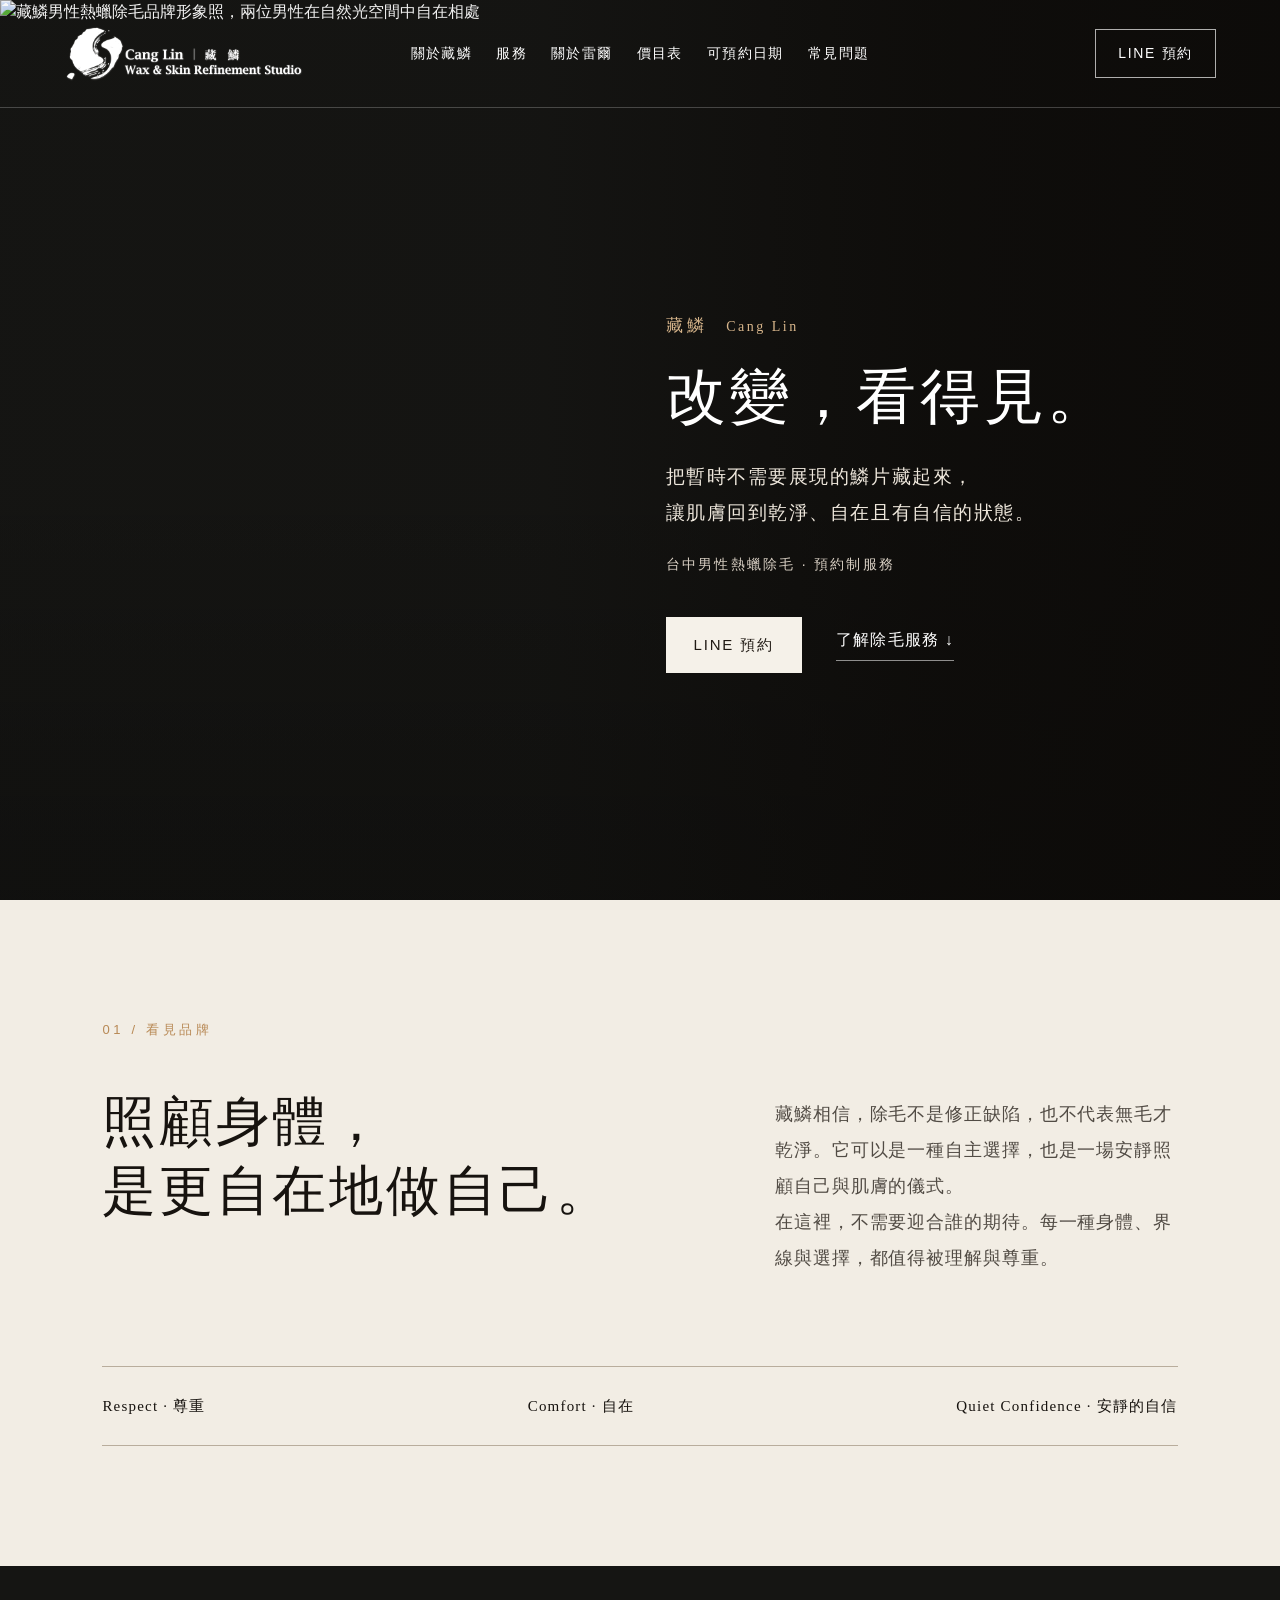
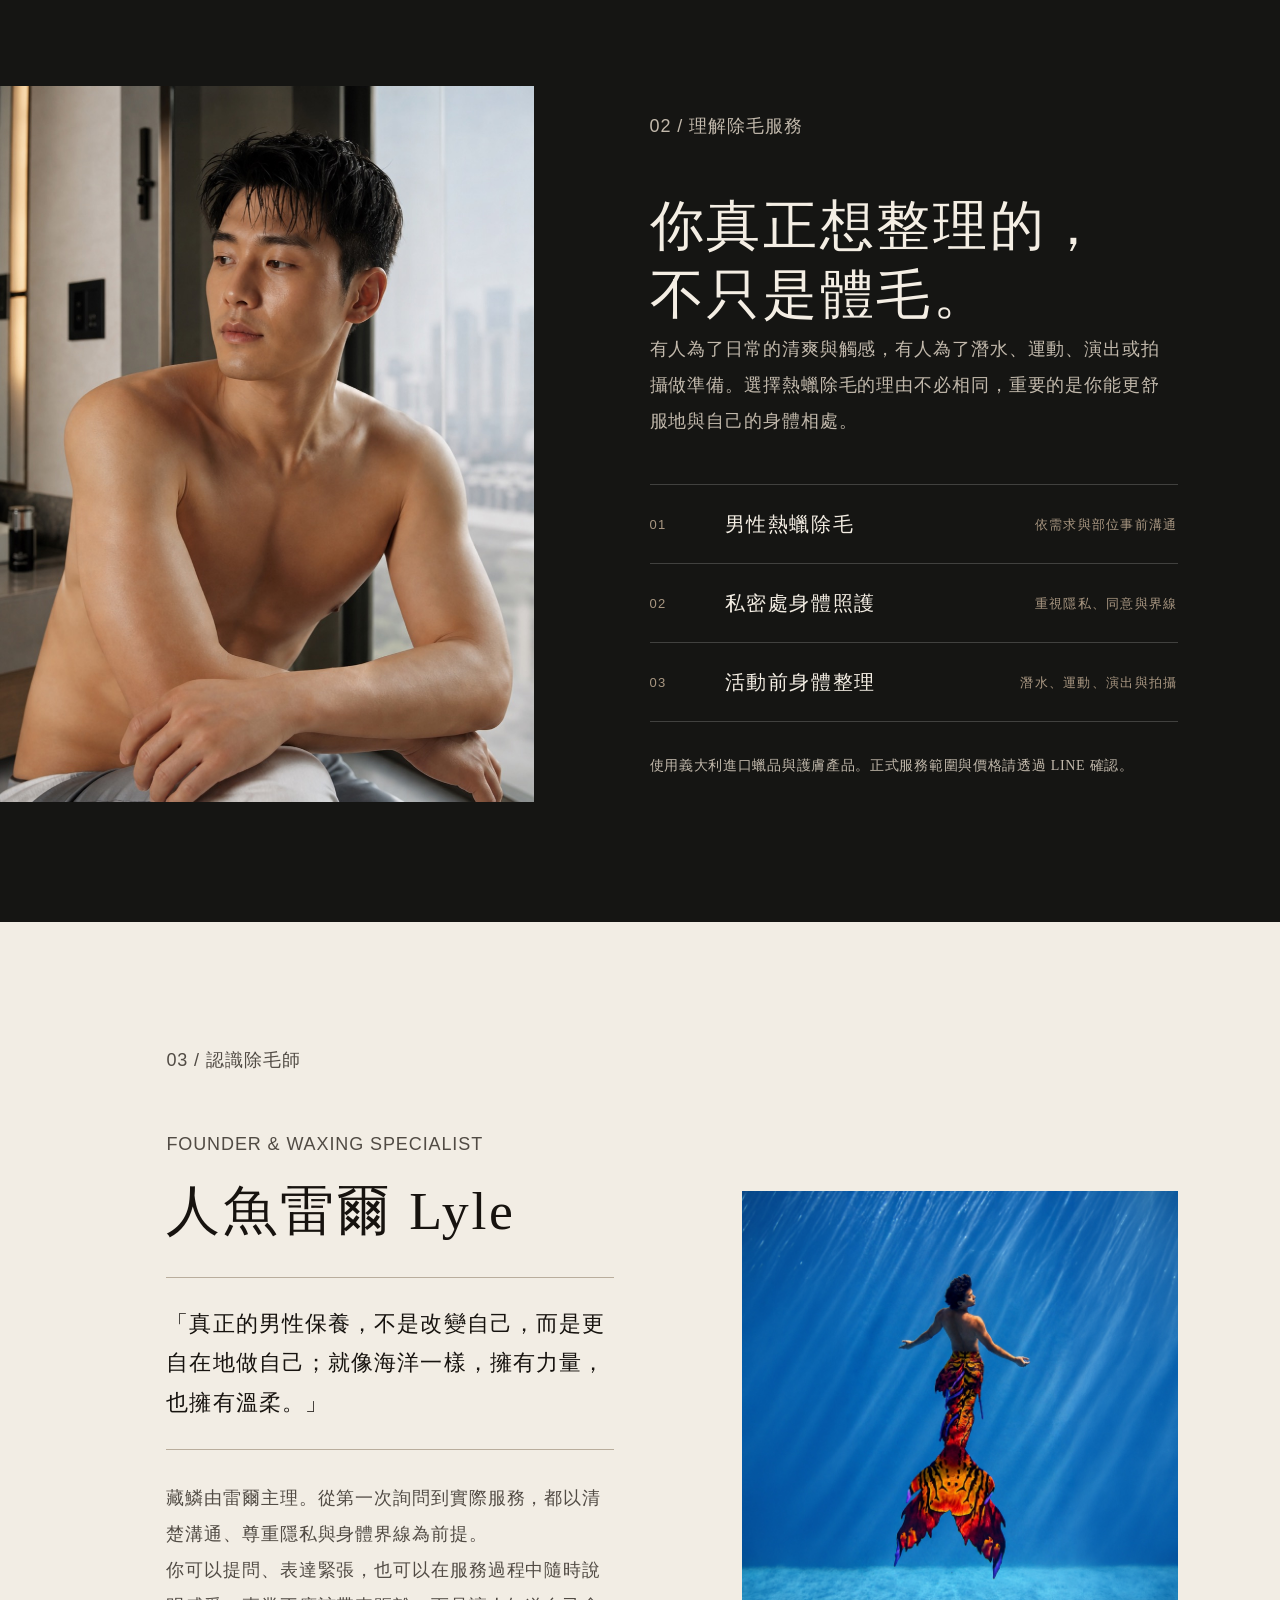
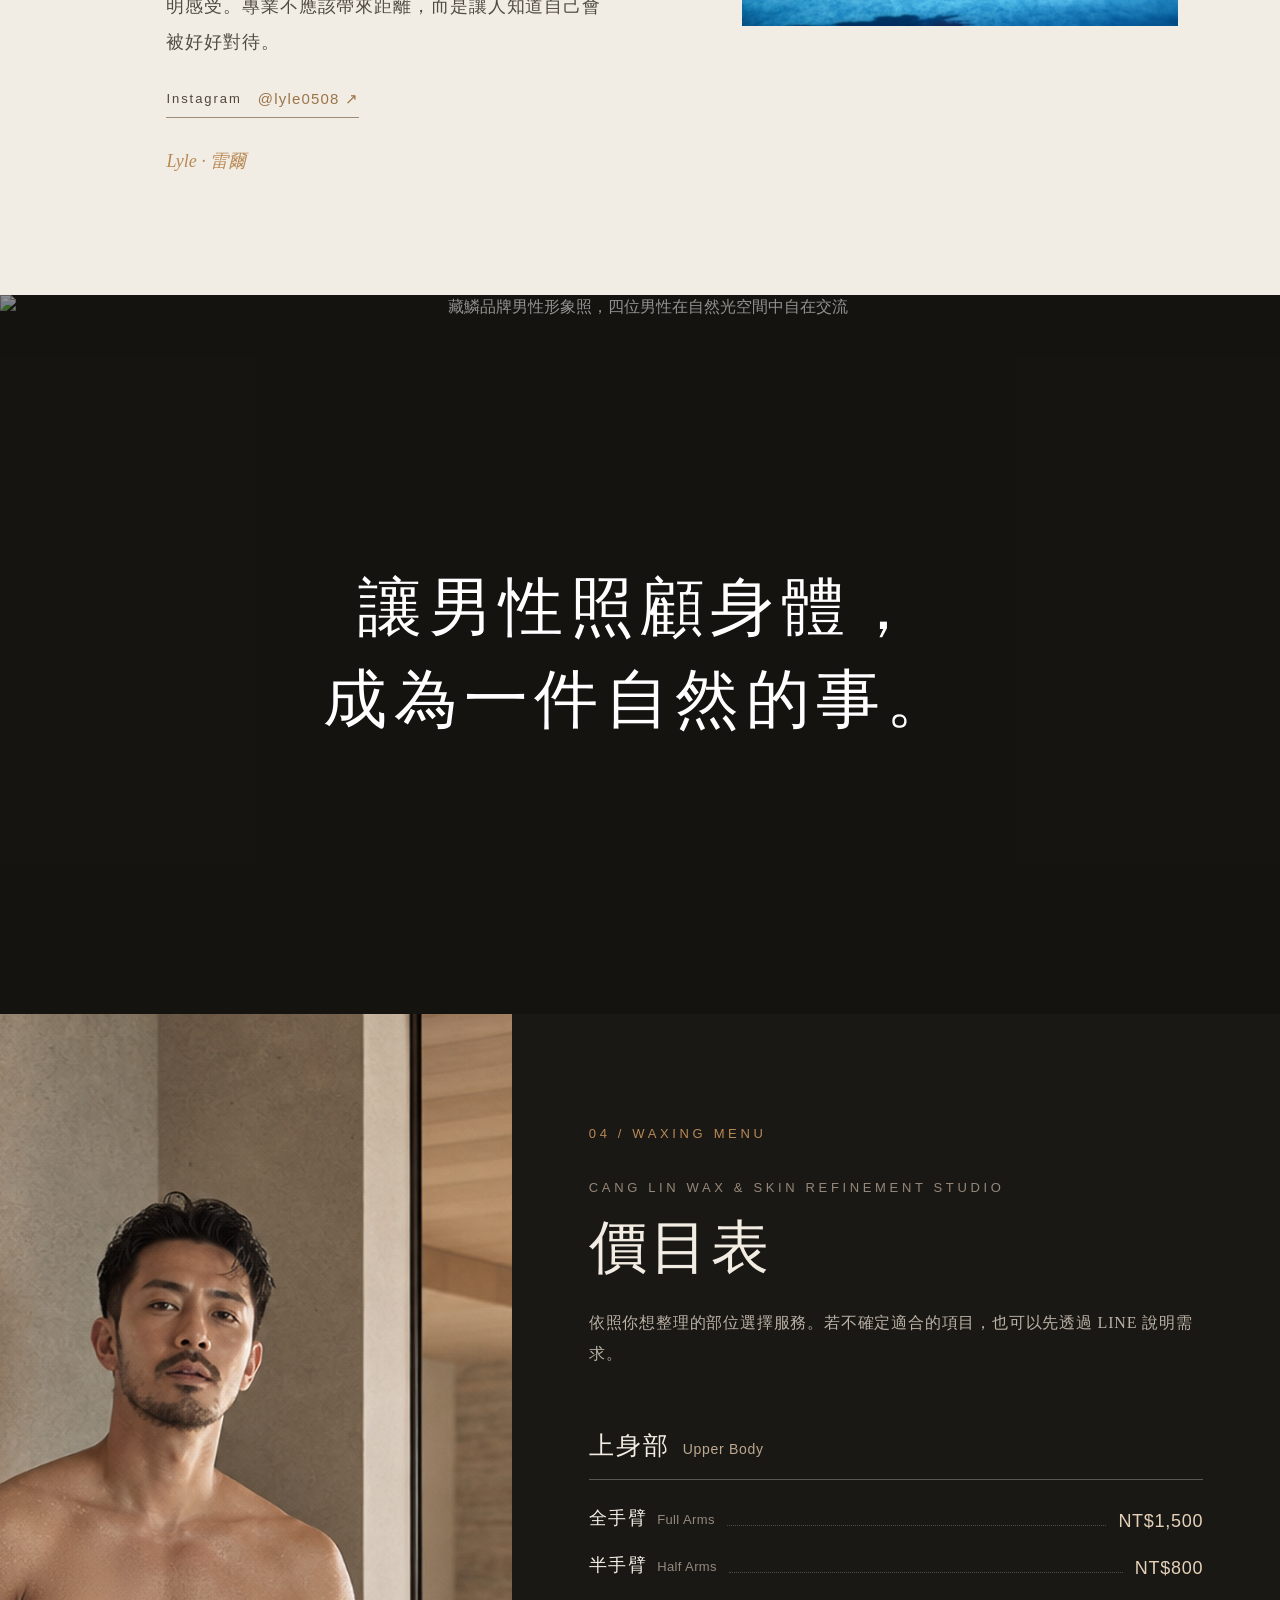
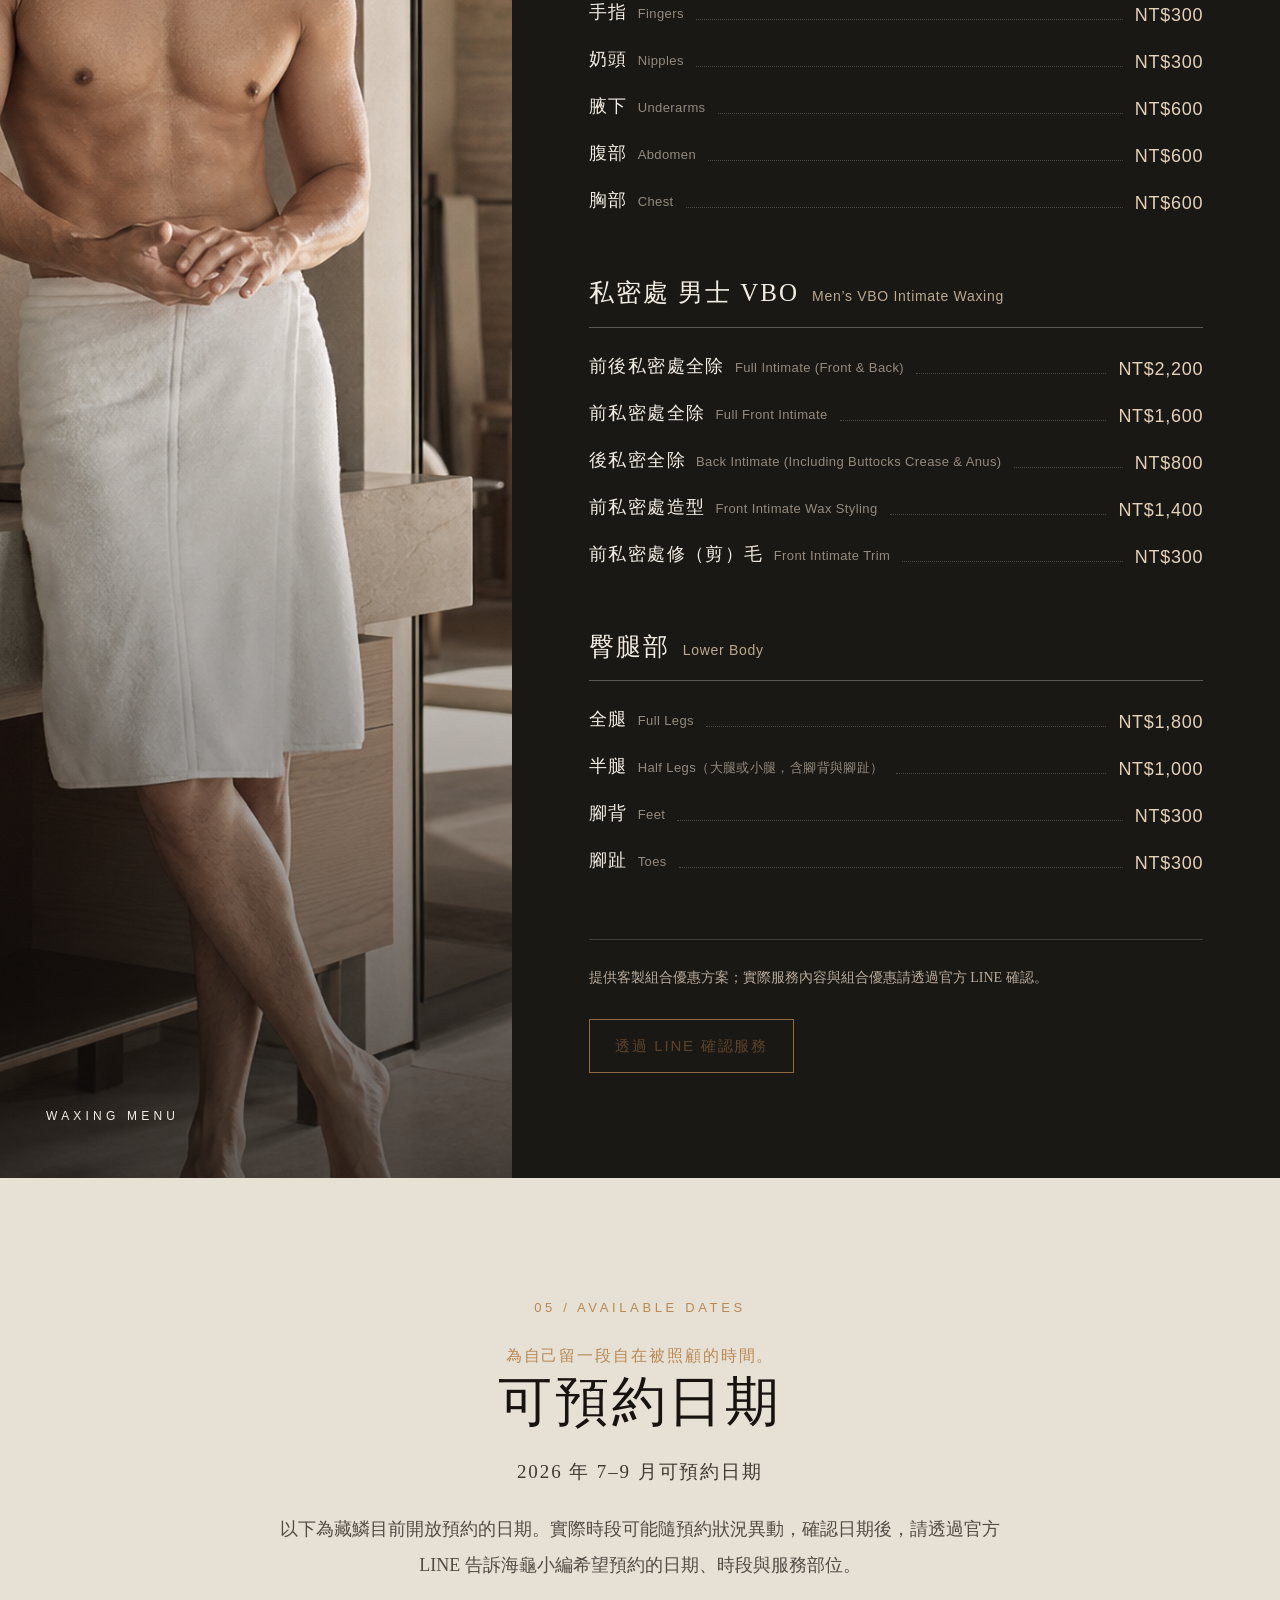
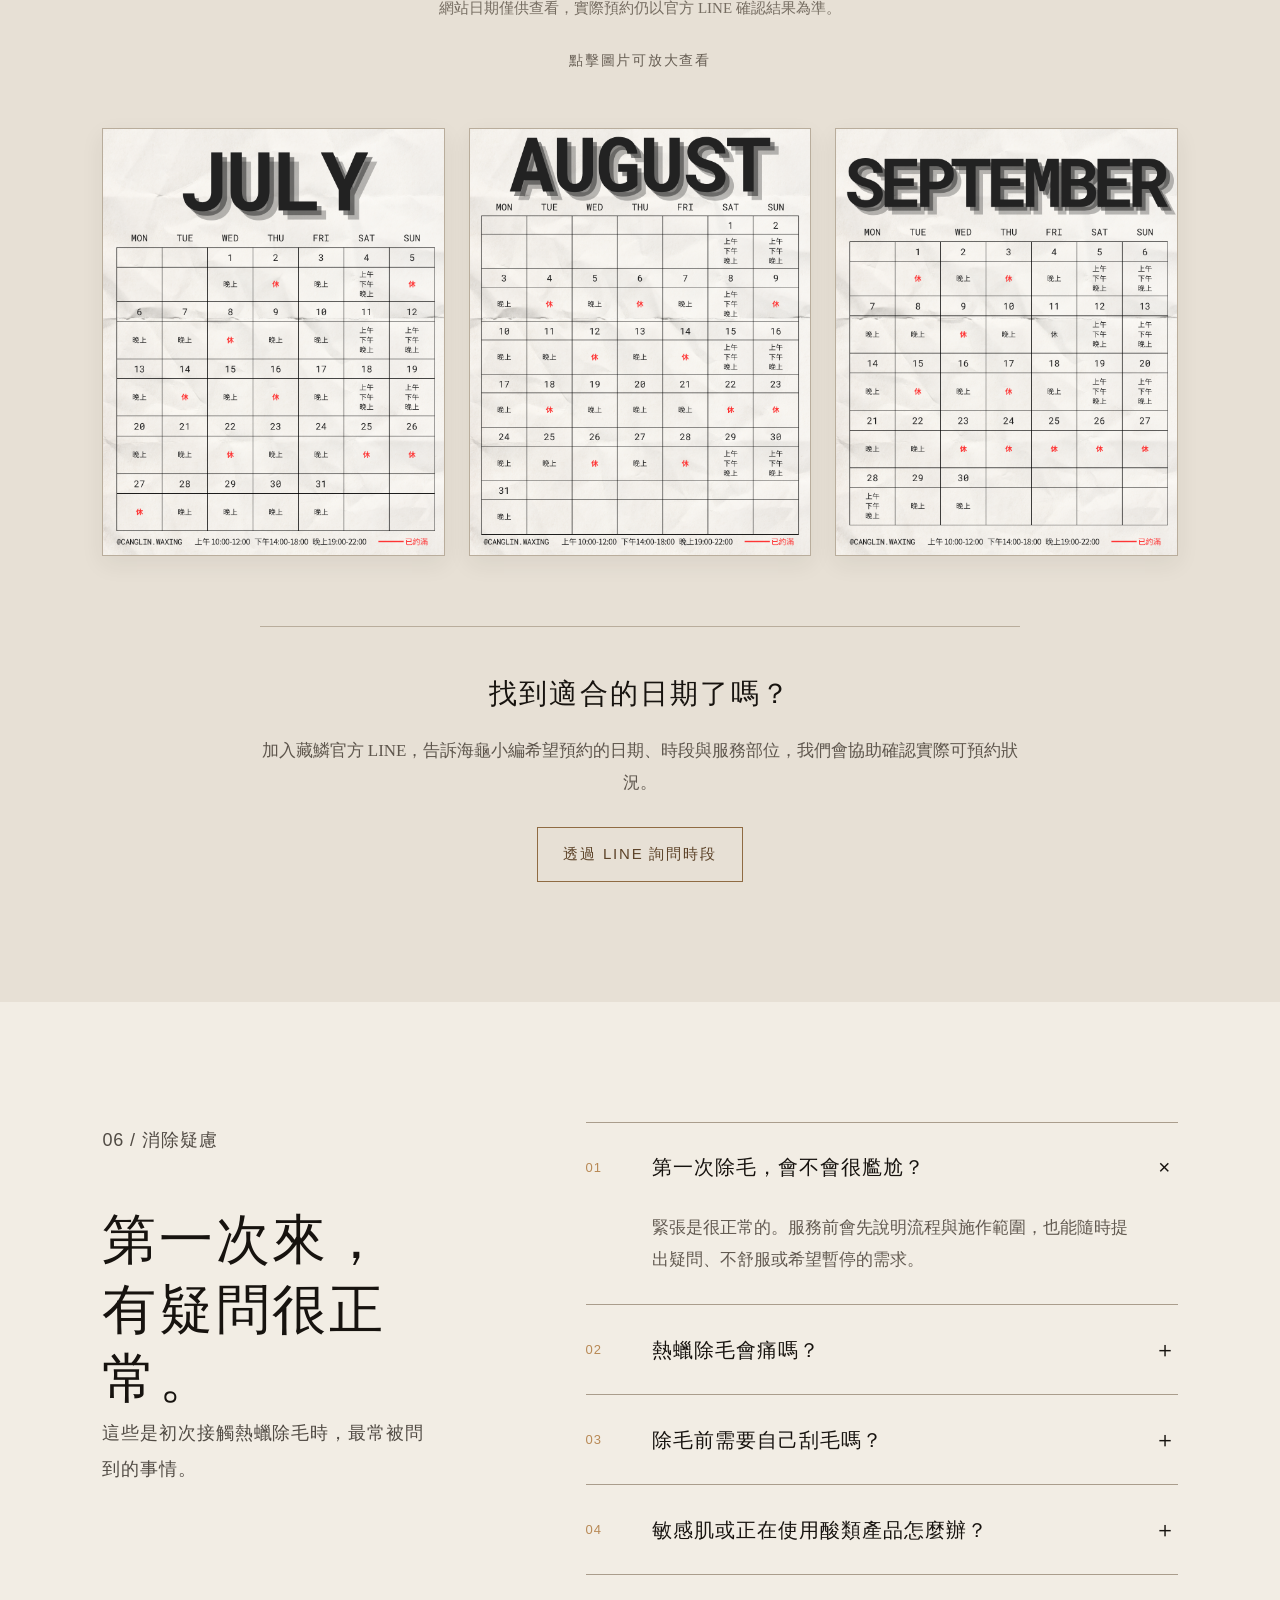
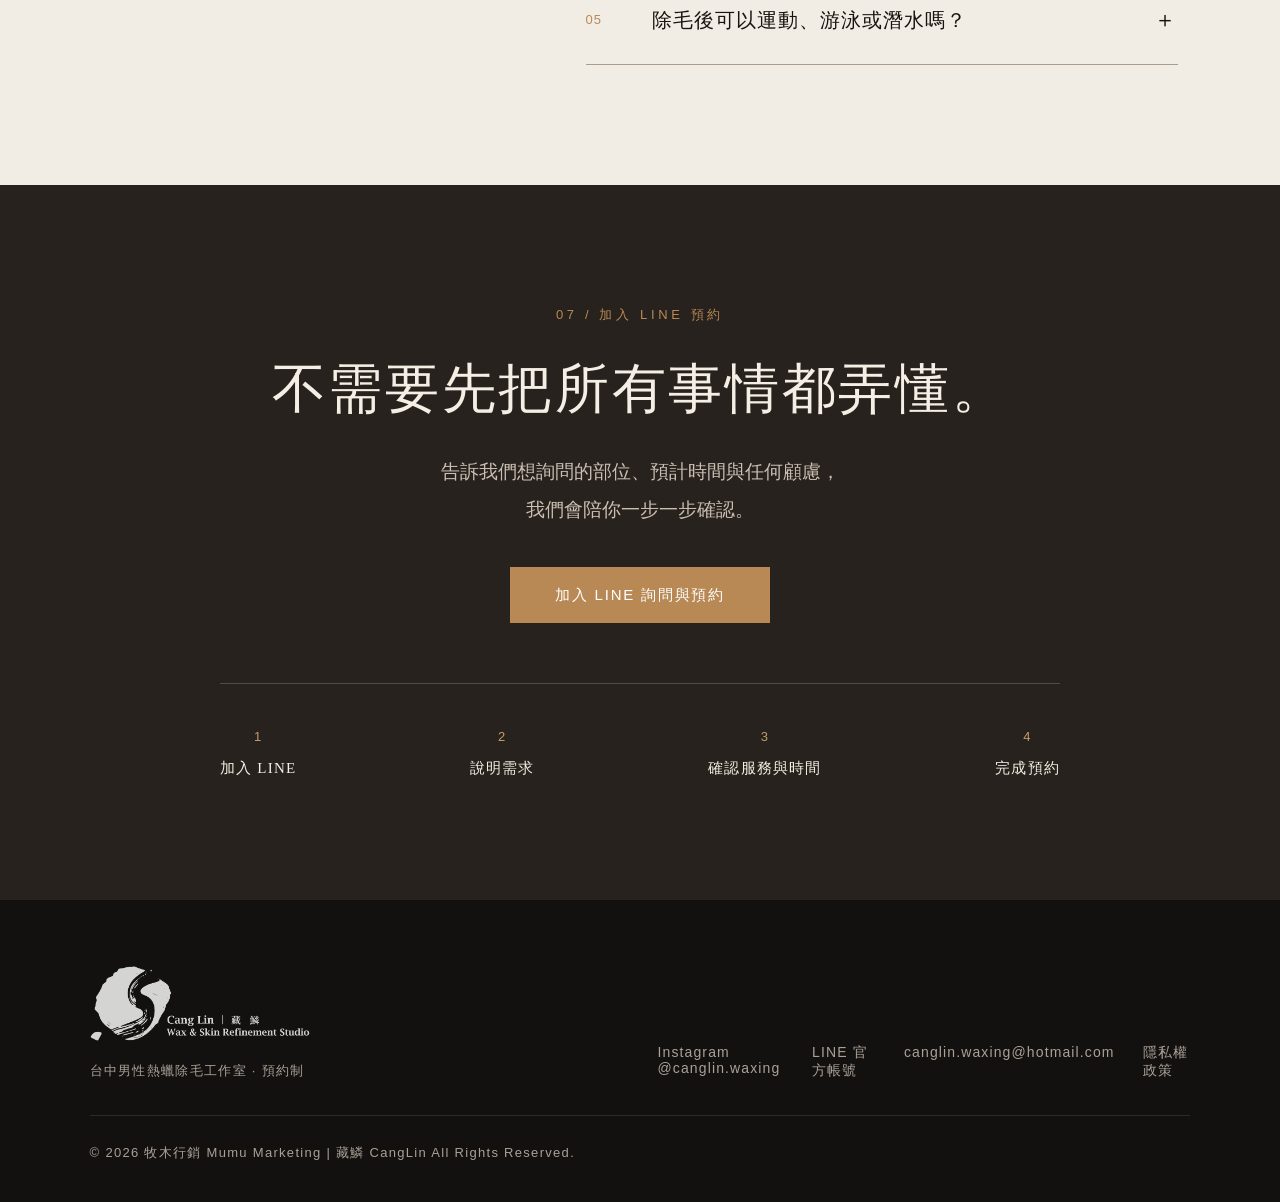
==== index.html @ 64a64127 "Update community section photo" ====
<!DOCTYPE html><html lang="zh-Hant"><head><meta charSet="utf-8"/><meta name="viewport" content="width=device-width, initial-scale=1"/><link rel="preload" as="image" imageSrcSet="/images/logo-gold.png 640w, /images/logo-gold.png 750w, /images/logo-gold.png 828w, /images/logo-gold.png 1080w, /images/logo-gold.png 1200w" fetchPriority="high"/><link rel="preload" as="image" href="/images/藏鱗形象照_合照06-1.png" imageSizes="100vw" fetchPriority="high"/><link rel="stylesheet" href="/assets/index-CUAfQSkG.css" data-rsc-css-href="/assets/index-CUAfQSkG.css" data-precedence="vite-rsc/importer-resources"/><link rel="modulepreload" href="/assets/layout-segment-context-DWnxrH9j.js" crossorigin=""/><link rel="modulepreload" href="/assets/rolldown-runtime-S-ySWqyJ.js" crossorigin=""/><link rel="modulepreload" href="/assets/index-DTHkSyoS.js" crossorigin=""/><link rel="modulepreload" href="/assets/framework-CXnKph_e.js" crossorigin=""/><link rel="modulepreload" href="/assets/image-CFgqE4Ha.js" crossorigin=""/><link rel="modulepreload" href="/assets/section-link-ClOKvVBa.js" crossorigin=""/><link rel="modulepreload" href="/assets/booking-date-gallery-FuSrTReK.js" crossorigin=""/><title>藏鱗 Cang Lin｜台中男性熱蠟除毛</title><meta name="description" content="藏鱗是位於台中的男性熱蠟除毛工作室。預約制服務，重視隱私、界線與自在的身體照護體驗。"/><meta property="og:title" content="藏鱗 Cang Lin｜台中男性熱蠟除毛"/><meta property="og:description" content="改變，看得見。為男性而設計的熱蠟除毛與身體照護。"/><meta property="og:image" content="https://canglinwaxing.com/images/%E8%97%8F%E9%B1%97%E5%BD%A2%E8%B1%A1%E7%85%A7_%E5%90%88%E7%85%A706-1.png"/><meta property="og:image:width" content="2560"/><meta property="og:image:height" content="1920"/><meta property="og:image:alt" content="藏鱗男性熱蠟除毛品牌形象照"/><meta name="twitter:card" content="summary_large_image"/><meta name="twitter:title" content="藏鱗 Cang Lin｜台中男性熱蠟除毛"/><meta name="twitter:description" content="改變，看得見。為男性而設計的熱蠟除毛與身體照護。"/><meta name="twitter:image" content="https://canglinwaxing.com/images/%E8%97%8F%E9%B1%97%E5%BD%A2%E8%B1%A1%E7%85%A7_%E5%90%88%E7%85%A706-1.png"/><meta name="twitter:image:width" content="2560"/><meta name="twitter:image:height" content="1920"/><meta name="twitter:image:alt" content="藏鱗男性熱蠟除毛品牌形象照"/><link rel="shortcut icon" href="https://canglinwaxing.com/favicon.svg"/><link rel="icon" href="https://canglinwaxing.com/favicon.svg"/><script>self.__VINEXT_RSC_PARAMS__={}</script><script>self.__VINEXT_RSC_NAV__={"pathname":"/","searchParams":[]}</script><link rel="modulepreload" href="/assets/index-DTHkSyoS.js" />
</head><body><main><header class="site-header"><a class="brand" href="#top" aria-label="回到藏鱗首頁"><img src="/images/logo-gold.png" alt="藏鱗 Cang Lin" width="740" height="170" loading="eager" fetchPriority="high" decoding="async" srcSet="/images/logo-gold.png 640w, /images/logo-gold.png 750w, /images/logo-gold.png 828w, /images/logo-gold.png 1080w, /images/logo-gold.png 1200w" data-nimg="1"/></a><nav aria-label="主要導覽"><a href="#philosophy">關於藏鱗</a><a href="#service">服務</a><a href="#about">關於雷爾</a><a href="#prices">價目表</a><a href="#booking-dates">可預約日期</a><a href="#faq">常見問題</a></nav><a class="header-cta" href="https://lin.ee/Y5k2vUgC" target="_blank" rel="noopener noreferrer">LINE 預約</a></header><section class="hero" id="top"><div class="hero-image"><img src="/images/藏鱗形象照_合照06-1.png" alt="藏鱗男性熱蠟除毛品牌形象照，兩位男性在自然光空間中自在相處" loading="eager" fetchPriority="high" decoding="async" sizes="100vw" data-nimg="fill" style="position:absolute;inset:0;width:100%;height:100%;object-fit:cover;object-position:center top"/></div><div class="hero-shade"></div><div class="hero-copy"><p class="hero-brand-name">藏鱗 <span>Cang Lin</span></p><h1>改變，看得見。</h1><p class="lead">把暫時不需要展現的鱗片藏起來，<br/>讓肌膚回到乾淨、自在且有自信的狀態。</p><p class="hero-meta">台中男性熱蠟除毛 · 預約制服務</p><div class="hero-actions"><a class="button button-light" href="https://lin.ee/Y5k2vUgC" target="_blank" rel="noreferrer">LINE 預約</a><a class="text-link" href="#service">了解除毛服務 <span>↓</span></a></div></div></section><section class="philosophy section" id="philosophy"><p class="section-no">01 / 看見品牌</p><div class="philosophy-grid"><h2>照顧身體，<br/>是更自在地做自己。</h2><div class="body-copy"><p>藏鱗相信，除毛不是修正缺陷，也不代表無毛才乾淨。它可以是一種自主選擇，也是一場安靜照顧自己與肌膚的儀式。</p><p>在這裡，不需要迎合誰的期待。每一種身體、界線與選擇，都值得被理解與尊重。</p></div></div><div class="value-row" aria-label="藏鱗品牌價值"><span>Respect · 尊重</span><span>Comfort · 自在</span><span>Quiet Confidence · 安靜的自信</span></div></section><section class="service section" id="service"><div class="service-photo"><img src="/images/service.jpg" alt="男性在自然光空間中的肌膚與身體照護形象" loading="lazy" decoding="async" sizes="(max-width: 800px) 100vw, 45vw" data-nimg="fill" style="position:absolute;inset:0;width:100%;height:100%;object-fit:cover;object-position:center top"/></div><div class="service-copy"><p class="section-no">02 / 理解除毛服務</p><h2>你真正想整理的，<br/>不只是體毛。</h2><p>有人為了日常的清爽與觸感，有人為了潛水、運動、演出或拍攝做準備。選擇熱蠟除毛的理由不必相同，重要的是你能更舒服地與自己的身體相處。</p><ul class="service-list"><li><span>01</span><strong>男性熱蠟除毛</strong><small>依需求與部位事前溝通</small></li><li><span>02</span><strong>私密處身體照護</strong><small>重視隱私、同意與界線</small></li><li><span>03</span><strong>活動前身體整理</strong><small>潛水、運動、演出與拍攝</small></li></ul><p class="fine-print">使用義大利進口蠟品與護膚產品。正式服務範圍與價格請透過 LINE 確認。</p></div></section><section class="about section" id="about"><div class="about-copy"><p class="section-no">03 / 認識除毛師</p><p class="kicker">FOUNDER &amp; WAXING SPECIALIST</p><h2>人魚雷爾 Lyle</h2><blockquote>「真正的男性保養，不是改變自己，而是更自在地做自己；就像海洋一樣，擁有力量，也擁有溫柔。」</blockquote><p>藏鱗由雷爾主理。從第一次詢問到實際服務，都以清楚溝通、尊重隱私與身體界線為前提。</p><p>你可以提問、表達緊張，也可以在服務過程中隨時說明感受。專業不應該帶來距離，而是讓人知道自己會被好好對待。</p><a class="profile-instagram" href="https://www.instagram.com/lyle0508/" target="_blank" rel="noreferrer" aria-label="前往人魚雷爾 Lyle 的 Instagram">Instagram <span>@lyle0508 ↗</span></a><div class="signature">Lyle · 雷爾</div></div><div class="about-photo"><img src="/images/founder-merman.jpg" alt="除毛師雷爾以人魚姿態自在游入水中的形象照" loading="lazy" decoding="async" sizes="(max-width: 800px) 100vw, 45vw" data-nimg="fill" style="position:absolute;inset:0;width:100%;height:100%;object-fit:cover;object-position:center center"/></div></section><section class="community"><img src="/images/藏鱗形象照_合照10.png" alt="藏鱗品牌男性形象照，四位男性在自然光空間中自在交流" loading="lazy" decoding="async" sizes="100vw" data-nimg="fill" style="position:absolute;inset:0;width:100%;height:100%;object-fit:cover;object-position:center top"/><div class="community-overlay"></div><p>讓男性照顧身體，<br/>成為一件自然的事。</p></section><section class="price-menu" id="prices" aria-labelledby="price-menu-title"><div class="price-menu-photo" aria-hidden="true"><div class="price-menu-photo-frame"><img src="/images/藏鱗形象照_人物3-01.png" alt="" loading="lazy" decoding="async" sizes="(max-width: 900px) 100vw, 40vw" data-nimg="fill" style="position:absolute;inset:0;width:100%;height:100%;object-fit:cover;object-position:center top"/><span>WAXING MENU</span></div></div><div class="price-menu-content"><p class="section-no">04 / WAXING MENU</p><p class="kicker">CANG LIN WAX &amp; SKIN REFINEMENT STUDIO</p><h2 id="price-menu-title">價目表</h2><p class="price-intro">依照你想整理的部位選擇服務。若不確定適合的項目，也可以先透過 LINE 說明需求。</p><div class="price-groups"><section class="price-group"><h3>上身部<span>Upper Body</span></h3><ul><li><span class="price-name"><strong>全手臂</strong><small>Full Arms</small></span><span class="price-dots" aria-hidden="true"></span><b>NT$1,500</b></li><li><span class="price-name"><strong>半手臂</strong><small>Half Arms</small></span><span class="price-dots" aria-hidden="true"></span><b>NT$800</b></li><li><span class="price-name"><strong>手指</strong><small>Fingers</small></span><span class="price-dots" aria-hidden="true"></span><b>NT$300</b></li><li><span class="price-name"><strong>奶頭</strong><small>Nipples</small></span><span class="price-dots" aria-hidden="true"></span><b>NT$300</b></li><li><span class="price-name"><strong>腋下</strong><small>Underarms</small></span><span class="price-dots" aria-hidden="true"></span><b>NT$600</b></li><li><span class="price-name"><strong>腹部</strong><small>Abdomen</small></span><span class="price-dots" aria-hidden="true"></span><b>NT$600</b></li><li><span class="price-name"><strong>胸部</strong><small>Chest</small></span><span class="price-dots" aria-hidden="true"></span><b>NT$600</b></li></ul></section><section class="price-group"><h3>私密處 男士 VBO<span>Men’s VBO Intimate Waxing</span></h3><ul><li><span class="price-name"><strong>前後私密處全除</strong><small>Full Intimate (Front &amp; Back)</small></span><span class="price-dots" aria-hidden="true"></span><b>NT$2,200</b></li><li><span class="price-name"><strong>前私密處全除</strong><small>Full Front Intimate</small></span><span class="price-dots" aria-hidden="true"></span><b>NT$1,600</b></li><li><span class="price-name"><strong>後私密全除</strong><small>Back Intimate (Including Buttocks Crease &amp; Anus)</small></span><span class="price-dots" aria-hidden="true"></span><b>NT$800</b></li><li><span class="price-name"><strong>前私密處造型</strong><small>Front Intimate Wax Styling</small></span><span class="price-dots" aria-hidden="true"></span><b>NT$1,400</b></li><li><span class="price-name"><strong>前私密處修（剪）毛</strong><small>Front Intimate Trim</small></span><span class="price-dots" aria-hidden="true"></span><b>NT$300</b></li></ul></section><section class="price-group"><h3>臀腿部<span>Lower Body</span></h3><ul><li><span class="price-name"><strong>全腿</strong><small>Full Legs</small></span><span class="price-dots" aria-hidden="true"></span><b>NT$1,800</b></li><li><span class="price-name"><strong>半腿</strong><small>Half Legs（大腿或小腿，含腳背與腳趾）</small></span><span class="price-dots" aria-hidden="true"></span><b>NT$1,000</b></li><li><span class="price-name"><strong>腳背</strong><small>Feet</small></span><span class="price-dots" aria-hidden="true"></span><b>NT$300</b></li><li><span class="price-name"><strong>腳趾</strong><small>Toes</small></span><span class="price-dots" aria-hidden="true"></span><b>NT$300</b></li></ul></section></div><p class="price-note">提供客製組合優惠方案；實際服務內容與組合優惠請透過官方 LINE 確認。</p><a class="button button-outline price-cta" href="https://lin.ee/Y5k2vUgC" target="_blank" rel="noreferrer">透過 LINE 確認服務</a></div></section><section class="booking-dates section" id="booking-dates" aria-labelledby="booking-dates-title"><div class="booking-dates-heading"><p class="section-no">05 / AVAILABLE DATES</p><p class="booking-date-kicker">為自己留一段自在被照顧的時間。</p><h2 id="booking-dates-title">可預約日期</h2><p class="booking-month">2026 年 7–9 月可預約日期</p><p>以下為藏鱗目前開放預約的日期。實際時段可能隨預約狀況異動，確認日期後，請透過官方 LINE 告訴海龜小編希望預約的日期、時段與服務部位。</p><p class="booking-date-note">網站日期僅供查看，實際預約仍以官方 LINE 確認結果為準。</p><p class="zoom-hint">點擊圖片可放大查看</p></div><div class="booking-date-grid"><button class="booking-date-card" type="button" aria-label="放大查看可預約日期圖片一"><img src="/images/booking-date-01.png" alt="藏鱗 2026 年 7 月可預約日期與時段" width="1080" height="1350" loading="lazy" decoding="async" srcSet="/images/booking-date-01.png 640w, /images/booking-date-01.png 750w, /images/booking-date-01.png 828w, /images/booking-date-01.png 1080w, /images/booking-date-01.png 1200w, /images/booking-date-01.png 1920w, /images/booking-date-01.png 2048w" sizes="(max-width: 768px) 86vw, 31vw" data-nimg="1"/></button><button class="booking-date-card" type="button" aria-label="放大查看可預約日期圖片二"><img src="/images/booking-date-02.png" alt="藏鱗 2026 年 8 月可預約日期與時段" width="1080" height="1350" loading="lazy" decoding="async" srcSet="/images/booking-date-02.png 640w, /images/booking-date-02.png 750w, /images/booking-date-02.png 828w, /images/booking-date-02.png 1080w, /images/booking-date-02.png 1200w, /images/booking-date-02.png 1920w, /images/booking-date-02.png 2048w" sizes="(max-width: 768px) 86vw, 31vw" data-nimg="1"/></button><button class="booking-date-card" type="button" aria-label="放大查看可預約日期圖片三"><img src="/images/booking-date-03.png" alt="藏鱗 2026 年 9 月可預約日期與時段" width="1080" height="1350" loading="lazy" decoding="async" srcSet="/images/booking-date-03.png 640w, /images/booking-date-03.png 750w, /images/booking-date-03.png 828w, /images/booking-date-03.png 1080w, /images/booking-date-03.png 1200w, /images/booking-date-03.png 1920w, /images/booking-date-03.png 2048w" sizes="(max-width: 768px) 86vw, 31vw" data-nimg="1"/></button></div><div class="booking-date-cta"><h3>找到適合的日期了嗎？</h3><p>加入藏鱗官方 LINE，告訴海龜小編希望預約的日期、時段與服務部位，我們會協助確認實際可預約狀況。</p><a class="button button-outline" href="https://lin.ee/Y5k2vUgC" target="_blank" rel="noreferrer">透過 LINE 詢問時段</a></div></section><section class="faq section" id="faq"><div class="faq-heading"><p class="section-no">06 / 消除疑慮</p><h2>第一次來，<br/>有疑問很正常。</h2><p>這些是初次接觸熱蠟除毛時，最常被問到的事情。</p></div><div class="faq-list"><details open=""><summary><span>01</span>第一次除毛，會不會很尷尬？<b aria-hidden="true">＋</b></summary><p>緊張是很正常的。服務前會先說明流程與施作範圍，也能隨時提出疑問、不舒服或希望暫停的需求。</p></details><details><summary><span>02</span>熱蠟除毛會痛嗎？<b aria-hidden="true">＋</b></summary><p>過程可能有短暫拉扯或不適感，實際感受會因部位、毛髮、膚況與個人敏感程度而不同，我們不會以「完全無痛」作為承諾。</p></details><details><summary><span>03</span>除毛前需要自己刮毛嗎？<b aria-hidden="true">＋</b></summary><p>一般建議不要先刮除預計施作的部位。若近期已刮毛，可先透過 LINE 說明時間與部位，再協助判斷是否適合安排。</p></details><details><summary><span>04</span>敏感肌或正在使用酸類產品怎麼辦？<b aria-hidden="true">＋</b></summary><p>預約前請主動說明過敏史、目前膚況、酸類、A 酸、藥物及近期療程。涉及疾病、藥物或治療安全時，請先詢問醫師。</p></details><details><summary><span>05</span>除毛後可以運動、游泳或潛水嗎？<b aria-hidden="true">＋</b></summary><p>剛除毛且肌膚仍敏感時，建議先避免大量摩擦、流汗、泳池與海水。適合的間隔會依部位與膚況不同，預約時可告知既定行程。</p></details></div></section><section class="booking section" id="booking"><p class="section-no">07 / 加入 LINE 預約</p><h2>不需要先把所有事情都弄懂。</h2><p>告訴我們想詢問的部位、預計時間與任何顧慮，<br/>我們會陪你一步一步確認。</p><a class="button button-gold" href="https://lin.ee/Y5k2vUgC" target="_blank" rel="noreferrer">加入 LINE 詢問與預約</a><ol class="steps"><li><span>1</span>加入 LINE</li><li><span>2</span>說明需求</li><li><span>3</span>確認服務與時間</li><li><span>4</span>完成預約</li></ol></section><footer><div class="footer-brand"><img src="/images/logo.png" alt="藏鱗 Cang Lin" width="420" height="140" loading="lazy" decoding="async" srcSet="/images/logo.png 640w, /images/logo.png 750w, /images/logo.png 828w" data-nimg="1"/><p>台中男性熱蠟除毛工作室 · 預約制</p></div><div class="footer-links"><a href="https://www.instagram.com/canglin.waxing/" target="_blank" rel="noopener noreferrer">Instagram @canglin.waxing</a><a href="https://lin.ee/Y5k2vUgC" target="_blank" rel="noopener noreferrer">LINE 官方帳號</a><a href="mailto:canglin.waxing@hotmail.com">canglin.waxing@hotmail.com</a><a href="/privacy-policy">隱私權政策</a></div><p class="copyright">© 2026 牧木行銷 Mumu Marketing | 藏鱗 CangLin All Rights Reserved.</p></footer><a class="floating-line" href="https://lin.ee/Y5k2vUgC" target="_blank" rel="noreferrer" aria-label="開啟藏鱗 LINE 官方帳號">LINE 預約</a></main><script id="_R_">import("/assets/index-DTHkSyoS.js")</script></body></html><script>self.__VINEXT_RSC_CHUNKS__=self.__VINEXT_RSC_CHUNKS__||[];self.__VINEXT_RSC_CHUNKS__.push("2:I[\"b843a7408a43\",[],\"Children\",1]\n3:I[\"e791668edc18\",[],\"LayoutSegmentProvider\",1]\n4:I[\"b843a7408a43\",[],\"Slot\",1]\n5:I[\"ffa4af8fdc37\",[],\"RedirectBoundary\",1]\n:HL[\"/assets/index-CUAfQSkG.css\",\"style\"]\n")</script><script>self.__VINEXT_RSC_CHUNKS__=self.__VINEXT_RSC_CHUNKS__||[];self.__VINEXT_RSC_CHUNKS__.push("0:{\"__route\":\"route:/\",\"__interceptionContext\":null,\"__layoutIds\":[\"layout:/\"],\"__rootLayout\":\"/\",\"page:/\":\"$L1\",\"layout:/\":[[[[\"$\",\"link\",\"css:/assets/index-CUAfQSkG.css\",{\"rel\":\"stylesheet\",\"precedence\":\"vite-rsc/importer-resources\",\"href\":\"/assets/index-CUAfQSkG.css\",\"data-rsc-css-href\":\"/assets/index-CUAfQSkG.css\"}],\"$undefined\"],[\"$\",\"html\",null,{\"lang\":\"zh-Hant\",\"children\":[\"$\",\"body\",null,{\"children\":[\"$\",\"$L2\",null,{}]}]}]],null],\"route:/\":[[[\"$\",\"meta\",null,{\"charSet\":\"utf-8\"}],[[\"$\",\"title\",\"0\",{\"children\":\"藏鱗 Cang Lin｜台中男性熱蠟除毛\"}],[\"$\",\"meta\",\"1\",{\"name\":\"description\",\"content\":\"藏鱗是位於台中的男性熱蠟除毛工作室。預約制服務，重視隱私、界線與自在的身體照護體驗。\"}],[\"$\",\"meta\",\"2\",{\"property\":\"og:title\",\"content\":\"藏鱗 Cang Lin｜台中男性熱蠟除毛\"}],[\"$\",\"meta\",\"3\",{\"property\":\"og:description\",\"content\":\"改變，看得見。為男性而設計的熱蠟除毛與身體照護。\"}],[\"$\",\"meta\",\"4\",{\"property\":\"og:image\",\"content\":\"https://canglinwaxing.com/images/%E8%97%8F%E9%B1%97%E5%BD%A2%E8%B1%A1%E7%85%A7_%E5%90%88%E7%85%A706-1.png\"}],[\"$\",\"meta\",\"5\",{\"property\":\"og:image:width\",\"content\":\"2560\"}],[\"$\",\"meta\",\"6\",{\"property\":\"og:image:height\",\"content\":\"1920\"}],[\"$\",\"meta\",\"7\",{\"property\":\"og:image:alt\",\"content\":\"藏鱗男性熱蠟除毛品牌形象照\"}],[\"$\",\"meta\",\"8\",{\"name\":\"twitter:card\",\"content\":\"summary_large_image\"}],[\"$\",\"meta\",\"9\",{\"name\":\"twitter:title\",\"content\":\"藏鱗 Cang Lin｜台中男性熱蠟除毛\"}],[\"$\",\"meta\",\"10\",{\"name\":\"twitter:description\",\"content\":\"改變，看得見。為男性而設計的熱蠟除毛與身體照護。\"}],[\"$\",\"meta\",\"11\",{\"name\":\"twitter:image\",\"content\":\"https://canglinwaxing.com/images/%E8%97%8F%E9%B1%97%E5%BD%A2%E8%B1%A1%E7%85%A7_%E5%90%88%E7%85%A706-1.png\"}],[\"$\",\"meta\",\"12\",{\"name\":\"twitter:image:width\",\"content\":\"2560\"}],[\"$\",\"meta\",\"13\",{\"name\":\"twitter:image:height\",\"content\":\"1920\"}],[\"$\",\"meta\",\"14\",{\"name\":\"twitter:image:alt\",\"content\":\"藏鱗男性熱蠟除毛品牌形象照\"}],[\"$\",\"link\",\"15\",{\"rel\":\"shortcut icon\",\"href\":\"https://canglinwaxing.com/favicon.svg\"}],[\"$\",\"link\",\"16\",{\"rel\":\"icon\",\"href\":\"https://canglinwaxing.com/favicon.svg\"}]],[[\"$\",\"meta\",\"0\",{\"name\":\"viewport\",\"content\":\"width=device-width, initial-scale=1\"}]]],[\"$\",\"$L3\",null,{\"segmentMap\":{\"children\":[]},\"children\":[\"$\",\"$L4\",null,{\"id\":\"layout:/\",\"parallelSlots\":\"$undefined\",\"children\":[\"$\",\"$L5\",null,{\"children\":[\"$\",\"$L3\",null,{\"segmentMap\":{\"children\":[]},\"children\":[\"$\",\"$L4\",null,{\"id\":\"page:/\"}]}]}]}]}]],\"__layoutFlags\":{\"layout:/\":\"s\"},\"__artifactCompatibility\":{\"schemaVersion\":1,\"graphVersion\":\"app-route-graph:4uhn5s1wvoptc\",\"deploymentVersion\":\"d6d54ae5-688f-4f82-b3c0-ff2f0cf7e745\",\"appElementsSchemaVersion\":1,\"rscPayloadSchemaVersion\":1,\"rootBoundaryId\":\"/\",\"renderEpoch\":null}}\n")</script><script>self.__VINEXT_RSC_CHUNKS__=self.__VINEXT_RSC_CHUNKS__||[];self.__VINEXT_RSC_CHUNKS__.push("6:I[\"9fb86276be8f\",[],\"default\",1]\n7:I[\"fd536da6927e\",[],\"default\",1]\n")</script><script>self.__VINEXT_RSC_CHUNKS__=self.__VINEXT_RSC_CHUNKS__||[];self.__VINEXT_RSC_CHUNKS__.push("1:[\"$\",\"main\",null,{\"children\":[[\"$\",\"header\",null,{\"className\":\"site-header\",\"children\":[[\"$\",\"a\",null,{\"className\":\"brand\",\"href\":\"#top\",\"aria-label\":\"回到藏鱗首頁\",\"children\":[\"$\",\"$L6\",null,{\"src\":\"/images/logo-gold.png\",\"width\":740,\"height\":170,\"alt\":\"藏鱗 Cang Lin\",\"priority\":true,\"unoptimized\":true}]}],[\"$\",\"nav\",null,{\"aria-label\":\"主要導覽\",\"children\":[[\"$\",\"$L7\",\"philosophy\",{\"href\":\"#philosophy\",\"children\":\"關於藏鱗\"}],[\"$\",\"$L7\",\"service\",{\"href\":\"#service\",\"children\":\"服務\"}],[\"$\",\"$L7\",\"about\",{\"href\":\"#about\",\"children\":\"關於雷爾\"}],[\"$\",\"$L7\",\"prices\",{\"href\":\"#prices\",\"children\":\"價目表\"}],[\"$\",\"$L7\",\"booking-dates\",{\"href\":\"#booking-dates\",\"children\":\"可預約日期\"}],[\"$\",\"$L7\",\"faq\",{\"href\":\"#faq\",\"children\":\"常見問題\"}]]}],[\"$\",\"a\",null,{\"className\":\"header-cta\",\"href\":\"https://lin.ee/Y5k2vUgC\",\"target\":\"_blank\",\"rel\":\"noopener noreferrer\",\"children\":\"LINE 預約\"}]]}],[\"$\",\"section\",null,{\"className\":\"hero\",\"id\":\"top\",\"children\":[[\"$\",\"div\",null,{\"className\":\"hero-image\",\"children\":[\"$\",\"$L6\",null,{\"src\":\"/images/藏鱗形象照_合照06-1.png\",\"fill\":true,\"sizes\":\"100vw\",\"alt\":\"藏鱗男性熱蠟除毛品牌形象照，兩位男性在自然光空間中自在相處\",\"style\":{\"objectPosition\":\"center top\"},\"priority\":true,\"unoptimized\":true}]}],[\"$\",\"div\",null,{\"className\":\"hero-shade\"}],[\"$\",\"div\",null,{\"className\":\"hero-copy\",\"children\":[[\"$\",\"p\",null,{\"className\":\"hero-brand-name\",\"children\":[\"藏鱗 \",[\"$\",\"span\",null,{\"children\":\"Cang Lin\"}]]}],[\"$\",\"h1\",null,{\"children\":\"改變，看得見。\"}],[\"$\",\"p\",null,{\"className\":\"lead\",\"children\":[\"把暫時不需要展現的鱗片藏起來，\",[\"$\",\"br\",null,{}],\"讓肌膚回到乾淨、自在且有自信的狀態。\"]}],[\"$\",\"p\",null,{\"className\":\"hero-meta\",\"children\":\"台中男性熱蠟除毛 · 預約制服務\"}],[\"$\",\"div\",null,{\"className\":\"hero-actions\",\"children\":[[\"$\",\"a\",null,{\"className\":\"button button-light\",\"href\":\"https://lin.ee/Y5k2vUgC\",\"target\":\"_blank\",\"rel\":\"noreferrer\",\"children\":\"LINE 預約\"}],[\"$\",\"a\",null,{\"className\":\"text-link\",\"href\":\"#service\",\"children\":[\"了解除毛服務 \",[\"$\",\"span\",null,{\"children\":\"↓\"}]]}]]}]]}]]}],[\"$\",\"section\",null,{\"className\":\"philosophy section\",\"id\":\"philosophy\",\"children\":[[\"$\",\"p\",null,{\"className\":\"section-no\",\"children\":\"01 / 看見品牌\"}],[\"$\",\"div\",null,{\"className\":\"philosophy-grid\",\"children\":[[\"$\",\"h2\",null,{\"children\":[\"照顧身體，\",[\"$\",\"br\",null,{}],\"是更自在地做自己。\"]}],[\"$\",\"div\",null,{\"className\":\"body-copy\",\"children\":[[\"$\",\"p\",null,{\"children\":\"藏鱗相信，除毛不是修正缺陷，也不代表無毛才乾淨。它可以是一種自主選擇，也是一場安靜照顧自己與肌膚的儀式。\"}],[\"$\",\"p\",null,{\"children\":\"在這裡，不需要迎合誰的期待。每一種身體、界線與選擇，都值得被理解與尊重。\"}]]}]]}],[\"$\",\"div\",null,{\"className\":\"value-row\",\"aria-label\":\"藏鱗品牌價值\",\"children\":[[\"$\",\"span\",null,{\"children\":\"Respect · 尊重\"}],[\"$\",\"span\",null,{\"children\":\"Comfort · 自在\"}],[\"$\",\"span\",null,{\"children\":\"Quiet Confidence · 安靜的自信\"}]]}]]}],[\"$\",\"section\",null,{\"className\":\"service section\",\"id\":\"service\",\"children\":[[\"$\",\"div\",null,{\"className\":\"service-photo\",\"children\":[\"$\",\"$L6\",null,{\"src\":\"/images/service.jpg\",\"fill\":true,\"sizes\":\"(max-width: 800px) 100vw, 45vw\",\"alt\":\"男性在自然光空間中的肌膚與身體照護形象\",\"style\":{\"objectPosition\":\"center top\"},\"unoptimized\":true}]}],[\"$\",\"div\",null,{\"className\":\"service-copy\",\"children\":[[\"$\",\"p\",null,{\"className\":\"section-no\",\"children\":\"02 / 理解除毛服務\"}],[\"$\",\"h2\",null,{\"children\":[\"你真正想整理的，\",[\"$\",\"br\",null,{}],\"不只是體毛。\"]}],[\"$\",\"p\",null,{\"children\":\"有人為了日常的清爽與觸感，有人為了潛水、運動、演出或拍攝做準備。選擇熱蠟除毛的理由不必相同，重要的是你能更舒服地與自己的身體相處。\"}],[\"$\",\"ul\",null,{\"className\":\"service-list\",\"children\":[[\"$\",\"li\",null,{\"children\":[[\"$\",\"span\",null,{\"children\":\"01\"}],[\"$\",\"strong\",null,{\"children\":\"男性熱蠟除毛\"}],[\"$\",\"small\",null,{\"children\":\"依需求與部位事前溝通\"}]]}],[\"$\",\"li\",null,{\"children\":[[\"$\",\"span\",null,{\"children\":\"02\"}],[\"$\",\"strong\",null,{\"children\":\"私密處身體照護\"}],[\"$\",\"small\",null,{\"children\":\"重視隱私、同意與界線\"}]]}],[\"$\",\"li\",null,{\"children\":[[\"$\",\"span\",null,{\"children\":\"03\"}],[\"$\",\"strong\",null,{\"children\":\"活動前身體整理\"}],[\"$\",\"small\",null,{\"children\":\"潛水、運動、演出與拍攝\"}]]}]]}],[\"$\",\"p\",null,{\"className\":\"fine-print\",\"children\":\"使用義大利進口蠟品與護膚產品。正式服務範圍與價格請透過 LINE 確認。\"}]]}]]}],[\"$\",\"section\",null,{\"className\":\"about section\",\"id\":\"about\",\"children\":[[\"$\",\"div\",null,{\"className\":\"about-copy\",\"children\":[[\"$\",\"p\",null,{\"className\":\"section-no\",\"children\":\"03 / 認識除毛師\"}],[\"$\",\"p\",null,{\"className\":\"kicker\",\"children\":\"FOUNDER \u0026 WAXING SPECIALIST\"}],[\"$\",\"h2\",null,{\"children\":\"人魚雷爾 Lyle\"}],[\"$\",\"blockquote\",null,{\"children\":\"「真正的男性保養，不是改變自己，而是更自在地做自己；就像海洋一樣，擁有力量，也擁有溫柔。」\"}],[\"$\",\"p\",null,{\"children\":\"藏鱗由雷爾主理。從第一次詢問到實際服務，都以清楚溝通、尊重隱私與身體界線為前提。\"}],[\"$\",\"p\",null,{\"children\":\"你可以提問、表達緊張，也可以在服務過程中隨時說明感受。專業不應該帶來距離，而是讓人知道自己會被好好對待。\"}],[\"$\",\"a\",null,{\"className\":\"profile-instagram\",\"href\":\"https://www.instagram.com/lyle0508/\",\"target\":\"_blank\",\"rel\":\"noreferrer\",\"aria-label\":\"前往人魚雷爾 Lyle 的 Instagram\",\"children\":[\"Instagram \",[\"$\",\"span\",null,{\"children\":\"@lyle0508 ↗\"}]]}],[\"$\",\"div\",null,{\"className\":\"signature\",\"children\":\"Lyle · 雷爾\"}]]}],[\"$\",\"div\",null,{\"className\":\"about-photo\",\"children\":[\"$\",\"$L6\",null,{\"src\":\"/images/founder-merman.jpg\",\"fill\":true,\"sizes\":\"(max-width: 800px) 100vw, 45vw\",\"alt\":\"除毛師雷爾以人魚姿態自在游入水中的形象照\",\"style\":{\"objectPosition\":\"center center\"},\"unoptimized\":true}]}]]}],\"$L8\",\"$L9\",\"$La\",\"$Lb\",\"$Lc\",\"$Ld\",\"$Le\"]}]\n")</script><script>self.__VINEXT_RSC_CHUNKS__=self.__VINEXT_RSC_CHUNKS__||[];self.__VINEXT_RSC_CHUNKS__.push("15:I[\"91f0a542b03e\",[],\"default\",1]\n8:[\"$\",\"section\",null,{\"className\":\"community\",\"children\":[[\"$\",\"$L6\",null,{\"src\":\"/images/藏鱗形象照_合照10.png\",\"fill\":true,\"sizes\":\"100vw\",\"alt\":\"藏鱗品牌男性形象照，四位男性在自然光空間中自在交流\",\"style\":{\"objectPosition\":\"center top\"},\"unoptimized\":true}],[\"$\",\"div\",null,{\"className\":\"community-overlay\"}],[\"$\",\"p\",null,{\"children\":[\"讓男性照顧身體，\",[\"$\",\"br\",null,{}],\"成為一件自然的事。\"]}]]}]\n")</script><script>self.__VINEXT_RSC_CHUNKS__=self.__VINEXT_RSC_CHUNKS__||[];self.__VINEXT_RSC_CHUNKS__.push("9:[\"$\",\"section\",null,{\"className\":\"price-menu\",\"id\":\"prices\",\"aria-labelledby\":\"price-menu-title\",\"children\":[[\"$\",\"div\",null,{\"className\":\"price-menu-photo\",\"aria-hidden\":\"true\",\"children\":[\"$\",\"div\",null,{\"className\":\"price-menu-photo-frame\",\"children\":[[\"$\",\"$L6\",null,{\"src\":\"/images/藏鱗形象照_人物3-01.png\",\"fill\":true,\"sizes\":\"(max-width: 900px) 100vw, 40vw\",\"alt\":\"\",\"style\":{\"objectPosition\":\"center top\"},\"unoptimized\":true}],[\"$\",\"span\",null,{\"children\":\"WAXING MENU\"}]]}]}],[\"$\",\"div\",null,{\"className\":\"price-menu-content\",\"children\":[[\"$\",\"p\",null,{\"className\":\"section-no\",\"children\":\"04 / WAXING MENU\"}],[\"$\",\"p\",null,{\"className\":\"kicker\",\"children\":\"CANG LIN WAX \u0026 SKIN REFINEMENT STUDIO\"}],[\"$\",\"h2\",null,{\"id\":\"price-menu-title\",\"children\":\"價目表\"}],[\"$\",\"p\",null,{\"className\":\"price-intro\",\"children\":\"依照你想整理的部位選擇服務。若不確定適合的項目，也可以先透過 LINE 說明需求。\"}],[\"$\",\"div\",null,{\"className\":\"price-groups\",\"children\":[[\"$\",\"section\",\"上身部\",{\"className\":\"price-group\",\"children\":[[\"$\",\"h3\",null,{\"children\":[\"上身部\",[\"$\",\"span\",null,{\"children\":\"Upper Body\"}]]}],[\"$\",\"ul\",null,{\"children\":[[\"$\",\"li\",\"全手臂\",{\"children\":[[\"$\",\"span\",null,{\"className\":\"price-name\",\"children\":[[\"$\",\"strong\",null,{\"children\":\"全手臂\"}],[\"$\",\"small\",null,{\"children\":\"Full Arms\"}]]}],[\"$\",\"span\",null,{\"className\":\"price-dots\",\"aria-hidden\":\"true\"}],[\"$\",\"b\",null,{\"children\":\"NT$1,500\"}]]}],[\"$\",\"li\",\"半手臂\",{\"children\":[[\"$\",\"span\",null,{\"className\":\"price-name\",\"children\":[[\"$\",\"strong\",null,{\"children\":\"半手臂\"}],[\"$\",\"small\",null,{\"children\":\"Half Arms\"}]]}],[\"$\",\"span\",null,{\"className\":\"price-dots\",\"aria-hidden\":\"true\"}],[\"$\",\"b\",null,{\"children\":\"NT$800\"}]]}],[\"$\",\"li\",\"手指\",{\"children\":[[\"$\",\"span\",null,{\"className\":\"price-name\",\"children\":[[\"$\",\"strong\",null,{\"children\":\"手指\"}],[\"$\",\"small\",null,{\"children\":\"Fingers\"}]]}],[\"$\",\"span\",null,{\"className\":\"price-dots\",\"aria-hidden\":\"true\"}],[\"$\",\"b\",null,{\"children\":\"NT$300\"}]]}],[\"$\",\"li\",\"奶頭\",{\"children\":[[\"$\",\"span\",null,{\"className\":\"price-name\",\"children\":[[\"$\",\"strong\",null,{\"children\":\"奶頭\"}],[\"$\",\"small\",null,{\"children\":\"Nipples\"}]]}],[\"$\",\"span\",null,{\"className\":\"price-dots\",\"aria-hidden\":\"true\"}],[\"$\",\"b\",null,{\"children\":\"NT$300\"}]]}],[\"$\",\"li\",\"腋下\",{\"children\":[[\"$\",\"span\",null,{\"className\":\"price-name\",\"children\":[[\"$\",\"strong\",null,{\"children\":\"腋下\"}],[\"$\",\"small\",null,{\"children\":\"Underarms\"}]]}],[\"$\",\"span\",null,{\"className\":\"price-dots\",\"aria-hidden\":\"true\"}],[\"$\",\"b\",null,{\"children\":\"NT$600\"}]]}],[\"$\",\"li\",\"腹部\",{\"children\":[[\"$\",\"span\",null,{\"className\":\"price-name\",\"children\":[[\"$\",\"strong\",null,{\"children\":\"腹部\"}],[\"$\",\"small\",null,{\"children\":\"Abdomen\"}]]}],[\"$\",\"span\",null,{\"className\":\"price-dots\",\"aria-hidden\":\"true\"}],[\"$\",\"b\",null,{\"children\":\"NT$600\"}]]}],[\"$\",\"li\",\"胸部\",{\"children\":[[\"$\",\"span\",null,{\"className\":\"price-name\",\"children\":[[\"$\",\"strong\",null,{\"children\":\"胸部\"}],[\"$\",\"small\",null,{\"children\":\"Chest\"}]]}],[\"$\",\"span\",null,{\"className\":\"price-dots\",\"aria-hidden\":\"true\"}],[\"$\",\"b\",null,{\"children\":\"NT$600\"}]]}]]}]]}],[\"$\",\"section\",\"私密處 男士 VBO\",{\"className\":\"price-group\",\"children\":[[\"$\",\"h3\",null,{\"children\":[\"私密處 男士 VBO\",[\"$\",\"span\",null,{\"children\":\"Men’s VBO Intimate Waxing\"}]]}],[\"$\",\"ul\",null,{\"children\":[[\"$\",\"li\",\"前後私密處全除\",{\"children\":[[\"$\",\"span\",null,{\"className\":\"price-name\",\"children\":[[\"$\",\"strong\",null,{\"children\":\"前後私密處全除\"}],[\"$\",\"small\",null,{\"children\":\"Full Intimate (Front \u0026 Back)\"}]]}],[\"$\",\"span\",null,{\"className\":\"price-dots\",\"aria-hidden\":\"true\"}],[\"$\",\"b\",null,{\"children\":\"NT$2,200\"}]]}],[\"$\",\"li\",\"前私密處全除\",{\"children\":[[\"$\",\"span\",null,{\"className\":\"price-name\",\"children\":[[\"$\",\"strong\",null,{\"children\":\"前私密處全除\"}],[\"$\",\"small\",null,{\"children\":\"Full Front Intimate\"}]]}],[\"$\",\"span\",null,{\"className\":\"price-dots\",\"aria-hidden\":\"true\"}],[\"$\",\"b\",null,{\"children\":\"NT$1,600\"}]]}],[\"$\",\"li\",\"後私密全除\",{\"children\":[[\"$\",\"span\",null,{\"className\":\"price-name\",\"children\":[[\"$\",\"strong\",null,{\"children\":\"後私密全除\"}],[\"$\",\"small\",null,{\"children\":\"Back Intimate (Including Buttocks Crease \u0026 Anus)\"}]]}],[\"$\",\"span\",null,{\"className\":\"price-dots\",\"aria-hidden\":\"true\"}],[\"$\",\"b\",null,{\"children\":\"NT$800\"}]]}],[\"$\",\"li\",\"前私密處造型\",{\"children\":[[\"$\",\"span\",null,{\"className\":\"price-name\",\"children\":[[\"$\",\"strong\",null,{\"children\":\"前私密處造型\"}],[\"$\",\"small\",null,{\"children\":\"Front Intimate Wax Styling\"}]]}],[\"$\",\"span\",null,{\"className\":\"price-dots\",\"aria-hidden\":\"true\"}],[\"$\",\"b\",null,{\"children\":\"NT$1,400\"}]]}],[\"$\",\"li\",\"前私密處修（剪）毛\",{\"children\":[[\"$\",\"span\",null,{\"className\":\"price-name\",\"children\":[[\"$\",\"strong\",null,{\"children\":\"前私密處修（剪）毛\"}],[\"$\",\"small\",null,{\"children\":\"Front Intimate Trim\"}]]}],[\"$\",\"span\",null,{\"className\":\"price-dots\",\"aria-hidden\":\"true\"}],[\"$\",\"b\",null,{\"children\":\"NT$300\"}]]}]]}]]}],[\"$\",\"section\",\"臀腿部\",{\"className\":\"price-group\",\"children\":[[\"$\",\"h3\",null,{\"children\":[\"臀腿部\",[\"$\",\"span\",null,{\"children\":\"Lower Body\"}]]}],[\"$\",\"ul\",null,{\"children\":[[\"$\",\"li\",\"全腿\",{\"children\":[[\"$\",\"span\",null,{\"className\":\"price-name\",\"children\":[[\"$\",\"strong\",null,{\"children\":\"全腿\"}],[\"$\",\"small\",null,{\"children\":\"Full Legs\"}]]}],[\"$\",\"span\",null,{\"className\":\"price-dots\",\"aria-hidden\":\"true\"}],\"$Lf\"]}],\"$L10\",\"$L11\",\"$L12\"]}]]}]]}],\"$L13\",\"$L14\"]}]]}]\n")</script><script>self.__VINEXT_RSC_CHUNKS__=self.__VINEXT_RSC_CHUNKS__||[];self.__VINEXT_RSC_CHUNKS__.push("a:[\"$\",\"section\",null,{\"className\":\"booking-dates section\",\"id\":\"booking-dates\",\"aria-labelledby\":\"booking-dates-title\",\"children\":[[\"$\",\"div\",null,{\"className\":\"booking-dates-heading\",\"children\":[[\"$\",\"p\",null,{\"className\":\"section-no\",\"children\":\"05 / AVAILABLE DATES\"}],[\"$\",\"p\",null,{\"className\":\"booking-date-kicker\",\"children\":\"為自己留一段自在被照顧的時間。\"}],[\"$\",\"h2\",null,{\"id\":\"booking-dates-title\",\"children\":\"可預約日期\"}],[\"$\",\"p\",null,{\"className\":\"booking-month\",\"children\":\"2026 年 7–9 月可預約日期\"}],[\"$\",\"p\",null,{\"children\":\"以下為藏鱗目前開放預約的日期。實際時段可能隨預約狀況異動，確認日期後，請透過官方 LINE 告訴海龜小編希望預約的日期、時段與服務部位。\"}],[\"$\",\"p\",null,{\"className\":\"booking-date-note\",\"children\":\"網站日期僅供查看，實際預約仍以官方 LINE 確認結果為準。\"}],[\"$\",\"p\",null,{\"className\":\"zoom-hint\",\"children\":\"點擊圖片可放大查看\"}]]}],[\"$\",\"$L15\",null,{}],[\"$\",\"div\",null,{\"className\":\"booking-date-cta\",\"children\":[[\"$\",\"h3\",null,{\"children\":\"找到適合的日期了嗎？\"}],[\"$\",\"p\",null,{\"children\":\"加入藏鱗官方 LINE，告訴海龜小編希望預約的日期、時段與服務部位，我們會協助確認實際可預約狀況。\"}],[\"$\",\"a\",null,{\"className\":\"button button-outline\",\"href\":\"https://lin.ee/Y5k2vUgC\",\"target\":\"_blank\",\"rel\":\"noreferrer\",\"children\":\"透過 LINE 詢問時段\"}]]}]]}]\n")</script><script>self.__VINEXT_RSC_CHUNKS__=self.__VINEXT_RSC_CHUNKS__||[];self.__VINEXT_RSC_CHUNKS__.push("b:[\"$\",\"section\",null,{\"className\":\"faq section\",\"id\":\"faq\",\"children\":[[\"$\",\"div\",null,{\"className\":\"faq-heading\",\"children\":[[\"$\",\"p\",null,{\"className\":\"section-no\",\"children\":\"06 / 消除疑慮\"}],[\"$\",\"h2\",null,{\"children\":[\"第一次來，\",[\"$\",\"br\",null,{}],\"有疑問很正常。\"]}],[\"$\",\"p\",null,{\"children\":\"這些是初次接觸熱蠟除毛時，最常被問到的事情。\"}]]}],[\"$\",\"div\",null,{\"className\":\"faq-list\",\"children\":[[\"$\",\"details\",\"第一次除毛，會不會很尷尬？\",{\"open\":true,\"children\":[[\"$\",\"summary\",null,{\"children\":[[\"$\",\"span\",null,{\"children\":\"01\"}],\"第一次除毛，會不會很尷尬？\",[\"$\",\"b\",null,{\"aria-hidden\":\"true\",\"children\":\"＋\"}]]}],[\"$\",\"p\",null,{\"children\":\"緊張是很正常的。服務前會先說明流程與施作範圍，也能隨時提出疑問、不舒服或希望暫停的需求。\"}]]}],[\"$\",\"details\",\"熱蠟除毛會痛嗎？\",{\"open\":false,\"children\":[[\"$\",\"summary\",null,{\"children\":[[\"$\",\"span\",null,{\"children\":\"02\"}],\"熱蠟除毛會痛嗎？\",[\"$\",\"b\",null,{\"aria-hidden\":\"true\",\"children\":\"＋\"}]]}],[\"$\",\"p\",null,{\"children\":\"過程可能有短暫拉扯或不適感，實際感受會因部位、毛髮、膚況與個人敏感程度而不同，我們不會以「完全無痛」作為承諾。\"}]]}],[\"$\",\"details\",\"除毛前需要自己刮毛嗎？\",{\"open\":false,\"children\":[[\"$\",\"summary\",null,{\"children\":[[\"$\",\"span\",null,{\"children\":\"03\"}],\"除毛前需要自己刮毛嗎？\",[\"$\",\"b\",null,{\"aria-hidden\":\"true\",\"children\":\"＋\"}]]}],[\"$\",\"p\",null,{\"children\":\"一般建議不要先刮除預計施作的部位。若近期已刮毛，可先透過 LINE 說明時間與部位，再協助判斷是否適合安排。\"}]]}],[\"$\",\"details\",\"敏感肌或正在使用酸類產品怎麼辦？\",{\"open\":false,\"children\":[[\"$\",\"summary\",null,{\"children\":[[\"$\",\"span\",null,{\"children\":\"04\"}],\"敏感肌或正在使用酸類產品怎麼辦？\",[\"$\",\"b\",null,{\"aria-hidden\":\"true\",\"children\":\"＋\"}]]}],[\"$\",\"p\",null,{\"children\":\"預約前請主動說明過敏史、目前膚況、酸類、A 酸、藥物及近期療程。涉及疾病、藥物或治療安全時，請先詢問醫師。\"}]]}],[\"$\",\"details\",\"除毛後可以運動、游泳或潛水嗎？\",{\"open\":false,\"children\":[[\"$\",\"summary\",null,{\"children\":[[\"$\",\"span\",null,{\"children\":\"05\"}],\"除毛後可以運動、游泳或潛水嗎？\",[\"$\",\"b\",null,{\"aria-hidden\":\"true\",\"children\":\"＋\"}]]}],[\"$\",\"p\",null,{\"children\":\"剛除毛且肌膚仍敏感時，建議先避免大量摩擦、流汗、泳池與海水。適合的間隔會依部位與膚況不同，預約時可告知既定行程。\"}]]}]]}]]}]\n")</script><script>self.__VINEXT_RSC_CHUNKS__=self.__VINEXT_RSC_CHUNKS__||[];self.__VINEXT_RSC_CHUNKS__.push("c:[\"$\",\"section\",null,{\"className\":\"booking section\",\"id\":\"booking\",\"children\":[[\"$\",\"p\",null,{\"className\":\"section-no\",\"children\":\"07 / 加入 LINE 預約\"}],[\"$\",\"h2\",null,{\"children\":\"不需要先把所有事情都弄懂。\"}],[\"$\",\"p\",null,{\"children\":[\"告訴我們想詢問的部位、預計時間與任何顧慮，\",[\"$\",\"br\",null,{}],\"我們會陪你一步一步確認。\"]}],[\"$\",\"a\",null,{\"className\":\"button button-gold\",\"href\":\"https://lin.ee/Y5k2vUgC\",\"target\":\"_blank\",\"rel\":\"noreferrer\",\"children\":\"加入 LINE 詢問與預約\"}],[\"$\",\"ol\",null,{\"className\":\"steps\",\"children\":[[\"$\",\"li\",null,{\"children\":[[\"$\",\"span\",null,{\"children\":\"1\"}],\"加入 LINE\"]}],[\"$\",\"li\",null,{\"children\":[[\"$\",\"span\",null,{\"children\":\"2\"}],\"說明需求\"]}],[\"$\",\"li\",null,{\"children\":[[\"$\",\"span\",null,{\"children\":\"3\"}],\"確認服務與時間\"]}],[\"$\",\"li\",null,{\"children\":[[\"$\",\"span\",null,{\"children\":\"4\"}],\"完成預約\"]}]]}]]}]\nd:[\"$\",\"footer\",null,{\"children\":[[\"$\",\"div\",null,{\"className\":\"footer-brand\",\"children\":[[\"$\",\"$L6\",null,{\"src\":\"/images/logo.png\",\"width\":420,\"height\":140,\"alt\":\"藏鱗 Cang Lin\",\"unoptimized\":true}],[\"$\",\"p\",null,{\"children\":\"台中男性熱蠟除毛工作室 · 預約制\"}]]}],[\"$\",\"div\",null,{\"className\":\"footer-links\",\"children\":[[\"$\",\"a\",null,{\"href\":\"https://www.instagram.com/canglin.waxing/\",\"target\":\"_blank\",\"rel\":\"noopener noreferrer\",\"children\":\"Instagram @canglin.waxing\"}],[\"$\",\"a\",null,{\"href\":\"https://lin.ee/Y5k2vUgC\",\"target\":\"_blank\",\"rel\":\"noopener noreferrer\",\"children\":\"LINE 官方帳號\"}],[\"$\",\"a\",null,{\"href\":\"mailto:canglin.waxing@hotmail.com\",\"children\":\"canglin.waxing@hotmail.com\"}],[\"$\",\"a\",null,{\"href\":\"/privacy-policy\",\"children\":\"隱私權政策\"}]]}],[\"$\",\"p\",null,{\"className\":\"copyright\",\"children\":\"© 2026 牧木行銷 Mumu Marketing | 藏鱗 CangLin All Rights Reserved.\"}]]}]\ne:[\"$\",\"a\",null,{\"className\":\"floating-line\",\"href\":\"https://lin.ee/Y5k2vUgC\",\"target\":\"_blank\",\"rel\":\"noreferrer\",\"aria-label\":\"開啟藏鱗 LINE 官方帳號\",\"children\":\"LINE 預約\"}]\n")</script><script>self.__VINEXT_RSC_CHUNKS__=self.__VINEXT_RSC_CHUNKS__||[];self.__VINEXT_RSC_CHUNKS__.push("f:[\"$\",\"b\",null,{\"children\":\"NT$1,800\"}]\n10:[\"$\",\"li\",\"半腿\",{\"children\":[[\"$\",\"span\",null,{\"className\":\"price-name\",\"children\":[[\"$\",\"strong\",null,{\"children\":\"半腿\"}],[\"$\",\"small\",null,{\"children\":\"Half Legs（大腿或小腿，含腳背與腳趾）\"}]]}],[\"$\",\"span\",null,{\"className\":\"price-dots\",\"aria-hidden\":\"true\"}],[\"$\",\"b\",null,{\"children\":\"NT$1,000\"}]]}]\n11:[\"$\",\"li\",\"腳背\",{\"children\":[[\"$\",\"span\",null,{\"className\":\"price-name\",\"children\":[[\"$\",\"strong\",null,{\"children\":\"腳背\"}],[\"$\",\"small\",null,{\"children\":\"Feet\"}]]}],[\"$\",\"span\",null,{\"className\":\"price-dots\",\"aria-hidden\":\"true\"}],[\"$\",\"b\",null,{\"children\":\"NT$300\"}]]}]\n12:[\"$\",\"li\",\"腳趾\",{\"children\":[[\"$\",\"span\",null,{\"className\":\"price-name\",\"children\":[[\"$\",\"strong\",null,{\"children\":\"腳趾\"}],[\"$\",\"small\",null,{\"children\":\"Toes\"}]]}],[\"$\",\"span\",null,{\"className\":\"price-dots\",\"aria-hidden\":\"true\"}],[\"$\",\"b\",null,{\"children\":\"NT$300\"}]]}]\n13:[\"$\",\"p\",null,{\"className\":\"price-note\",\"children\":\"提供客製組合優惠方案；實際服務內容與組合優惠請透過官方 LINE 確認。\"}]\n14:[\"$\",\"a\",null,{\"className\":\"button button-outline price-cta\",\"href\":\"https://lin.ee/Y5k2vUgC\",\"target\":\"_blank\",\"rel\":\"noreferrer\",\"children\":\"透過 LINE 確認服務\"}]\n")</script><script>self.__VINEXT_RSC_DONE__=true</script>
---- assets/index-CUAfQSkG.css ----
/*! tailwindcss v4.2.1 | MIT License | https://tailwindcss.com */
@layer theme{:root,:host{--font-sans:ui-sans-serif, system-ui, sans-serif, "Apple Color Emoji", "Segoe UI Emoji", "Segoe UI Symbol", "Noto Color Emoji";--font-mono:ui-monospace, SFMono-Regular, Menlo, Monaco, Consolas, "Liberation Mono", "Courier New", monospace;--spacing:.25rem;--default-font-family:var(--font-sans);--default-mono-font-family:var(--font-mono)}}@layer base{*,:after,:before,::backdrop{box-sizing:border-box;border:0 solid;margin:0;padding:0}::file-selector-button{box-sizing:border-box;border:0 solid;margin:0;padding:0}html,:host{-webkit-text-size-adjust:100%;tab-size:4;line-height:1.5;font-family:var(--default-font-family,ui-sans-serif, system-ui, sans-serif, "Apple Color Emoji", "Segoe UI Emoji", "Segoe UI Symbol", "Noto Color Emoji");font-feature-settings:var(--default-font-feature-settings,normal);font-variation-settings:var(--default-font-variation-settings,normal);-webkit-tap-highlight-color:transparent}hr{height:0;color:inherit;border-top-width:1px}abbr:where([title]){-webkit-text-decoration:underline dotted;text-decoration:underline dotted}h1,h2,h3,h4,h5,h6{font-size:inherit;font-weight:inherit}a{color:inherit;-webkit-text-decoration:inherit;-webkit-text-decoration:inherit;-webkit-text-decoration:inherit;-webkit-text-decoration:inherit;text-decoration:inherit}b,strong{font-weight:bolder}code,kbd,samp,pre{font-family:var(--default-mono-font-family,ui-monospace, SFMono-Regular, Menlo, Monaco, Consolas, "Liberation Mono", "Courier New", monospace);font-feature-settings:var(--default-mono-font-feature-settings,normal);font-variation-settings:var(--default-mono-font-variation-settings,normal);font-size:1em}small{font-size:80%}sub,sup{vertical-align:baseline;font-size:75%;line-height:0;position:relative}sub{bottom:-.25em}sup{top:-.5em}table{text-indent:0;border-color:inherit;border-collapse:collapse}:-moz-focusring{outline:auto}progress{vertical-align:baseline}summary{display:list-item}ol,ul,menu{list-style:none}img,svg,video,canvas,audio,iframe,embed,object{vertical-align:middle;display:block}img,video{max-width:100%;height:auto}button,input,select,optgroup,textarea{font:inherit;font-feature-settings:inherit;font-variation-settings:inherit;letter-spacing:inherit;color:inherit;opacity:1;background-color:#0000;border-radius:0}::file-selector-button{font:inherit;font-feature-settings:inherit;font-variation-settings:inherit;letter-spacing:inherit;color:inherit;opacity:1;background-color:#0000;border-radius:0}:where(select:is([multiple],[size])) optgroup{font-weight:bolder}:where(select:is([multiple],[size])) optgroup option{padding-inline-start:20px}::file-selector-button{margin-inline-end:4px}::placeholder{opacity:1}@supports (not ((-webkit-appearance:-apple-pay-button))) or (contain-intrinsic-size:1px){::placeholder{color:currentColor}@supports (color:color-mix(in lab, red, red)){::placeholder{color:color-mix(in oklab, currentcolor 50%, transparent)}}}textarea{resize:vertical}::-webkit-search-decoration{-webkit-appearance:none}::-webkit-date-and-time-value{min-height:1lh;text-align:inherit}::-webkit-datetime-edit{display:inline-flex}::-webkit-datetime-edit-fields-wrapper{padding:0}::-webkit-datetime-edit{padding-block:0}::-webkit-datetime-edit-year-field{padding-block:0}::-webkit-datetime-edit-month-field{padding-block:0}::-webkit-datetime-edit-day-field{padding-block:0}::-webkit-datetime-edit-hour-field{padding-block:0}::-webkit-datetime-edit-minute-field{padding-block:0}::-webkit-datetime-edit-second-field{padding-block:0}::-webkit-datetime-edit-millisecond-field{padding-block:0}::-webkit-datetime-edit-meridiem-field{padding-block:0}::-webkit-calendar-picker-indicator{line-height:1}:-moz-ui-invalid{box-shadow:none}button,input:where([type=button],[type=reset],[type=submit]){appearance:button}::file-selector-button{appearance:button}::-webkit-inner-spin-button{height:auto}::-webkit-outer-spin-button{height:auto}[hidden]:where(:not([hidden=until-found])){display:none!important}}@layer components;@layer utilities{.relative{position:relative}.start{inset-inline-start:var(--spacing)}.hidden{display:none}.table{display:table}}:root{--ink:#17130f;--paper:#f2ede4;--cream:#ded1bf;--gold:#b88955;--deep:#151513;--muted:#756c61}*{box-sizing:border-box}html{scroll-behavior:auto}body{background:var(--paper);color:var(--ink);margin:0;font-family:Noto Serif TC,Songti TC,Times New Roman,serif}a{color:inherit;text-decoration:none}.site-header{z-index:20;color:#fff;border-bottom:1px solid #ffffff38;grid-template-columns:1fr auto 1fr;align-items:center;width:100%;height:108px;padding:0 5vw;display:grid;position:absolute;top:0;left:0}.brand img{filter:brightness(0)invert();object-fit:contain;width:240px;height:auto}nav{letter-spacing:.1em;white-space:nowrap;gap:24px;font-family:Arial,sans-serif;font-size:12px;display:flex}.header-cta{letter-spacing:.12em;border:1px solid #fffa;justify-self:end;padding:13px 22px;font-family:Arial,sans-serif;font-size:12px}.hero{color:#fff;background:var(--deep);align-items:center;min-height:100svh;display:flex;position:relative;overflow:hidden}.hero-image,.hero-shade{position:absolute;inset:0}.hero-image img{object-fit:cover}.hero-shade{background:linear-gradient(90deg,#0c0a0808 0%,#0c0a0814 42%,#0c0a08b3 72%,#0c0a08e6 100%),linear-gradient(#0000 52%,#00000038)}.hero-copy{z-index:2;text-align:left;width:min(570px,42vw);margin-left:auto;margin-right:6vw;padding-top:86px;position:relative}.eyebrow,.section-no,.kicker{letter-spacing:.28em;text-transform:uppercase;font-family:Arial,sans-serif;font-size:11px}.eyebrow{color:#d7b58b}.hero-brand-name{color:#d7b58b;letter-spacing:.28em;margin:0 0 22px;font-size:15px}.hero-brand-name span{letter-spacing:.18em;margin-left:8px;font-size:12px}h1{letter-spacing:.06em;max-width:700px;margin:18px 0 25px;font-size:clamp(48px,4.7vw,68px);font-weight:500;line-height:1.22}.lead{letter-spacing:.08em;color:#eee7dc;font-size:clamp(16px,1.5vw,21px);line-height:1.9}.hero-meta{letter-spacing:.16em;color:#d7cec2;margin-top:22px;font-family:Arial,sans-serif;font-size:12px}.hero-actions{align-items:center;gap:34px;margin-top:42px;display:flex}.button{letter-spacing:.12em;padding:17px 28px;font-family:Arial,sans-serif;font-size:13px;transition:all .25s;display:inline-block}.button-light{color:#201a14;background:#f5f1e9}.button:hover{transform:translateY(-2px)}.text-link{letter-spacing:.08em;border-bottom:1px solid #fff8;padding-bottom:8px;font-size:14px}.section{padding:120px 8vw}.section-no{color:var(--gold);margin:0 0 48px}.philosophy-grid{grid-template-columns:1.15fr .85fr;align-items:start;gap:10vw;display:grid}h2{letter-spacing:.05em;margin:0;font-size:clamp(36px,4.2vw,64px);font-weight:500;line-height:1.3}.body-copy,.service-copy>p,.about-copy>p,.faq-heading>p{letter-spacing:.05em;color:#514b44;font-size:16px;line-height:2}.body-copy p:first-child{margin-top:8px}.value-row{letter-spacing:.08em;border-top:1px solid #b9ad9c;border-bottom:1px solid #b9ad9c;justify-content:space-between;gap:24px;margin-top:90px;padding:28px 0;font-size:13px;display:flex}.service{background:var(--deep);color:#f4eee4;grid-template-columns:.9fr 1.1fr;align-items:center;gap:9vw;display:grid}.service-photo{aspect-ratio:1045/1400;align-self:center;width:calc(100% + 8vw);height:auto;margin-left:-8vw;position:relative}.service-photo img{object-fit:cover}.service-copy>p{color:#c2b9ac;max-width:610px}.service-list{border-top:1px solid #ffffff30;margin:45px 0 30px;padding:0;list-style:none}.service-list li{border-bottom:1px solid #ffffff30;grid-template-columns:55px 1fr auto;align-items:center;gap:20px;padding:24px 0;display:grid}.service-list span,.service-list small{color:#a99782;letter-spacing:.1em;font-family:Arial,sans-serif;font-size:11px}.service-list strong{letter-spacing:.08em;font-size:18px;font-weight:400}.fine-print{font-size:12px!important}.about{grid-template-columns:1fr .85fr;align-items:center;gap:10vw;display:grid}.about-copy{padding-left:5vw}.kicker{color:var(--muted);margin-bottom:15px}.about-copy h2{margin-bottom:30px}blockquote{letter-spacing:.05em;border-top:1px solid #b9ad9c;border-bottom:1px solid #b9ad9c;margin:30px 0;padding:26px 0;font-size:22px;line-height:1.8}.profile-instagram{color:#4e453b;letter-spacing:.15em;border-bottom:1px solid #9e8d78;align-items:center;gap:16px;margin-top:18px;padding:12px 0 9px;font:11px Arial,sans-serif;transition:all .2s;display:inline-flex}.profile-instagram span{color:#9b7449;letter-spacing:.08em;font-size:13px}.profile-instagram:hover{color:var(--gold);border-color:var(--gold);transform:translateY(-1px)}.profile-instagram:focus-visible{outline:2px solid var(--gold);outline-offset:5px}.signature{color:var(--gold);margin-top:30px;font-size:18px;font-style:italic}.about-photo{aspect-ratio:1;background:#0d4b72;width:100%;height:auto;position:relative}.about-photo img{object-fit:cover}.community{aspect-ratio:2200/1237;color:#fff;text-align:center;background:var(--deep);justify-content:center;align-items:center;width:100%;height:auto;display:flex;position:relative;overflow:hidden}.community img{object-fit:cover}.community-overlay{background:#17120d77;position:absolute;inset:0}.community p{z-index:2;letter-spacing:.1em;font-size:clamp(36px,5vw,70px);line-height:1.45;position:relative}.price-menu{color:#f2ece2;background:#1a1815;grid-template-columns:minmax(340px,40%) 1fr;scroll-margin-top:24px;display:grid}.price-menu-photo{background:linear-gradient(#6b635a 0%,#38332e 52%,#1a1815 100%);align-self:stretch;width:100%;min-height:100%;position:relative;overflow:hidden}.price-menu-photo-frame{width:100%;height:100%;position:relative;overflow:hidden}.price-menu-photo-frame img{object-fit:cover;object-position:center top!important}.price-menu-photo-frame:after{content:"";background:linear-gradient(#0000 56%,#171411aa 100%);position:absolute;inset:0}.price-menu-photo span{z-index:2;letter-spacing:.35em;color:#f4eee4;font:12px Arial,sans-serif;position:absolute;bottom:55px;left:9%}.price-menu-content{padding:110px clamp(55px,6vw,100px) 105px}.price-menu-content .section-no{margin-bottom:34px}.price-menu-content .kicker{color:#958779;margin:0 0 14px}.price-menu-content h2{font-size:clamp(44px,4.5vw,66px)}.price-intro{color:#bbb1a5;letter-spacing:.05em;max-width:650px;margin:22px 0 58px;font-size:16px;line-height:1.9}.price-groups{gap:50px;display:grid}.price-group h3{letter-spacing:.08em;border-bottom:1px solid #ffffff46;margin:0 0 15px;padding-bottom:15px;font-size:25px;font-weight:500}.price-group h3 span{color:#bca98f;letter-spacing:.05em;margin-left:13px;font:14px Arial,sans-serif}.price-group ul{margin:0;padding:0;list-style:none}.price-group li{grid-template-columns:auto minmax(20px,1fr) auto;align-items:end;gap:12px;padding:10px 0;display:grid}.price-name{flex-wrap:wrap;align-items:baseline;gap:6px 10px;min-width:0;display:flex}.price-name strong{letter-spacing:.08em;font-size:18px;font-weight:400}.price-name small{color:#948a7e;letter-spacing:.03em;font:13px/1.45 Arial,sans-serif}.price-dots{border-bottom:1px dotted #ffffff38;min-width:20px;transform:translateY(-6px)}.price-group li b{color:#e4d1b9;letter-spacing:.04em;white-space:nowrap;font:500 18px Arial,sans-serif}.price-note{color:#b9ab9b;border-top:1px solid #ffffff2b;margin:55px 0 28px;padding-top:25px;font-size:14px;line-height:1.8}.price-cta{color:#e1c29f;border-color:#b88955}.booking-dates{background:#e7e0d5;scroll-margin-top:24px}.booking-dates-heading{text-align:center;max-width:850px;margin:0 auto 58px}.booking-dates-heading .section-no{margin-bottom:26px}.booking-date-kicker{color:var(--gold);letter-spacing:.12em;font-size:14px}.booking-dates-heading>p:not(.section-no):not(.booking-date-kicker):not(.booking-month):not(.booking-date-note):not(.zoom-hint){color:#514b44;max-width:760px;margin:25px auto 0;font-size:16px;line-height:2}.booking-month{color:#3f3932;letter-spacing:.1em;margin:20px 0 0;font-size:17px}.booking-date-note{color:#756c61;margin:12px 0 0;font-size:13px;line-height:1.8}.zoom-hint{color:#665d53;letter-spacing:.12em;margin:30px 0 0;font:12px Arial,sans-serif}.booking-date-grid{grid-template-columns:repeat(3,minmax(0,1fr));align-items:start;gap:24px;max-width:1240px;margin:0 auto;display:grid}.booking-date-card{cursor:zoom-in;background:#f4f0e8;border:1px solid #b9ad9c;width:100%;padding:0;display:block;box-shadow:0 8px 22px #2f261b12}.booking-date-card:focus-visible,.lightbox-close:focus-visible{outline-offset:4px;outline:3px solid #8f6b43}.booking-date-card img{object-fit:contain;width:100%;height:auto;display:block}.booking-date-cta{text-align:center;border-top:1px solid #b9ad9c;max-width:760px;margin:70px auto 0;padding-top:46px}.booking-date-cta h3{letter-spacing:.08em;margin:0;font-size:28px;font-weight:500}.booking-date-cta p{color:#5e564d;margin:20px auto 28px;font-size:15px;line-height:1.9}.button-outline{color:#5d4329;border:1px solid #8f6b43;padding:15px 25px}.lightbox{z-index:100;-webkit-backdrop-filter:blur(5px);backdrop-filter:blur(5px);background:#100e0cdd;justify-content:center;align-items:center;padding:70px 24px 24px;display:flex;position:fixed;inset:0}.lightbox-close{color:#fff;cursor:pointer;background:#181512;border:1px solid #fff8;padding:10px 16px;font-size:14px;position:absolute;top:20px;right:24px}.lightbox-image{touch-action:pan-x pan-y pinch-zoom;justify-content:center;align-items:center;width:100%;height:100%;display:flex;overflow:auto}.lightbox-image img{object-fit:contain;width:auto;max-width:100%;height:auto;max-height:100%;display:block}.faq{grid-template-columns:.75fr 1.25fr;gap:10vw;display:grid}.faq-heading{align-self:start}.faq-heading>p:last-child{max-width:330px}.faq-list{border-top:1px solid #aa9d8c}details{border-bottom:1px solid #aa9d8c}summary{cursor:pointer;letter-spacing:.05em;grid-template-columns:50px 1fr 24px;align-items:center;gap:16px;padding:28px 0;font-size:18px;list-style:none;display:grid}summary::-webkit-details-marker{display:none}summary span{color:var(--gold);font:11px Arial,sans-serif}summary b{font-size:22px;font-weight:300;transition:all .2s}details[open] summary b{transform:rotate(45deg)}details p{color:#625a51;margin:0;padding:0 35px 28px 66px;font-size:15px;line-height:1.9}.booking{color:#f5eee4;text-align:center;background:#27221d}.booking .section-no{margin-bottom:30px}.booking h2{max-width:900px;margin:auto}.booking>p:nth-of-type(2){color:#cabfb2;margin:28px 0 38px;font-size:17px;line-height:2}.button-gold{background:var(--gold);color:#fff;min-width:260px}.steps{border-top:1px solid #ffffff30;justify-content:space-between;max-width:840px;margin:60px auto 0;padding:45px 0 0;list-style:none;display:flex}.steps li{letter-spacing:.08em;flex-direction:column;gap:13px;font-size:13px;display:flex}.steps span{color:#c49b6d;font:11px Arial,sans-serif}footer{color:#aaa096;background:#12110f;grid-template-columns:1fr 1fr;align-items:end;gap:35px;padding:65px 7vw 40px;display:grid}.footer-brand img{filter:brightness(0)invert();object-fit:contain;opacity:.82;width:220px;height:auto;margin-bottom:20px;display:block}.footer-brand p{margin:0}.footer-brand p,.copyright{letter-spacing:.1em;font:11px Arial,sans-serif}.footer-links{letter-spacing:.08em;justify-self:end;gap:28px;font:12px Arial,sans-serif;display:flex}.copyright{border-top:1px solid #ffffff1c;grid-column:1/-1;padding-top:28px}.floating-line{display:none}.policy-page{background:var(--paper)}.policy-page .site-header{background:#171513;position:relative}.policy-content{color:#3f3932;letter-spacing:.035em;overflow-wrap:anywhere;width:min(780px,86vw);margin:0 auto;padding:105px 0 120px;font-size:16px;line-height:2}.policy-heading{border-bottom:1px solid #b9ad9c;margin-bottom:65px;padding-bottom:42px}.policy-heading .section-no{margin-bottom:18px}.policy-heading h1{color:var(--ink);margin:0;font-size:clamp(42px,6vw,64px)}.policy-updated{color:var(--muted);letter-spacing:.08em;margin:18px 0 0;font:13px Arial,sans-serif}.policy-content section{margin-top:58px}.policy-content section h2{color:var(--ink);margin:0 0 20px;font-size:25px;line-height:1.5}.policy-content p{margin:0 0 18px}.policy-content ol,.policy-content ul{margin:18px 0 24px;padding-left:1.6em}.policy-content li{margin:7px 0;padding-left:.35em}.policy-content a:not(.button){color:#765535;text-underline-offset:4px;-webkit-text-decoration:underline #b8895588;text-decoration:underline #b8895588}.policy-contact dl{margin:24px 0 28px}.policy-contact dl div{grid-template-columns:105px minmax(0,1fr);gap:12px;padding:8px 0;display:grid}.policy-contact dt,.policy-contact dd{margin:0}.policy-home-link{margin-top:48px}@media (width>=901px){nav,.header-cta{font-size:14px}.eyebrow,.section-no,.kicker{font-size:13px}.hero-brand-name{font-size:17px}.hero-brand-name span,.hero-meta{font-size:14px}.button{font-size:15px}.text-link{font-size:16px}.body-copy,.service-copy>p,.about-copy>p,.faq-heading>p{font-size:18px}.value-row{font-size:15px}.service-list span,.service-list small{font-size:13px}.service-list strong{font-size:20px}.fine-print{font-size:14px!important}.profile-instagram{font-size:13px}.profile-instagram span{font-size:15px}.booking-dates-heading>p:not(.section-no):not(.booking-date-kicker):not(.booking-month):not(.booking-date-note):not(.zoom-hint){font-size:18px}.booking-date-kicker{font-size:16px}.booking-month{font-size:19px}.booking-date-note{font-size:15px}.zoom-hint{font-size:14px}.booking-date-cta p{font-size:17px}summary{font-size:20px}summary span{font-size:13px}details p{font-size:17px}.booking>p:nth-of-type(2){font-size:19px}.steps li{font-size:15px}.steps span,.footer-brand p,.copyright{font-size:13px}.footer-links{font-size:14px}.policy-content{font-size:18px}}@media (width<=1100px) and (width>=821px){nav{gap:16px;font-size:12.5px}.hero-copy{width:min(430px,43vw);margin-right:4vw}h1{font-size:54px}.lead{font-size:16px}.hero-actions{gap:22px}}@media (width<=900px){.site-header{background:#171513;grid-template-rows:78px 56px;grid-template-columns:1fr auto;height:auto;min-height:134px;padding:0 20px;position:relative}.brand{grid-row:1;align-self:center}.brand img{width:178px}.footer-brand img{width:200px;margin-bottom:22px}nav{scrollbar-width:none;background:#171513;border-top:1px solid #ffffff24;border-bottom:1px solid #ffffff24;grid-area:2/1/auto/-1;align-items:center;gap:24px;width:calc(100% + 40px);height:56px;margin:0 -20px;padding:0 20px;display:flex;position:relative;top:auto;left:auto;overflow-x:auto}nav::-webkit-scrollbar{display:none}.header-cta{grid-row:1;align-self:center;padding:10px 14px}.section{padding:85px 7vw}.philosophy-grid,.service,.about,.faq{grid-template-columns:1fr;gap:55px}.value-row{flex-direction:column;margin-top:55px}.service-photo{aspect-ratio:1045/1400;order:0;width:calc(100% + 14vw);height:auto;margin:-85px -7vw 0}.service-copy{order:1}.service-list li{grid-template-columns:38px 1fr}.service-list small{grid-column:2}.about-copy{padding:0}.faq-heading{position:static}.steps{grid-template-columns:1fr 1fr;gap:32px;display:grid}footer{grid-template-columns:1fr}.footer-links{flex-direction:column;justify-self:start;gap:14px}.copyright{grid-column:auto}.floating-line{z-index:30;color:#fff;letter-spacing:.08em;background:#9f7c55;border-radius:2px;padding:14px 18px;font:12px Arial,sans-serif;display:block;position:fixed;bottom:16px;right:16px;box-shadow:0 6px 24px #0005}.policy-content{padding:78px 0 90px}#philosophy,#service,#about,#prices,#booking-dates,#faq{scroll-margin-top:58px}.price-menu{grid-template-columns:1fr}.price-menu-photo{aspect-ratio:16/5;min-height:0}.price-menu-photo-frame{aspect-ratio:auto;height:100%}.price-menu-photo-frame img{object-fit:cover;object-position:92% center!important}.price-menu-photo-frame:after{background:linear-gradient(90deg,#17141199,#0000 62%)}.price-menu-photo span{bottom:50%;left:7vw;transform:translateY(50%)}.price-menu-content{padding:78px 7vw 85px}}@media (width<=820px){.hero{min-height:0;padding:0;display:block}.hero-image{aspect-ratio:4/3;width:100%;height:auto;position:relative;inset:auto}.hero-image img{object-fit:cover}.hero-shade{aspect-ratio:4/3;pointer-events:none;background:linear-gradient(#0a080659 0%,#0a080600 34%,#0a08062e 100%);height:auto;inset:0 0 auto}.hero-copy{background:var(--deep);text-align:left;width:100%;margin:0;padding:52px 7vw 72px}.hero-brand-name{margin-bottom:16px}h1{font-size:clamp(43px,10vw,62px)}h2{font-size:clamp(30px,7.6vw,38px);line-height:1.38}blockquote{font-size:19px}.booking-date-cta h3{font-size:24px}.lead br{display:none}.hero-meta{line-height:1.7}}@media (width<=700px){.community{aspect-ratio:auto;flex-direction:column;min-height:0;display:flex}.community img{aspect-ratio:2200/1237;object-fit:contain;width:100%!important;height:auto!important;position:relative!important;inset:auto!important}.community-overlay{display:none}.community p{background:var(--deep);width:100%;margin:0;padding:58px 7vw 64px;font-size:clamp(29px,7.8vw,38px)}.booking-date-grid{grid-template-columns:1fr;gap:32px}.booking-dates-heading{text-align:left;margin-bottom:42px}.booking-dates-heading .section-no{margin-bottom:20px}.booking-date-cta{text-align:left;margin-top:52px}.lightbox{padding:64px 10px 14px}.lightbox-close{top:14px;right:14px}.price-menu-content h2{font-size:36px}.price-intro{margin:18px 0 46px;font-size:15px}.price-groups{gap:42px}.price-group h3{font-size:22px}.price-group h3 span{margin:7px 0 0;font-size:12px;display:block}.price-group li{gap:8px;padding:11px 0}.price-name,.price-name strong,.price-name small{display:block}.price-name strong{font-size:16px}.price-name small{margin-top:3px;font-size:11px}.price-group li b{font-size:16px}.price-note{margin-top:45px;font-size:13px}}@media (width<=520px){h1{font-size:40px}.hero-actions{flex-direction:column;align-items:flex-start;gap:24px}.service-photo{width:calc(100% + 14vw)}summary{grid-template-columns:30px 1fr 20px;font-size:16px}details p{padding-left:46px}.policy-content{width:86vw;font-size:15px;line-height:1.9}.policy-heading{margin-bottom:48px;padding-bottom:32px}.policy-heading h1{font-size:38px}.policy-content section{margin-top:46px}.policy-content section h2{font-size:21px}.policy-contact dl div{grid-template-columns:1fr;gap:0}}@media (prefers-reduced-motion:reduce){.button{transition:none}}
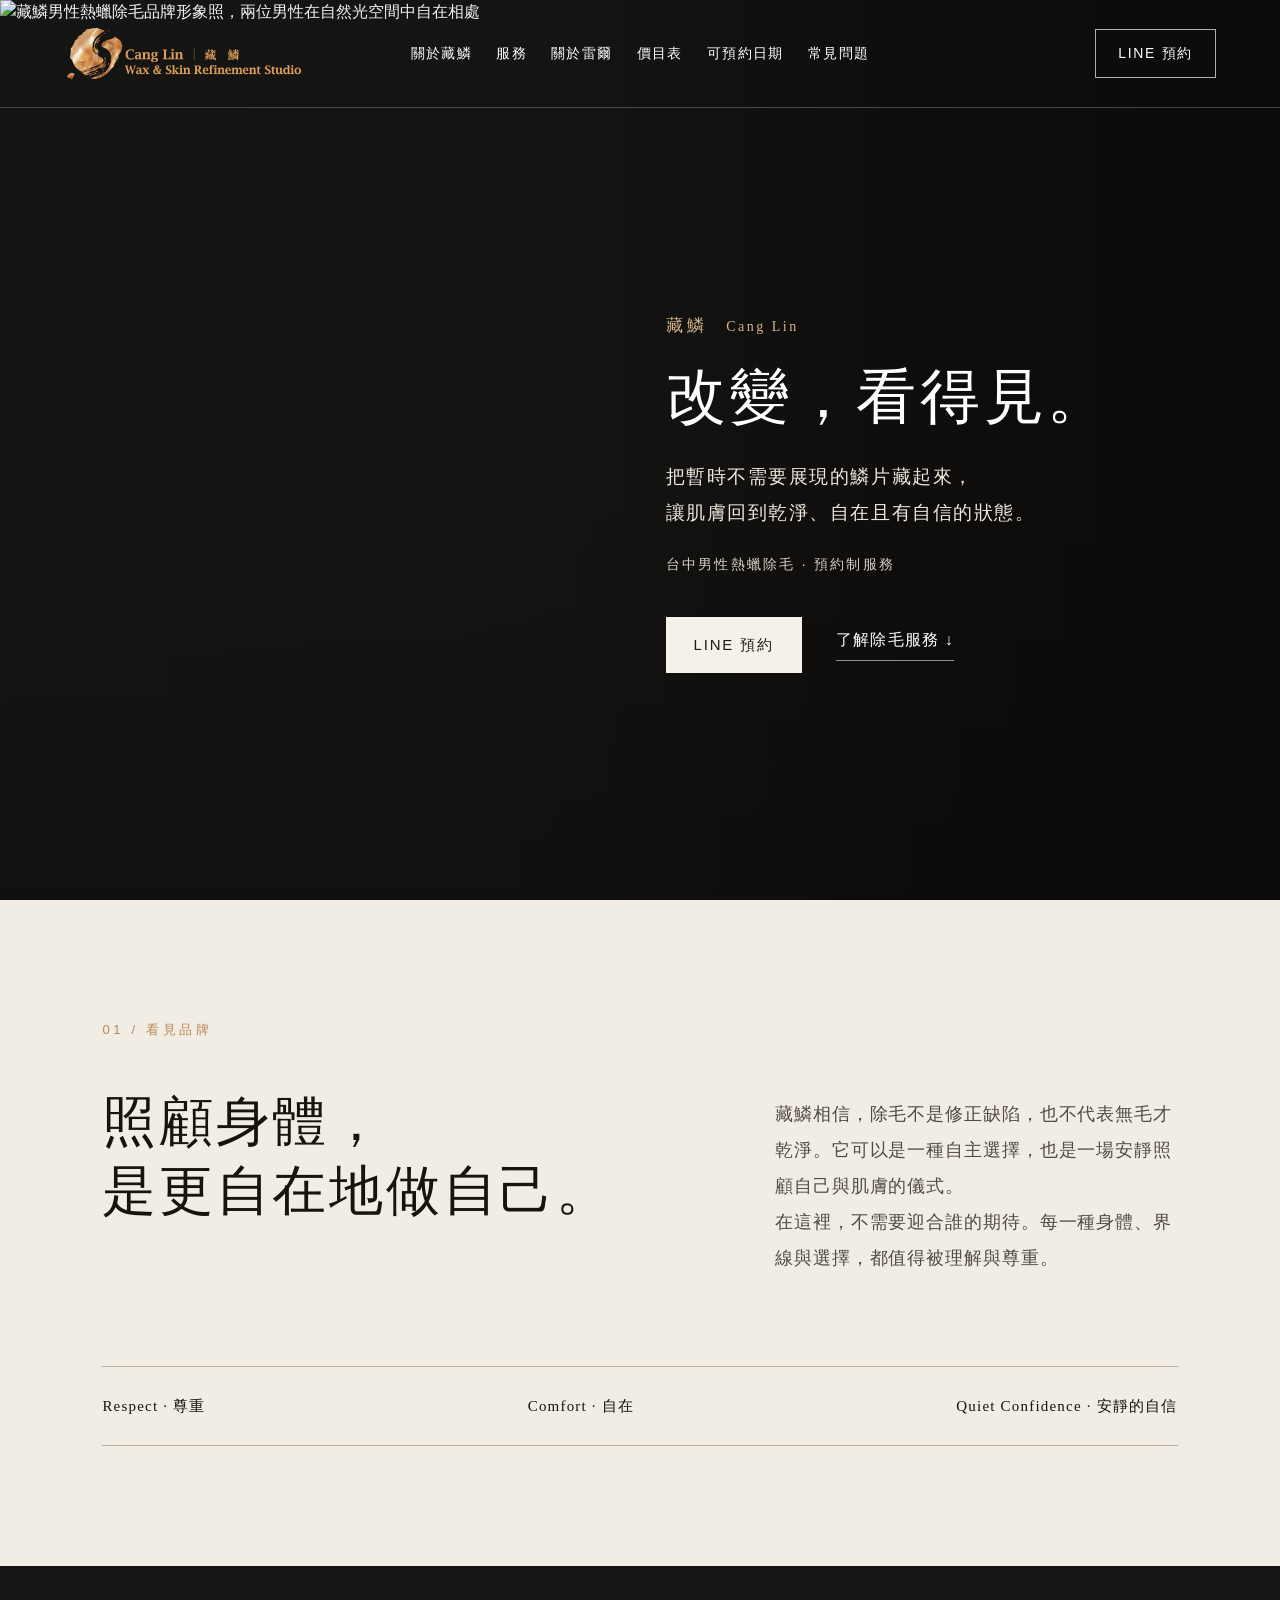
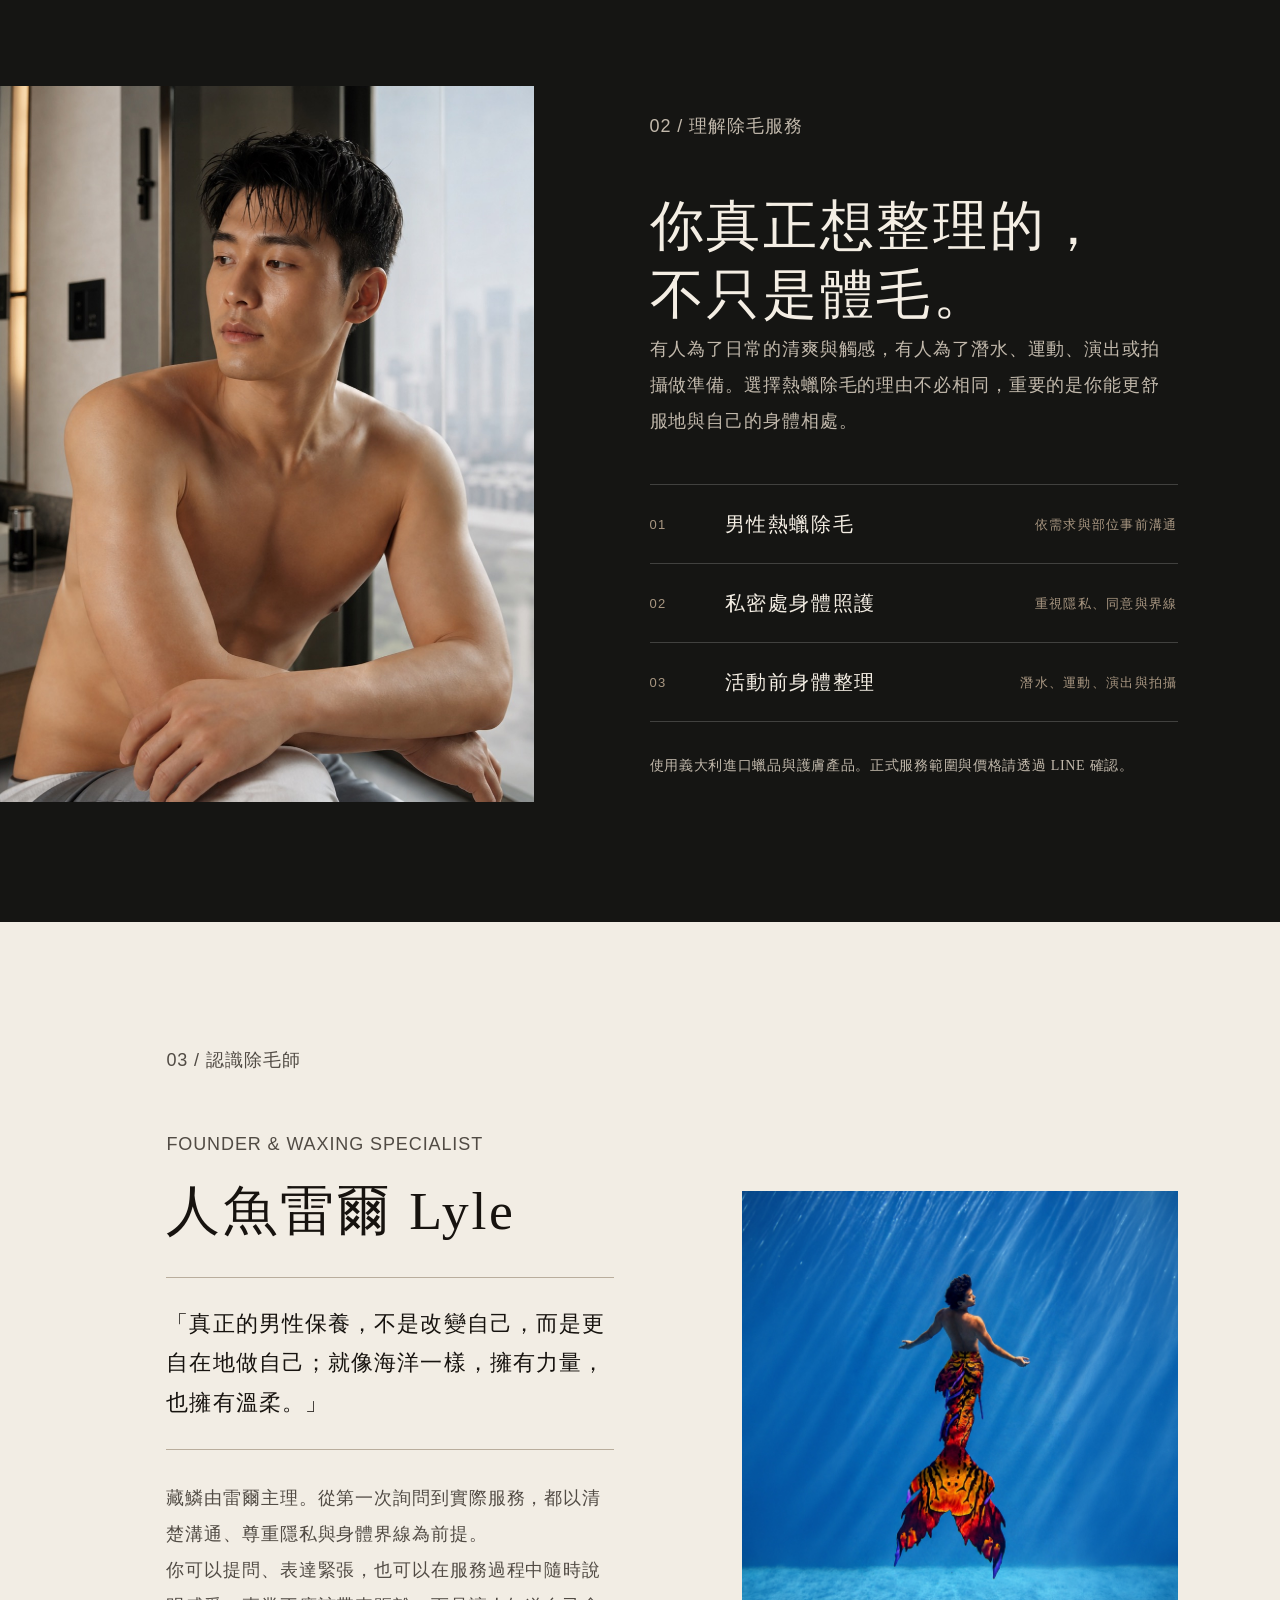
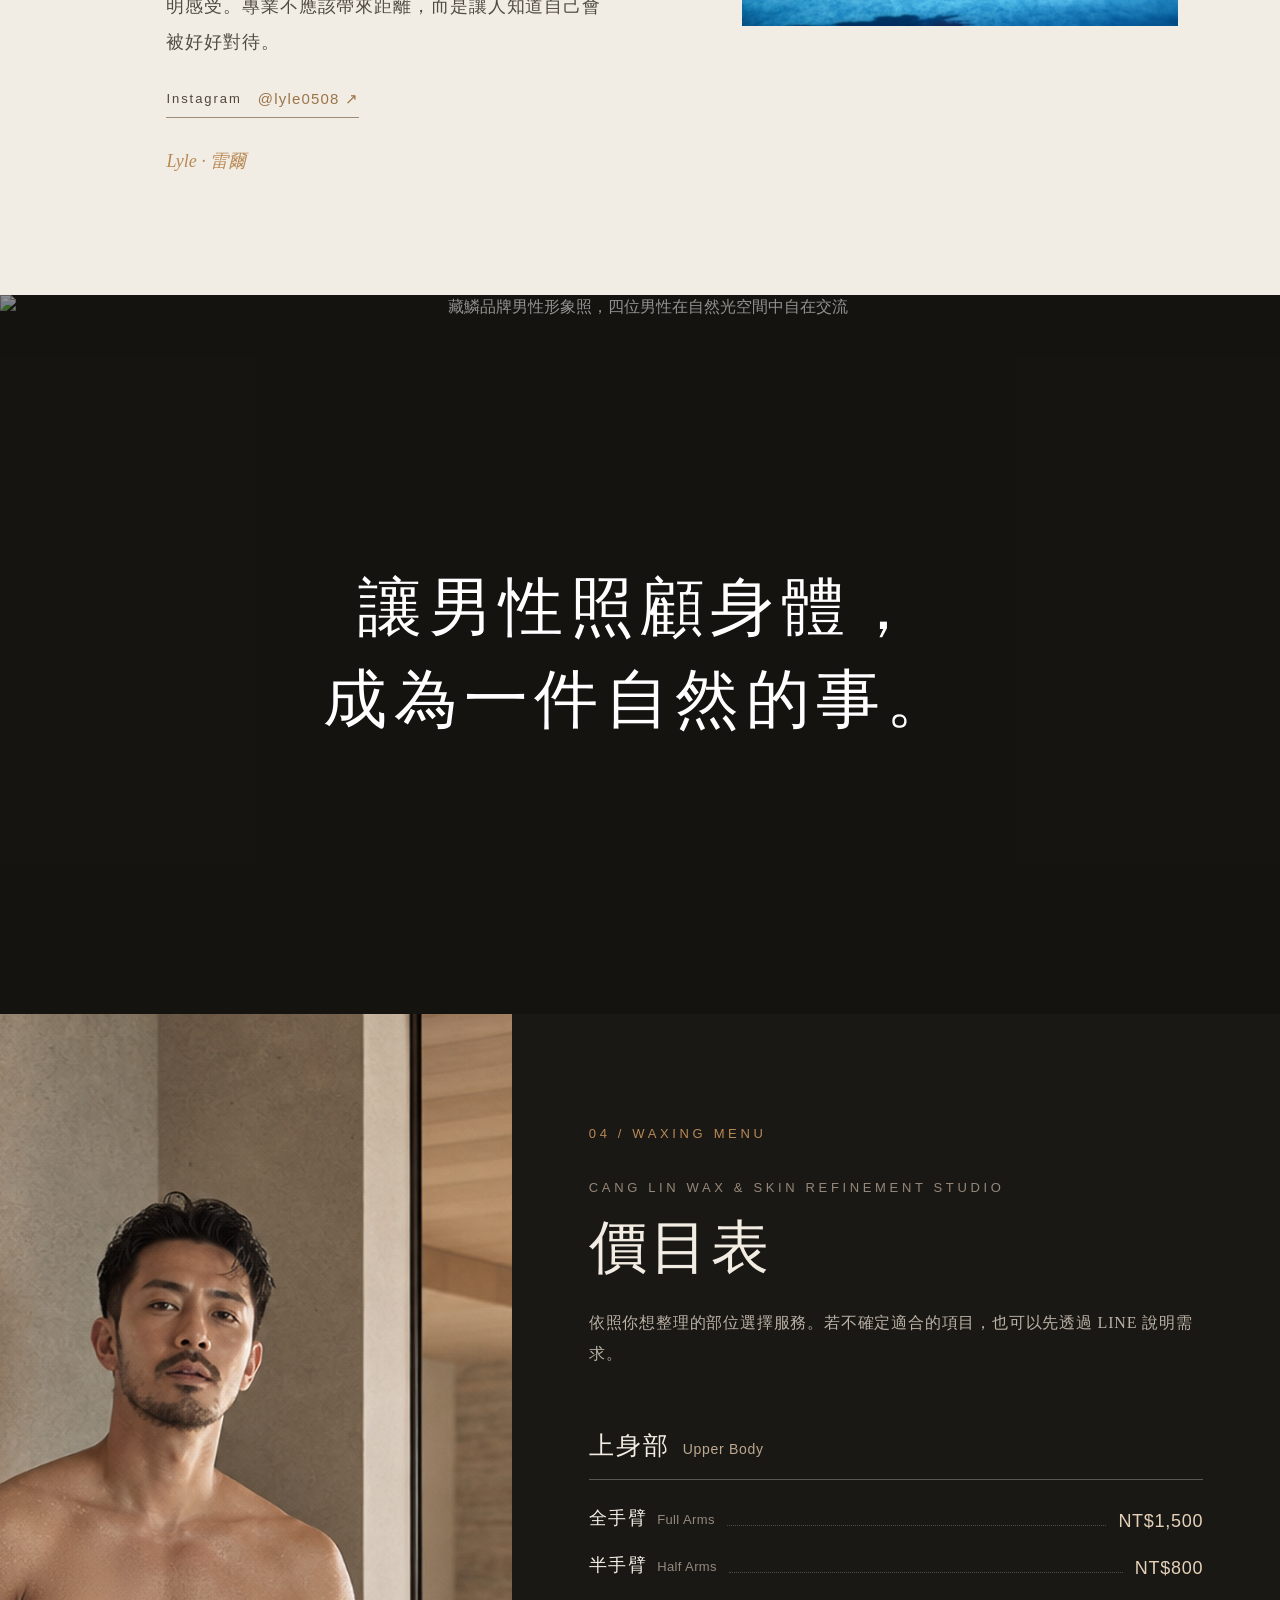
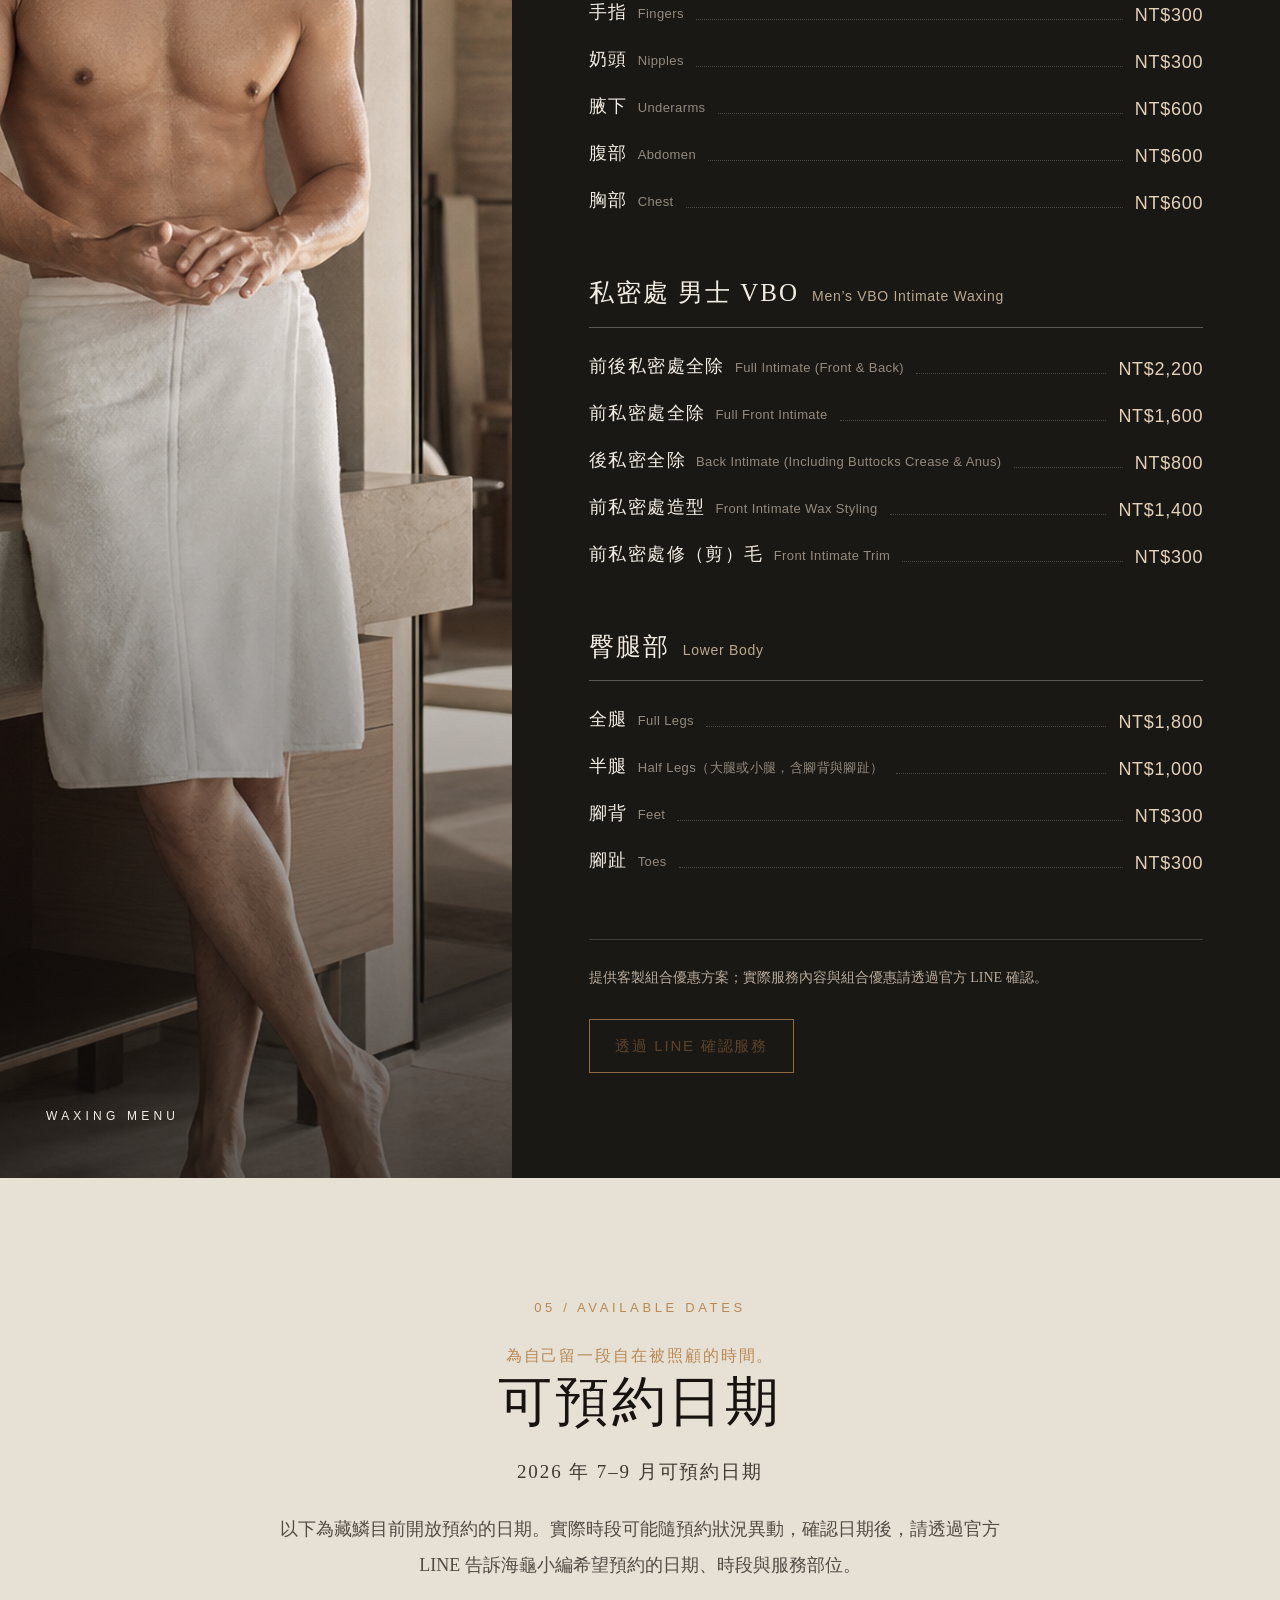
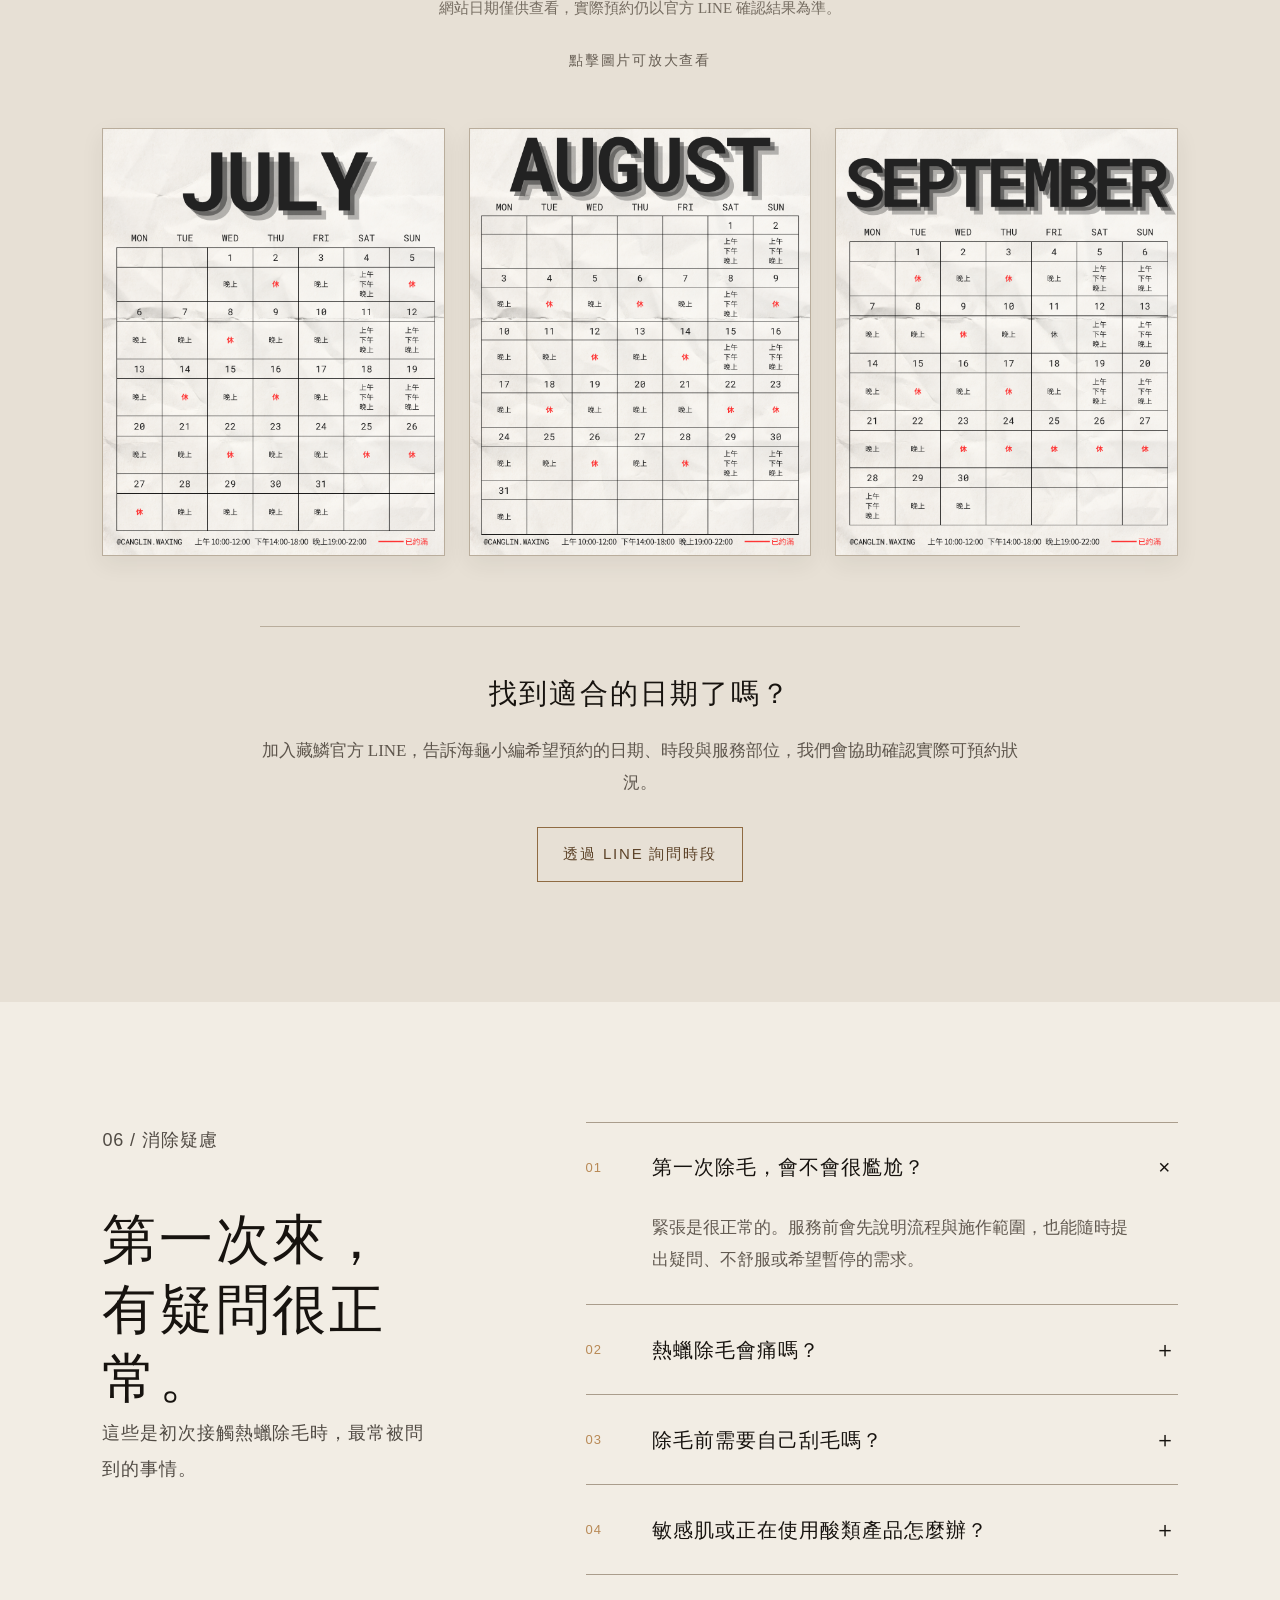
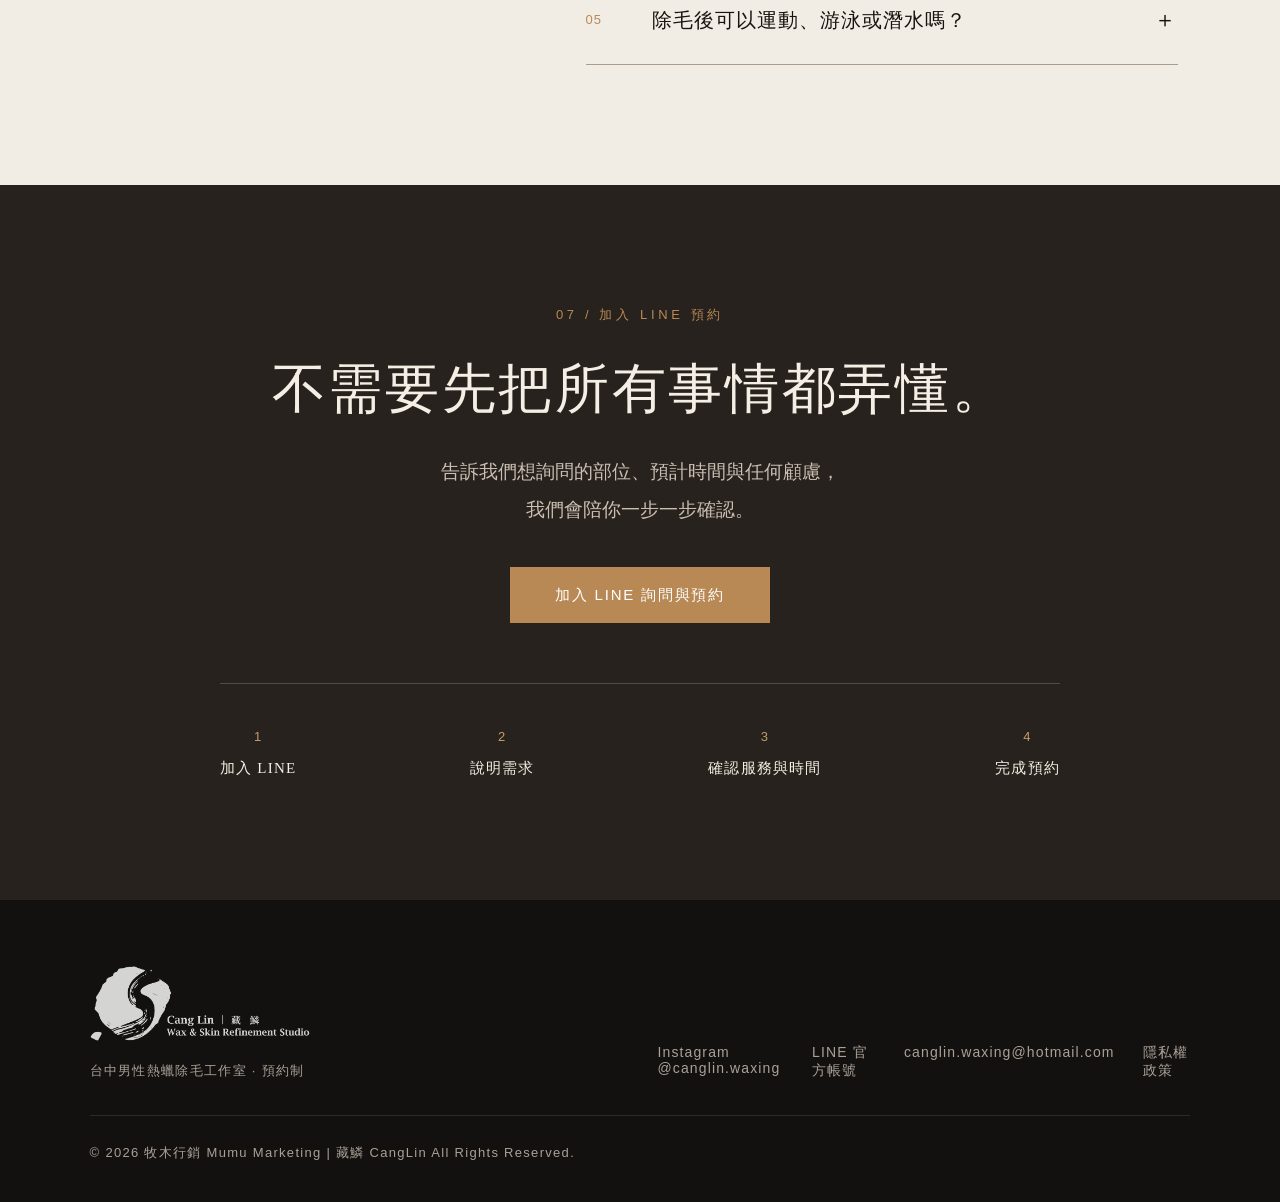
==== commit 7fbaea2f: "Show gold header logo colors" ====
--- a/index.html
+++ b/index.html
@@ -1,2 +1,2 @@
-<!DOCTYPE html><html lang="zh-Hant"><head><meta charSet="utf-8"/><meta name="viewport" content="width=device-width, initial-scale=1"/><link rel="preload" as="image" imageSrcSet="/images/logo-gold.png 640w, /images/logo-gold.png 750w, /images/logo-gold.png 828w, /images/logo-gold.png 1080w, /images/logo-gold.png 1200w" fetchPriority="high"/><link rel="preload" as="image" href="/images/藏鱗形象照_合照06-1.png" imageSizes="100vw" fetchPriority="high"/><link rel="stylesheet" href="/assets/index-CUAfQSkG.css" data-rsc-css-href="/assets/index-CUAfQSkG.css" data-precedence="vite-rsc/importer-resources"/><link rel="modulepreload" href="/assets/layout-segment-context-DWnxrH9j.js" crossorigin=""/><link rel="modulepreload" href="/assets/rolldown-runtime-S-ySWqyJ.js" crossorigin=""/><link rel="modulepreload" href="/assets/index-DTHkSyoS.js" crossorigin=""/><link rel="modulepreload" href="/assets/framework-CXnKph_e.js" crossorigin=""/><link rel="modulepreload" href="/assets/image-CFgqE4Ha.js" crossorigin=""/><link rel="modulepreload" href="/assets/section-link-ClOKvVBa.js" crossorigin=""/><link rel="modulepreload" href="/assets/booking-date-gallery-FuSrTReK.js" crossorigin=""/><title>藏鱗 Cang Lin｜台中男性熱蠟除毛</title><meta name="description" content="藏鱗是位於台中的男性熱蠟除毛工作室。預約制服務，重視隱私、界線與自在的身體照護體驗。"/><meta property="og:title" content="藏鱗 Cang Lin｜台中男性熱蠟除毛"/><meta property="og:description" content="改變，看得見。為男性而設計的熱蠟除毛與身體照護。"/><meta property="og:image" content="https://canglinwaxing.com/images/%E8%97%8F%E9%B1%97%E5%BD%A2%E8%B1%A1%E7%85%A7_%E5%90%88%E7%85%A706-1.png"/><meta property="og:image:width" content="2560"/><meta property="og:image:height" content="1920"/><meta property="og:image:alt" content="藏鱗男性熱蠟除毛品牌形象照"/><meta name="twitter:card" content="summary_large_image"/><meta name="twitter:title" content="藏鱗 Cang Lin｜台中男性熱蠟除毛"/><meta name="twitter:description" content="改變，看得見。為男性而設計的熱蠟除毛與身體照護。"/><meta name="twitter:image" content="https://canglinwaxing.com/images/%E8%97%8F%E9%B1%97%E5%BD%A2%E8%B1%A1%E7%85%A7_%E5%90%88%E7%85%A706-1.png"/><meta name="twitter:image:width" content="2560"/><meta name="twitter:image:height" content="1920"/><meta name="twitter:image:alt" content="藏鱗男性熱蠟除毛品牌形象照"/><link rel="shortcut icon" href="https://canglinwaxing.com/favicon.svg"/><link rel="icon" href="https://canglinwaxing.com/favicon.svg"/><script>self.__VINEXT_RSC_PARAMS__={}</script><script>self.__VINEXT_RSC_NAV__={"pathname":"/","searchParams":[]}</script><link rel="modulepreload" href="/assets/index-DTHkSyoS.js" />
-</head><body><main><header class="site-header"><a class="brand" href="#top" aria-label="回到藏鱗首頁"><img src="/images/logo-gold.png" alt="藏鱗 Cang Lin" width="740" height="170" loading="eager" fetchPriority="high" decoding="async" srcSet="/images/logo-gold.png 640w, /images/logo-gold.png 750w, /images/logo-gold.png 828w, /images/logo-gold.png 1080w, /images/logo-gold.png 1200w" data-nimg="1"/></a><nav aria-label="主要導覽"><a href="#philosophy">關於藏鱗</a><a href="#service">服務</a><a href="#about">關於雷爾</a><a href="#prices">價目表</a><a href="#booking-dates">可預約日期</a><a href="#faq">常見問題</a></nav><a class="header-cta" href="https://lin.ee/Y5k2vUgC" target="_blank" rel="noopener noreferrer">LINE 預約</a></header><section class="hero" id="top"><div class="hero-image"><img src="/images/藏鱗形象照_合照06-1.png" alt="藏鱗男性熱蠟除毛品牌形象照，兩位男性在自然光空間中自在相處" loading="eager" fetchPriority="high" decoding="async" sizes="100vw" data-nimg="fill" style="position:absolute;inset:0;width:100%;height:100%;object-fit:cover;object-position:center top"/></div><div class="hero-shade"></div><div class="hero-copy"><p class="hero-brand-name">藏鱗 <span>Cang Lin</span></p><h1>改變，看得見。</h1><p class="lead">把暫時不需要展現的鱗片藏起來，<br/>讓肌膚回到乾淨、自在且有自信的狀態。</p><p class="hero-meta">台中男性熱蠟除毛 · 預約制服務</p><div class="hero-actions"><a class="button button-light" href="https://lin.ee/Y5k2vUgC" target="_blank" rel="noreferrer">LINE 預約</a><a class="text-link" href="#service">了解除毛服務 <span>↓</span></a></div></div></section><section class="philosophy section" id="philosophy"><p class="section-no">01 / 看見品牌</p><div class="philosophy-grid"><h2>照顧身體，<br/>是更自在地做自己。</h2><div class="body-copy"><p>藏鱗相信，除毛不是修正缺陷，也不代表無毛才乾淨。它可以是一種自主選擇，也是一場安靜照顧自己與肌膚的儀式。</p><p>在這裡，不需要迎合誰的期待。每一種身體、界線與選擇，都值得被理解與尊重。</p></div></div><div class="value-row" aria-label="藏鱗品牌價值"><span>Respect · 尊重</span><span>Comfort · 自在</span><span>Quiet Confidence · 安靜的自信</span></div></section><section class="service section" id="service"><div class="service-photo"><img src="/images/service.jpg" alt="男性在自然光空間中的肌膚與身體照護形象" loading="lazy" decoding="async" sizes="(max-width: 800px) 100vw, 45vw" data-nimg="fill" style="position:absolute;inset:0;width:100%;height:100%;object-fit:cover;object-position:center top"/></div><div class="service-copy"><p class="section-no">02 / 理解除毛服務</p><h2>你真正想整理的，<br/>不只是體毛。</h2><p>有人為了日常的清爽與觸感，有人為了潛水、運動、演出或拍攝做準備。選擇熱蠟除毛的理由不必相同，重要的是你能更舒服地與自己的身體相處。</p><ul class="service-list"><li><span>01</span><strong>男性熱蠟除毛</strong><small>依需求與部位事前溝通</small></li><li><span>02</span><strong>私密處身體照護</strong><small>重視隱私、同意與界線</small></li><li><span>03</span><strong>活動前身體整理</strong><small>潛水、運動、演出與拍攝</small></li></ul><p class="fine-print">使用義大利進口蠟品與護膚產品。正式服務範圍與價格請透過 LINE 確認。</p></div></section><section class="about section" id="about"><div class="about-copy"><p class="section-no">03 / 認識除毛師</p><p class="kicker">FOUNDER &amp; WAXING SPECIALIST</p><h2>人魚雷爾 Lyle</h2><blockquote>「真正的男性保養，不是改變自己，而是更自在地做自己；就像海洋一樣，擁有力量，也擁有溫柔。」</blockquote><p>藏鱗由雷爾主理。從第一次詢問到實際服務，都以清楚溝通、尊重隱私與身體界線為前提。</p><p>你可以提問、表達緊張，也可以在服務過程中隨時說明感受。專業不應該帶來距離，而是讓人知道自己會被好好對待。</p><a class="profile-instagram" href="https://www.instagram.com/lyle0508/" target="_blank" rel="noreferrer" aria-label="前往人魚雷爾 Lyle 的 Instagram">Instagram <span>@lyle0508 ↗</span></a><div class="signature">Lyle · 雷爾</div></div><div class="about-photo"><img src="/images/founder-merman.jpg" alt="除毛師雷爾以人魚姿態自在游入水中的形象照" loading="lazy" decoding="async" sizes="(max-width: 800px) 100vw, 45vw" data-nimg="fill" style="position:absolute;inset:0;width:100%;height:100%;object-fit:cover;object-position:center center"/></div></section><section class="community"><img src="/images/藏鱗形象照_合照10.png" alt="藏鱗品牌男性形象照，四位男性在自然光空間中自在交流" loading="lazy" decoding="async" sizes="100vw" data-nimg="fill" style="position:absolute;inset:0;width:100%;height:100%;object-fit:cover;object-position:center top"/><div class="community-overlay"></div><p>讓男性照顧身體，<br/>成為一件自然的事。</p></section><section class="price-menu" id="prices" aria-labelledby="price-menu-title"><div class="price-menu-photo" aria-hidden="true"><div class="price-menu-photo-frame"><img src="/images/藏鱗形象照_人物3-01.png" alt="" loading="lazy" decoding="async" sizes="(max-width: 900px) 100vw, 40vw" data-nimg="fill" style="position:absolute;inset:0;width:100%;height:100%;object-fit:cover;object-position:center top"/><span>WAXING MENU</span></div></div><div class="price-menu-content"><p class="section-no">04 / WAXING MENU</p><p class="kicker">CANG LIN WAX &amp; SKIN REFINEMENT STUDIO</p><h2 id="price-menu-title">價目表</h2><p class="price-intro">依照你想整理的部位選擇服務。若不確定適合的項目，也可以先透過 LINE 說明需求。</p><div class="price-groups"><section class="price-group"><h3>上身部<span>Upper Body</span></h3><ul><li><span class="price-name"><strong>全手臂</strong><small>Full Arms</small></span><span class="price-dots" aria-hidden="true"></span><b>NT$1,500</b></li><li><span class="price-name"><strong>半手臂</strong><small>Half Arms</small></span><span class="price-dots" aria-hidden="true"></span><b>NT$800</b></li><li><span class="price-name"><strong>手指</strong><small>Fingers</small></span><span class="price-dots" aria-hidden="true"></span><b>NT$300</b></li><li><span class="price-name"><strong>奶頭</strong><small>Nipples</small></span><span class="price-dots" aria-hidden="true"></span><b>NT$300</b></li><li><span class="price-name"><strong>腋下</strong><small>Underarms</small></span><span class="price-dots" aria-hidden="true"></span><b>NT$600</b></li><li><span class="price-name"><strong>腹部</strong><small>Abdomen</small></span><span class="price-dots" aria-hidden="true"></span><b>NT$600</b></li><li><span class="price-name"><strong>胸部</strong><small>Chest</small></span><span class="price-dots" aria-hidden="true"></span><b>NT$600</b></li></ul></section><section class="price-group"><h3>私密處 男士 VBO<span>Men’s VBO Intimate Waxing</span></h3><ul><li><span class="price-name"><strong>前後私密處全除</strong><small>Full Intimate (Front &amp; Back)</small></span><span class="price-dots" aria-hidden="true"></span><b>NT$2,200</b></li><li><span class="price-name"><strong>前私密處全除</strong><small>Full Front Intimate</small></span><span class="price-dots" aria-hidden="true"></span><b>NT$1,600</b></li><li><span class="price-name"><strong>後私密全除</strong><small>Back Intimate (Including Buttocks Crease &amp; Anus)</small></span><span class="price-dots" aria-hidden="true"></span><b>NT$800</b></li><li><span class="price-name"><strong>前私密處造型</strong><small>Front Intimate Wax Styling</small></span><span class="price-dots" aria-hidden="true"></span><b>NT$1,400</b></li><li><span class="price-name"><strong>前私密處修（剪）毛</strong><small>Front Intimate Trim</small></span><span class="price-dots" aria-hidden="true"></span><b>NT$300</b></li></ul></section><section class="price-group"><h3>臀腿部<span>Lower Body</span></h3><ul><li><span class="price-name"><strong>全腿</strong><small>Full Legs</small></span><span class="price-dots" aria-hidden="true"></span><b>NT$1,800</b></li><li><span class="price-name"><strong>半腿</strong><small>Half Legs（大腿或小腿，含腳背與腳趾）</small></span><span class="price-dots" aria-hidden="true"></span><b>NT$1,000</b></li><li><span class="price-name"><strong>腳背</strong><small>Feet</small></span><span class="price-dots" aria-hidden="true"></span><b>NT$300</b></li><li><span class="price-name"><strong>腳趾</strong><small>Toes</small></span><span class="price-dots" aria-hidden="true"></span><b>NT$300</b></li></ul></section></div><p class="price-note">提供客製組合優惠方案；實際服務內容與組合優惠請透過官方 LINE 確認。</p><a class="button button-outline price-cta" href="https://lin.ee/Y5k2vUgC" target="_blank" rel="noreferrer">透過 LINE 確認服務</a></div></section><section class="booking-dates section" id="booking-dates" aria-labelledby="booking-dates-title"><div class="booking-dates-heading"><p class="section-no">05 / AVAILABLE DATES</p><p class="booking-date-kicker">為自己留一段自在被照顧的時間。</p><h2 id="booking-dates-title">可預約日期</h2><p class="booking-month">2026 年 7–9 月可預約日期</p><p>以下為藏鱗目前開放預約的日期。實際時段可能隨預約狀況異動，確認日期後，請透過官方 LINE 告訴海龜小編希望預約的日期、時段與服務部位。</p><p class="booking-date-note">網站日期僅供查看，實際預約仍以官方 LINE 確認結果為準。</p><p class="zoom-hint">點擊圖片可放大查看</p></div><div class="booking-date-grid"><button class="booking-date-card" type="button" aria-label="放大查看可預約日期圖片一"><img src="/images/booking-date-01.png" alt="藏鱗 2026 年 7 月可預約日期與時段" width="1080" height="1350" loading="lazy" decoding="async" srcSet="/images/booking-date-01.png 640w, /images/booking-date-01.png 750w, /images/booking-date-01.png 828w, /images/booking-date-01.png 1080w, /images/booking-date-01.png 1200w, /images/booking-date-01.png 1920w, /images/booking-date-01.png 2048w" sizes="(max-width: 768px) 86vw, 31vw" data-nimg="1"/></button><button class="booking-date-card" type="button" aria-label="放大查看可預約日期圖片二"><img src="/images/booking-date-02.png" alt="藏鱗 2026 年 8 月可預約日期與時段" width="1080" height="1350" loading="lazy" decoding="async" srcSet="/images/booking-date-02.png 640w, /images/booking-date-02.png 750w, /images/booking-date-02.png 828w, /images/booking-date-02.png 1080w, /images/booking-date-02.png 1200w, /images/booking-date-02.png 1920w, /images/booking-date-02.png 2048w" sizes="(max-width: 768px) 86vw, 31vw" data-nimg="1"/></button><button class="booking-date-card" type="button" aria-label="放大查看可預約日期圖片三"><img src="/images/booking-date-03.png" alt="藏鱗 2026 年 9 月可預約日期與時段" width="1080" height="1350" loading="lazy" decoding="async" srcSet="/images/booking-date-03.png 640w, /images/booking-date-03.png 750w, /images/booking-date-03.png 828w, /images/booking-date-03.png 1080w, /images/booking-date-03.png 1200w, /images/booking-date-03.png 1920w, /images/booking-date-03.png 2048w" sizes="(max-width: 768px) 86vw, 31vw" data-nimg="1"/></button></div><div class="booking-date-cta"><h3>找到適合的日期了嗎？</h3><p>加入藏鱗官方 LINE，告訴海龜小編希望預約的日期、時段與服務部位，我們會協助確認實際可預約狀況。</p><a class="button button-outline" href="https://lin.ee/Y5k2vUgC" target="_blank" rel="noreferrer">透過 LINE 詢問時段</a></div></section><section class="faq section" id="faq"><div class="faq-heading"><p class="section-no">06 / 消除疑慮</p><h2>第一次來，<br/>有疑問很正常。</h2><p>這些是初次接觸熱蠟除毛時，最常被問到的事情。</p></div><div class="faq-list"><details open=""><summary><span>01</span>第一次除毛，會不會很尷尬？<b aria-hidden="true">＋</b></summary><p>緊張是很正常的。服務前會先說明流程與施作範圍，也能隨時提出疑問、不舒服或希望暫停的需求。</p></details><details><summary><span>02</span>熱蠟除毛會痛嗎？<b aria-hidden="true">＋</b></summary><p>過程可能有短暫拉扯或不適感，實際感受會因部位、毛髮、膚況與個人敏感程度而不同，我們不會以「完全無痛」作為承諾。</p></details><details><summary><span>03</span>除毛前需要自己刮毛嗎？<b aria-hidden="true">＋</b></summary><p>一般建議不要先刮除預計施作的部位。若近期已刮毛，可先透過 LINE 說明時間與部位，再協助判斷是否適合安排。</p></details><details><summary><span>04</span>敏感肌或正在使用酸類產品怎麼辦？<b aria-hidden="true">＋</b></summary><p>預約前請主動說明過敏史、目前膚況、酸類、A 酸、藥物及近期療程。涉及疾病、藥物或治療安全時，請先詢問醫師。</p></details><details><summary><span>05</span>除毛後可以運動、游泳或潛水嗎？<b aria-hidden="true">＋</b></summary><p>剛除毛且肌膚仍敏感時，建議先避免大量摩擦、流汗、泳池與海水。適合的間隔會依部位與膚況不同，預約時可告知既定行程。</p></details></div></section><section class="booking section" id="booking"><p class="section-no">07 / 加入 LINE 預約</p><h2>不需要先把所有事情都弄懂。</h2><p>告訴我們想詢問的部位、預計時間與任何顧慮，<br/>我們會陪你一步一步確認。</p><a class="button button-gold" href="https://lin.ee/Y5k2vUgC" target="_blank" rel="noreferrer">加入 LINE 詢問與預約</a><ol class="steps"><li><span>1</span>加入 LINE</li><li><span>2</span>說明需求</li><li><span>3</span>確認服務與時間</li><li><span>4</span>完成預約</li></ol></section><footer><div class="footer-brand"><img src="/images/logo.png" alt="藏鱗 Cang Lin" width="420" height="140" loading="lazy" decoding="async" srcSet="/images/logo.png 640w, /images/logo.png 750w, /images/logo.png 828w" data-nimg="1"/><p>台中男性熱蠟除毛工作室 · 預約制</p></div><div class="footer-links"><a href="https://www.instagram.com/canglin.waxing/" target="_blank" rel="noopener noreferrer">Instagram @canglin.waxing</a><a href="https://lin.ee/Y5k2vUgC" target="_blank" rel="noopener noreferrer">LINE 官方帳號</a><a href="mailto:canglin.waxing@hotmail.com">canglin.waxing@hotmail.com</a><a href="/privacy-policy">隱私權政策</a></div><p class="copyright">© 2026 牧木行銷 Mumu Marketing | 藏鱗 CangLin All Rights Reserved.</p></footer><a class="floating-line" href="https://lin.ee/Y5k2vUgC" target="_blank" rel="noreferrer" aria-label="開啟藏鱗 LINE 官方帳號">LINE 預約</a></main><script id="_R_">import("/assets/index-DTHkSyoS.js")</script></body></html><script>self.__VINEXT_RSC_CHUNKS__=self.__VINEXT_RSC_CHUNKS__||[];self.__VINEXT_RSC_CHUNKS__.push("2:I[\"b843a7408a43\",[],\"Children\",1]\n3:I[\"e791668edc18\",[],\"LayoutSegmentProvider\",1]\n4:I[\"b843a7408a43\",[],\"Slot\",1]\n5:I[\"ffa4af8fdc37\",[],\"RedirectBoundary\",1]\n:HL[\"/assets/index-CUAfQSkG.css\",\"style\"]\n")</script><script>self.__VINEXT_RSC_CHUNKS__=self.__VINEXT_RSC_CHUNKS__||[];self.__VINEXT_RSC_CHUNKS__.push("0:{\"__route\":\"route:/\",\"__interceptionContext\":null,\"__layoutIds\":[\"layout:/\"],\"__rootLayout\":\"/\",\"page:/\":\"$L1\",\"layout:/\":[[[[\"$\",\"link\",\"css:/assets/index-CUAfQSkG.css\",{\"rel\":\"stylesheet\",\"precedence\":\"vite-rsc/importer-resources\",\"href\":\"/assets/index-CUAfQSkG.css\",\"data-rsc-css-href\":\"/assets/index-CUAfQSkG.css\"}],\"$undefined\"],[\"$\",\"html\",null,{\"lang\":\"zh-Hant\",\"children\":[\"$\",\"body\",null,{\"children\":[\"$\",\"$L2\",null,{}]}]}]],null],\"route:/\":[[[\"$\",\"meta\",null,{\"charSet\":\"utf-8\"}],[[\"$\",\"title\",\"0\",{\"children\":\"藏鱗 Cang Lin｜台中男性熱蠟除毛\"}],[\"$\",\"meta\",\"1\",{\"name\":\"description\",\"content\":\"藏鱗是位於台中的男性熱蠟除毛工作室。預約制服務，重視隱私、界線與自在的身體照護體驗。\"}],[\"$\",\"meta\",\"2\",{\"property\":\"og:title\",\"content\":\"藏鱗 Cang Lin｜台中男性熱蠟除毛\"}],[\"$\",\"meta\",\"3\",{\"property\":\"og:description\",\"content\":\"改變，看得見。為男性而設計的熱蠟除毛與身體照護。\"}],[\"$\",\"meta\",\"4\",{\"property\":\"og:image\",\"content\":\"https://canglinwaxing.com/images/%E8%97%8F%E9%B1%97%E5%BD%A2%E8%B1%A1%E7%85%A7_%E5%90%88%E7%85%A706-1.png\"}],[\"$\",\"meta\",\"5\",{\"property\":\"og:image:width\",\"content\":\"2560\"}],[\"$\",\"meta\",\"6\",{\"property\":\"og:image:height\",\"content\":\"1920\"}],[\"$\",\"meta\",\"7\",{\"property\":\"og:image:alt\",\"content\":\"藏鱗男性熱蠟除毛品牌形象照\"}],[\"$\",\"meta\",\"8\",{\"name\":\"twitter:card\",\"content\":\"summary_large_image\"}],[\"$\",\"meta\",\"9\",{\"name\":\"twitter:title\",\"content\":\"藏鱗 Cang Lin｜台中男性熱蠟除毛\"}],[\"$\",\"meta\",\"10\",{\"name\":\"twitter:description\",\"content\":\"改變，看得見。為男性而設計的熱蠟除毛與身體照護。\"}],[\"$\",\"meta\",\"11\",{\"name\":\"twitter:image\",\"content\":\"https://canglinwaxing.com/images/%E8%97%8F%E9%B1%97%E5%BD%A2%E8%B1%A1%E7%85%A7_%E5%90%88%E7%85%A706-1.png\"}],[\"$\",\"meta\",\"12\",{\"name\":\"twitter:image:width\",\"content\":\"2560\"}],[\"$\",\"meta\",\"13\",{\"name\":\"twitter:image:height\",\"content\":\"1920\"}],[\"$\",\"meta\",\"14\",{\"name\":\"twitter:image:alt\",\"content\":\"藏鱗男性熱蠟除毛品牌形象照\"}],[\"$\",\"link\",\"15\",{\"rel\":\"shortcut icon\",\"href\":\"https://canglinwaxing.com/favicon.svg\"}],[\"$\",\"link\",\"16\",{\"rel\":\"icon\",\"href\":\"https://canglinwaxing.com/favicon.svg\"}]],[[\"$\",\"meta\",\"0\",{\"name\":\"viewport\",\"content\":\"width=device-width, initial-scale=1\"}]]],[\"$\",\"$L3\",null,{\"segmentMap\":{\"children\":[]},\"children\":[\"$\",\"$L4\",null,{\"id\":\"layout:/\",\"parallelSlots\":\"$undefined\",\"children\":[\"$\",\"$L5\",null,{\"children\":[\"$\",\"$L3\",null,{\"segmentMap\":{\"children\":[]},\"children\":[\"$\",\"$L4\",null,{\"id\":\"page:/\"}]}]}]}]}]],\"__layoutFlags\":{\"layout:/\":\"s\"},\"__artifactCompatibility\":{\"schemaVersion\":1,\"graphVersion\":\"app-route-graph:4uhn5s1wvoptc\",\"deploymentVersion\":\"d6d54ae5-688f-4f82-b3c0-ff2f0cf7e745\",\"appElementsSchemaVersion\":1,\"rscPayloadSchemaVersion\":1,\"rootBoundaryId\":\"/\",\"renderEpoch\":null}}\n")</script><script>self.__VINEXT_RSC_CHUNKS__=self.__VINEXT_RSC_CHUNKS__||[];self.__VINEXT_RSC_CHUNKS__.push("6:I[\"9fb86276be8f\",[],\"default\",1]\n7:I[\"fd536da6927e\",[],\"default\",1]\n")</script><script>self.__VINEXT_RSC_CHUNKS__=self.__VINEXT_RSC_CHUNKS__||[];self.__VINEXT_RSC_CHUNKS__.push("1:[\"$\",\"main\",null,{\"children\":[[\"$\",\"header\",null,{\"className\":\"site-header\",\"children\":[[\"$\",\"a\",null,{\"className\":\"brand\",\"href\":\"#top\",\"aria-label\":\"回到藏鱗首頁\",\"children\":[\"$\",\"$L6\",null,{\"src\":\"/images/logo-gold.png\",\"width\":740,\"height\":170,\"alt\":\"藏鱗 Cang Lin\",\"priority\":true,\"unoptimized\":true}]}],[\"$\",\"nav\",null,{\"aria-label\":\"主要導覽\",\"children\":[[\"$\",\"$L7\",\"philosophy\",{\"href\":\"#philosophy\",\"children\":\"關於藏鱗\"}],[\"$\",\"$L7\",\"service\",{\"href\":\"#service\",\"children\":\"服務\"}],[\"$\",\"$L7\",\"about\",{\"href\":\"#about\",\"children\":\"關於雷爾\"}],[\"$\",\"$L7\",\"prices\",{\"href\":\"#prices\",\"children\":\"價目表\"}],[\"$\",\"$L7\",\"booking-dates\",{\"href\":\"#booking-dates\",\"children\":\"可預約日期\"}],[\"$\",\"$L7\",\"faq\",{\"href\":\"#faq\",\"children\":\"常見問題\"}]]}],[\"$\",\"a\",null,{\"className\":\"header-cta\",\"href\":\"https://lin.ee/Y5k2vUgC\",\"target\":\"_blank\",\"rel\":\"noopener noreferrer\",\"children\":\"LINE 預約\"}]]}],[\"$\",\"section\",null,{\"className\":\"hero\",\"id\":\"top\",\"children\":[[\"$\",\"div\",null,{\"className\":\"hero-image\",\"children\":[\"$\",\"$L6\",null,{\"src\":\"/images/藏鱗形象照_合照06-1.png\",\"fill\":true,\"sizes\":\"100vw\",\"alt\":\"藏鱗男性熱蠟除毛品牌形象照，兩位男性在自然光空間中自在相處\",\"style\":{\"objectPosition\":\"center top\"},\"priority\":true,\"unoptimized\":true}]}],[\"$\",\"div\",null,{\"className\":\"hero-shade\"}],[\"$\",\"div\",null,{\"className\":\"hero-copy\",\"children\":[[\"$\",\"p\",null,{\"className\":\"hero-brand-name\",\"children\":[\"藏鱗 \",[\"$\",\"span\",null,{\"children\":\"Cang Lin\"}]]}],[\"$\",\"h1\",null,{\"children\":\"改變，看得見。\"}],[\"$\",\"p\",null,{\"className\":\"lead\",\"children\":[\"把暫時不需要展現的鱗片藏起來，\",[\"$\",\"br\",null,{}],\"讓肌膚回到乾淨、自在且有自信的狀態。\"]}],[\"$\",\"p\",null,{\"className\":\"hero-meta\",\"children\":\"台中男性熱蠟除毛 · 預約制服務\"}],[\"$\",\"div\",null,{\"className\":\"hero-actions\",\"children\":[[\"$\",\"a\",null,{\"className\":\"button button-light\",\"href\":\"https://lin.ee/Y5k2vUgC\",\"target\":\"_blank\",\"rel\":\"noreferrer\",\"children\":\"LINE 預約\"}],[\"$\",\"a\",null,{\"className\":\"text-link\",\"href\":\"#service\",\"children\":[\"了解除毛服務 \",[\"$\",\"span\",null,{\"children\":\"↓\"}]]}]]}]]}]]}],[\"$\",\"section\",null,{\"className\":\"philosophy section\",\"id\":\"philosophy\",\"children\":[[\"$\",\"p\",null,{\"className\":\"section-no\",\"children\":\"01 / 看見品牌\"}],[\"$\",\"div\",null,{\"className\":\"philosophy-grid\",\"children\":[[\"$\",\"h2\",null,{\"children\":[\"照顧身體，\",[\"$\",\"br\",null,{}],\"是更自在地做自己。\"]}],[\"$\",\"div\",null,{\"className\":\"body-copy\",\"children\":[[\"$\",\"p\",null,{\"children\":\"藏鱗相信，除毛不是修正缺陷，也不代表無毛才乾淨。它可以是一種自主選擇，也是一場安靜照顧自己與肌膚的儀式。\"}],[\"$\",\"p\",null,{\"children\":\"在這裡，不需要迎合誰的期待。每一種身體、界線與選擇，都值得被理解與尊重。\"}]]}]]}],[\"$\",\"div\",null,{\"className\":\"value-row\",\"aria-label\":\"藏鱗品牌價值\",\"children\":[[\"$\",\"span\",null,{\"children\":\"Respect · 尊重\"}],[\"$\",\"span\",null,{\"children\":\"Comfort · 自在\"}],[\"$\",\"span\",null,{\"children\":\"Quiet Confidence · 安靜的自信\"}]]}]]}],[\"$\",\"section\",null,{\"className\":\"service section\",\"id\":\"service\",\"children\":[[\"$\",\"div\",null,{\"className\":\"service-photo\",\"children\":[\"$\",\"$L6\",null,{\"src\":\"/images/service.jpg\",\"fill\":true,\"sizes\":\"(max-width: 800px) 100vw, 45vw\",\"alt\":\"男性在自然光空間中的肌膚與身體照護形象\",\"style\":{\"objectPosition\":\"center top\"},\"unoptimized\":true}]}],[\"$\",\"div\",null,{\"className\":\"service-copy\",\"children\":[[\"$\",\"p\",null,{\"className\":\"section-no\",\"children\":\"02 / 理解除毛服務\"}],[\"$\",\"h2\",null,{\"children\":[\"你真正想整理的，\",[\"$\",\"br\",null,{}],\"不只是體毛。\"]}],[\"$\",\"p\",null,{\"children\":\"有人為了日常的清爽與觸感，有人為了潛水、運動、演出或拍攝做準備。選擇熱蠟除毛的理由不必相同，重要的是你能更舒服地與自己的身體相處。\"}],[\"$\",\"ul\",null,{\"className\":\"service-list\",\"children\":[[\"$\",\"li\",null,{\"children\":[[\"$\",\"span\",null,{\"children\":\"01\"}],[\"$\",\"strong\",null,{\"children\":\"男性熱蠟除毛\"}],[\"$\",\"small\",null,{\"children\":\"依需求與部位事前溝通\"}]]}],[\"$\",\"li\",null,{\"children\":[[\"$\",\"span\",null,{\"children\":\"02\"}],[\"$\",\"strong\",null,{\"children\":\"私密處身體照護\"}],[\"$\",\"small\",null,{\"children\":\"重視隱私、同意與界線\"}]]}],[\"$\",\"li\",null,{\"children\":[[\"$\",\"span\",null,{\"children\":\"03\"}],[\"$\",\"strong\",null,{\"children\":\"活動前身體整理\"}],[\"$\",\"small\",null,{\"children\":\"潛水、運動、演出與拍攝\"}]]}]]}],[\"$\",\"p\",null,{\"className\":\"fine-print\",\"children\":\"使用義大利進口蠟品與護膚產品。正式服務範圍與價格請透過 LINE 確認。\"}]]}]]}],[\"$\",\"section\",null,{\"className\":\"about section\",\"id\":\"about\",\"children\":[[\"$\",\"div\",null,{\"className\":\"about-copy\",\"children\":[[\"$\",\"p\",null,{\"className\":\"section-no\",\"children\":\"03 / 認識除毛師\"}],[\"$\",\"p\",null,{\"className\":\"kicker\",\"children\":\"FOUNDER \u0026 WAXING SPECIALIST\"}],[\"$\",\"h2\",null,{\"children\":\"人魚雷爾 Lyle\"}],[\"$\",\"blockquote\",null,{\"children\":\"「真正的男性保養，不是改變自己，而是更自在地做自己；就像海洋一樣，擁有力量，也擁有溫柔。」\"}],[\"$\",\"p\",null,{\"children\":\"藏鱗由雷爾主理。從第一次詢問到實際服務，都以清楚溝通、尊重隱私與身體界線為前提。\"}],[\"$\",\"p\",null,{\"children\":\"你可以提問、表達緊張，也可以在服務過程中隨時說明感受。專業不應該帶來距離，而是讓人知道自己會被好好對待。\"}],[\"$\",\"a\",null,{\"className\":\"profile-instagram\",\"href\":\"https://www.instagram.com/lyle0508/\",\"target\":\"_blank\",\"rel\":\"noreferrer\",\"aria-label\":\"前往人魚雷爾 Lyle 的 Instagram\",\"children\":[\"Instagram \",[\"$\",\"span\",null,{\"children\":\"@lyle0508 ↗\"}]]}],[\"$\",\"div\",null,{\"className\":\"signature\",\"children\":\"Lyle · 雷爾\"}]]}],[\"$\",\"div\",null,{\"className\":\"about-photo\",\"children\":[\"$\",\"$L6\",null,{\"src\":\"/images/founder-merman.jpg\",\"fill\":true,\"sizes\":\"(max-width: 800px) 100vw, 45vw\",\"alt\":\"除毛師雷爾以人魚姿態自在游入水中的形象照\",\"style\":{\"objectPosition\":\"center center\"},\"unoptimized\":true}]}]]}],\"$L8\",\"$L9\",\"$La\",\"$Lb\",\"$Lc\",\"$Ld\",\"$Le\"]}]\n")</script><script>self.__VINEXT_RSC_CHUNKS__=self.__VINEXT_RSC_CHUNKS__||[];self.__VINEXT_RSC_CHUNKS__.push("15:I[\"91f0a542b03e\",[],\"default\",1]\n8:[\"$\",\"section\",null,{\"className\":\"community\",\"children\":[[\"$\",\"$L6\",null,{\"src\":\"/images/藏鱗形象照_合照10.png\",\"fill\":true,\"sizes\":\"100vw\",\"alt\":\"藏鱗品牌男性形象照，四位男性在自然光空間中自在交流\",\"style\":{\"objectPosition\":\"center top\"},\"unoptimized\":true}],[\"$\",\"div\",null,{\"className\":\"community-overlay\"}],[\"$\",\"p\",null,{\"children\":[\"讓男性照顧身體，\",[\"$\",\"br\",null,{}],\"成為一件自然的事。\"]}]]}]\n")</script><script>self.__VINEXT_RSC_CHUNKS__=self.__VINEXT_RSC_CHUNKS__||[];self.__VINEXT_RSC_CHUNKS__.push("9:[\"$\",\"section\",null,{\"className\":\"price-menu\",\"id\":\"prices\",\"aria-labelledby\":\"price-menu-title\",\"children\":[[\"$\",\"div\",null,{\"className\":\"price-menu-photo\",\"aria-hidden\":\"true\",\"children\":[\"$\",\"div\",null,{\"className\":\"price-menu-photo-frame\",\"children\":[[\"$\",\"$L6\",null,{\"src\":\"/images/藏鱗形象照_人物3-01.png\",\"fill\":true,\"sizes\":\"(max-width: 900px) 100vw, 40vw\",\"alt\":\"\",\"style\":{\"objectPosition\":\"center top\"},\"unoptimized\":true}],[\"$\",\"span\",null,{\"children\":\"WAXING MENU\"}]]}]}],[\"$\",\"div\",null,{\"className\":\"price-menu-content\",\"children\":[[\"$\",\"p\",null,{\"className\":\"section-no\",\"children\":\"04 / WAXING MENU\"}],[\"$\",\"p\",null,{\"className\":\"kicker\",\"children\":\"CANG LIN WAX \u0026 SKIN REFINEMENT STUDIO\"}],[\"$\",\"h2\",null,{\"id\":\"price-menu-title\",\"children\":\"價目表\"}],[\"$\",\"p\",null,{\"className\":\"price-intro\",\"children\":\"依照你想整理的部位選擇服務。若不確定適合的項目，也可以先透過 LINE 說明需求。\"}],[\"$\",\"div\",null,{\"className\":\"price-groups\",\"children\":[[\"$\",\"section\",\"上身部\",{\"className\":\"price-group\",\"children\":[[\"$\",\"h3\",null,{\"children\":[\"上身部\",[\"$\",\"span\",null,{\"children\":\"Upper Body\"}]]}],[\"$\",\"ul\",null,{\"children\":[[\"$\",\"li\",\"全手臂\",{\"children\":[[\"$\",\"span\",null,{\"className\":\"price-name\",\"children\":[[\"$\",\"strong\",null,{\"children\":\"全手臂\"}],[\"$\",\"small\",null,{\"children\":\"Full Arms\"}]]}],[\"$\",\"span\",null,{\"className\":\"price-dots\",\"aria-hidden\":\"true\"}],[\"$\",\"b\",null,{\"children\":\"NT$1,500\"}]]}],[\"$\",\"li\",\"半手臂\",{\"children\":[[\"$\",\"span\",null,{\"className\":\"price-name\",\"children\":[[\"$\",\"strong\",null,{\"children\":\"半手臂\"}],[\"$\",\"small\",null,{\"children\":\"Half Arms\"}]]}],[\"$\",\"span\",null,{\"className\":\"price-dots\",\"aria-hidden\":\"true\"}],[\"$\",\"b\",null,{\"children\":\"NT$800\"}]]}],[\"$\",\"li\",\"手指\",{\"children\":[[\"$\",\"span\",null,{\"className\":\"price-name\",\"children\":[[\"$\",\"strong\",null,{\"children\":\"手指\"}],[\"$\",\"small\",null,{\"children\":\"Fingers\"}]]}],[\"$\",\"span\",null,{\"className\":\"price-dots\",\"aria-hidden\":\"true\"}],[\"$\",\"b\",null,{\"children\":\"NT$300\"}]]}],[\"$\",\"li\",\"奶頭\",{\"children\":[[\"$\",\"span\",null,{\"className\":\"price-name\",\"children\":[[\"$\",\"strong\",null,{\"children\":\"奶頭\"}],[\"$\",\"small\",null,{\"children\":\"Nipples\"}]]}],[\"$\",\"span\",null,{\"className\":\"price-dots\",\"aria-hidden\":\"true\"}],[\"$\",\"b\",null,{\"children\":\"NT$300\"}]]}],[\"$\",\"li\",\"腋下\",{\"children\":[[\"$\",\"span\",null,{\"className\":\"price-name\",\"children\":[[\"$\",\"strong\",null,{\"children\":\"腋下\"}],[\"$\",\"small\",null,{\"children\":\"Underarms\"}]]}],[\"$\",\"span\",null,{\"className\":\"price-dots\",\"aria-hidden\":\"true\"}],[\"$\",\"b\",null,{\"children\":\"NT$600\"}]]}],[\"$\",\"li\",\"腹部\",{\"children\":[[\"$\",\"span\",null,{\"className\":\"price-name\",\"children\":[[\"$\",\"strong\",null,{\"children\":\"腹部\"}],[\"$\",\"small\",null,{\"children\":\"Abdomen\"}]]}],[\"$\",\"span\",null,{\"className\":\"price-dots\",\"aria-hidden\":\"true\"}],[\"$\",\"b\",null,{\"children\":\"NT$600\"}]]}],[\"$\",\"li\",\"胸部\",{\"children\":[[\"$\",\"span\",null,{\"className\":\"price-name\",\"children\":[[\"$\",\"strong\",null,{\"children\":\"胸部\"}],[\"$\",\"small\",null,{\"children\":\"Chest\"}]]}],[\"$\",\"span\",null,{\"className\":\"price-dots\",\"aria-hidden\":\"true\"}],[\"$\",\"b\",null,{\"children\":\"NT$600\"}]]}]]}]]}],[\"$\",\"section\",\"私密處 男士 VBO\",{\"className\":\"price-group\",\"children\":[[\"$\",\"h3\",null,{\"children\":[\"私密處 男士 VBO\",[\"$\",\"span\",null,{\"children\":\"Men’s VBO Intimate Waxing\"}]]}],[\"$\",\"ul\",null,{\"children\":[[\"$\",\"li\",\"前後私密處全除\",{\"children\":[[\"$\",\"span\",null,{\"className\":\"price-name\",\"children\":[[\"$\",\"strong\",null,{\"children\":\"前後私密處全除\"}],[\"$\",\"small\",null,{\"children\":\"Full Intimate (Front \u0026 Back)\"}]]}],[\"$\",\"span\",null,{\"className\":\"price-dots\",\"aria-hidden\":\"true\"}],[\"$\",\"b\",null,{\"children\":\"NT$2,200\"}]]}],[\"$\",\"li\",\"前私密處全除\",{\"children\":[[\"$\",\"span\",null,{\"className\":\"price-name\",\"children\":[[\"$\",\"strong\",null,{\"children\":\"前私密處全除\"}],[\"$\",\"small\",null,{\"children\":\"Full Front Intimate\"}]]}],[\"$\",\"span\",null,{\"className\":\"price-dots\",\"aria-hidden\":\"true\"}],[\"$\",\"b\",null,{\"children\":\"NT$1,600\"}]]}],[\"$\",\"li\",\"後私密全除\",{\"children\":[[\"$\",\"span\",null,{\"className\":\"price-name\",\"children\":[[\"$\",\"strong\",null,{\"children\":\"後私密全除\"}],[\"$\",\"small\",null,{\"children\":\"Back Intimate (Including Buttocks Crease \u0026 Anus)\"}]]}],[\"$\",\"span\",null,{\"className\":\"price-dots\",\"aria-hidden\":\"true\"}],[\"$\",\"b\",null,{\"children\":\"NT$800\"}]]}],[\"$\",\"li\",\"前私密處造型\",{\"children\":[[\"$\",\"span\",null,{\"className\":\"price-name\",\"children\":[[\"$\",\"strong\",null,{\"children\":\"前私密處造型\"}],[\"$\",\"small\",null,{\"children\":\"Front Intimate Wax Styling\"}]]}],[\"$\",\"span\",null,{\"className\":\"price-dots\",\"aria-hidden\":\"true\"}],[\"$\",\"b\",null,{\"children\":\"NT$1,400\"}]]}],[\"$\",\"li\",\"前私密處修（剪）毛\",{\"children\":[[\"$\",\"span\",null,{\"className\":\"price-name\",\"children\":[[\"$\",\"strong\",null,{\"children\":\"前私密處修（剪）毛\"}],[\"$\",\"small\",null,{\"children\":\"Front Intimate Trim\"}]]}],[\"$\",\"span\",null,{\"className\":\"price-dots\",\"aria-hidden\":\"true\"}],[\"$\",\"b\",null,{\"children\":\"NT$300\"}]]}]]}]]}],[\"$\",\"section\",\"臀腿部\",{\"className\":\"price-group\",\"children\":[[\"$\",\"h3\",null,{\"children\":[\"臀腿部\",[\"$\",\"span\",null,{\"children\":\"Lower Body\"}]]}],[\"$\",\"ul\",null,{\"children\":[[\"$\",\"li\",\"全腿\",{\"children\":[[\"$\",\"span\",null,{\"className\":\"price-name\",\"children\":[[\"$\",\"strong\",null,{\"children\":\"全腿\"}],[\"$\",\"small\",null,{\"children\":\"Full Legs\"}]]}],[\"$\",\"span\",null,{\"className\":\"price-dots\",\"aria-hidden\":\"true\"}],\"$Lf\"]}],\"$L10\",\"$L11\",\"$L12\"]}]]}]]}],\"$L13\",\"$L14\"]}]]}]\n")</script><script>self.__VINEXT_RSC_CHUNKS__=self.__VINEXT_RSC_CHUNKS__||[];self.__VINEXT_RSC_CHUNKS__.push("a:[\"$\",\"section\",null,{\"className\":\"booking-dates section\",\"id\":\"booking-dates\",\"aria-labelledby\":\"booking-dates-title\",\"children\":[[\"$\",\"div\",null,{\"className\":\"booking-dates-heading\",\"children\":[[\"$\",\"p\",null,{\"className\":\"section-no\",\"children\":\"05 / AVAILABLE DATES\"}],[\"$\",\"p\",null,{\"className\":\"booking-date-kicker\",\"children\":\"為自己留一段自在被照顧的時間。\"}],[\"$\",\"h2\",null,{\"id\":\"booking-dates-title\",\"children\":\"可預約日期\"}],[\"$\",\"p\",null,{\"className\":\"booking-month\",\"children\":\"2026 年 7–9 月可預約日期\"}],[\"$\",\"p\",null,{\"children\":\"以下為藏鱗目前開放預約的日期。實際時段可能隨預約狀況異動，確認日期後，請透過官方 LINE 告訴海龜小編希望預約的日期、時段與服務部位。\"}],[\"$\",\"p\",null,{\"className\":\"booking-date-note\",\"children\":\"網站日期僅供查看，實際預約仍以官方 LINE 確認結果為準。\"}],[\"$\",\"p\",null,{\"className\":\"zoom-hint\",\"children\":\"點擊圖片可放大查看\"}]]}],[\"$\",\"$L15\",null,{}],[\"$\",\"div\",null,{\"className\":\"booking-date-cta\",\"children\":[[\"$\",\"h3\",null,{\"children\":\"找到適合的日期了嗎？\"}],[\"$\",\"p\",null,{\"children\":\"加入藏鱗官方 LINE，告訴海龜小編希望預約的日期、時段與服務部位，我們會協助確認實際可預約狀況。\"}],[\"$\",\"a\",null,{\"className\":\"button button-outline\",\"href\":\"https://lin.ee/Y5k2vUgC\",\"target\":\"_blank\",\"rel\":\"noreferrer\",\"children\":\"透過 LINE 詢問時段\"}]]}]]}]\n")</script><script>self.__VINEXT_RSC_CHUNKS__=self.__VINEXT_RSC_CHUNKS__||[];self.__VINEXT_RSC_CHUNKS__.push("b:[\"$\",\"section\",null,{\"className\":\"faq section\",\"id\":\"faq\",\"children\":[[\"$\",\"div\",null,{\"className\":\"faq-heading\",\"children\":[[\"$\",\"p\",null,{\"className\":\"section-no\",\"children\":\"06 / 消除疑慮\"}],[\"$\",\"h2\",null,{\"children\":[\"第一次來，\",[\"$\",\"br\",null,{}],\"有疑問很正常。\"]}],[\"$\",\"p\",null,{\"children\":\"這些是初次接觸熱蠟除毛時，最常被問到的事情。\"}]]}],[\"$\",\"div\",null,{\"className\":\"faq-list\",\"children\":[[\"$\",\"details\",\"第一次除毛，會不會很尷尬？\",{\"open\":true,\"children\":[[\"$\",\"summary\",null,{\"children\":[[\"$\",\"span\",null,{\"children\":\"01\"}],\"第一次除毛，會不會很尷尬？\",[\"$\",\"b\",null,{\"aria-hidden\":\"true\",\"children\":\"＋\"}]]}],[\"$\",\"p\",null,{\"children\":\"緊張是很正常的。服務前會先說明流程與施作範圍，也能隨時提出疑問、不舒服或希望暫停的需求。\"}]]}],[\"$\",\"details\",\"熱蠟除毛會痛嗎？\",{\"open\":false,\"children\":[[\"$\",\"summary\",null,{\"children\":[[\"$\",\"span\",null,{\"children\":\"02\"}],\"熱蠟除毛會痛嗎？\",[\"$\",\"b\",null,{\"aria-hidden\":\"true\",\"children\":\"＋\"}]]}],[\"$\",\"p\",null,{\"children\":\"過程可能有短暫拉扯或不適感，實際感受會因部位、毛髮、膚況與個人敏感程度而不同，我們不會以「完全無痛」作為承諾。\"}]]}],[\"$\",\"details\",\"除毛前需要自己刮毛嗎？\",{\"open\":false,\"children\":[[\"$\",\"summary\",null,{\"children\":[[\"$\",\"span\",null,{\"children\":\"03\"}],\"除毛前需要自己刮毛嗎？\",[\"$\",\"b\",null,{\"aria-hidden\":\"true\",\"children\":\"＋\"}]]}],[\"$\",\"p\",null,{\"children\":\"一般建議不要先刮除預計施作的部位。若近期已刮毛，可先透過 LINE 說明時間與部位，再協助判斷是否適合安排。\"}]]}],[\"$\",\"details\",\"敏感肌或正在使用酸類產品怎麼辦？\",{\"open\":false,\"children\":[[\"$\",\"summary\",null,{\"children\":[[\"$\",\"span\",null,{\"children\":\"04\"}],\"敏感肌或正在使用酸類產品怎麼辦？\",[\"$\",\"b\",null,{\"aria-hidden\":\"true\",\"children\":\"＋\"}]]}],[\"$\",\"p\",null,{\"children\":\"預約前請主動說明過敏史、目前膚況、酸類、A 酸、藥物及近期療程。涉及疾病、藥物或治療安全時，請先詢問醫師。\"}]]}],[\"$\",\"details\",\"除毛後可以運動、游泳或潛水嗎？\",{\"open\":false,\"children\":[[\"$\",\"summary\",null,{\"children\":[[\"$\",\"span\",null,{\"children\":\"05\"}],\"除毛後可以運動、游泳或潛水嗎？\",[\"$\",\"b\",null,{\"aria-hidden\":\"true\",\"children\":\"＋\"}]]}],[\"$\",\"p\",null,{\"children\":\"剛除毛且肌膚仍敏感時，建議先避免大量摩擦、流汗、泳池與海水。適合的間隔會依部位與膚況不同，預約時可告知既定行程。\"}]]}]]}]]}]\n")</script><script>self.__VINEXT_RSC_CHUNKS__=self.__VINEXT_RSC_CHUNKS__||[];self.__VINEXT_RSC_CHUNKS__.push("c:[\"$\",\"section\",null,{\"className\":\"booking section\",\"id\":\"booking\",\"children\":[[\"$\",\"p\",null,{\"className\":\"section-no\",\"children\":\"07 / 加入 LINE 預約\"}],[\"$\",\"h2\",null,{\"children\":\"不需要先把所有事情都弄懂。\"}],[\"$\",\"p\",null,{\"children\":[\"告訴我們想詢問的部位、預計時間與任何顧慮，\",[\"$\",\"br\",null,{}],\"我們會陪你一步一步確認。\"]}],[\"$\",\"a\",null,{\"className\":\"button button-gold\",\"href\":\"https://lin.ee/Y5k2vUgC\",\"target\":\"_blank\",\"rel\":\"noreferrer\",\"children\":\"加入 LINE 詢問與預約\"}],[\"$\",\"ol\",null,{\"className\":\"steps\",\"children\":[[\"$\",\"li\",null,{\"children\":[[\"$\",\"span\",null,{\"children\":\"1\"}],\"加入 LINE\"]}],[\"$\",\"li\",null,{\"children\":[[\"$\",\"span\",null,{\"children\":\"2\"}],\"說明需求\"]}],[\"$\",\"li\",null,{\"children\":[[\"$\",\"span\",null,{\"children\":\"3\"}],\"確認服務與時間\"]}],[\"$\",\"li\",null,{\"children\":[[\"$\",\"span\",null,{\"children\":\"4\"}],\"完成預約\"]}]]}]]}]\nd:[\"$\",\"footer\",null,{\"children\":[[\"$\",\"div\",null,{\"className\":\"footer-brand\",\"children\":[[\"$\",\"$L6\",null,{\"src\":\"/images/logo.png\",\"width\":420,\"height\":140,\"alt\":\"藏鱗 Cang Lin\",\"unoptimized\":true}],[\"$\",\"p\",null,{\"children\":\"台中男性熱蠟除毛工作室 · 預約制\"}]]}],[\"$\",\"div\",null,{\"className\":\"footer-links\",\"children\":[[\"$\",\"a\",null,{\"href\":\"https://www.instagram.com/canglin.waxing/\",\"target\":\"_blank\",\"rel\":\"noopener noreferrer\",\"children\":\"Instagram @canglin.waxing\"}],[\"$\",\"a\",null,{\"href\":\"https://lin.ee/Y5k2vUgC\",\"target\":\"_blank\",\"rel\":\"noopener noreferrer\",\"children\":\"LINE 官方帳號\"}],[\"$\",\"a\",null,{\"href\":\"mailto:canglin.waxing@hotmail.com\",\"children\":\"canglin.waxing@hotmail.com\"}],[\"$\",\"a\",null,{\"href\":\"/privacy-policy\",\"children\":\"隱私權政策\"}]]}],[\"$\",\"p\",null,{\"className\":\"copyright\",\"children\":\"© 2026 牧木行銷 Mumu Marketing | 藏鱗 CangLin All Rights Reserved.\"}]]}]\ne:[\"$\",\"a\",null,{\"className\":\"floating-line\",\"href\":\"https://lin.ee/Y5k2vUgC\",\"target\":\"_blank\",\"rel\":\"noreferrer\",\"aria-label\":\"開啟藏鱗 LINE 官方帳號\",\"children\":\"LINE 預約\"}]\n")</script><script>self.__VINEXT_RSC_CHUNKS__=self.__VINEXT_RSC_CHUNKS__||[];self.__VINEXT_RSC_CHUNKS__.push("f:[\"$\",\"b\",null,{\"children\":\"NT$1,800\"}]\n10:[\"$\",\"li\",\"半腿\",{\"children\":[[\"$\",\"span\",null,{\"className\":\"price-name\",\"children\":[[\"$\",\"strong\",null,{\"children\":\"半腿\"}],[\"$\",\"small\",null,{\"children\":\"Half Legs（大腿或小腿，含腳背與腳趾）\"}]]}],[\"$\",\"span\",null,{\"className\":\"price-dots\",\"aria-hidden\":\"true\"}],[\"$\",\"b\",null,{\"children\":\"NT$1,000\"}]]}]\n11:[\"$\",\"li\",\"腳背\",{\"children\":[[\"$\",\"span\",null,{\"className\":\"price-name\",\"children\":[[\"$\",\"strong\",null,{\"children\":\"腳背\"}],[\"$\",\"small\",null,{\"children\":\"Feet\"}]]}],[\"$\",\"span\",null,{\"className\":\"price-dots\",\"aria-hidden\":\"true\"}],[\"$\",\"b\",null,{\"children\":\"NT$300\"}]]}]\n12:[\"$\",\"li\",\"腳趾\",{\"children\":[[\"$\",\"span\",null,{\"className\":\"price-name\",\"children\":[[\"$\",\"strong\",null,{\"children\":\"腳趾\"}],[\"$\",\"small\",null,{\"children\":\"Toes\"}]]}],[\"$\",\"span\",null,{\"className\":\"price-dots\",\"aria-hidden\":\"true\"}],[\"$\",\"b\",null,{\"children\":\"NT$300\"}]]}]\n13:[\"$\",\"p\",null,{\"className\":\"price-note\",\"children\":\"提供客製組合優惠方案；實際服務內容與組合優惠請透過官方 LINE 確認。\"}]\n14:[\"$\",\"a\",null,{\"className\":\"button button-outline price-cta\",\"href\":\"https://lin.ee/Y5k2vUgC\",\"target\":\"_blank\",\"rel\":\"noreferrer\",\"children\":\"透過 LINE 確認服務\"}]\n")</script><script>self.__VINEXT_RSC_DONE__=true</script>+<!DOCTYPE html><html lang="zh-Hant"><head><meta charSet="utf-8"/><meta name="viewport" content="width=device-width, initial-scale=1"/><link rel="preload" as="image" imageSrcSet="/images/logo-gold-v2.png 640w, /images/logo-gold-v2.png 750w, /images/logo-gold-v2.png 828w, /images/logo-gold-v2.png 1080w, /images/logo-gold-v2.png 1200w" fetchPriority="high"/><link rel="preload" as="image" href="/images/藏鱗形象照_合照06-1.png" imageSizes="100vw" fetchPriority="high"/><link rel="stylesheet" href="/assets/index-vhcZmjZi.css" data-rsc-css-href="/assets/index-vhcZmjZi.css" data-precedence="vite-rsc/importer-resources"/><link rel="modulepreload" href="/assets/layout-segment-context-DWnxrH9j.js" crossorigin=""/><link rel="modulepreload" href="/assets/rolldown-runtime-S-ySWqyJ.js" crossorigin=""/><link rel="modulepreload" href="/assets/index-DTHkSyoS.js" crossorigin=""/><link rel="modulepreload" href="/assets/framework-CXnKph_e.js" crossorigin=""/><link rel="modulepreload" href="/assets/image-CFgqE4Ha.js" crossorigin=""/><link rel="modulepreload" href="/assets/section-link-ClOKvVBa.js" crossorigin=""/><link rel="modulepreload" href="/assets/booking-date-gallery-FuSrTReK.js" crossorigin=""/><title>藏鱗 Cang Lin｜台中男性熱蠟除毛</title><meta name="description" content="藏鱗是位於台中的男性熱蠟除毛工作室。預約制服務，重視隱私、界線與自在的身體照護體驗。"/><meta property="og:title" content="藏鱗 Cang Lin｜台中男性熱蠟除毛"/><meta property="og:description" content="改變，看得見。為男性而設計的熱蠟除毛與身體照護。"/><meta property="og:image" content="https://canglinwaxing.com/images/%E8%97%8F%E9%B1%97%E5%BD%A2%E8%B1%A1%E7%85%A7_%E5%90%88%E7%85%A706-1.png"/><meta property="og:image:width" content="2560"/><meta property="og:image:height" content="1920"/><meta property="og:image:alt" content="藏鱗男性熱蠟除毛品牌形象照"/><meta name="twitter:card" content="summary_large_image"/><meta name="twitter:title" content="藏鱗 Cang Lin｜台中男性熱蠟除毛"/><meta name="twitter:description" content="改變，看得見。為男性而設計的熱蠟除毛與身體照護。"/><meta name="twitter:image" content="https://canglinwaxing.com/images/%E8%97%8F%E9%B1%97%E5%BD%A2%E8%B1%A1%E7%85%A7_%E5%90%88%E7%85%A706-1.png"/><meta name="twitter:image:width" content="2560"/><meta name="twitter:image:height" content="1920"/><meta name="twitter:image:alt" content="藏鱗男性熱蠟除毛品牌形象照"/><link rel="shortcut icon" href="https://canglinwaxing.com/favicon.svg"/><link rel="icon" href="https://canglinwaxing.com/favicon.svg"/><script>self.__VINEXT_RSC_PARAMS__={}</script><script>self.__VINEXT_RSC_NAV__={"pathname":"/","searchParams":[]}</script><link rel="modulepreload" href="/assets/index-DTHkSyoS.js" />
+</head><body><main><header class="site-header"><a class="brand" href="#top" aria-label="回到藏鱗首頁"><img src="/images/logo-gold-v2.png" alt="藏鱗 Cang Lin" width="740" height="170" loading="eager" fetchPriority="high" decoding="async" srcSet="/images/logo-gold-v2.png 640w, /images/logo-gold-v2.png 750w, /images/logo-gold-v2.png 828w, /images/logo-gold-v2.png 1080w, /images/logo-gold-v2.png 1200w" data-nimg="1"/></a><nav aria-label="主要導覽"><a href="#philosophy">關於藏鱗</a><a href="#service">服務</a><a href="#about">關於雷爾</a><a href="#prices">價目表</a><a href="#booking-dates">可預約日期</a><a href="#faq">常見問題</a></nav><a class="header-cta" href="https://lin.ee/Y5k2vUgC" target="_blank" rel="noopener noreferrer">LINE 預約</a></header><section class="hero" id="top"><div class="hero-image"><img src="/images/藏鱗形象照_合照06-1.png" alt="藏鱗男性熱蠟除毛品牌形象照，兩位男性在自然光空間中自在相處" loading="eager" fetchPriority="high" decoding="async" sizes="100vw" data-nimg="fill" style="position:absolute;inset:0;width:100%;height:100%;object-fit:cover;object-position:center top"/></div><div class="hero-shade"></div><div class="hero-copy"><p class="hero-brand-name">藏鱗 <span>Cang Lin</span></p><h1>改變，看得見。</h1><p class="lead">把暫時不需要展現的鱗片藏起來，<br/>讓肌膚回到乾淨、自在且有自信的狀態。</p><p class="hero-meta">台中男性熱蠟除毛 · 預約制服務</p><div class="hero-actions"><a class="button button-light" href="https://lin.ee/Y5k2vUgC" target="_blank" rel="noreferrer">LINE 預約</a><a class="text-link" href="#service">了解除毛服務 <span>↓</span></a></div></div></section><section class="philosophy section" id="philosophy"><p class="section-no">01 / 看見品牌</p><div class="philosophy-grid"><h2>照顧身體，<br/>是更自在地做自己。</h2><div class="body-copy"><p>藏鱗相信，除毛不是修正缺陷，也不代表無毛才乾淨。它可以是一種自主選擇，也是一場安靜照顧自己與肌膚的儀式。</p><p>在這裡，不需要迎合誰的期待。每一種身體、界線與選擇，都值得被理解與尊重。</p></div></div><div class="value-row" aria-label="藏鱗品牌價值"><span>Respect · 尊重</span><span>Comfort · 自在</span><span>Quiet Confidence · 安靜的自信</span></div></section><section class="service section" id="service"><div class="service-photo"><img src="/images/service.jpg" alt="男性在自然光空間中的肌膚與身體照護形象" loading="lazy" decoding="async" sizes="(max-width: 800px) 100vw, 45vw" data-nimg="fill" style="position:absolute;inset:0;width:100%;height:100%;object-fit:cover;object-position:center top"/></div><div class="service-copy"><p class="section-no">02 / 理解除毛服務</p><h2>你真正想整理的，<br/>不只是體毛。</h2><p>有人為了日常的清爽與觸感，有人為了潛水、運動、演出或拍攝做準備。選擇熱蠟除毛的理由不必相同，重要的是你能更舒服地與自己的身體相處。</p><ul class="service-list"><li><span>01</span><strong>男性熱蠟除毛</strong><small>依需求與部位事前溝通</small></li><li><span>02</span><strong>私密處身體照護</strong><small>重視隱私、同意與界線</small></li><li><span>03</span><strong>活動前身體整理</strong><small>潛水、運動、演出與拍攝</small></li></ul><p class="fine-print">使用義大利進口蠟品與護膚產品。正式服務範圍與價格請透過 LINE 確認。</p></div></section><section class="about section" id="about"><div class="about-copy"><p class="section-no">03 / 認識除毛師</p><p class="kicker">FOUNDER &amp; WAXING SPECIALIST</p><h2>人魚雷爾 Lyle</h2><blockquote>「真正的男性保養，不是改變自己，而是更自在地做自己；就像海洋一樣，擁有力量，也擁有溫柔。」</blockquote><p>藏鱗由雷爾主理。從第一次詢問到實際服務，都以清楚溝通、尊重隱私與身體界線為前提。</p><p>你可以提問、表達緊張，也可以在服務過程中隨時說明感受。專業不應該帶來距離，而是讓人知道自己會被好好對待。</p><a class="profile-instagram" href="https://www.instagram.com/lyle0508/" target="_blank" rel="noreferrer" aria-label="前往人魚雷爾 Lyle 的 Instagram">Instagram <span>@lyle0508 ↗</span></a><div class="signature">Lyle · 雷爾</div></div><div class="about-photo"><img src="/images/founder-merman.jpg" alt="除毛師雷爾以人魚姿態自在游入水中的形象照" loading="lazy" decoding="async" sizes="(max-width: 800px) 100vw, 45vw" data-nimg="fill" style="position:absolute;inset:0;width:100%;height:100%;object-fit:cover;object-position:center center"/></div></section><section class="community"><img src="/images/藏鱗形象照_合照10.png" alt="藏鱗品牌男性形象照，四位男性在自然光空間中自在交流" loading="lazy" decoding="async" sizes="100vw" data-nimg="fill" style="position:absolute;inset:0;width:100%;height:100%;object-fit:cover;object-position:center top"/><div class="community-overlay"></div><p>讓男性照顧身體，<br/>成為一件自然的事。</p></section><section class="price-menu" id="prices" aria-labelledby="price-menu-title"><div class="price-menu-photo" aria-hidden="true"><div class="price-menu-photo-frame"><img src="/images/藏鱗形象照_人物3-01.png" alt="" loading="lazy" decoding="async" sizes="(max-width: 900px) 100vw, 40vw" data-nimg="fill" style="position:absolute;inset:0;width:100%;height:100%;object-fit:cover;object-position:center top"/><span>WAXING MENU</span></div></div><div class="price-menu-content"><p class="section-no">04 / WAXING MENU</p><p class="kicker">CANG LIN WAX &amp; SKIN REFINEMENT STUDIO</p><h2 id="price-menu-title">價目表</h2><p class="price-intro">依照你想整理的部位選擇服務。若不確定適合的項目，也可以先透過 LINE 說明需求。</p><div class="price-groups"><section class="price-group"><h3>上身部<span>Upper Body</span></h3><ul><li><span class="price-name"><strong>全手臂</strong><small>Full Arms</small></span><span class="price-dots" aria-hidden="true"></span><b>NT$1,500</b></li><li><span class="price-name"><strong>半手臂</strong><small>Half Arms</small></span><span class="price-dots" aria-hidden="true"></span><b>NT$800</b></li><li><span class="price-name"><strong>手指</strong><small>Fingers</small></span><span class="price-dots" aria-hidden="true"></span><b>NT$300</b></li><li><span class="price-name"><strong>奶頭</strong><small>Nipples</small></span><span class="price-dots" aria-hidden="true"></span><b>NT$300</b></li><li><span class="price-name"><strong>腋下</strong><small>Underarms</small></span><span class="price-dots" aria-hidden="true"></span><b>NT$600</b></li><li><span class="price-name"><strong>腹部</strong><small>Abdomen</small></span><span class="price-dots" aria-hidden="true"></span><b>NT$600</b></li><li><span class="price-name"><strong>胸部</strong><small>Chest</small></span><span class="price-dots" aria-hidden="true"></span><b>NT$600</b></li></ul></section><section class="price-group"><h3>私密處 男士 VBO<span>Men’s VBO Intimate Waxing</span></h3><ul><li><span class="price-name"><strong>前後私密處全除</strong><small>Full Intimate (Front &amp; Back)</small></span><span class="price-dots" aria-hidden="true"></span><b>NT$2,200</b></li><li><span class="price-name"><strong>前私密處全除</strong><small>Full Front Intimate</small></span><span class="price-dots" aria-hidden="true"></span><b>NT$1,600</b></li><li><span class="price-name"><strong>後私密全除</strong><small>Back Intimate (Including Buttocks Crease &amp; Anus)</small></span><span class="price-dots" aria-hidden="true"></span><b>NT$800</b></li><li><span class="price-name"><strong>前私密處造型</strong><small>Front Intimate Wax Styling</small></span><span class="price-dots" aria-hidden="true"></span><b>NT$1,400</b></li><li><span class="price-name"><strong>前私密處修（剪）毛</strong><small>Front Intimate Trim</small></span><span class="price-dots" aria-hidden="true"></span><b>NT$300</b></li></ul></section><section class="price-group"><h3>臀腿部<span>Lower Body</span></h3><ul><li><span class="price-name"><strong>全腿</strong><small>Full Legs</small></span><span class="price-dots" aria-hidden="true"></span><b>NT$1,800</b></li><li><span class="price-name"><strong>半腿</strong><small>Half Legs（大腿或小腿，含腳背與腳趾）</small></span><span class="price-dots" aria-hidden="true"></span><b>NT$1,000</b></li><li><span class="price-name"><strong>腳背</strong><small>Feet</small></span><span class="price-dots" aria-hidden="true"></span><b>NT$300</b></li><li><span class="price-name"><strong>腳趾</strong><small>Toes</small></span><span class="price-dots" aria-hidden="true"></span><b>NT$300</b></li></ul></section></div><p class="price-note">提供客製組合優惠方案；實際服務內容與組合優惠請透過官方 LINE 確認。</p><a class="button button-outline price-cta" href="https://lin.ee/Y5k2vUgC" target="_blank" rel="noreferrer">透過 LINE 確認服務</a></div></section><section class="booking-dates section" id="booking-dates" aria-labelledby="booking-dates-title"><div class="booking-dates-heading"><p class="section-no">05 / AVAILABLE DATES</p><p class="booking-date-kicker">為自己留一段自在被照顧的時間。</p><h2 id="booking-dates-title">可預約日期</h2><p class="booking-month">2026 年 7–9 月可預約日期</p><p>以下為藏鱗目前開放預約的日期。實際時段可能隨預約狀況異動，確認日期後，請透過官方 LINE 告訴海龜小編希望預約的日期、時段與服務部位。</p><p class="booking-date-note">網站日期僅供查看，實際預約仍以官方 LINE 確認結果為準。</p><p class="zoom-hint">點擊圖片可放大查看</p></div><div class="booking-date-grid"><button class="booking-date-card" type="button" aria-label="放大查看可預約日期圖片一"><img src="/images/booking-date-01.png" alt="藏鱗 2026 年 7 月可預約日期與時段" width="1080" height="1350" loading="lazy" decoding="async" srcSet="/images/booking-date-01.png 640w, /images/booking-date-01.png 750w, /images/booking-date-01.png 828w, /images/booking-date-01.png 1080w, /images/booking-date-01.png 1200w, /images/booking-date-01.png 1920w, /images/booking-date-01.png 2048w" sizes="(max-width: 768px) 86vw, 31vw" data-nimg="1"/></button><button class="booking-date-card" type="button" aria-label="放大查看可預約日期圖片二"><img src="/images/booking-date-02.png" alt="藏鱗 2026 年 8 月可預約日期與時段" width="1080" height="1350" loading="lazy" decoding="async" srcSet="/images/booking-date-02.png 640w, /images/booking-date-02.png 750w, /images/booking-date-02.png 828w, /images/booking-date-02.png 1080w, /images/booking-date-02.png 1200w, /images/booking-date-02.png 1920w, /images/booking-date-02.png 2048w" sizes="(max-width: 768px) 86vw, 31vw" data-nimg="1"/></button><button class="booking-date-card" type="button" aria-label="放大查看可預約日期圖片三"><img src="/images/booking-date-03.png" alt="藏鱗 2026 年 9 月可預約日期與時段" width="1080" height="1350" loading="lazy" decoding="async" srcSet="/images/booking-date-03.png 640w, /images/booking-date-03.png 750w, /images/booking-date-03.png 828w, /images/booking-date-03.png 1080w, /images/booking-date-03.png 1200w, /images/booking-date-03.png 1920w, /images/booking-date-03.png 2048w" sizes="(max-width: 768px) 86vw, 31vw" data-nimg="1"/></button></div><div class="booking-date-cta"><h3>找到適合的日期了嗎？</h3><p>加入藏鱗官方 LINE，告訴海龜小編希望預約的日期、時段與服務部位，我們會協助確認實際可預約狀況。</p><a class="button button-outline" href="https://lin.ee/Y5k2vUgC" target="_blank" rel="noreferrer">透過 LINE 詢問時段</a></div></section><section class="faq section" id="faq"><div class="faq-heading"><p class="section-no">06 / 消除疑慮</p><h2>第一次來，<br/>有疑問很正常。</h2><p>這些是初次接觸熱蠟除毛時，最常被問到的事情。</p></div><div class="faq-list"><details open=""><summary><span>01</span>第一次除毛，會不會很尷尬？<b aria-hidden="true">＋</b></summary><p>緊張是很正常的。服務前會先說明流程與施作範圍，也能隨時提出疑問、不舒服或希望暫停的需求。</p></details><details><summary><span>02</span>熱蠟除毛會痛嗎？<b aria-hidden="true">＋</b></summary><p>過程可能有短暫拉扯或不適感，實際感受會因部位、毛髮、膚況與個人敏感程度而不同，我們不會以「完全無痛」作為承諾。</p></details><details><summary><span>03</span>除毛前需要自己刮毛嗎？<b aria-hidden="true">＋</b></summary><p>一般建議不要先刮除預計施作的部位。若近期已刮毛，可先透過 LINE 說明時間與部位，再協助判斷是否適合安排。</p></details><details><summary><span>04</span>敏感肌或正在使用酸類產品怎麼辦？<b aria-hidden="true">＋</b></summary><p>預約前請主動說明過敏史、目前膚況、酸類、A 酸、藥物及近期療程。涉及疾病、藥物或治療安全時，請先詢問醫師。</p></details><details><summary><span>05</span>除毛後可以運動、游泳或潛水嗎？<b aria-hidden="true">＋</b></summary><p>剛除毛且肌膚仍敏感時，建議先避免大量摩擦、流汗、泳池與海水。適合的間隔會依部位與膚況不同，預約時可告知既定行程。</p></details></div></section><section class="booking section" id="booking"><p class="section-no">07 / 加入 LINE 預約</p><h2>不需要先把所有事情都弄懂。</h2><p>告訴我們想詢問的部位、預計時間與任何顧慮，<br/>我們會陪你一步一步確認。</p><a class="button button-gold" href="https://lin.ee/Y5k2vUgC" target="_blank" rel="noreferrer">加入 LINE 詢問與預約</a><ol class="steps"><li><span>1</span>加入 LINE</li><li><span>2</span>說明需求</li><li><span>3</span>確認服務與時間</li><li><span>4</span>完成預約</li></ol></section><footer><div class="footer-brand"><img src="/images/logo.png" alt="藏鱗 Cang Lin" width="420" height="140" loading="lazy" decoding="async" srcSet="/images/logo.png 640w, /images/logo.png 750w, /images/logo.png 828w" data-nimg="1"/><p>台中男性熱蠟除毛工作室 · 預約制</p></div><div class="footer-links"><a href="https://www.instagram.com/canglin.waxing/" target="_blank" rel="noopener noreferrer">Instagram @canglin.waxing</a><a href="https://lin.ee/Y5k2vUgC" target="_blank" rel="noopener noreferrer">LINE 官方帳號</a><a href="mailto:canglin.waxing@hotmail.com">canglin.waxing@hotmail.com</a><a href="/privacy-policy">隱私權政策</a></div><p class="copyright">© 2026 牧木行銷 Mumu Marketing | 藏鱗 CangLin All Rights Reserved.</p></footer><a class="floating-line" href="https://lin.ee/Y5k2vUgC" target="_blank" rel="noreferrer" aria-label="開啟藏鱗 LINE 官方帳號">LINE 預約</a></main><script id="_R_">import("/assets/index-DTHkSyoS.js")</script></body></html><script>self.__VINEXT_RSC_CHUNKS__=self.__VINEXT_RSC_CHUNKS__||[];self.__VINEXT_RSC_CHUNKS__.push("2:I[\"b843a7408a43\",[],\"Children\",1]\n3:I[\"e791668edc18\",[],\"LayoutSegmentProvider\",1]\n4:I[\"b843a7408a43\",[],\"Slot\",1]\n5:I[\"ffa4af8fdc37\",[],\"RedirectBoundary\",1]\n:HL[\"/assets/index-vhcZmjZi.css\",\"style\"]\n")</script><script>self.__VINEXT_RSC_CHUNKS__=self.__VINEXT_RSC_CHUNKS__||[];self.__VINEXT_RSC_CHUNKS__.push("0:{\"__route\":\"route:/\",\"__interceptionContext\":null,\"__layoutIds\":[\"layout:/\"],\"__rootLayout\":\"/\",\"page:/\":\"$L1\",\"layout:/\":[[[[\"$\",\"link\",\"css:/assets/index-vhcZmjZi.css\",{\"rel\":\"stylesheet\",\"precedence\":\"vite-rsc/importer-resources\",\"href\":\"/assets/index-vhcZmjZi.css\",\"data-rsc-css-href\":\"/assets/index-vhcZmjZi.css\"}],\"$undefined\"],[\"$\",\"html\",null,{\"lang\":\"zh-Hant\",\"children\":[\"$\",\"body\",null,{\"children\":[\"$\",\"$L2\",null,{}]}]}]],null],\"route:/\":[[[\"$\",\"meta\",null,{\"charSet\":\"utf-8\"}],[[\"$\",\"title\",\"0\",{\"children\":\"藏鱗 Cang Lin｜台中男性熱蠟除毛\"}],[\"$\",\"meta\",\"1\",{\"name\":\"description\",\"content\":\"藏鱗是位於台中的男性熱蠟除毛工作室。預約制服務，重視隱私、界線與自在的身體照護體驗。\"}],[\"$\",\"meta\",\"2\",{\"property\":\"og:title\",\"content\":\"藏鱗 Cang Lin｜台中男性熱蠟除毛\"}],[\"$\",\"meta\",\"3\",{\"property\":\"og:description\",\"content\":\"改變，看得見。為男性而設計的熱蠟除毛與身體照護。\"}],[\"$\",\"meta\",\"4\",{\"property\":\"og:image\",\"content\":\"https://canglinwaxing.com/images/%E8%97%8F%E9%B1%97%E5%BD%A2%E8%B1%A1%E7%85%A7_%E5%90%88%E7%85%A706-1.png\"}],[\"$\",\"meta\",\"5\",{\"property\":\"og:image:width\",\"content\":\"2560\"}],[\"$\",\"meta\",\"6\",{\"property\":\"og:image:height\",\"content\":\"1920\"}],[\"$\",\"meta\",\"7\",{\"property\":\"og:image:alt\",\"content\":\"藏鱗男性熱蠟除毛品牌形象照\"}],[\"$\",\"meta\",\"8\",{\"name\":\"twitter:card\",\"content\":\"summary_large_image\"}],[\"$\",\"meta\",\"9\",{\"name\":\"twitter:title\",\"content\":\"藏鱗 Cang Lin｜台中男性熱蠟除毛\"}],[\"$\",\"meta\",\"10\",{\"name\":\"twitter:description\",\"content\":\"改變，看得見。為男性而設計的熱蠟除毛與身體照護。\"}],[\"$\",\"meta\",\"11\",{\"name\":\"twitter:image\",\"content\":\"https://canglinwaxing.com/images/%E8%97%8F%E9%B1%97%E5%BD%A2%E8%B1%A1%E7%85%A7_%E5%90%88%E7%85%A706-1.png\"}],[\"$\",\"meta\",\"12\",{\"name\":\"twitter:image:width\",\"content\":\"2560\"}],[\"$\",\"meta\",\"13\",{\"name\":\"twitter:image:height\",\"content\":\"1920\"}],[\"$\",\"meta\",\"14\",{\"name\":\"twitter:image:alt\",\"content\":\"藏鱗男性熱蠟除毛品牌形象照\"}],[\"$\",\"link\",\"15\",{\"rel\":\"shortcut icon\",\"href\":\"https://canglinwaxing.com/favicon.svg\"}],[\"$\",\"link\",\"16\",{\"rel\":\"icon\",\"href\":\"https://canglinwaxing.com/favicon.svg\"}]],[[\"$\",\"meta\",\"0\",{\"name\":\"viewport\",\"content\":\"width=device-width, initial-scale=1\"}]]],[\"$\",\"$L3\",null,{\"segmentMap\":{\"children\":[]},\"children\":[\"$\",\"$L4\",null,{\"id\":\"layout:/\",\"parallelSlots\":\"$undefined\",\"children\":[\"$\",\"$L5\",null,{\"children\":[\"$\",\"$L3\",null,{\"segmentMap\":{\"children\":[]},\"children\":[\"$\",\"$L4\",null,{\"id\":\"page:/\"}]}]}]}]}]],\"__layoutFlags\":{\"layout:/\":\"s\"},\"__artifactCompatibility\":{\"schemaVersion\":1,\"graphVersion\":\"app-route-graph:4uhn5s1wvoptc\",\"deploymentVersion\":\"49f64575-bdb0-44da-9906-6c752b5f5c98\",\"appElementsSchemaVersion\":1,\"rscPayloadSchemaVersion\":1,\"rootBoundaryId\":\"/\",\"renderEpoch\":null}}\n")</script><script>self.__VINEXT_RSC_CHUNKS__=self.__VINEXT_RSC_CHUNKS__||[];self.__VINEXT_RSC_CHUNKS__.push("6:I[\"9fb86276be8f\",[],\"default\",1]\n7:I[\"fd536da6927e\",[],\"default\",1]\n")</script><script>self.__VINEXT_RSC_CHUNKS__=self.__VINEXT_RSC_CHUNKS__||[];self.__VINEXT_RSC_CHUNKS__.push("1:[\"$\",\"main\",null,{\"children\":[[\"$\",\"header\",null,{\"className\":\"site-header\",\"children\":[[\"$\",\"a\",null,{\"className\":\"brand\",\"href\":\"#top\",\"aria-label\":\"回到藏鱗首頁\",\"children\":[\"$\",\"$L6\",null,{\"src\":\"/images/logo-gold-v2.png\",\"width\":740,\"height\":170,\"alt\":\"藏鱗 Cang Lin\",\"priority\":true,\"unoptimized\":true}]}],[\"$\",\"nav\",null,{\"aria-label\":\"主要導覽\",\"children\":[[\"$\",\"$L7\",\"philosophy\",{\"href\":\"#philosophy\",\"children\":\"關於藏鱗\"}],[\"$\",\"$L7\",\"service\",{\"href\":\"#service\",\"children\":\"服務\"}],[\"$\",\"$L7\",\"about\",{\"href\":\"#about\",\"children\":\"關於雷爾\"}],[\"$\",\"$L7\",\"prices\",{\"href\":\"#prices\",\"children\":\"價目表\"}],[\"$\",\"$L7\",\"booking-dates\",{\"href\":\"#booking-dates\",\"children\":\"可預約日期\"}],[\"$\",\"$L7\",\"faq\",{\"href\":\"#faq\",\"children\":\"常見問題\"}]]}],[\"$\",\"a\",null,{\"className\":\"header-cta\",\"href\":\"https://lin.ee/Y5k2vUgC\",\"target\":\"_blank\",\"rel\":\"noopener noreferrer\",\"children\":\"LINE 預約\"}]]}],[\"$\",\"section\",null,{\"className\":\"hero\",\"id\":\"top\",\"children\":[[\"$\",\"div\",null,{\"className\":\"hero-image\",\"children\":[\"$\",\"$L6\",null,{\"src\":\"/images/藏鱗形象照_合照06-1.png\",\"fill\":true,\"sizes\":\"100vw\",\"alt\":\"藏鱗男性熱蠟除毛品牌形象照，兩位男性在自然光空間中自在相處\",\"style\":{\"objectPosition\":\"center top\"},\"priority\":true,\"unoptimized\":true}]}],[\"$\",\"div\",null,{\"className\":\"hero-shade\"}],[\"$\",\"div\",null,{\"className\":\"hero-copy\",\"children\":[[\"$\",\"p\",null,{\"className\":\"hero-brand-name\",\"children\":[\"藏鱗 \",[\"$\",\"span\",null,{\"children\":\"Cang Lin\"}]]}],[\"$\",\"h1\",null,{\"children\":\"改變，看得見。\"}],[\"$\",\"p\",null,{\"className\":\"lead\",\"children\":[\"把暫時不需要展現的鱗片藏起來，\",[\"$\",\"br\",null,{}],\"讓肌膚回到乾淨、自在且有自信的狀態。\"]}],[\"$\",\"p\",null,{\"className\":\"hero-meta\",\"children\":\"台中男性熱蠟除毛 · 預約制服務\"}],[\"$\",\"div\",null,{\"className\":\"hero-actions\",\"children\":[[\"$\",\"a\",null,{\"className\":\"button button-light\",\"href\":\"https://lin.ee/Y5k2vUgC\",\"target\":\"_blank\",\"rel\":\"noreferrer\",\"children\":\"LINE 預約\"}],[\"$\",\"a\",null,{\"className\":\"text-link\",\"href\":\"#service\",\"children\":[\"了解除毛服務 \",[\"$\",\"span\",null,{\"children\":\"↓\"}]]}]]}]]}]]}],[\"$\",\"section\",null,{\"className\":\"philosophy section\",\"id\":\"philosophy\",\"children\":[[\"$\",\"p\",null,{\"className\":\"section-no\",\"children\":\"01 / 看見品牌\"}],[\"$\",\"div\",null,{\"className\":\"philosophy-grid\",\"children\":[[\"$\",\"h2\",null,{\"children\":[\"照顧身體，\",[\"$\",\"br\",null,{}],\"是更自在地做自己。\"]}],[\"$\",\"div\",null,{\"className\":\"body-copy\",\"children\":[[\"$\",\"p\",null,{\"children\":\"藏鱗相信，除毛不是修正缺陷，也不代表無毛才乾淨。它可以是一種自主選擇，也是一場安靜照顧自己與肌膚的儀式。\"}],[\"$\",\"p\",null,{\"children\":\"在這裡，不需要迎合誰的期待。每一種身體、界線與選擇，都值得被理解與尊重。\"}]]}]]}],[\"$\",\"div\",null,{\"className\":\"value-row\",\"aria-label\":\"藏鱗品牌價值\",\"children\":[[\"$\",\"span\",null,{\"children\":\"Respect · 尊重\"}],[\"$\",\"span\",null,{\"children\":\"Comfort · 自在\"}],[\"$\",\"span\",null,{\"children\":\"Quiet Confidence · 安靜的自信\"}]]}]]}],[\"$\",\"section\",null,{\"className\":\"service section\",\"id\":\"service\",\"children\":[[\"$\",\"div\",null,{\"className\":\"service-photo\",\"children\":[\"$\",\"$L6\",null,{\"src\":\"/images/service.jpg\",\"fill\":true,\"sizes\":\"(max-width: 800px) 100vw, 45vw\",\"alt\":\"男性在自然光空間中的肌膚與身體照護形象\",\"style\":{\"objectPosition\":\"center top\"},\"unoptimized\":true}]}],[\"$\",\"div\",null,{\"className\":\"service-copy\",\"children\":[[\"$\",\"p\",null,{\"className\":\"section-no\",\"children\":\"02 / 理解除毛服務\"}],[\"$\",\"h2\",null,{\"children\":[\"你真正想整理的，\",[\"$\",\"br\",null,{}],\"不只是體毛。\"]}],[\"$\",\"p\",null,{\"children\":\"有人為了日常的清爽與觸感，有人為了潛水、運動、演出或拍攝做準備。選擇熱蠟除毛的理由不必相同，重要的是你能更舒服地與自己的身體相處。\"}],[\"$\",\"ul\",null,{\"className\":\"service-list\",\"children\":[[\"$\",\"li\",null,{\"children\":[[\"$\",\"span\",null,{\"children\":\"01\"}],[\"$\",\"strong\",null,{\"children\":\"男性熱蠟除毛\"}],[\"$\",\"small\",null,{\"children\":\"依需求與部位事前溝通\"}]]}],[\"$\",\"li\",null,{\"children\":[[\"$\",\"span\",null,{\"children\":\"02\"}],[\"$\",\"strong\",null,{\"children\":\"私密處身體照護\"}],[\"$\",\"small\",null,{\"children\":\"重視隱私、同意與界線\"}]]}],[\"$\",\"li\",null,{\"children\":[[\"$\",\"span\",null,{\"children\":\"03\"}],[\"$\",\"strong\",null,{\"children\":\"活動前身體整理\"}],[\"$\",\"small\",null,{\"children\":\"潛水、運動、演出與拍攝\"}]]}]]}],[\"$\",\"p\",null,{\"className\":\"fine-print\",\"children\":\"使用義大利進口蠟品與護膚產品。正式服務範圍與價格請透過 LINE 確認。\"}]]}]]}],[\"$\",\"section\",null,{\"className\":\"about section\",\"id\":\"about\",\"children\":[[\"$\",\"div\",null,{\"className\":\"about-copy\",\"children\":[[\"$\",\"p\",null,{\"className\":\"section-no\",\"children\":\"03 / 認識除毛師\"}],[\"$\",\"p\",null,{\"className\":\"kicker\",\"children\":\"FOUNDER \u0026 WAXING SPECIALIST\"}],[\"$\",\"h2\",null,{\"children\":\"人魚雷爾 Lyle\"}],[\"$\",\"blockquote\",null,{\"children\":\"「真正的男性保養，不是改變自己，而是更自在地做自己；就像海洋一樣，擁有力量，也擁有溫柔。」\"}],[\"$\",\"p\",null,{\"children\":\"藏鱗由雷爾主理。從第一次詢問到實際服務，都以清楚溝通、尊重隱私與身體界線為前提。\"}],[\"$\",\"p\",null,{\"children\":\"你可以提問、表達緊張，也可以在服務過程中隨時說明感受。專業不應該帶來距離，而是讓人知道自己會被好好對待。\"}],[\"$\",\"a\",null,{\"className\":\"profile-instagram\",\"href\":\"https://www.instagram.com/lyle0508/\",\"target\":\"_blank\",\"rel\":\"noreferrer\",\"aria-label\":\"前往人魚雷爾 Lyle 的 Instagram\",\"children\":[\"Instagram \",[\"$\",\"span\",null,{\"children\":\"@lyle0508 ↗\"}]]}],[\"$\",\"div\",null,{\"className\":\"signature\",\"children\":\"Lyle · 雷爾\"}]]}],[\"$\",\"div\",null,{\"className\":\"about-photo\",\"children\":[\"$\",\"$L6\",null,{\"src\":\"/images/founder-merman.jpg\",\"fill\":true,\"sizes\":\"(max-width: 800px) 100vw, 45vw\",\"alt\":\"除毛師雷爾以人魚姿態自在游入水中的形象照\",\"style\":{\"objectPosition\":\"center center\"},\"unoptimized\":true}]}]]}],\"$L8\",\"$L9\",\"$La\",\"$Lb\",\"$Lc\",\"$Ld\",\"$Le\"]}]\n")</script><script>self.__VINEXT_RSC_CHUNKS__=self.__VINEXT_RSC_CHUNKS__||[];self.__VINEXT_RSC_CHUNKS__.push("15:I[\"91f0a542b03e\",[],\"default\",1]\n8:[\"$\",\"section\",null,{\"className\":\"community\",\"children\":[[\"$\",\"$L6\",null,{\"src\":\"/images/藏鱗形象照_合照10.png\",\"fill\":true,\"sizes\":\"100vw\",\"alt\":\"藏鱗品牌男性形象照，四位男性在自然光空間中自在交流\",\"style\":{\"objectPosition\":\"center top\"},\"unoptimized\":true}],[\"$\",\"div\",null,{\"className\":\"community-overlay\"}],[\"$\",\"p\",null,{\"children\":[\"讓男性照顧身體，\",[\"$\",\"br\",null,{}],\"成為一件自然的事。\"]}]]}]\n")</script><script>self.__VINEXT_RSC_CHUNKS__=self.__VINEXT_RSC_CHUNKS__||[];self.__VINEXT_RSC_CHUNKS__.push("9:[\"$\",\"section\",null,{\"className\":\"price-menu\",\"id\":\"prices\",\"aria-labelledby\":\"price-menu-title\",\"children\":[[\"$\",\"div\",null,{\"className\":\"price-menu-photo\",\"aria-hidden\":\"true\",\"children\":[\"$\",\"div\",null,{\"className\":\"price-menu-photo-frame\",\"children\":[[\"$\",\"$L6\",null,{\"src\":\"/images/藏鱗形象照_人物3-01.png\",\"fill\":true,\"sizes\":\"(max-width: 900px) 100vw, 40vw\",\"alt\":\"\",\"style\":{\"objectPosition\":\"center top\"},\"unoptimized\":true}],[\"$\",\"span\",null,{\"children\":\"WAXING MENU\"}]]}]}],[\"$\",\"div\",null,{\"className\":\"price-menu-content\",\"children\":[[\"$\",\"p\",null,{\"className\":\"section-no\",\"children\":\"04 / WAXING MENU\"}],[\"$\",\"p\",null,{\"className\":\"kicker\",\"children\":\"CANG LIN WAX \u0026 SKIN REFINEMENT STUDIO\"}],[\"$\",\"h2\",null,{\"id\":\"price-menu-title\",\"children\":\"價目表\"}],[\"$\",\"p\",null,{\"className\":\"price-intro\",\"children\":\"依照你想整理的部位選擇服務。若不確定適合的項目，也可以先透過 LINE 說明需求。\"}],[\"$\",\"div\",null,{\"className\":\"price-groups\",\"children\":[[\"$\",\"section\",\"上身部\",{\"className\":\"price-group\",\"children\":[[\"$\",\"h3\",null,{\"children\":[\"上身部\",[\"$\",\"span\",null,{\"children\":\"Upper Body\"}]]}],[\"$\",\"ul\",null,{\"children\":[[\"$\",\"li\",\"全手臂\",{\"children\":[[\"$\",\"span\",null,{\"className\":\"price-name\",\"children\":[[\"$\",\"strong\",null,{\"children\":\"全手臂\"}],[\"$\",\"small\",null,{\"children\":\"Full Arms\"}]]}],[\"$\",\"span\",null,{\"className\":\"price-dots\",\"aria-hidden\":\"true\"}],[\"$\",\"b\",null,{\"children\":\"NT$1,500\"}]]}],[\"$\",\"li\",\"半手臂\",{\"children\":[[\"$\",\"span\",null,{\"className\":\"price-name\",\"children\":[[\"$\",\"strong\",null,{\"children\":\"半手臂\"}],[\"$\",\"small\",null,{\"children\":\"Half Arms\"}]]}],[\"$\",\"span\",null,{\"className\":\"price-dots\",\"aria-hidden\":\"true\"}],[\"$\",\"b\",null,{\"children\":\"NT$800\"}]]}],[\"$\",\"li\",\"手指\",{\"children\":[[\"$\",\"span\",null,{\"className\":\"price-name\",\"children\":[[\"$\",\"strong\",null,{\"children\":\"手指\"}],[\"$\",\"small\",null,{\"children\":\"Fingers\"}]]}],[\"$\",\"span\",null,{\"className\":\"price-dots\",\"aria-hidden\":\"true\"}],[\"$\",\"b\",null,{\"children\":\"NT$300\"}]]}],[\"$\",\"li\",\"奶頭\",{\"children\":[[\"$\",\"span\",null,{\"className\":\"price-name\",\"children\":[[\"$\",\"strong\",null,{\"children\":\"奶頭\"}],[\"$\",\"small\",null,{\"children\":\"Nipples\"}]]}],[\"$\",\"span\",null,{\"className\":\"price-dots\",\"aria-hidden\":\"true\"}],[\"$\",\"b\",null,{\"children\":\"NT$300\"}]]}],[\"$\",\"li\",\"腋下\",{\"children\":[[\"$\",\"span\",null,{\"className\":\"price-name\",\"children\":[[\"$\",\"strong\",null,{\"children\":\"腋下\"}],[\"$\",\"small\",null,{\"children\":\"Underarms\"}]]}],[\"$\",\"span\",null,{\"className\":\"price-dots\",\"aria-hidden\":\"true\"}],[\"$\",\"b\",null,{\"children\":\"NT$600\"}]]}],[\"$\",\"li\",\"腹部\",{\"children\":[[\"$\",\"span\",null,{\"className\":\"price-name\",\"children\":[[\"$\",\"strong\",null,{\"children\":\"腹部\"}],[\"$\",\"small\",null,{\"children\":\"Abdomen\"}]]}],[\"$\",\"span\",null,{\"className\":\"price-dots\",\"aria-hidden\":\"true\"}],[\"$\",\"b\",null,{\"children\":\"NT$600\"}]]}],[\"$\",\"li\",\"胸部\",{\"children\":[[\"$\",\"span\",null,{\"className\":\"price-name\",\"children\":[[\"$\",\"strong\",null,{\"children\":\"胸部\"}],[\"$\",\"small\",null,{\"children\":\"Chest\"}]]}],[\"$\",\"span\",null,{\"className\":\"price-dots\",\"aria-hidden\":\"true\"}],[\"$\",\"b\",null,{\"children\":\"NT$600\"}]]}]]}]]}],[\"$\",\"section\",\"私密處 男士 VBO\",{\"className\":\"price-group\",\"children\":[[\"$\",\"h3\",null,{\"children\":[\"私密處 男士 VBO\",[\"$\",\"span\",null,{\"children\":\"Men’s VBO Intimate Waxing\"}]]}],[\"$\",\"ul\",null,{\"children\":[[\"$\",\"li\",\"前後私密處全除\",{\"children\":[[\"$\",\"span\",null,{\"className\":\"price-name\",\"children\":[[\"$\",\"strong\",null,{\"children\":\"前後私密處全除\"}],[\"$\",\"small\",null,{\"children\":\"Full Intimate (Front \u0026 Back)\"}]]}],[\"$\",\"span\",null,{\"className\":\"price-dots\",\"aria-hidden\":\"true\"}],[\"$\",\"b\",null,{\"children\":\"NT$2,200\"}]]}],[\"$\",\"li\",\"前私密處全除\",{\"children\":[[\"$\",\"span\",null,{\"className\":\"price-name\",\"children\":[[\"$\",\"strong\",null,{\"children\":\"前私密處全除\"}],[\"$\",\"small\",null,{\"children\":\"Full Front Intimate\"}]]}],[\"$\",\"span\",null,{\"className\":\"price-dots\",\"aria-hidden\":\"true\"}],[\"$\",\"b\",null,{\"children\":\"NT$1,600\"}]]}],[\"$\",\"li\",\"後私密全除\",{\"children\":[[\"$\",\"span\",null,{\"className\":\"price-name\",\"children\":[[\"$\",\"strong\",null,{\"children\":\"後私密全除\"}],[\"$\",\"small\",null,{\"children\":\"Back Intimate (Including Buttocks Crease \u0026 Anus)\"}]]}],[\"$\",\"span\",null,{\"className\":\"price-dots\",\"aria-hidden\":\"true\"}],[\"$\",\"b\",null,{\"children\":\"NT$800\"}]]}],[\"$\",\"li\",\"前私密處造型\",{\"children\":[[\"$\",\"span\",null,{\"className\":\"price-name\",\"children\":[[\"$\",\"strong\",null,{\"children\":\"前私密處造型\"}],[\"$\",\"small\",null,{\"children\":\"Front Intimate Wax Styling\"}]]}],[\"$\",\"span\",null,{\"className\":\"price-dots\",\"aria-hidden\":\"true\"}],[\"$\",\"b\",null,{\"children\":\"NT$1,400\"}]]}],[\"$\",\"li\",\"前私密處修（剪）毛\",{\"children\":[[\"$\",\"span\",null,{\"className\":\"price-name\",\"children\":[[\"$\",\"strong\",null,{\"children\":\"前私密處修（剪）毛\"}],[\"$\",\"small\",null,{\"children\":\"Front Intimate Trim\"}]]}],[\"$\",\"span\",null,{\"className\":\"price-dots\",\"aria-hidden\":\"true\"}],[\"$\",\"b\",null,{\"children\":\"NT$300\"}]]}]]}]]}],[\"$\",\"section\",\"臀腿部\",{\"className\":\"price-group\",\"children\":[[\"$\",\"h3\",null,{\"children\":[\"臀腿部\",[\"$\",\"span\",null,{\"children\":\"Lower Body\"}]]}],[\"$\",\"ul\",null,{\"children\":[[\"$\",\"li\",\"全腿\",{\"children\":[[\"$\",\"span\",null,{\"className\":\"price-name\",\"children\":[[\"$\",\"strong\",null,{\"children\":\"全腿\"}],[\"$\",\"small\",null,{\"children\":\"Full Legs\"}]]}],[\"$\",\"span\",null,{\"className\":\"price-dots\",\"aria-hidden\":\"true\"}],\"$Lf\"]}],\"$L10\",\"$L11\",\"$L12\"]}]]}]]}],\"$L13\",\"$L14\"]}]]}]\n")</script><script>self.__VINEXT_RSC_CHUNKS__=self.__VINEXT_RSC_CHUNKS__||[];self.__VINEXT_RSC_CHUNKS__.push("a:[\"$\",\"section\",null,{\"className\":\"booking-dates section\",\"id\":\"booking-dates\",\"aria-labelledby\":\"booking-dates-title\",\"children\":[[\"$\",\"div\",null,{\"className\":\"booking-dates-heading\",\"children\":[[\"$\",\"p\",null,{\"className\":\"section-no\",\"children\":\"05 / AVAILABLE DATES\"}],[\"$\",\"p\",null,{\"className\":\"booking-date-kicker\",\"children\":\"為自己留一段自在被照顧的時間。\"}],[\"$\",\"h2\",null,{\"id\":\"booking-dates-title\",\"children\":\"可預約日期\"}],[\"$\",\"p\",null,{\"className\":\"booking-month\",\"children\":\"2026 年 7–9 月可預約日期\"}],[\"$\",\"p\",null,{\"children\":\"以下為藏鱗目前開放預約的日期。實際時段可能隨預約狀況異動，確認日期後，請透過官方 LINE 告訴海龜小編希望預約的日期、時段與服務部位。\"}],[\"$\",\"p\",null,{\"className\":\"booking-date-note\",\"children\":\"網站日期僅供查看，實際預約仍以官方 LINE 確認結果為準。\"}],[\"$\",\"p\",null,{\"className\":\"zoom-hint\",\"children\":\"點擊圖片可放大查看\"}]]}],[\"$\",\"$L15\",null,{}],[\"$\",\"div\",null,{\"className\":\"booking-date-cta\",\"children\":[[\"$\",\"h3\",null,{\"children\":\"找到適合的日期了嗎？\"}],[\"$\",\"p\",null,{\"children\":\"加入藏鱗官方 LINE，告訴海龜小編希望預約的日期、時段與服務部位，我們會協助確認實際可預約狀況。\"}],[\"$\",\"a\",null,{\"className\":\"button button-outline\",\"href\":\"https://lin.ee/Y5k2vUgC\",\"target\":\"_blank\",\"rel\":\"noreferrer\",\"children\":\"透過 LINE 詢問時段\"}]]}]]}]\n")</script><script>self.__VINEXT_RSC_CHUNKS__=self.__VINEXT_RSC_CHUNKS__||[];self.__VINEXT_RSC_CHUNKS__.push("b:[\"$\",\"section\",null,{\"className\":\"faq section\",\"id\":\"faq\",\"children\":[[\"$\",\"div\",null,{\"className\":\"faq-heading\",\"children\":[[\"$\",\"p\",null,{\"className\":\"section-no\",\"children\":\"06 / 消除疑慮\"}],[\"$\",\"h2\",null,{\"children\":[\"第一次來，\",[\"$\",\"br\",null,{}],\"有疑問很正常。\"]}],[\"$\",\"p\",null,{\"children\":\"這些是初次接觸熱蠟除毛時，最常被問到的事情。\"}]]}],[\"$\",\"div\",null,{\"className\":\"faq-list\",\"children\":[[\"$\",\"details\",\"第一次除毛，會不會很尷尬？\",{\"open\":true,\"children\":[[\"$\",\"summary\",null,{\"children\":[[\"$\",\"span\",null,{\"children\":\"01\"}],\"第一次除毛，會不會很尷尬？\",[\"$\",\"b\",null,{\"aria-hidden\":\"true\",\"children\":\"＋\"}]]}],[\"$\",\"p\",null,{\"children\":\"緊張是很正常的。服務前會先說明流程與施作範圍，也能隨時提出疑問、不舒服或希望暫停的需求。\"}]]}],[\"$\",\"details\",\"熱蠟除毛會痛嗎？\",{\"open\":false,\"children\":[[\"$\",\"summary\",null,{\"children\":[[\"$\",\"span\",null,{\"children\":\"02\"}],\"熱蠟除毛會痛嗎？\",[\"$\",\"b\",null,{\"aria-hidden\":\"true\",\"children\":\"＋\"}]]}],[\"$\",\"p\",null,{\"children\":\"過程可能有短暫拉扯或不適感，實際感受會因部位、毛髮、膚況與個人敏感程度而不同，我們不會以「完全無痛」作為承諾。\"}]]}],[\"$\",\"details\",\"除毛前需要自己刮毛嗎？\",{\"open\":false,\"children\":[[\"$\",\"summary\",null,{\"children\":[[\"$\",\"span\",null,{\"children\":\"03\"}],\"除毛前需要自己刮毛嗎？\",[\"$\",\"b\",null,{\"aria-hidden\":\"true\",\"children\":\"＋\"}]]}],[\"$\",\"p\",null,{\"children\":\"一般建議不要先刮除預計施作的部位。若近期已刮毛，可先透過 LINE 說明時間與部位，再協助判斷是否適合安排。\"}]]}],[\"$\",\"details\",\"敏感肌或正在使用酸類產品怎麼辦？\",{\"open\":false,\"children\":[[\"$\",\"summary\",null,{\"children\":[[\"$\",\"span\",null,{\"children\":\"04\"}],\"敏感肌或正在使用酸類產品怎麼辦？\",[\"$\",\"b\",null,{\"aria-hidden\":\"true\",\"children\":\"＋\"}]]}],[\"$\",\"p\",null,{\"children\":\"預約前請主動說明過敏史、目前膚況、酸類、A 酸、藥物及近期療程。涉及疾病、藥物或治療安全時，請先詢問醫師。\"}]]}],[\"$\",\"details\",\"除毛後可以運動、游泳或潛水嗎？\",{\"open\":false,\"children\":[[\"$\",\"summary\",null,{\"children\":[[\"$\",\"span\",null,{\"children\":\"05\"}],\"除毛後可以運動、游泳或潛水嗎？\",[\"$\",\"b\",null,{\"aria-hidden\":\"true\",\"children\":\"＋\"}]]}],[\"$\",\"p\",null,{\"children\":\"剛除毛且肌膚仍敏感時，建議先避免大量摩擦、流汗、泳池與海水。適合的間隔會依部位與膚況不同，預約時可告知既定行程。\"}]]}]]}]]}]\n")</script><script>self.__VINEXT_RSC_CHUNKS__=self.__VINEXT_RSC_CHUNKS__||[];self.__VINEXT_RSC_CHUNKS__.push("c:[\"$\",\"section\",null,{\"className\":\"booking section\",\"id\":\"booking\",\"children\":[[\"$\",\"p\",null,{\"className\":\"section-no\",\"children\":\"07 / 加入 LINE 預約\"}],[\"$\",\"h2\",null,{\"children\":\"不需要先把所有事情都弄懂。\"}],[\"$\",\"p\",null,{\"children\":[\"告訴我們想詢問的部位、預計時間與任何顧慮，\",[\"$\",\"br\",null,{}],\"我們會陪你一步一步確認。\"]}],[\"$\",\"a\",null,{\"className\":\"button button-gold\",\"href\":\"https://lin.ee/Y5k2vUgC\",\"target\":\"_blank\",\"rel\":\"noreferrer\",\"children\":\"加入 LINE 詢問與預約\"}],[\"$\",\"ol\",null,{\"className\":\"steps\",\"children\":[[\"$\",\"li\",null,{\"children\":[[\"$\",\"span\",null,{\"children\":\"1\"}],\"加入 LINE\"]}],[\"$\",\"li\",null,{\"children\":[[\"$\",\"span\",null,{\"children\":\"2\"}],\"說明需求\"]}],[\"$\",\"li\",null,{\"children\":[[\"$\",\"span\",null,{\"children\":\"3\"}],\"確認服務與時間\"]}],[\"$\",\"li\",null,{\"children\":[[\"$\",\"span\",null,{\"children\":\"4\"}],\"完成預約\"]}]]}]]}]\nd:[\"$\",\"footer\",null,{\"children\":[[\"$\",\"div\",null,{\"className\":\"footer-brand\",\"children\":[[\"$\",\"$L6\",null,{\"src\":\"/images/logo.png\",\"width\":420,\"height\":140,\"alt\":\"藏鱗 Cang Lin\",\"unoptimized\":true}],[\"$\",\"p\",null,{\"children\":\"台中男性熱蠟除毛工作室 · 預約制\"}]]}],[\"$\",\"div\",null,{\"className\":\"footer-links\",\"children\":[[\"$\",\"a\",null,{\"href\":\"https://www.instagram.com/canglin.waxing/\",\"target\":\"_blank\",\"rel\":\"noopener noreferrer\",\"children\":\"Instagram @canglin.waxing\"}],[\"$\",\"a\",null,{\"href\":\"https://lin.ee/Y5k2vUgC\",\"target\":\"_blank\",\"rel\":\"noopener noreferrer\",\"children\":\"LINE 官方帳號\"}],[\"$\",\"a\",null,{\"href\":\"mailto:canglin.waxing@hotmail.com\",\"children\":\"canglin.waxing@hotmail.com\"}],[\"$\",\"a\",null,{\"href\":\"/privacy-policy\",\"children\":\"隱私權政策\"}]]}],[\"$\",\"p\",null,{\"className\":\"copyright\",\"children\":\"© 2026 牧木行銷 Mumu Marketing | 藏鱗 CangLin All Rights Reserved.\"}]]}]\ne:[\"$\",\"a\",null,{\"className\":\"floating-line\",\"href\":\"https://lin.ee/Y5k2vUgC\",\"target\":\"_blank\",\"rel\":\"noreferrer\",\"aria-label\":\"開啟藏鱗 LINE 官方帳號\",\"children\":\"LINE 預約\"}]\n")</script><script>self.__VINEXT_RSC_CHUNKS__=self.__VINEXT_RSC_CHUNKS__||[];self.__VINEXT_RSC_CHUNKS__.push("f:[\"$\",\"b\",null,{\"children\":\"NT$1,800\"}]\n10:[\"$\",\"li\",\"半腿\",{\"children\":[[\"$\",\"span\",null,{\"className\":\"price-name\",\"children\":[[\"$\",\"strong\",null,{\"children\":\"半腿\"}],[\"$\",\"small\",null,{\"children\":\"Half Legs（大腿或小腿，含腳背與腳趾）\"}]]}],[\"$\",\"span\",null,{\"className\":\"price-dots\",\"aria-hidden\":\"true\"}],[\"$\",\"b\",null,{\"children\":\"NT$1,000\"}]]}]\n11:[\"$\",\"li\",\"腳背\",{\"children\":[[\"$\",\"span\",null,{\"className\":\"price-name\",\"children\":[[\"$\",\"strong\",null,{\"children\":\"腳背\"}],[\"$\",\"small\",null,{\"children\":\"Feet\"}]]}],[\"$\",\"span\",null,{\"className\":\"price-dots\",\"aria-hidden\":\"true\"}],[\"$\",\"b\",null,{\"children\":\"NT$300\"}]]}]\n12:[\"$\",\"li\",\"腳趾\",{\"children\":[[\"$\",\"span\",null,{\"className\":\"price-name\",\"children\":[[\"$\",\"strong\",null,{\"children\":\"腳趾\"}],[\"$\",\"small\",null,{\"children\":\"Toes\"}]]}],[\"$\",\"span\",null,{\"className\":\"price-dots\",\"aria-hidden\":\"true\"}],[\"$\",\"b\",null,{\"children\":\"NT$300\"}]]}]\n13:[\"$\",\"p\",null,{\"className\":\"price-note\",\"children\":\"提供客製組合優惠方案；實際服務內容與組合優惠請透過官方 LINE 確認。\"}]\n14:[\"$\",\"a\",null,{\"className\":\"button button-outline price-cta\",\"href\":\"https://lin.ee/Y5k2vUgC\",\"target\":\"_blank\",\"rel\":\"noreferrer\",\"children\":\"透過 LINE 確認服務\"}]\n")</script><script>self.__VINEXT_RSC_DONE__=true</script>
--- a/assets/index-vhcZmjZi.css
+++ b/assets/index-vhcZmjZi.css
@@ -0,0 +1,2 @@
+/*! tailwindcss v4.2.1 | MIT License | https://tailwindcss.com */
+@layer theme{:root,:host{--font-sans:ui-sans-serif, system-ui, sans-serif, "Apple Color Emoji", "Segoe UI Emoji", "Segoe UI Symbol", "Noto Color Emoji";--font-mono:ui-monospace, SFMono-Regular, Menlo, Monaco, Consolas, "Liberation Mono", "Courier New", monospace;--spacing:.25rem;--default-font-family:var(--font-sans);--default-mono-font-family:var(--font-mono)}}@layer base{*,:after,:before,::backdrop{box-sizing:border-box;border:0 solid;margin:0;padding:0}::file-selector-button{box-sizing:border-box;border:0 solid;margin:0;padding:0}html,:host{-webkit-text-size-adjust:100%;tab-size:4;line-height:1.5;font-family:var(--default-font-family,ui-sans-serif, system-ui, sans-serif, "Apple Color Emoji", "Segoe UI Emoji", "Segoe UI Symbol", "Noto Color Emoji");font-feature-settings:var(--default-font-feature-settings,normal);font-variation-settings:var(--default-font-variation-settings,normal);-webkit-tap-highlight-color:transparent}hr{height:0;color:inherit;border-top-width:1px}abbr:where([title]){-webkit-text-decoration:underline dotted;text-decoration:underline dotted}h1,h2,h3,h4,h5,h6{font-size:inherit;font-weight:inherit}a{color:inherit;-webkit-text-decoration:inherit;-webkit-text-decoration:inherit;-webkit-text-decoration:inherit;-webkit-text-decoration:inherit;text-decoration:inherit}b,strong{font-weight:bolder}code,kbd,samp,pre{font-family:var(--default-mono-font-family,ui-monospace, SFMono-Regular, Menlo, Monaco, Consolas, "Liberation Mono", "Courier New", monospace);font-feature-settings:var(--default-mono-font-feature-settings,normal);font-variation-settings:var(--default-mono-font-variation-settings,normal);font-size:1em}small{font-size:80%}sub,sup{vertical-align:baseline;font-size:75%;line-height:0;position:relative}sub{bottom:-.25em}sup{top:-.5em}table{text-indent:0;border-color:inherit;border-collapse:collapse}:-moz-focusring{outline:auto}progress{vertical-align:baseline}summary{display:list-item}ol,ul,menu{list-style:none}img,svg,video,canvas,audio,iframe,embed,object{vertical-align:middle;display:block}img,video{max-width:100%;height:auto}button,input,select,optgroup,textarea{font:inherit;font-feature-settings:inherit;font-variation-settings:inherit;letter-spacing:inherit;color:inherit;opacity:1;background-color:#0000;border-radius:0}::file-selector-button{font:inherit;font-feature-settings:inherit;font-variation-settings:inherit;letter-spacing:inherit;color:inherit;opacity:1;background-color:#0000;border-radius:0}:where(select:is([multiple],[size])) optgroup{font-weight:bolder}:where(select:is([multiple],[size])) optgroup option{padding-inline-start:20px}::file-selector-button{margin-inline-end:4px}::placeholder{opacity:1}@supports (not ((-webkit-appearance:-apple-pay-button))) or (contain-intrinsic-size:1px){::placeholder{color:currentColor}@supports (color:color-mix(in lab, red, red)){::placeholder{color:color-mix(in oklab, currentcolor 50%, transparent)}}}textarea{resize:vertical}::-webkit-search-decoration{-webkit-appearance:none}::-webkit-date-and-time-value{min-height:1lh;text-align:inherit}::-webkit-datetime-edit{display:inline-flex}::-webkit-datetime-edit-fields-wrapper{padding:0}::-webkit-datetime-edit{padding-block:0}::-webkit-datetime-edit-year-field{padding-block:0}::-webkit-datetime-edit-month-field{padding-block:0}::-webkit-datetime-edit-day-field{padding-block:0}::-webkit-datetime-edit-hour-field{padding-block:0}::-webkit-datetime-edit-minute-field{padding-block:0}::-webkit-datetime-edit-second-field{padding-block:0}::-webkit-datetime-edit-millisecond-field{padding-block:0}::-webkit-datetime-edit-meridiem-field{padding-block:0}::-webkit-calendar-picker-indicator{line-height:1}:-moz-ui-invalid{box-shadow:none}button,input:where([type=button],[type=reset],[type=submit]){appearance:button}::file-selector-button{appearance:button}::-webkit-inner-spin-button{height:auto}::-webkit-outer-spin-button{height:auto}[hidden]:where(:not([hidden=until-found])){display:none!important}}@layer components;@layer utilities{.relative{position:relative}.start{inset-inline-start:var(--spacing)}.hidden{display:none}.table{display:table}}:root{--ink:#17130f;--paper:#f2ede4;--cream:#ded1bf;--gold:#b88955;--deep:#151513;--muted:#756c61}*{box-sizing:border-box}html{scroll-behavior:auto}body{background:var(--paper);color:var(--ink);margin:0;font-family:Noto Serif TC,Songti TC,Times New Roman,serif}a{color:inherit;text-decoration:none}.site-header{z-index:20;color:#fff;border-bottom:1px solid #ffffff38;grid-template-columns:1fr auto 1fr;align-items:center;width:100%;height:108px;padding:0 5vw;display:grid;position:absolute;top:0;left:0}.brand img{object-fit:contain;width:240px;height:auto}nav{letter-spacing:.1em;white-space:nowrap;gap:24px;font-family:Arial,sans-serif;font-size:12px;display:flex}.header-cta{letter-spacing:.12em;border:1px solid #fffa;justify-self:end;padding:13px 22px;font-family:Arial,sans-serif;font-size:12px}.hero{color:#fff;background:var(--deep);align-items:center;min-height:100svh;display:flex;position:relative;overflow:hidden}.hero-image,.hero-shade{position:absolute;inset:0}.hero-image img{object-fit:cover}.hero-shade{background:linear-gradient(90deg,#0c0a0808 0%,#0c0a0814 42%,#0c0a08b3 72%,#0c0a08e6 100%),linear-gradient(#0000 52%,#00000038)}.hero-copy{z-index:2;text-align:left;width:min(570px,42vw);margin-left:auto;margin-right:6vw;padding-top:86px;position:relative}.eyebrow,.section-no,.kicker{letter-spacing:.28em;text-transform:uppercase;font-family:Arial,sans-serif;font-size:11px}.eyebrow{color:#d7b58b}.hero-brand-name{color:#d7b58b;letter-spacing:.28em;margin:0 0 22px;font-size:15px}.hero-brand-name span{letter-spacing:.18em;margin-left:8px;font-size:12px}h1{letter-spacing:.06em;max-width:700px;margin:18px 0 25px;font-size:clamp(48px,4.7vw,68px);font-weight:500;line-height:1.22}.lead{letter-spacing:.08em;color:#eee7dc;font-size:clamp(16px,1.5vw,21px);line-height:1.9}.hero-meta{letter-spacing:.16em;color:#d7cec2;margin-top:22px;font-family:Arial,sans-serif;font-size:12px}.hero-actions{align-items:center;gap:34px;margin-top:42px;display:flex}.button{letter-spacing:.12em;padding:17px 28px;font-family:Arial,sans-serif;font-size:13px;transition:all .25s;display:inline-block}.button-light{color:#201a14;background:#f5f1e9}.button:hover{transform:translateY(-2px)}.text-link{letter-spacing:.08em;border-bottom:1px solid #fff8;padding-bottom:8px;font-size:14px}.section{padding:120px 8vw}.section-no{color:var(--gold);margin:0 0 48px}.philosophy-grid{grid-template-columns:1.15fr .85fr;align-items:start;gap:10vw;display:grid}h2{letter-spacing:.05em;margin:0;font-size:clamp(36px,4.2vw,64px);font-weight:500;line-height:1.3}.body-copy,.service-copy>p,.about-copy>p,.faq-heading>p{letter-spacing:.05em;color:#514b44;font-size:16px;line-height:2}.body-copy p:first-child{margin-top:8px}.value-row{letter-spacing:.08em;border-top:1px solid #b9ad9c;border-bottom:1px solid #b9ad9c;justify-content:space-between;gap:24px;margin-top:90px;padding:28px 0;font-size:13px;display:flex}.service{background:var(--deep);color:#f4eee4;grid-template-columns:.9fr 1.1fr;align-items:center;gap:9vw;display:grid}.service-photo{aspect-ratio:1045/1400;align-self:center;width:calc(100% + 8vw);height:auto;margin-left:-8vw;position:relative}.service-photo img{object-fit:cover}.service-copy>p{color:#c2b9ac;max-width:610px}.service-list{border-top:1px solid #ffffff30;margin:45px 0 30px;padding:0;list-style:none}.service-list li{border-bottom:1px solid #ffffff30;grid-template-columns:55px 1fr auto;align-items:center;gap:20px;padding:24px 0;display:grid}.service-list span,.service-list small{color:#a99782;letter-spacing:.1em;font-family:Arial,sans-serif;font-size:11px}.service-list strong{letter-spacing:.08em;font-size:18px;font-weight:400}.fine-print{font-size:12px!important}.about{grid-template-columns:1fr .85fr;align-items:center;gap:10vw;display:grid}.about-copy{padding-left:5vw}.kicker{color:var(--muted);margin-bottom:15px}.about-copy h2{margin-bottom:30px}blockquote{letter-spacing:.05em;border-top:1px solid #b9ad9c;border-bottom:1px solid #b9ad9c;margin:30px 0;padding:26px 0;font-size:22px;line-height:1.8}.profile-instagram{color:#4e453b;letter-spacing:.15em;border-bottom:1px solid #9e8d78;align-items:center;gap:16px;margin-top:18px;padding:12px 0 9px;font:11px Arial,sans-serif;transition:all .2s;display:inline-flex}.profile-instagram span{color:#9b7449;letter-spacing:.08em;font-size:13px}.profile-instagram:hover{color:var(--gold);border-color:var(--gold);transform:translateY(-1px)}.profile-instagram:focus-visible{outline:2px solid var(--gold);outline-offset:5px}.signature{color:var(--gold);margin-top:30px;font-size:18px;font-style:italic}.about-photo{aspect-ratio:1;background:#0d4b72;width:100%;height:auto;position:relative}.about-photo img{object-fit:cover}.community{aspect-ratio:2200/1237;color:#fff;text-align:center;background:var(--deep);justify-content:center;align-items:center;width:100%;height:auto;display:flex;position:relative;overflow:hidden}.community img{object-fit:cover}.community-overlay{background:#17120d77;position:absolute;inset:0}.community p{z-index:2;letter-spacing:.1em;font-size:clamp(36px,5vw,70px);line-height:1.45;position:relative}.price-menu{color:#f2ece2;background:#1a1815;grid-template-columns:minmax(340px,40%) 1fr;scroll-margin-top:24px;display:grid}.price-menu-photo{background:linear-gradient(#6b635a 0%,#38332e 52%,#1a1815 100%);align-self:stretch;width:100%;min-height:100%;position:relative;overflow:hidden}.price-menu-photo-frame{width:100%;height:100%;position:relative;overflow:hidden}.price-menu-photo-frame img{object-fit:cover;object-position:center top!important}.price-menu-photo-frame:after{content:"";background:linear-gradient(#0000 56%,#171411aa 100%);position:absolute;inset:0}.price-menu-photo span{z-index:2;letter-spacing:.35em;color:#f4eee4;font:12px Arial,sans-serif;position:absolute;bottom:55px;left:9%}.price-menu-content{padding:110px clamp(55px,6vw,100px) 105px}.price-menu-content .section-no{margin-bottom:34px}.price-menu-content .kicker{color:#958779;margin:0 0 14px}.price-menu-content h2{font-size:clamp(44px,4.5vw,66px)}.price-intro{color:#bbb1a5;letter-spacing:.05em;max-width:650px;margin:22px 0 58px;font-size:16px;line-height:1.9}.price-groups{gap:50px;display:grid}.price-group h3{letter-spacing:.08em;border-bottom:1px solid #ffffff46;margin:0 0 15px;padding-bottom:15px;font-size:25px;font-weight:500}.price-group h3 span{color:#bca98f;letter-spacing:.05em;margin-left:13px;font:14px Arial,sans-serif}.price-group ul{margin:0;padding:0;list-style:none}.price-group li{grid-template-columns:auto minmax(20px,1fr) auto;align-items:end;gap:12px;padding:10px 0;display:grid}.price-name{flex-wrap:wrap;align-items:baseline;gap:6px 10px;min-width:0;display:flex}.price-name strong{letter-spacing:.08em;font-size:18px;font-weight:400}.price-name small{color:#948a7e;letter-spacing:.03em;font:13px/1.45 Arial,sans-serif}.price-dots{border-bottom:1px dotted #ffffff38;min-width:20px;transform:translateY(-6px)}.price-group li b{color:#e4d1b9;letter-spacing:.04em;white-space:nowrap;font:500 18px Arial,sans-serif}.price-note{color:#b9ab9b;border-top:1px solid #ffffff2b;margin:55px 0 28px;padding-top:25px;font-size:14px;line-height:1.8}.price-cta{color:#e1c29f;border-color:#b88955}.booking-dates{background:#e7e0d5;scroll-margin-top:24px}.booking-dates-heading{text-align:center;max-width:850px;margin:0 auto 58px}.booking-dates-heading .section-no{margin-bottom:26px}.booking-date-kicker{color:var(--gold);letter-spacing:.12em;font-size:14px}.booking-dates-heading>p:not(.section-no):not(.booking-date-kicker):not(.booking-month):not(.booking-date-note):not(.zoom-hint){color:#514b44;max-width:760px;margin:25px auto 0;font-size:16px;line-height:2}.booking-month{color:#3f3932;letter-spacing:.1em;margin:20px 0 0;font-size:17px}.booking-date-note{color:#756c61;margin:12px 0 0;font-size:13px;line-height:1.8}.zoom-hint{color:#665d53;letter-spacing:.12em;margin:30px 0 0;font:12px Arial,sans-serif}.booking-date-grid{grid-template-columns:repeat(3,minmax(0,1fr));align-items:start;gap:24px;max-width:1240px;margin:0 auto;display:grid}.booking-date-card{cursor:zoom-in;background:#f4f0e8;border:1px solid #b9ad9c;width:100%;padding:0;display:block;box-shadow:0 8px 22px #2f261b12}.booking-date-card:focus-visible,.lightbox-close:focus-visible{outline-offset:4px;outline:3px solid #8f6b43}.booking-date-card img{object-fit:contain;width:100%;height:auto;display:block}.booking-date-cta{text-align:center;border-top:1px solid #b9ad9c;max-width:760px;margin:70px auto 0;padding-top:46px}.booking-date-cta h3{letter-spacing:.08em;margin:0;font-size:28px;font-weight:500}.booking-date-cta p{color:#5e564d;margin:20px auto 28px;font-size:15px;line-height:1.9}.button-outline{color:#5d4329;border:1px solid #8f6b43;padding:15px 25px}.lightbox{z-index:100;-webkit-backdrop-filter:blur(5px);backdrop-filter:blur(5px);background:#100e0cdd;justify-content:center;align-items:center;padding:70px 24px 24px;display:flex;position:fixed;inset:0}.lightbox-close{color:#fff;cursor:pointer;background:#181512;border:1px solid #fff8;padding:10px 16px;font-size:14px;position:absolute;top:20px;right:24px}.lightbox-image{touch-action:pan-x pan-y pinch-zoom;justify-content:center;align-items:center;width:100%;height:100%;display:flex;overflow:auto}.lightbox-image img{object-fit:contain;width:auto;max-width:100%;height:auto;max-height:100%;display:block}.faq{grid-template-columns:.75fr 1.25fr;gap:10vw;display:grid}.faq-heading{align-self:start}.faq-heading>p:last-child{max-width:330px}.faq-list{border-top:1px solid #aa9d8c}details{border-bottom:1px solid #aa9d8c}summary{cursor:pointer;letter-spacing:.05em;grid-template-columns:50px 1fr 24px;align-items:center;gap:16px;padding:28px 0;font-size:18px;list-style:none;display:grid}summary::-webkit-details-marker{display:none}summary span{color:var(--gold);font:11px Arial,sans-serif}summary b{font-size:22px;font-weight:300;transition:all .2s}details[open] summary b{transform:rotate(45deg)}details p{color:#625a51;margin:0;padding:0 35px 28px 66px;font-size:15px;line-height:1.9}.booking{color:#f5eee4;text-align:center;background:#27221d}.booking .section-no{margin-bottom:30px}.booking h2{max-width:900px;margin:auto}.booking>p:nth-of-type(2){color:#cabfb2;margin:28px 0 38px;font-size:17px;line-height:2}.button-gold{background:var(--gold);color:#fff;min-width:260px}.steps{border-top:1px solid #ffffff30;justify-content:space-between;max-width:840px;margin:60px auto 0;padding:45px 0 0;list-style:none;display:flex}.steps li{letter-spacing:.08em;flex-direction:column;gap:13px;font-size:13px;display:flex}.steps span{color:#c49b6d;font:11px Arial,sans-serif}footer{color:#aaa096;background:#12110f;grid-template-columns:1fr 1fr;align-items:end;gap:35px;padding:65px 7vw 40px;display:grid}.footer-brand img{filter:brightness(0)invert();object-fit:contain;opacity:.82;width:220px;height:auto;margin-bottom:20px;display:block}.footer-brand p{margin:0}.footer-brand p,.copyright{letter-spacing:.1em;font:11px Arial,sans-serif}.footer-links{letter-spacing:.08em;justify-self:end;gap:28px;font:12px Arial,sans-serif;display:flex}.copyright{border-top:1px solid #ffffff1c;grid-column:1/-1;padding-top:28px}.floating-line{display:none}.policy-page{background:var(--paper)}.policy-page .site-header{background:#171513;position:relative}.policy-content{color:#3f3932;letter-spacing:.035em;overflow-wrap:anywhere;width:min(780px,86vw);margin:0 auto;padding:105px 0 120px;font-size:16px;line-height:2}.policy-heading{border-bottom:1px solid #b9ad9c;margin-bottom:65px;padding-bottom:42px}.policy-heading .section-no{margin-bottom:18px}.policy-heading h1{color:var(--ink);margin:0;font-size:clamp(42px,6vw,64px)}.policy-updated{color:var(--muted);letter-spacing:.08em;margin:18px 0 0;font:13px Arial,sans-serif}.policy-content section{margin-top:58px}.policy-content section h2{color:var(--ink);margin:0 0 20px;font-size:25px;line-height:1.5}.policy-content p{margin:0 0 18px}.policy-content ol,.policy-content ul{margin:18px 0 24px;padding-left:1.6em}.policy-content li{margin:7px 0;padding-left:.35em}.policy-content a:not(.button){color:#765535;text-underline-offset:4px;-webkit-text-decoration:underline #b8895588;text-decoration:underline #b8895588}.policy-contact dl{margin:24px 0 28px}.policy-contact dl div{grid-template-columns:105px minmax(0,1fr);gap:12px;padding:8px 0;display:grid}.policy-contact dt,.policy-contact dd{margin:0}.policy-home-link{margin-top:48px}@media (width>=901px){nav,.header-cta{font-size:14px}.eyebrow,.section-no,.kicker{font-size:13px}.hero-brand-name{font-size:17px}.hero-brand-name span,.hero-meta{font-size:14px}.button{font-size:15px}.text-link{font-size:16px}.body-copy,.service-copy>p,.about-copy>p,.faq-heading>p{font-size:18px}.value-row{font-size:15px}.service-list span,.service-list small{font-size:13px}.service-list strong{font-size:20px}.fine-print{font-size:14px!important}.profile-instagram{font-size:13px}.profile-instagram span{font-size:15px}.booking-dates-heading>p:not(.section-no):not(.booking-date-kicker):not(.booking-month):not(.booking-date-note):not(.zoom-hint){font-size:18px}.booking-date-kicker{font-size:16px}.booking-month{font-size:19px}.booking-date-note{font-size:15px}.zoom-hint{font-size:14px}.booking-date-cta p{font-size:17px}summary{font-size:20px}summary span{font-size:13px}details p{font-size:17px}.booking>p:nth-of-type(2){font-size:19px}.steps li{font-size:15px}.steps span,.footer-brand p,.copyright{font-size:13px}.footer-links{font-size:14px}.policy-content{font-size:18px}}@media (width<=1100px) and (width>=821px){nav{gap:16px;font-size:12.5px}.hero-copy{width:min(430px,43vw);margin-right:4vw}h1{font-size:54px}.lead{font-size:16px}.hero-actions{gap:22px}}@media (width<=900px){.site-header{background:#171513;grid-template-rows:78px 56px;grid-template-columns:1fr auto;height:auto;min-height:134px;padding:0 20px;position:relative}.brand{grid-row:1;align-self:center}.brand img{width:178px}.footer-brand img{width:200px;margin-bottom:22px}nav{scrollbar-width:none;background:#171513;border-top:1px solid #ffffff24;border-bottom:1px solid #ffffff24;grid-area:2/1/auto/-1;align-items:center;gap:24px;width:calc(100% + 40px);height:56px;margin:0 -20px;padding:0 20px;display:flex;position:relative;top:auto;left:auto;overflow-x:auto}nav::-webkit-scrollbar{display:none}.header-cta{grid-row:1;align-self:center;padding:10px 14px}.section{padding:85px 7vw}.philosophy-grid,.service,.about,.faq{grid-template-columns:1fr;gap:55px}.value-row{flex-direction:column;margin-top:55px}.service-photo{aspect-ratio:1045/1400;order:0;width:calc(100% + 14vw);height:auto;margin:-85px -7vw 0}.service-copy{order:1}.service-list li{grid-template-columns:38px 1fr}.service-list small{grid-column:2}.about-copy{padding:0}.faq-heading{position:static}.steps{grid-template-columns:1fr 1fr;gap:32px;display:grid}footer{grid-template-columns:1fr}.footer-links{flex-direction:column;justify-self:start;gap:14px}.copyright{grid-column:auto}.floating-line{z-index:30;color:#fff;letter-spacing:.08em;background:#9f7c55;border-radius:2px;padding:14px 18px;font:12px Arial,sans-serif;display:block;position:fixed;bottom:16px;right:16px;box-shadow:0 6px 24px #0005}.policy-content{padding:78px 0 90px}#philosophy,#service,#about,#prices,#booking-dates,#faq{scroll-margin-top:58px}.price-menu{grid-template-columns:1fr}.price-menu-photo{aspect-ratio:16/5;min-height:0}.price-menu-photo-frame{aspect-ratio:auto;height:100%}.price-menu-photo-frame img{object-fit:cover;object-position:92% center!important}.price-menu-photo-frame:after{background:linear-gradient(90deg,#17141199,#0000 62%)}.price-menu-photo span{bottom:50%;left:7vw;transform:translateY(50%)}.price-menu-content{padding:78px 7vw 85px}}@media (width<=820px){.hero{min-height:0;padding:0;display:block}.hero-image{aspect-ratio:4/3;width:100%;height:auto;position:relative;inset:auto}.hero-image img{object-fit:cover}.hero-shade{aspect-ratio:4/3;pointer-events:none;background:linear-gradient(#0a080659 0%,#0a080600 34%,#0a08062e 100%);height:auto;inset:0 0 auto}.hero-copy{background:var(--deep);text-align:left;width:100%;margin:0;padding:52px 7vw 72px}.hero-brand-name{margin-bottom:16px}h1{font-size:clamp(43px,10vw,62px)}h2{font-size:clamp(30px,7.6vw,38px);line-height:1.38}blockquote{font-size:19px}.booking-date-cta h3{font-size:24px}.lead br{display:none}.hero-meta{line-height:1.7}}@media (width<=700px){.community{aspect-ratio:auto;flex-direction:column;min-height:0;display:flex}.community img{aspect-ratio:2200/1237;object-fit:contain;width:100%!important;height:auto!important;position:relative!important;inset:auto!important}.community-overlay{display:none}.community p{background:var(--deep);width:100%;margin:0;padding:58px 7vw 64px;font-size:clamp(29px,7.8vw,38px)}.booking-date-grid{grid-template-columns:1fr;gap:32px}.booking-dates-heading{text-align:left;margin-bottom:42px}.booking-dates-heading .section-no{margin-bottom:20px}.booking-date-cta{text-align:left;margin-top:52px}.lightbox{padding:64px 10px 14px}.lightbox-close{top:14px;right:14px}.price-menu-content h2{font-size:36px}.price-intro{margin:18px 0 46px;font-size:15px}.price-groups{gap:42px}.price-group h3{font-size:22px}.price-group h3 span{margin:7px 0 0;font-size:12px;display:block}.price-group li{gap:8px;padding:11px 0}.price-name,.price-name strong,.price-name small{display:block}.price-name strong{font-size:16px}.price-name small{margin-top:3px;font-size:11px}.price-group li b{font-size:16px}.price-note{margin-top:45px;font-size:13px}}@media (width<=520px){h1{font-size:40px}.hero-actions{flex-direction:column;align-items:flex-start;gap:24px}.service-photo{width:calc(100% + 14vw)}summary{grid-template-columns:30px 1fr 20px;font-size:16px}details p{padding-left:46px}.policy-content{width:86vw;font-size:15px;line-height:1.9}.policy-heading{margin-bottom:48px;padding-bottom:32px}.policy-heading h1{font-size:38px}.policy-content section{margin-top:46px}.policy-content section h2{font-size:21px}.policy-contact dl div{grid-template-columns:1fr;gap:0}}@media (prefers-reduced-motion:reduce){.button{transition:none}}
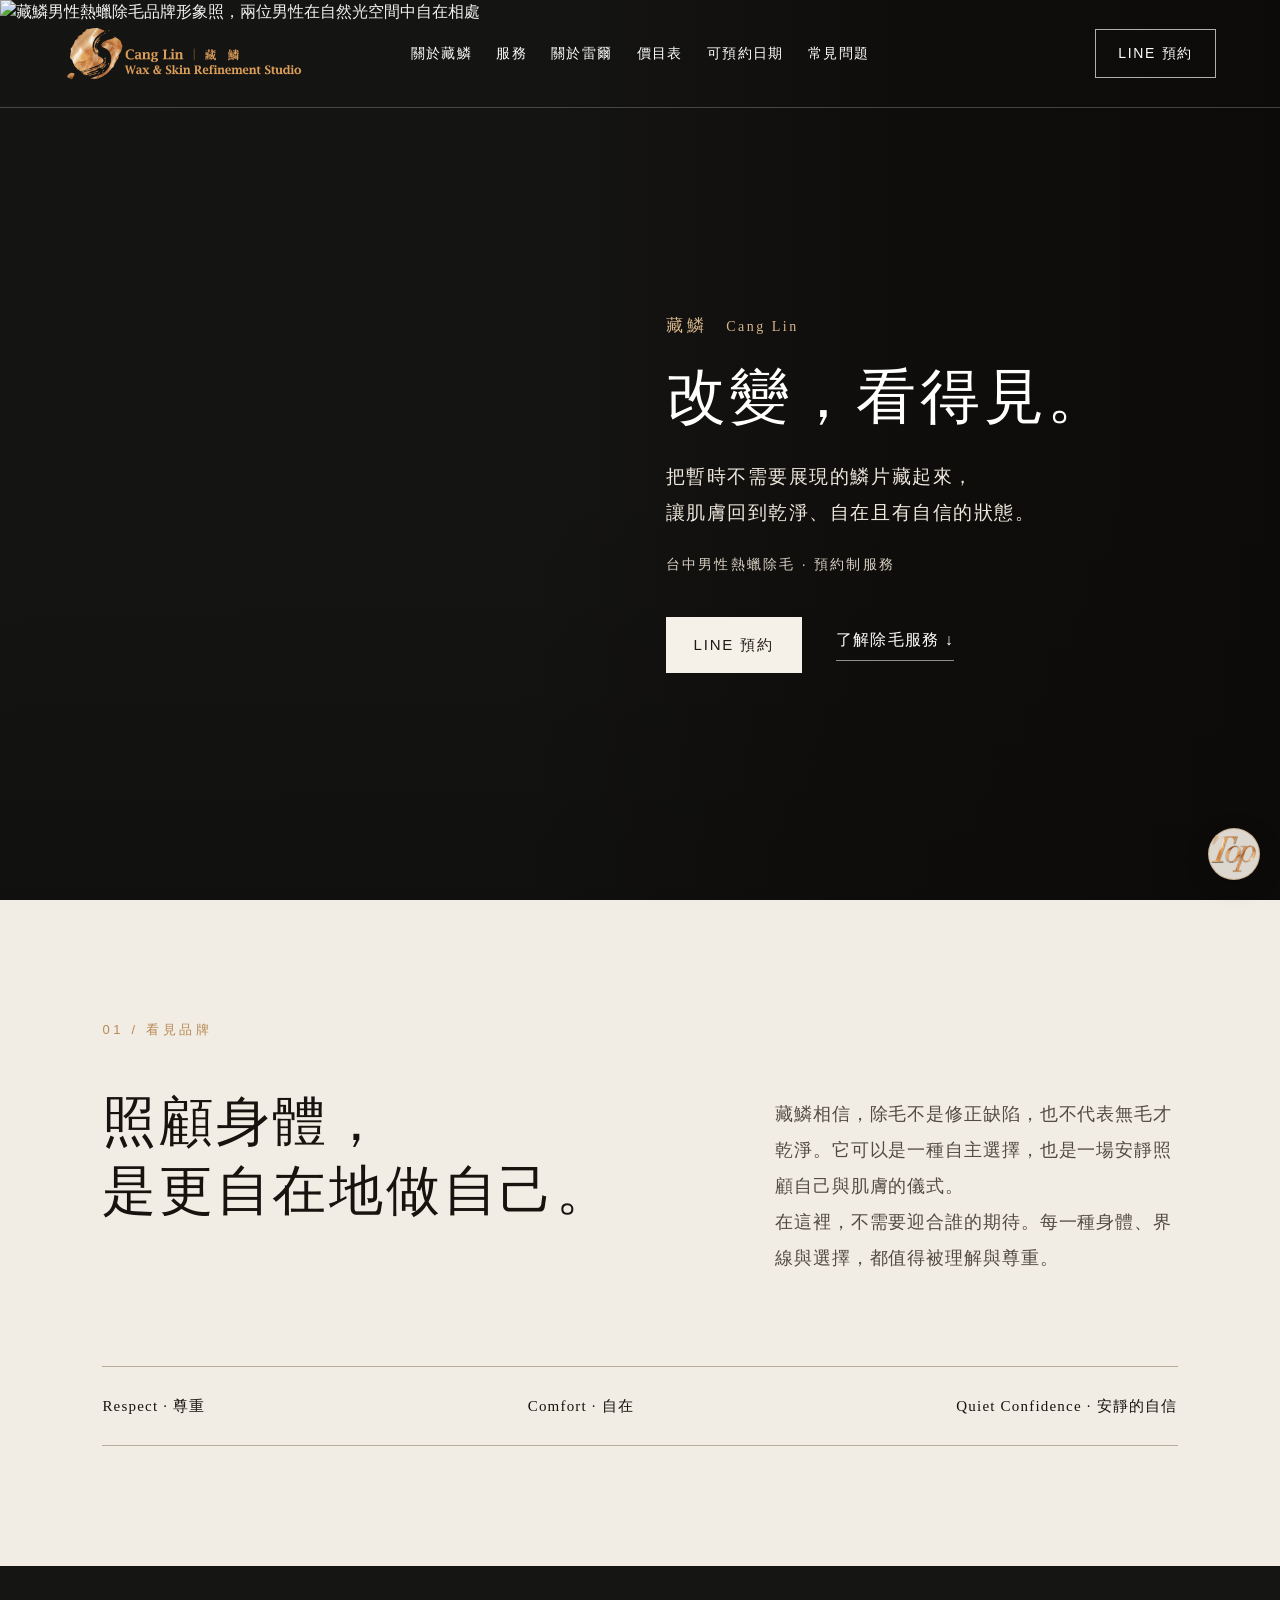
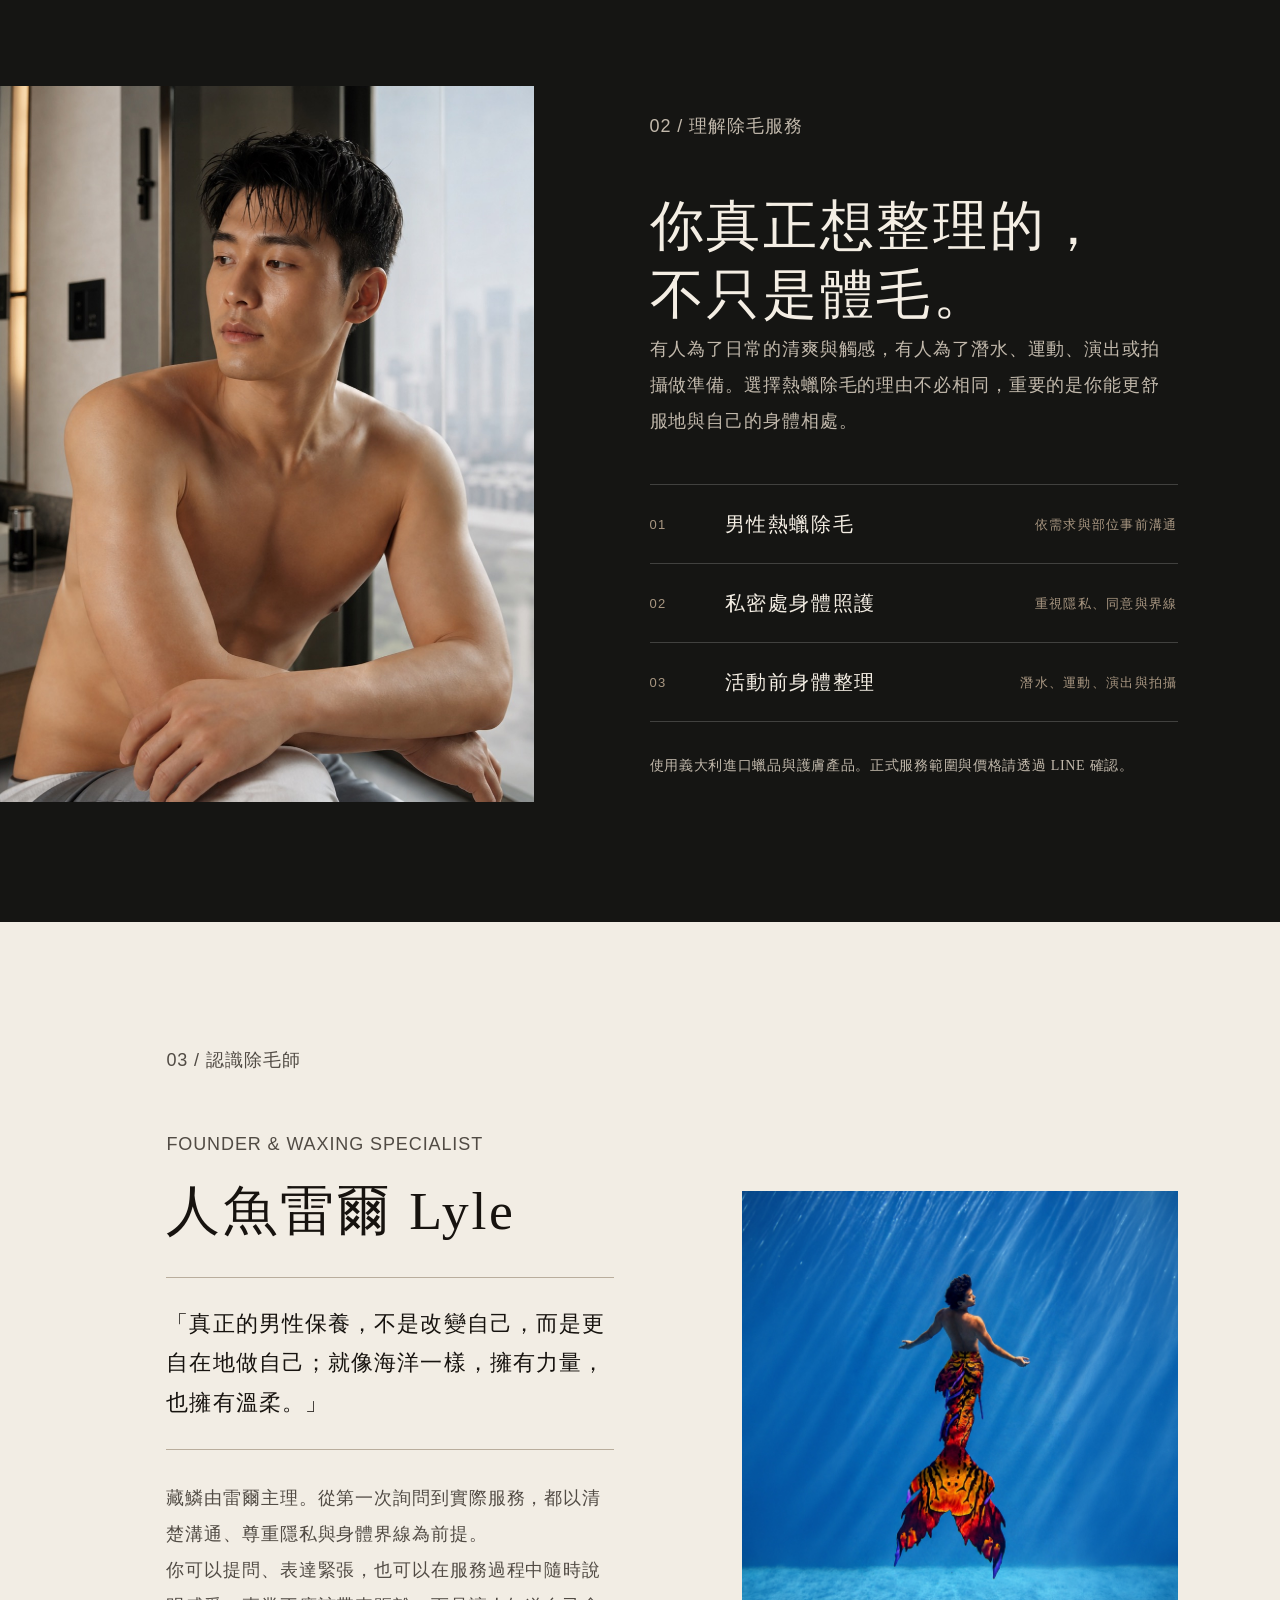
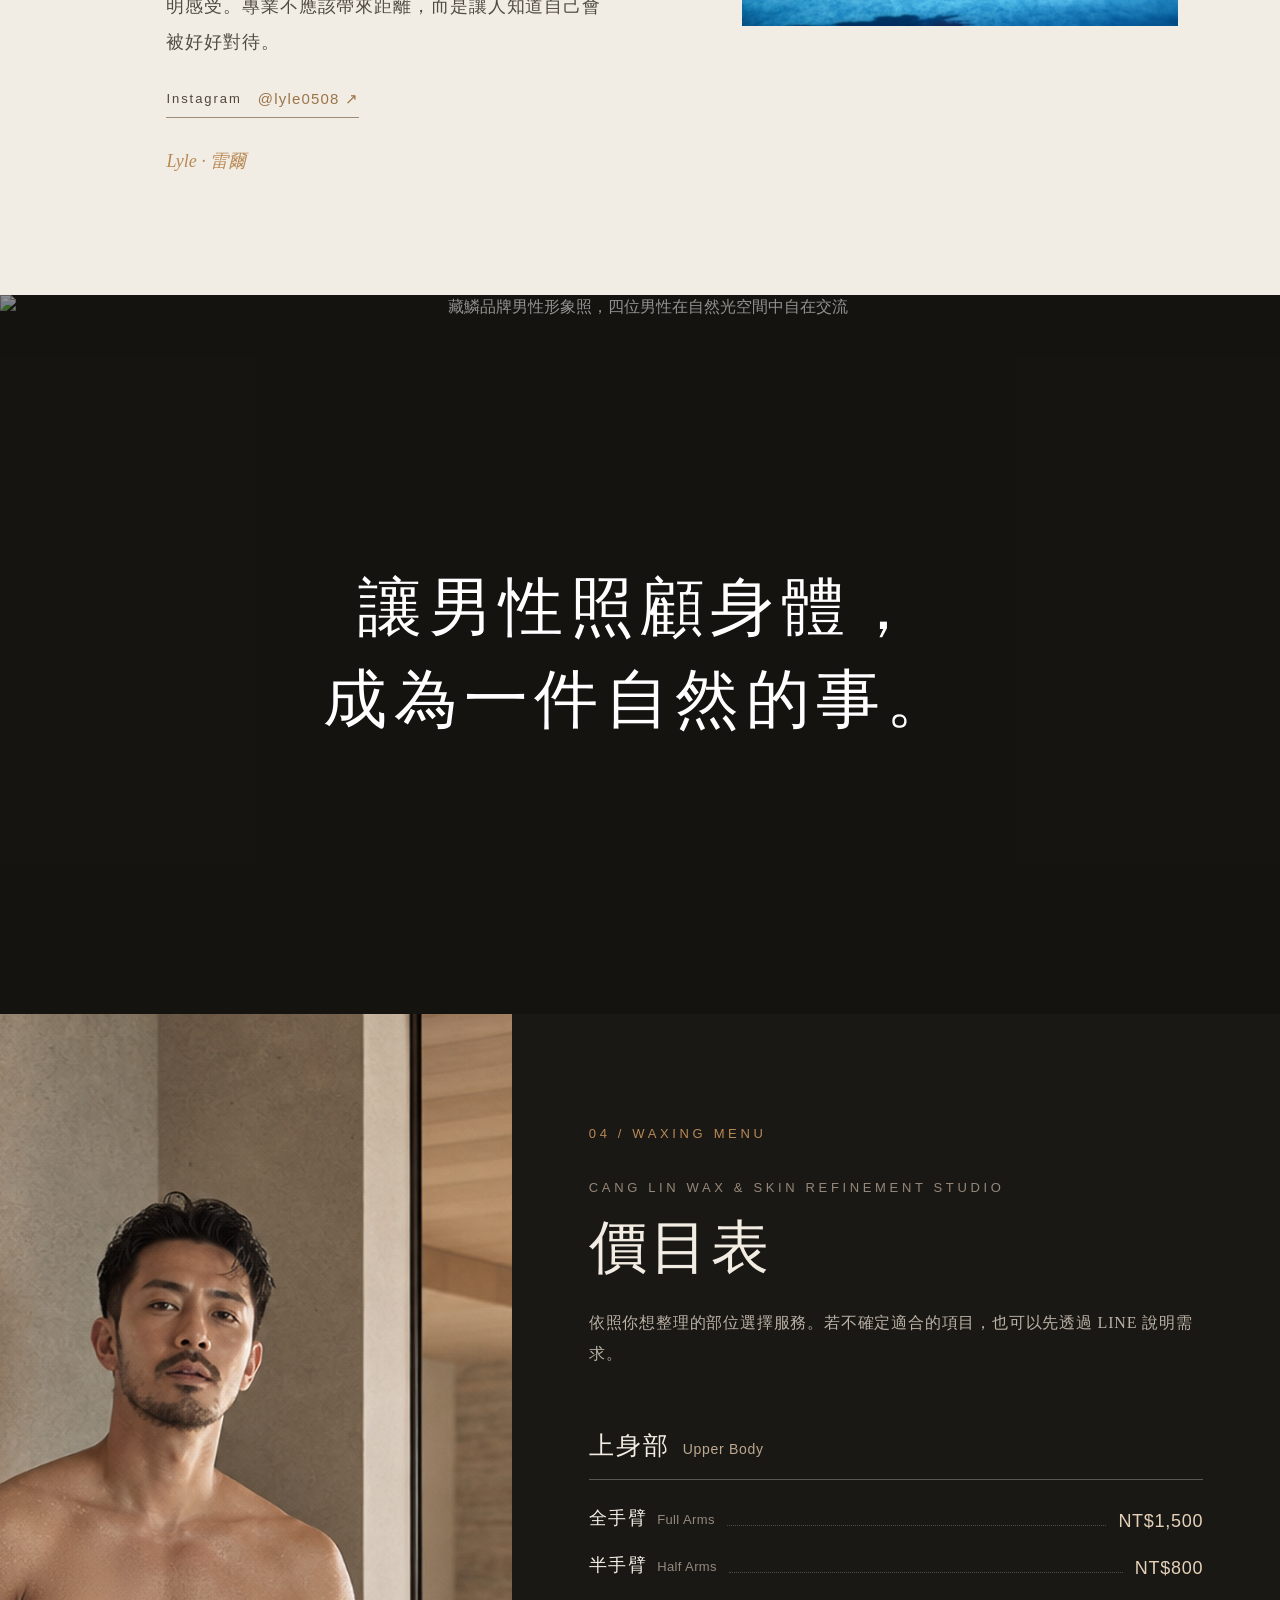
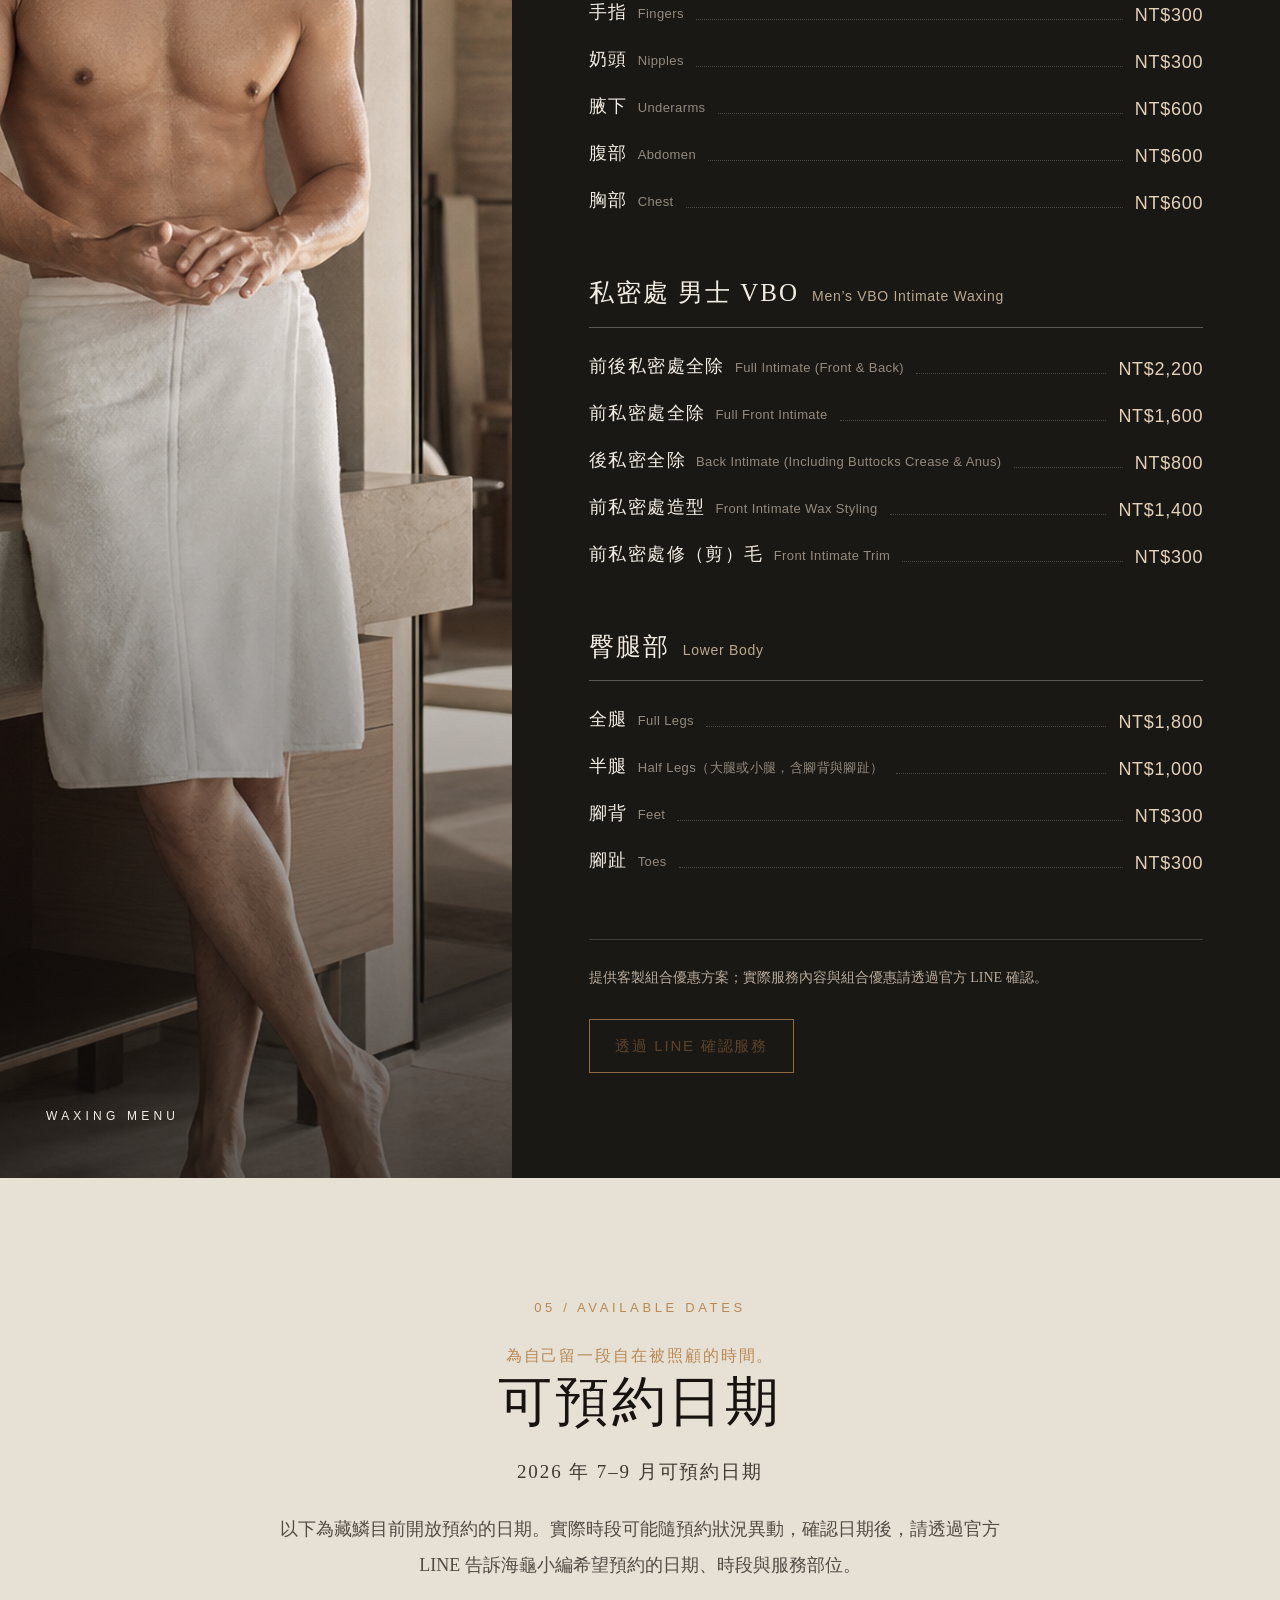
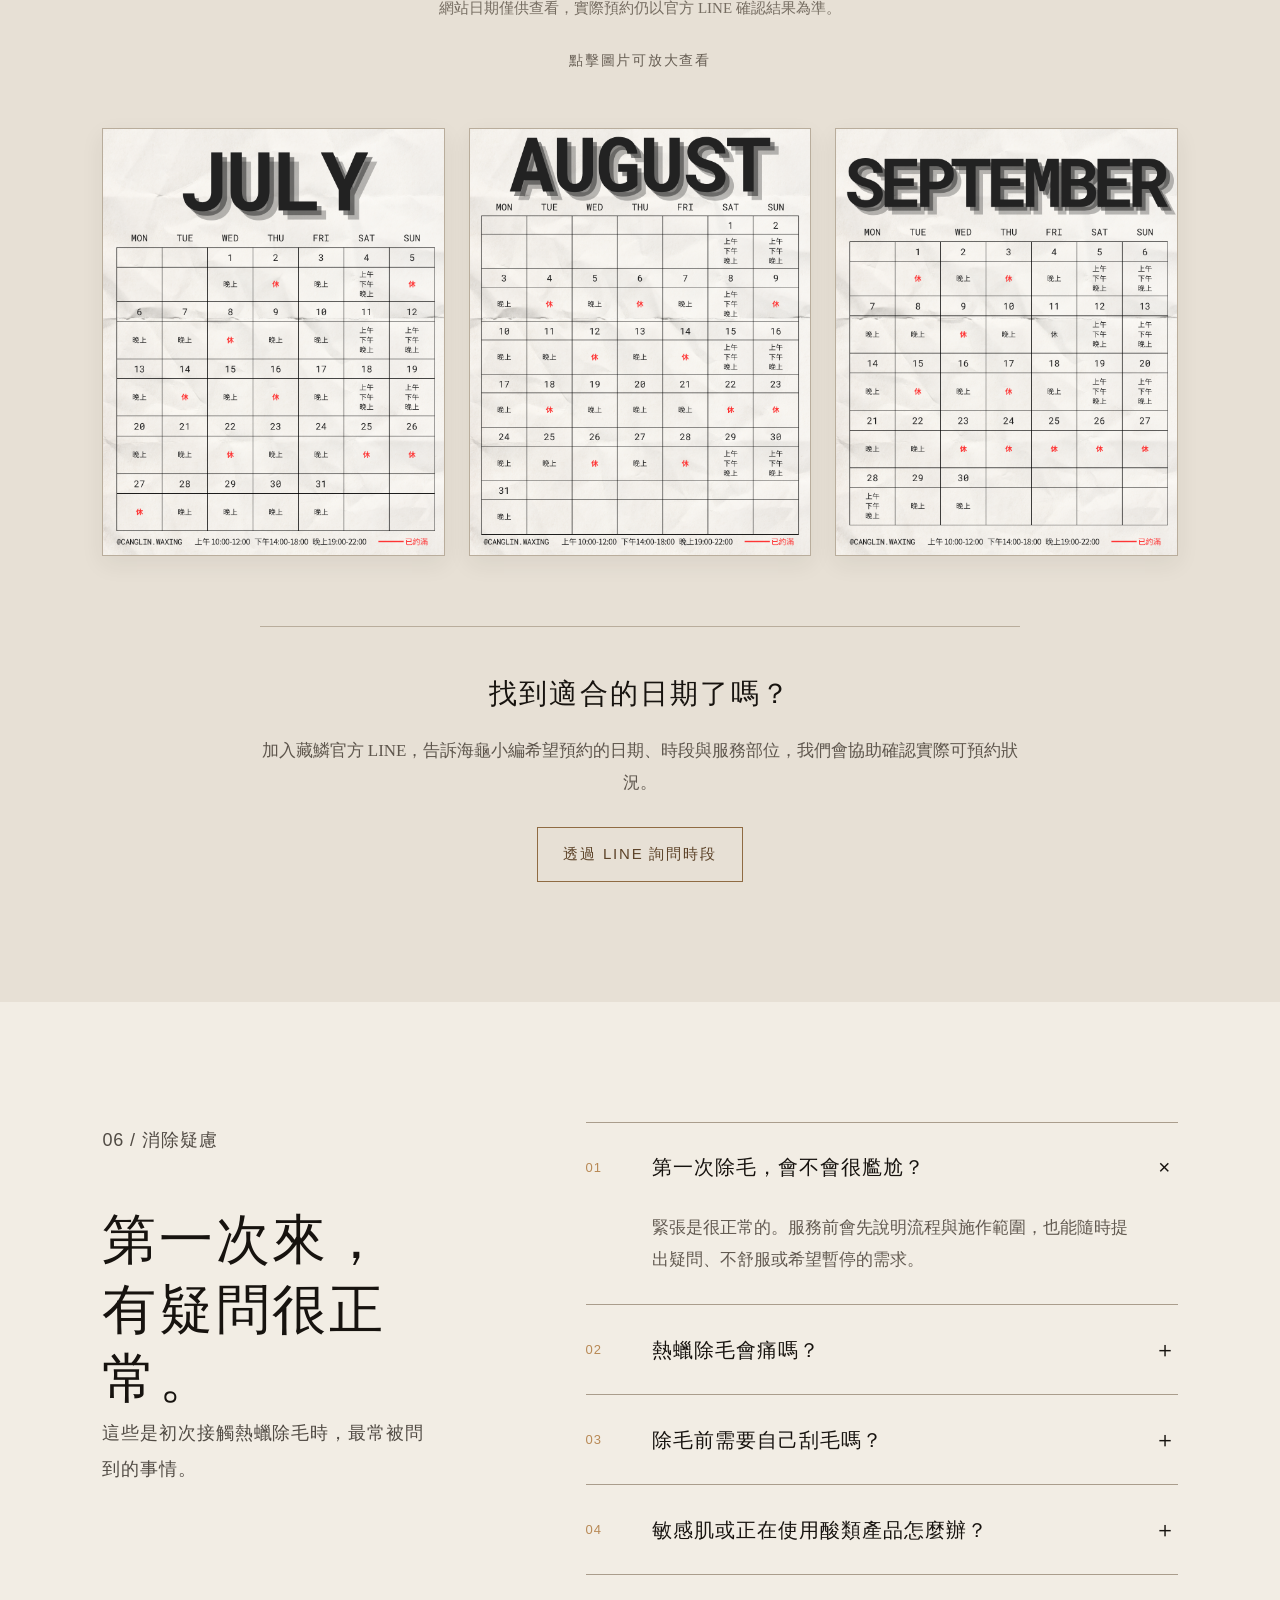
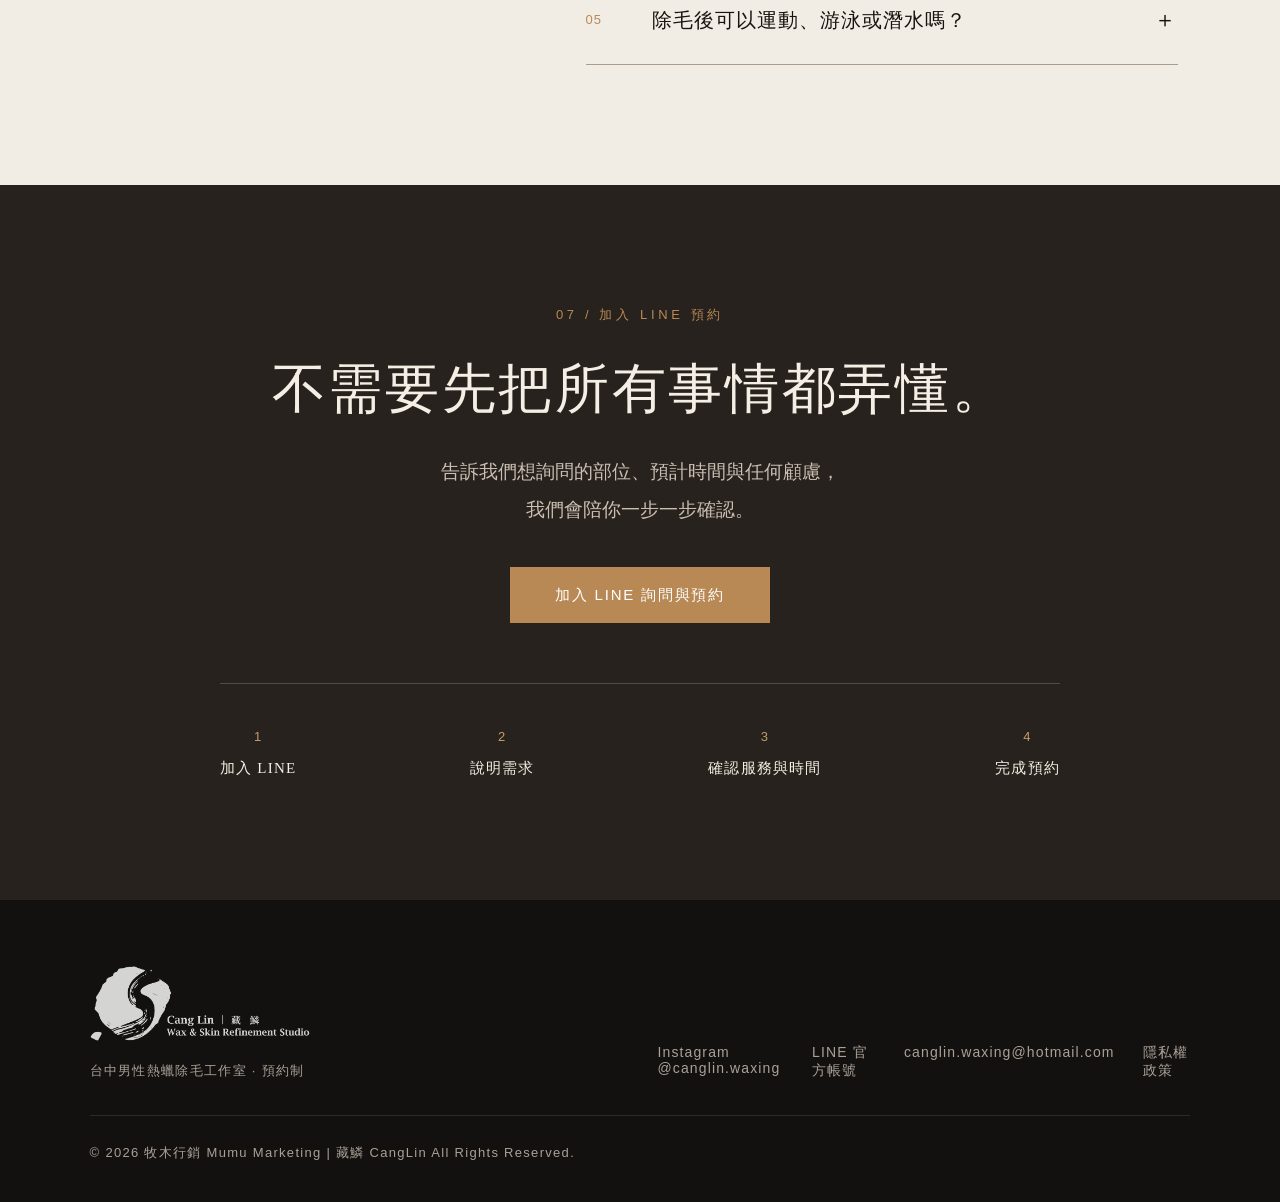
==== commit 1e1f1621: "Add safe back-to-top controls" ====
--- a/index.html
+++ b/index.html
@@ -1,2 +1,2 @@
-<!DOCTYPE html><html lang="zh-Hant"><head><meta charSet="utf-8"/><meta name="viewport" content="width=device-width, initial-scale=1"/><link rel="preload" as="image" imageSrcSet="/images/logo-gold-v2.png 640w, /images/logo-gold-v2.png 750w, /images/logo-gold-v2.png 828w, /images/logo-gold-v2.png 1080w, /images/logo-gold-v2.png 1200w" fetchPriority="high"/><link rel="preload" as="image" href="/images/藏鱗形象照_合照06-1.png" imageSizes="100vw" fetchPriority="high"/><link rel="stylesheet" href="/assets/index-vhcZmjZi.css" data-rsc-css-href="/assets/index-vhcZmjZi.css" data-precedence="vite-rsc/importer-resources"/><link rel="modulepreload" href="/assets/layout-segment-context-DWnxrH9j.js" crossorigin=""/><link rel="modulepreload" href="/assets/rolldown-runtime-S-ySWqyJ.js" crossorigin=""/><link rel="modulepreload" href="/assets/index-DTHkSyoS.js" crossorigin=""/><link rel="modulepreload" href="/assets/framework-CXnKph_e.js" crossorigin=""/><link rel="modulepreload" href="/assets/image-CFgqE4Ha.js" crossorigin=""/><link rel="modulepreload" href="/assets/section-link-ClOKvVBa.js" crossorigin=""/><link rel="modulepreload" href="/assets/booking-date-gallery-FuSrTReK.js" crossorigin=""/><title>藏鱗 Cang Lin｜台中男性熱蠟除毛</title><meta name="description" content="藏鱗是位於台中的男性熱蠟除毛工作室。預約制服務，重視隱私、界線與自在的身體照護體驗。"/><meta property="og:title" content="藏鱗 Cang Lin｜台中男性熱蠟除毛"/><meta property="og:description" content="改變，看得見。為男性而設計的熱蠟除毛與身體照護。"/><meta property="og:image" content="https://canglinwaxing.com/images/%E8%97%8F%E9%B1%97%E5%BD%A2%E8%B1%A1%E7%85%A7_%E5%90%88%E7%85%A706-1.png"/><meta property="og:image:width" content="2560"/><meta property="og:image:height" content="1920"/><meta property="og:image:alt" content="藏鱗男性熱蠟除毛品牌形象照"/><meta name="twitter:card" content="summary_large_image"/><meta name="twitter:title" content="藏鱗 Cang Lin｜台中男性熱蠟除毛"/><meta name="twitter:description" content="改變，看得見。為男性而設計的熱蠟除毛與身體照護。"/><meta name="twitter:image" content="https://canglinwaxing.com/images/%E8%97%8F%E9%B1%97%E5%BD%A2%E8%B1%A1%E7%85%A7_%E5%90%88%E7%85%A706-1.png"/><meta name="twitter:image:width" content="2560"/><meta name="twitter:image:height" content="1920"/><meta name="twitter:image:alt" content="藏鱗男性熱蠟除毛品牌形象照"/><link rel="shortcut icon" href="https://canglinwaxing.com/favicon.svg"/><link rel="icon" href="https://canglinwaxing.com/favicon.svg"/><script>self.__VINEXT_RSC_PARAMS__={}</script><script>self.__VINEXT_RSC_NAV__={"pathname":"/","searchParams":[]}</script><link rel="modulepreload" href="/assets/index-DTHkSyoS.js" />
-</head><body><main><header class="site-header"><a class="brand" href="#top" aria-label="回到藏鱗首頁"><img src="/images/logo-gold-v2.png" alt="藏鱗 Cang Lin" width="740" height="170" loading="eager" fetchPriority="high" decoding="async" srcSet="/images/logo-gold-v2.png 640w, /images/logo-gold-v2.png 750w, /images/logo-gold-v2.png 828w, /images/logo-gold-v2.png 1080w, /images/logo-gold-v2.png 1200w" data-nimg="1"/></a><nav aria-label="主要導覽"><a href="#philosophy">關於藏鱗</a><a href="#service">服務</a><a href="#about">關於雷爾</a><a href="#prices">價目表</a><a href="#booking-dates">可預約日期</a><a href="#faq">常見問題</a></nav><a class="header-cta" href="https://lin.ee/Y5k2vUgC" target="_blank" rel="noopener noreferrer">LINE 預約</a></header><section class="hero" id="top"><div class="hero-image"><img src="/images/藏鱗形象照_合照06-1.png" alt="藏鱗男性熱蠟除毛品牌形象照，兩位男性在自然光空間中自在相處" loading="eager" fetchPriority="high" decoding="async" sizes="100vw" data-nimg="fill" style="position:absolute;inset:0;width:100%;height:100%;object-fit:cover;object-position:center top"/></div><div class="hero-shade"></div><div class="hero-copy"><p class="hero-brand-name">藏鱗 <span>Cang Lin</span></p><h1>改變，看得見。</h1><p class="lead">把暫時不需要展現的鱗片藏起來，<br/>讓肌膚回到乾淨、自在且有自信的狀態。</p><p class="hero-meta">台中男性熱蠟除毛 · 預約制服務</p><div class="hero-actions"><a class="button button-light" href="https://lin.ee/Y5k2vUgC" target="_blank" rel="noreferrer">LINE 預約</a><a class="text-link" href="#service">了解除毛服務 <span>↓</span></a></div></div></section><section class="philosophy section" id="philosophy"><p class="section-no">01 / 看見品牌</p><div class="philosophy-grid"><h2>照顧身體，<br/>是更自在地做自己。</h2><div class="body-copy"><p>藏鱗相信，除毛不是修正缺陷，也不代表無毛才乾淨。它可以是一種自主選擇，也是一場安靜照顧自己與肌膚的儀式。</p><p>在這裡，不需要迎合誰的期待。每一種身體、界線與選擇，都值得被理解與尊重。</p></div></div><div class="value-row" aria-label="藏鱗品牌價值"><span>Respect · 尊重</span><span>Comfort · 自在</span><span>Quiet Confidence · 安靜的自信</span></div></section><section class="service section" id="service"><div class="service-photo"><img src="/images/service.jpg" alt="男性在自然光空間中的肌膚與身體照護形象" loading="lazy" decoding="async" sizes="(max-width: 800px) 100vw, 45vw" data-nimg="fill" style="position:absolute;inset:0;width:100%;height:100%;object-fit:cover;object-position:center top"/></div><div class="service-copy"><p class="section-no">02 / 理解除毛服務</p><h2>你真正想整理的，<br/>不只是體毛。</h2><p>有人為了日常的清爽與觸感，有人為了潛水、運動、演出或拍攝做準備。選擇熱蠟除毛的理由不必相同，重要的是你能更舒服地與自己的身體相處。</p><ul class="service-list"><li><span>01</span><strong>男性熱蠟除毛</strong><small>依需求與部位事前溝通</small></li><li><span>02</span><strong>私密處身體照護</strong><small>重視隱私、同意與界線</small></li><li><span>03</span><strong>活動前身體整理</strong><small>潛水、運動、演出與拍攝</small></li></ul><p class="fine-print">使用義大利進口蠟品與護膚產品。正式服務範圍與價格請透過 LINE 確認。</p></div></section><section class="about section" id="about"><div class="about-copy"><p class="section-no">03 / 認識除毛師</p><p class="kicker">FOUNDER &amp; WAXING SPECIALIST</p><h2>人魚雷爾 Lyle</h2><blockquote>「真正的男性保養，不是改變自己，而是更自在地做自己；就像海洋一樣，擁有力量，也擁有溫柔。」</blockquote><p>藏鱗由雷爾主理。從第一次詢問到實際服務，都以清楚溝通、尊重隱私與身體界線為前提。</p><p>你可以提問、表達緊張，也可以在服務過程中隨時說明感受。專業不應該帶來距離，而是讓人知道自己會被好好對待。</p><a class="profile-instagram" href="https://www.instagram.com/lyle0508/" target="_blank" rel="noreferrer" aria-label="前往人魚雷爾 Lyle 的 Instagram">Instagram <span>@lyle0508 ↗</span></a><div class="signature">Lyle · 雷爾</div></div><div class="about-photo"><img src="/images/founder-merman.jpg" alt="除毛師雷爾以人魚姿態自在游入水中的形象照" loading="lazy" decoding="async" sizes="(max-width: 800px) 100vw, 45vw" data-nimg="fill" style="position:absolute;inset:0;width:100%;height:100%;object-fit:cover;object-position:center center"/></div></section><section class="community"><img src="/images/藏鱗形象照_合照10.png" alt="藏鱗品牌男性形象照，四位男性在自然光空間中自在交流" loading="lazy" decoding="async" sizes="100vw" data-nimg="fill" style="position:absolute;inset:0;width:100%;height:100%;object-fit:cover;object-position:center top"/><div class="community-overlay"></div><p>讓男性照顧身體，<br/>成為一件自然的事。</p></section><section class="price-menu" id="prices" aria-labelledby="price-menu-title"><div class="price-menu-photo" aria-hidden="true"><div class="price-menu-photo-frame"><img src="/images/藏鱗形象照_人物3-01.png" alt="" loading="lazy" decoding="async" sizes="(max-width: 900px) 100vw, 40vw" data-nimg="fill" style="position:absolute;inset:0;width:100%;height:100%;object-fit:cover;object-position:center top"/><span>WAXING MENU</span></div></div><div class="price-menu-content"><p class="section-no">04 / WAXING MENU</p><p class="kicker">CANG LIN WAX &amp; SKIN REFINEMENT STUDIO</p><h2 id="price-menu-title">價目表</h2><p class="price-intro">依照你想整理的部位選擇服務。若不確定適合的項目，也可以先透過 LINE 說明需求。</p><div class="price-groups"><section class="price-group"><h3>上身部<span>Upper Body</span></h3><ul><li><span class="price-name"><strong>全手臂</strong><small>Full Arms</small></span><span class="price-dots" aria-hidden="true"></span><b>NT$1,500</b></li><li><span class="price-name"><strong>半手臂</strong><small>Half Arms</small></span><span class="price-dots" aria-hidden="true"></span><b>NT$800</b></li><li><span class="price-name"><strong>手指</strong><small>Fingers</small></span><span class="price-dots" aria-hidden="true"></span><b>NT$300</b></li><li><span class="price-name"><strong>奶頭</strong><small>Nipples</small></span><span class="price-dots" aria-hidden="true"></span><b>NT$300</b></li><li><span class="price-name"><strong>腋下</strong><small>Underarms</small></span><span class="price-dots" aria-hidden="true"></span><b>NT$600</b></li><li><span class="price-name"><strong>腹部</strong><small>Abdomen</small></span><span class="price-dots" aria-hidden="true"></span><b>NT$600</b></li><li><span class="price-name"><strong>胸部</strong><small>Chest</small></span><span class="price-dots" aria-hidden="true"></span><b>NT$600</b></li></ul></section><section class="price-group"><h3>私密處 男士 VBO<span>Men’s VBO Intimate Waxing</span></h3><ul><li><span class="price-name"><strong>前後私密處全除</strong><small>Full Intimate (Front &amp; Back)</small></span><span class="price-dots" aria-hidden="true"></span><b>NT$2,200</b></li><li><span class="price-name"><strong>前私密處全除</strong><small>Full Front Intimate</small></span><span class="price-dots" aria-hidden="true"></span><b>NT$1,600</b></li><li><span class="price-name"><strong>後私密全除</strong><small>Back Intimate (Including Buttocks Crease &amp; Anus)</small></span><span class="price-dots" aria-hidden="true"></span><b>NT$800</b></li><li><span class="price-name"><strong>前私密處造型</strong><small>Front Intimate Wax Styling</small></span><span class="price-dots" aria-hidden="true"></span><b>NT$1,400</b></li><li><span class="price-name"><strong>前私密處修（剪）毛</strong><small>Front Intimate Trim</small></span><span class="price-dots" aria-hidden="true"></span><b>NT$300</b></li></ul></section><section class="price-group"><h3>臀腿部<span>Lower Body</span></h3><ul><li><span class="price-name"><strong>全腿</strong><small>Full Legs</small></span><span class="price-dots" aria-hidden="true"></span><b>NT$1,800</b></li><li><span class="price-name"><strong>半腿</strong><small>Half Legs（大腿或小腿，含腳背與腳趾）</small></span><span class="price-dots" aria-hidden="true"></span><b>NT$1,000</b></li><li><span class="price-name"><strong>腳背</strong><small>Feet</small></span><span class="price-dots" aria-hidden="true"></span><b>NT$300</b></li><li><span class="price-name"><strong>腳趾</strong><small>Toes</small></span><span class="price-dots" aria-hidden="true"></span><b>NT$300</b></li></ul></section></div><p class="price-note">提供客製組合優惠方案；實際服務內容與組合優惠請透過官方 LINE 確認。</p><a class="button button-outline price-cta" href="https://lin.ee/Y5k2vUgC" target="_blank" rel="noreferrer">透過 LINE 確認服務</a></div></section><section class="booking-dates section" id="booking-dates" aria-labelledby="booking-dates-title"><div class="booking-dates-heading"><p class="section-no">05 / AVAILABLE DATES</p><p class="booking-date-kicker">為自己留一段自在被照顧的時間。</p><h2 id="booking-dates-title">可預約日期</h2><p class="booking-month">2026 年 7–9 月可預約日期</p><p>以下為藏鱗目前開放預約的日期。實際時段可能隨預約狀況異動，確認日期後，請透過官方 LINE 告訴海龜小編希望預約的日期、時段與服務部位。</p><p class="booking-date-note">網站日期僅供查看，實際預約仍以官方 LINE 確認結果為準。</p><p class="zoom-hint">點擊圖片可放大查看</p></div><div class="booking-date-grid"><button class="booking-date-card" type="button" aria-label="放大查看可預約日期圖片一"><img src="/images/booking-date-01.png" alt="藏鱗 2026 年 7 月可預約日期與時段" width="1080" height="1350" loading="lazy" decoding="async" srcSet="/images/booking-date-01.png 640w, /images/booking-date-01.png 750w, /images/booking-date-01.png 828w, /images/booking-date-01.png 1080w, /images/booking-date-01.png 1200w, /images/booking-date-01.png 1920w, /images/booking-date-01.png 2048w" sizes="(max-width: 768px) 86vw, 31vw" data-nimg="1"/></button><button class="booking-date-card" type="button" aria-label="放大查看可預約日期圖片二"><img src="/images/booking-date-02.png" alt="藏鱗 2026 年 8 月可預約日期與時段" width="1080" height="1350" loading="lazy" decoding="async" srcSet="/images/booking-date-02.png 640w, /images/booking-date-02.png 750w, /images/booking-date-02.png 828w, /images/booking-date-02.png 1080w, /images/booking-date-02.png 1200w, /images/booking-date-02.png 1920w, /images/booking-date-02.png 2048w" sizes="(max-width: 768px) 86vw, 31vw" data-nimg="1"/></button><button class="booking-date-card" type="button" aria-label="放大查看可預約日期圖片三"><img src="/images/booking-date-03.png" alt="藏鱗 2026 年 9 月可預約日期與時段" width="1080" height="1350" loading="lazy" decoding="async" srcSet="/images/booking-date-03.png 640w, /images/booking-date-03.png 750w, /images/booking-date-03.png 828w, /images/booking-date-03.png 1080w, /images/booking-date-03.png 1200w, /images/booking-date-03.png 1920w, /images/booking-date-03.png 2048w" sizes="(max-width: 768px) 86vw, 31vw" data-nimg="1"/></button></div><div class="booking-date-cta"><h3>找到適合的日期了嗎？</h3><p>加入藏鱗官方 LINE，告訴海龜小編希望預約的日期、時段與服務部位，我們會協助確認實際可預約狀況。</p><a class="button button-outline" href="https://lin.ee/Y5k2vUgC" target="_blank" rel="noreferrer">透過 LINE 詢問時段</a></div></section><section class="faq section" id="faq"><div class="faq-heading"><p class="section-no">06 / 消除疑慮</p><h2>第一次來，<br/>有疑問很正常。</h2><p>這些是初次接觸熱蠟除毛時，最常被問到的事情。</p></div><div class="faq-list"><details open=""><summary><span>01</span>第一次除毛，會不會很尷尬？<b aria-hidden="true">＋</b></summary><p>緊張是很正常的。服務前會先說明流程與施作範圍，也能隨時提出疑問、不舒服或希望暫停的需求。</p></details><details><summary><span>02</span>熱蠟除毛會痛嗎？<b aria-hidden="true">＋</b></summary><p>過程可能有短暫拉扯或不適感，實際感受會因部位、毛髮、膚況與個人敏感程度而不同，我們不會以「完全無痛」作為承諾。</p></details><details><summary><span>03</span>除毛前需要自己刮毛嗎？<b aria-hidden="true">＋</b></summary><p>一般建議不要先刮除預計施作的部位。若近期已刮毛，可先透過 LINE 說明時間與部位，再協助判斷是否適合安排。</p></details><details><summary><span>04</span>敏感肌或正在使用酸類產品怎麼辦？<b aria-hidden="true">＋</b></summary><p>預約前請主動說明過敏史、目前膚況、酸類、A 酸、藥物及近期療程。涉及疾病、藥物或治療安全時，請先詢問醫師。</p></details><details><summary><span>05</span>除毛後可以運動、游泳或潛水嗎？<b aria-hidden="true">＋</b></summary><p>剛除毛且肌膚仍敏感時，建議先避免大量摩擦、流汗、泳池與海水。適合的間隔會依部位與膚況不同，預約時可告知既定行程。</p></details></div></section><section class="booking section" id="booking"><p class="section-no">07 / 加入 LINE 預約</p><h2>不需要先把所有事情都弄懂。</h2><p>告訴我們想詢問的部位、預計時間與任何顧慮，<br/>我們會陪你一步一步確認。</p><a class="button button-gold" href="https://lin.ee/Y5k2vUgC" target="_blank" rel="noreferrer">加入 LINE 詢問與預約</a><ol class="steps"><li><span>1</span>加入 LINE</li><li><span>2</span>說明需求</li><li><span>3</span>確認服務與時間</li><li><span>4</span>完成預約</li></ol></section><footer><div class="footer-brand"><img src="/images/logo.png" alt="藏鱗 Cang Lin" width="420" height="140" loading="lazy" decoding="async" srcSet="/images/logo.png 640w, /images/logo.png 750w, /images/logo.png 828w" data-nimg="1"/><p>台中男性熱蠟除毛工作室 · 預約制</p></div><div class="footer-links"><a href="https://www.instagram.com/canglin.waxing/" target="_blank" rel="noopener noreferrer">Instagram @canglin.waxing</a><a href="https://lin.ee/Y5k2vUgC" target="_blank" rel="noopener noreferrer">LINE 官方帳號</a><a href="mailto:canglin.waxing@hotmail.com">canglin.waxing@hotmail.com</a><a href="/privacy-policy">隱私權政策</a></div><p class="copyright">© 2026 牧木行銷 Mumu Marketing | 藏鱗 CangLin All Rights Reserved.</p></footer><a class="floating-line" href="https://lin.ee/Y5k2vUgC" target="_blank" rel="noreferrer" aria-label="開啟藏鱗 LINE 官方帳號">LINE 預約</a></main><script id="_R_">import("/assets/index-DTHkSyoS.js")</script></body></html><script>self.__VINEXT_RSC_CHUNKS__=self.__VINEXT_RSC_CHUNKS__||[];self.__VINEXT_RSC_CHUNKS__.push("2:I[\"b843a7408a43\",[],\"Children\",1]\n3:I[\"e791668edc18\",[],\"LayoutSegmentProvider\",1]\n4:I[\"b843a7408a43\",[],\"Slot\",1]\n5:I[\"ffa4af8fdc37\",[],\"RedirectBoundary\",1]\n:HL[\"/assets/index-vhcZmjZi.css\",\"style\"]\n")</script><script>self.__VINEXT_RSC_CHUNKS__=self.__VINEXT_RSC_CHUNKS__||[];self.__VINEXT_RSC_CHUNKS__.push("0:{\"__route\":\"route:/\",\"__interceptionContext\":null,\"__layoutIds\":[\"layout:/\"],\"__rootLayout\":\"/\",\"page:/\":\"$L1\",\"layout:/\":[[[[\"$\",\"link\",\"css:/assets/index-vhcZmjZi.css\",{\"rel\":\"stylesheet\",\"precedence\":\"vite-rsc/importer-resources\",\"href\":\"/assets/index-vhcZmjZi.css\",\"data-rsc-css-href\":\"/assets/index-vhcZmjZi.css\"}],\"$undefined\"],[\"$\",\"html\",null,{\"lang\":\"zh-Hant\",\"children\":[\"$\",\"body\",null,{\"children\":[\"$\",\"$L2\",null,{}]}]}]],null],\"route:/\":[[[\"$\",\"meta\",null,{\"charSet\":\"utf-8\"}],[[\"$\",\"title\",\"0\",{\"children\":\"藏鱗 Cang Lin｜台中男性熱蠟除毛\"}],[\"$\",\"meta\",\"1\",{\"name\":\"description\",\"content\":\"藏鱗是位於台中的男性熱蠟除毛工作室。預約制服務，重視隱私、界線與自在的身體照護體驗。\"}],[\"$\",\"meta\",\"2\",{\"property\":\"og:title\",\"content\":\"藏鱗 Cang Lin｜台中男性熱蠟除毛\"}],[\"$\",\"meta\",\"3\",{\"property\":\"og:description\",\"content\":\"改變，看得見。為男性而設計的熱蠟除毛與身體照護。\"}],[\"$\",\"meta\",\"4\",{\"property\":\"og:image\",\"content\":\"https://canglinwaxing.com/images/%E8%97%8F%E9%B1%97%E5%BD%A2%E8%B1%A1%E7%85%A7_%E5%90%88%E7%85%A706-1.png\"}],[\"$\",\"meta\",\"5\",{\"property\":\"og:image:width\",\"content\":\"2560\"}],[\"$\",\"meta\",\"6\",{\"property\":\"og:image:height\",\"content\":\"1920\"}],[\"$\",\"meta\",\"7\",{\"property\":\"og:image:alt\",\"content\":\"藏鱗男性熱蠟除毛品牌形象照\"}],[\"$\",\"meta\",\"8\",{\"name\":\"twitter:card\",\"content\":\"summary_large_image\"}],[\"$\",\"meta\",\"9\",{\"name\":\"twitter:title\",\"content\":\"藏鱗 Cang Lin｜台中男性熱蠟除毛\"}],[\"$\",\"meta\",\"10\",{\"name\":\"twitter:description\",\"content\":\"改變，看得見。為男性而設計的熱蠟除毛與身體照護。\"}],[\"$\",\"meta\",\"11\",{\"name\":\"twitter:image\",\"content\":\"https://canglinwaxing.com/images/%E8%97%8F%E9%B1%97%E5%BD%A2%E8%B1%A1%E7%85%A7_%E5%90%88%E7%85%A706-1.png\"}],[\"$\",\"meta\",\"12\",{\"name\":\"twitter:image:width\",\"content\":\"2560\"}],[\"$\",\"meta\",\"13\",{\"name\":\"twitter:image:height\",\"content\":\"1920\"}],[\"$\",\"meta\",\"14\",{\"name\":\"twitter:image:alt\",\"content\":\"藏鱗男性熱蠟除毛品牌形象照\"}],[\"$\",\"link\",\"15\",{\"rel\":\"shortcut icon\",\"href\":\"https://canglinwaxing.com/favicon.svg\"}],[\"$\",\"link\",\"16\",{\"rel\":\"icon\",\"href\":\"https://canglinwaxing.com/favicon.svg\"}]],[[\"$\",\"meta\",\"0\",{\"name\":\"viewport\",\"content\":\"width=device-width, initial-scale=1\"}]]],[\"$\",\"$L3\",null,{\"segmentMap\":{\"children\":[]},\"children\":[\"$\",\"$L4\",null,{\"id\":\"layout:/\",\"parallelSlots\":\"$undefined\",\"children\":[\"$\",\"$L5\",null,{\"children\":[\"$\",\"$L3\",null,{\"segmentMap\":{\"children\":[]},\"children\":[\"$\",\"$L4\",null,{\"id\":\"page:/\"}]}]}]}]}]],\"__layoutFlags\":{\"layout:/\":\"s\"},\"__artifactCompatibility\":{\"schemaVersion\":1,\"graphVersion\":\"app-route-graph:4uhn5s1wvoptc\",\"deploymentVersion\":\"49f64575-bdb0-44da-9906-6c752b5f5c98\",\"appElementsSchemaVersion\":1,\"rscPayloadSchemaVersion\":1,\"rootBoundaryId\":\"/\",\"renderEpoch\":null}}\n")</script><script>self.__VINEXT_RSC_CHUNKS__=self.__VINEXT_RSC_CHUNKS__||[];self.__VINEXT_RSC_CHUNKS__.push("6:I[\"9fb86276be8f\",[],\"default\",1]\n7:I[\"fd536da6927e\",[],\"default\",1]\n")</script><script>self.__VINEXT_RSC_CHUNKS__=self.__VINEXT_RSC_CHUNKS__||[];self.__VINEXT_RSC_CHUNKS__.push("1:[\"$\",\"main\",null,{\"children\":[[\"$\",\"header\",null,{\"className\":\"site-header\",\"children\":[[\"$\",\"a\",null,{\"className\":\"brand\",\"href\":\"#top\",\"aria-label\":\"回到藏鱗首頁\",\"children\":[\"$\",\"$L6\",null,{\"src\":\"/images/logo-gold-v2.png\",\"width\":740,\"height\":170,\"alt\":\"藏鱗 Cang Lin\",\"priority\":true,\"unoptimized\":true}]}],[\"$\",\"nav\",null,{\"aria-label\":\"主要導覽\",\"children\":[[\"$\",\"$L7\",\"philosophy\",{\"href\":\"#philosophy\",\"children\":\"關於藏鱗\"}],[\"$\",\"$L7\",\"service\",{\"href\":\"#service\",\"children\":\"服務\"}],[\"$\",\"$L7\",\"about\",{\"href\":\"#about\",\"children\":\"關於雷爾\"}],[\"$\",\"$L7\",\"prices\",{\"href\":\"#prices\",\"children\":\"價目表\"}],[\"$\",\"$L7\",\"booking-dates\",{\"href\":\"#booking-dates\",\"children\":\"可預約日期\"}],[\"$\",\"$L7\",\"faq\",{\"href\":\"#faq\",\"children\":\"常見問題\"}]]}],[\"$\",\"a\",null,{\"className\":\"header-cta\",\"href\":\"https://lin.ee/Y5k2vUgC\",\"target\":\"_blank\",\"rel\":\"noopener noreferrer\",\"children\":\"LINE 預約\"}]]}],[\"$\",\"section\",null,{\"className\":\"hero\",\"id\":\"top\",\"children\":[[\"$\",\"div\",null,{\"className\":\"hero-image\",\"children\":[\"$\",\"$L6\",null,{\"src\":\"/images/藏鱗形象照_合照06-1.png\",\"fill\":true,\"sizes\":\"100vw\",\"alt\":\"藏鱗男性熱蠟除毛品牌形象照，兩位男性在自然光空間中自在相處\",\"style\":{\"objectPosition\":\"center top\"},\"priority\":true,\"unoptimized\":true}]}],[\"$\",\"div\",null,{\"className\":\"hero-shade\"}],[\"$\",\"div\",null,{\"className\":\"hero-copy\",\"children\":[[\"$\",\"p\",null,{\"className\":\"hero-brand-name\",\"children\":[\"藏鱗 \",[\"$\",\"span\",null,{\"children\":\"Cang Lin\"}]]}],[\"$\",\"h1\",null,{\"children\":\"改變，看得見。\"}],[\"$\",\"p\",null,{\"className\":\"lead\",\"children\":[\"把暫時不需要展現的鱗片藏起來，\",[\"$\",\"br\",null,{}],\"讓肌膚回到乾淨、自在且有自信的狀態。\"]}],[\"$\",\"p\",null,{\"className\":\"hero-meta\",\"children\":\"台中男性熱蠟除毛 · 預約制服務\"}],[\"$\",\"div\",null,{\"className\":\"hero-actions\",\"children\":[[\"$\",\"a\",null,{\"className\":\"button button-light\",\"href\":\"https://lin.ee/Y5k2vUgC\",\"target\":\"_blank\",\"rel\":\"noreferrer\",\"children\":\"LINE 預約\"}],[\"$\",\"a\",null,{\"className\":\"text-link\",\"href\":\"#service\",\"children\":[\"了解除毛服務 \",[\"$\",\"span\",null,{\"children\":\"↓\"}]]}]]}]]}]]}],[\"$\",\"section\",null,{\"className\":\"philosophy section\",\"id\":\"philosophy\",\"children\":[[\"$\",\"p\",null,{\"className\":\"section-no\",\"children\":\"01 / 看見品牌\"}],[\"$\",\"div\",null,{\"className\":\"philosophy-grid\",\"children\":[[\"$\",\"h2\",null,{\"children\":[\"照顧身體，\",[\"$\",\"br\",null,{}],\"是更自在地做自己。\"]}],[\"$\",\"div\",null,{\"className\":\"body-copy\",\"children\":[[\"$\",\"p\",null,{\"children\":\"藏鱗相信，除毛不是修正缺陷，也不代表無毛才乾淨。它可以是一種自主選擇，也是一場安靜照顧自己與肌膚的儀式。\"}],[\"$\",\"p\",null,{\"children\":\"在這裡，不需要迎合誰的期待。每一種身體、界線與選擇，都值得被理解與尊重。\"}]]}]]}],[\"$\",\"div\",null,{\"className\":\"value-row\",\"aria-label\":\"藏鱗品牌價值\",\"children\":[[\"$\",\"span\",null,{\"children\":\"Respect · 尊重\"}],[\"$\",\"span\",null,{\"children\":\"Comfort · 自在\"}],[\"$\",\"span\",null,{\"children\":\"Quiet Confidence · 安靜的自信\"}]]}]]}],[\"$\",\"section\",null,{\"className\":\"service section\",\"id\":\"service\",\"children\":[[\"$\",\"div\",null,{\"className\":\"service-photo\",\"children\":[\"$\",\"$L6\",null,{\"src\":\"/images/service.jpg\",\"fill\":true,\"sizes\":\"(max-width: 800px) 100vw, 45vw\",\"alt\":\"男性在自然光空間中的肌膚與身體照護形象\",\"style\":{\"objectPosition\":\"center top\"},\"unoptimized\":true}]}],[\"$\",\"div\",null,{\"className\":\"service-copy\",\"children\":[[\"$\",\"p\",null,{\"className\":\"section-no\",\"children\":\"02 / 理解除毛服務\"}],[\"$\",\"h2\",null,{\"children\":[\"你真正想整理的，\",[\"$\",\"br\",null,{}],\"不只是體毛。\"]}],[\"$\",\"p\",null,{\"children\":\"有人為了日常的清爽與觸感，有人為了潛水、運動、演出或拍攝做準備。選擇熱蠟除毛的理由不必相同，重要的是你能更舒服地與自己的身體相處。\"}],[\"$\",\"ul\",null,{\"className\":\"service-list\",\"children\":[[\"$\",\"li\",null,{\"children\":[[\"$\",\"span\",null,{\"children\":\"01\"}],[\"$\",\"strong\",null,{\"children\":\"男性熱蠟除毛\"}],[\"$\",\"small\",null,{\"children\":\"依需求與部位事前溝通\"}]]}],[\"$\",\"li\",null,{\"children\":[[\"$\",\"span\",null,{\"children\":\"02\"}],[\"$\",\"strong\",null,{\"children\":\"私密處身體照護\"}],[\"$\",\"small\",null,{\"children\":\"重視隱私、同意與界線\"}]]}],[\"$\",\"li\",null,{\"children\":[[\"$\",\"span\",null,{\"children\":\"03\"}],[\"$\",\"strong\",null,{\"children\":\"活動前身體整理\"}],[\"$\",\"small\",null,{\"children\":\"潛水、運動、演出與拍攝\"}]]}]]}],[\"$\",\"p\",null,{\"className\":\"fine-print\",\"children\":\"使用義大利進口蠟品與護膚產品。正式服務範圍與價格請透過 LINE 確認。\"}]]}]]}],[\"$\",\"section\",null,{\"className\":\"about section\",\"id\":\"about\",\"children\":[[\"$\",\"div\",null,{\"className\":\"about-copy\",\"children\":[[\"$\",\"p\",null,{\"className\":\"section-no\",\"children\":\"03 / 認識除毛師\"}],[\"$\",\"p\",null,{\"className\":\"kicker\",\"children\":\"FOUNDER \u0026 WAXING SPECIALIST\"}],[\"$\",\"h2\",null,{\"children\":\"人魚雷爾 Lyle\"}],[\"$\",\"blockquote\",null,{\"children\":\"「真正的男性保養，不是改變自己，而是更自在地做自己；就像海洋一樣，擁有力量，也擁有溫柔。」\"}],[\"$\",\"p\",null,{\"children\":\"藏鱗由雷爾主理。從第一次詢問到實際服務，都以清楚溝通、尊重隱私與身體界線為前提。\"}],[\"$\",\"p\",null,{\"children\":\"你可以提問、表達緊張，也可以在服務過程中隨時說明感受。專業不應該帶來距離，而是讓人知道自己會被好好對待。\"}],[\"$\",\"a\",null,{\"className\":\"profile-instagram\",\"href\":\"https://www.instagram.com/lyle0508/\",\"target\":\"_blank\",\"rel\":\"noreferrer\",\"aria-label\":\"前往人魚雷爾 Lyle 的 Instagram\",\"children\":[\"Instagram \",[\"$\",\"span\",null,{\"children\":\"@lyle0508 ↗\"}]]}],[\"$\",\"div\",null,{\"className\":\"signature\",\"children\":\"Lyle · 雷爾\"}]]}],[\"$\",\"div\",null,{\"className\":\"about-photo\",\"children\":[\"$\",\"$L6\",null,{\"src\":\"/images/founder-merman.jpg\",\"fill\":true,\"sizes\":\"(max-width: 800px) 100vw, 45vw\",\"alt\":\"除毛師雷爾以人魚姿態自在游入水中的形象照\",\"style\":{\"objectPosition\":\"center center\"},\"unoptimized\":true}]}]]}],\"$L8\",\"$L9\",\"$La\",\"$Lb\",\"$Lc\",\"$Ld\",\"$Le\"]}]\n")</script><script>self.__VINEXT_RSC_CHUNKS__=self.__VINEXT_RSC_CHUNKS__||[];self.__VINEXT_RSC_CHUNKS__.push("15:I[\"91f0a542b03e\",[],\"default\",1]\n8:[\"$\",\"section\",null,{\"className\":\"community\",\"children\":[[\"$\",\"$L6\",null,{\"src\":\"/images/藏鱗形象照_合照10.png\",\"fill\":true,\"sizes\":\"100vw\",\"alt\":\"藏鱗品牌男性形象照，四位男性在自然光空間中自在交流\",\"style\":{\"objectPosition\":\"center top\"},\"unoptimized\":true}],[\"$\",\"div\",null,{\"className\":\"community-overlay\"}],[\"$\",\"p\",null,{\"children\":[\"讓男性照顧身體，\",[\"$\",\"br\",null,{}],\"成為一件自然的事。\"]}]]}]\n")</script><script>self.__VINEXT_RSC_CHUNKS__=self.__VINEXT_RSC_CHUNKS__||[];self.__VINEXT_RSC_CHUNKS__.push("9:[\"$\",\"section\",null,{\"className\":\"price-menu\",\"id\":\"prices\",\"aria-labelledby\":\"price-menu-title\",\"children\":[[\"$\",\"div\",null,{\"className\":\"price-menu-photo\",\"aria-hidden\":\"true\",\"children\":[\"$\",\"div\",null,{\"className\":\"price-menu-photo-frame\",\"children\":[[\"$\",\"$L6\",null,{\"src\":\"/images/藏鱗形象照_人物3-01.png\",\"fill\":true,\"sizes\":\"(max-width: 900px) 100vw, 40vw\",\"alt\":\"\",\"style\":{\"objectPosition\":\"center top\"},\"unoptimized\":true}],[\"$\",\"span\",null,{\"children\":\"WAXING MENU\"}]]}]}],[\"$\",\"div\",null,{\"className\":\"price-menu-content\",\"children\":[[\"$\",\"p\",null,{\"className\":\"section-no\",\"children\":\"04 / WAXING MENU\"}],[\"$\",\"p\",null,{\"className\":\"kicker\",\"children\":\"CANG LIN WAX \u0026 SKIN REFINEMENT STUDIO\"}],[\"$\",\"h2\",null,{\"id\":\"price-menu-title\",\"children\":\"價目表\"}],[\"$\",\"p\",null,{\"className\":\"price-intro\",\"children\":\"依照你想整理的部位選擇服務。若不確定適合的項目，也可以先透過 LINE 說明需求。\"}],[\"$\",\"div\",null,{\"className\":\"price-groups\",\"children\":[[\"$\",\"section\",\"上身部\",{\"className\":\"price-group\",\"children\":[[\"$\",\"h3\",null,{\"children\":[\"上身部\",[\"$\",\"span\",null,{\"children\":\"Upper Body\"}]]}],[\"$\",\"ul\",null,{\"children\":[[\"$\",\"li\",\"全手臂\",{\"children\":[[\"$\",\"span\",null,{\"className\":\"price-name\",\"children\":[[\"$\",\"strong\",null,{\"children\":\"全手臂\"}],[\"$\",\"small\",null,{\"children\":\"Full Arms\"}]]}],[\"$\",\"span\",null,{\"className\":\"price-dots\",\"aria-hidden\":\"true\"}],[\"$\",\"b\",null,{\"children\":\"NT$1,500\"}]]}],[\"$\",\"li\",\"半手臂\",{\"children\":[[\"$\",\"span\",null,{\"className\":\"price-name\",\"children\":[[\"$\",\"strong\",null,{\"children\":\"半手臂\"}],[\"$\",\"small\",null,{\"children\":\"Half Arms\"}]]}],[\"$\",\"span\",null,{\"className\":\"price-dots\",\"aria-hidden\":\"true\"}],[\"$\",\"b\",null,{\"children\":\"NT$800\"}]]}],[\"$\",\"li\",\"手指\",{\"children\":[[\"$\",\"span\",null,{\"className\":\"price-name\",\"children\":[[\"$\",\"strong\",null,{\"children\":\"手指\"}],[\"$\",\"small\",null,{\"children\":\"Fingers\"}]]}],[\"$\",\"span\",null,{\"className\":\"price-dots\",\"aria-hidden\":\"true\"}],[\"$\",\"b\",null,{\"children\":\"NT$300\"}]]}],[\"$\",\"li\",\"奶頭\",{\"children\":[[\"$\",\"span\",null,{\"className\":\"price-name\",\"children\":[[\"$\",\"strong\",null,{\"children\":\"奶頭\"}],[\"$\",\"small\",null,{\"children\":\"Nipples\"}]]}],[\"$\",\"span\",null,{\"className\":\"price-dots\",\"aria-hidden\":\"true\"}],[\"$\",\"b\",null,{\"children\":\"NT$300\"}]]}],[\"$\",\"li\",\"腋下\",{\"children\":[[\"$\",\"span\",null,{\"className\":\"price-name\",\"children\":[[\"$\",\"strong\",null,{\"children\":\"腋下\"}],[\"$\",\"small\",null,{\"children\":\"Underarms\"}]]}],[\"$\",\"span\",null,{\"className\":\"price-dots\",\"aria-hidden\":\"true\"}],[\"$\",\"b\",null,{\"children\":\"NT$600\"}]]}],[\"$\",\"li\",\"腹部\",{\"children\":[[\"$\",\"span\",null,{\"className\":\"price-name\",\"children\":[[\"$\",\"strong\",null,{\"children\":\"腹部\"}],[\"$\",\"small\",null,{\"children\":\"Abdomen\"}]]}],[\"$\",\"span\",null,{\"className\":\"price-dots\",\"aria-hidden\":\"true\"}],[\"$\",\"b\",null,{\"children\":\"NT$600\"}]]}],[\"$\",\"li\",\"胸部\",{\"children\":[[\"$\",\"span\",null,{\"className\":\"price-name\",\"children\":[[\"$\",\"strong\",null,{\"children\":\"胸部\"}],[\"$\",\"small\",null,{\"children\":\"Chest\"}]]}],[\"$\",\"span\",null,{\"className\":\"price-dots\",\"aria-hidden\":\"true\"}],[\"$\",\"b\",null,{\"children\":\"NT$600\"}]]}]]}]]}],[\"$\",\"section\",\"私密處 男士 VBO\",{\"className\":\"price-group\",\"children\":[[\"$\",\"h3\",null,{\"children\":[\"私密處 男士 VBO\",[\"$\",\"span\",null,{\"children\":\"Men’s VBO Intimate Waxing\"}]]}],[\"$\",\"ul\",null,{\"children\":[[\"$\",\"li\",\"前後私密處全除\",{\"children\":[[\"$\",\"span\",null,{\"className\":\"price-name\",\"children\":[[\"$\",\"strong\",null,{\"children\":\"前後私密處全除\"}],[\"$\",\"small\",null,{\"children\":\"Full Intimate (Front \u0026 Back)\"}]]}],[\"$\",\"span\",null,{\"className\":\"price-dots\",\"aria-hidden\":\"true\"}],[\"$\",\"b\",null,{\"children\":\"NT$2,200\"}]]}],[\"$\",\"li\",\"前私密處全除\",{\"children\":[[\"$\",\"span\",null,{\"className\":\"price-name\",\"children\":[[\"$\",\"strong\",null,{\"children\":\"前私密處全除\"}],[\"$\",\"small\",null,{\"children\":\"Full Front Intimate\"}]]}],[\"$\",\"span\",null,{\"className\":\"price-dots\",\"aria-hidden\":\"true\"}],[\"$\",\"b\",null,{\"children\":\"NT$1,600\"}]]}],[\"$\",\"li\",\"後私密全除\",{\"children\":[[\"$\",\"span\",null,{\"className\":\"price-name\",\"children\":[[\"$\",\"strong\",null,{\"children\":\"後私密全除\"}],[\"$\",\"small\",null,{\"children\":\"Back Intimate (Including Buttocks Crease \u0026 Anus)\"}]]}],[\"$\",\"span\",null,{\"className\":\"price-dots\",\"aria-hidden\":\"true\"}],[\"$\",\"b\",null,{\"children\":\"NT$800\"}]]}],[\"$\",\"li\",\"前私密處造型\",{\"children\":[[\"$\",\"span\",null,{\"className\":\"price-name\",\"children\":[[\"$\",\"strong\",null,{\"children\":\"前私密處造型\"}],[\"$\",\"small\",null,{\"children\":\"Front Intimate Wax Styling\"}]]}],[\"$\",\"span\",null,{\"className\":\"price-dots\",\"aria-hidden\":\"true\"}],[\"$\",\"b\",null,{\"children\":\"NT$1,400\"}]]}],[\"$\",\"li\",\"前私密處修（剪）毛\",{\"children\":[[\"$\",\"span\",null,{\"className\":\"price-name\",\"children\":[[\"$\",\"strong\",null,{\"children\":\"前私密處修（剪）毛\"}],[\"$\",\"small\",null,{\"children\":\"Front Intimate Trim\"}]]}],[\"$\",\"span\",null,{\"className\":\"price-dots\",\"aria-hidden\":\"true\"}],[\"$\",\"b\",null,{\"children\":\"NT$300\"}]]}]]}]]}],[\"$\",\"section\",\"臀腿部\",{\"className\":\"price-group\",\"children\":[[\"$\",\"h3\",null,{\"children\":[\"臀腿部\",[\"$\",\"span\",null,{\"children\":\"Lower Body\"}]]}],[\"$\",\"ul\",null,{\"children\":[[\"$\",\"li\",\"全腿\",{\"children\":[[\"$\",\"span\",null,{\"className\":\"price-name\",\"children\":[[\"$\",\"strong\",null,{\"children\":\"全腿\"}],[\"$\",\"small\",null,{\"children\":\"Full Legs\"}]]}],[\"$\",\"span\",null,{\"className\":\"price-dots\",\"aria-hidden\":\"true\"}],\"$Lf\"]}],\"$L10\",\"$L11\",\"$L12\"]}]]}]]}],\"$L13\",\"$L14\"]}]]}]\n")</script><script>self.__VINEXT_RSC_CHUNKS__=self.__VINEXT_RSC_CHUNKS__||[];self.__VINEXT_RSC_CHUNKS__.push("a:[\"$\",\"section\",null,{\"className\":\"booking-dates section\",\"id\":\"booking-dates\",\"aria-labelledby\":\"booking-dates-title\",\"children\":[[\"$\",\"div\",null,{\"className\":\"booking-dates-heading\",\"children\":[[\"$\",\"p\",null,{\"className\":\"section-no\",\"children\":\"05 / AVAILABLE DATES\"}],[\"$\",\"p\",null,{\"className\":\"booking-date-kicker\",\"children\":\"為自己留一段自在被照顧的時間。\"}],[\"$\",\"h2\",null,{\"id\":\"booking-dates-title\",\"children\":\"可預約日期\"}],[\"$\",\"p\",null,{\"className\":\"booking-month\",\"children\":\"2026 年 7–9 月可預約日期\"}],[\"$\",\"p\",null,{\"children\":\"以下為藏鱗目前開放預約的日期。實際時段可能隨預約狀況異動，確認日期後，請透過官方 LINE 告訴海龜小編希望預約的日期、時段與服務部位。\"}],[\"$\",\"p\",null,{\"className\":\"booking-date-note\",\"children\":\"網站日期僅供查看，實際預約仍以官方 LINE 確認結果為準。\"}],[\"$\",\"p\",null,{\"className\":\"zoom-hint\",\"children\":\"點擊圖片可放大查看\"}]]}],[\"$\",\"$L15\",null,{}],[\"$\",\"div\",null,{\"className\":\"booking-date-cta\",\"children\":[[\"$\",\"h3\",null,{\"children\":\"找到適合的日期了嗎？\"}],[\"$\",\"p\",null,{\"children\":\"加入藏鱗官方 LINE，告訴海龜小編希望預約的日期、時段與服務部位，我們會協助確認實際可預約狀況。\"}],[\"$\",\"a\",null,{\"className\":\"button button-outline\",\"href\":\"https://lin.ee/Y5k2vUgC\",\"target\":\"_blank\",\"rel\":\"noreferrer\",\"children\":\"透過 LINE 詢問時段\"}]]}]]}]\n")</script><script>self.__VINEXT_RSC_CHUNKS__=self.__VINEXT_RSC_CHUNKS__||[];self.__VINEXT_RSC_CHUNKS__.push("b:[\"$\",\"section\",null,{\"className\":\"faq section\",\"id\":\"faq\",\"children\":[[\"$\",\"div\",null,{\"className\":\"faq-heading\",\"children\":[[\"$\",\"p\",null,{\"className\":\"section-no\",\"children\":\"06 / 消除疑慮\"}],[\"$\",\"h2\",null,{\"children\":[\"第一次來，\",[\"$\",\"br\",null,{}],\"有疑問很正常。\"]}],[\"$\",\"p\",null,{\"children\":\"這些是初次接觸熱蠟除毛時，最常被問到的事情。\"}]]}],[\"$\",\"div\",null,{\"className\":\"faq-list\",\"children\":[[\"$\",\"details\",\"第一次除毛，會不會很尷尬？\",{\"open\":true,\"children\":[[\"$\",\"summary\",null,{\"children\":[[\"$\",\"span\",null,{\"children\":\"01\"}],\"第一次除毛，會不會很尷尬？\",[\"$\",\"b\",null,{\"aria-hidden\":\"true\",\"children\":\"＋\"}]]}],[\"$\",\"p\",null,{\"children\":\"緊張是很正常的。服務前會先說明流程與施作範圍，也能隨時提出疑問、不舒服或希望暫停的需求。\"}]]}],[\"$\",\"details\",\"熱蠟除毛會痛嗎？\",{\"open\":false,\"children\":[[\"$\",\"summary\",null,{\"children\":[[\"$\",\"span\",null,{\"children\":\"02\"}],\"熱蠟除毛會痛嗎？\",[\"$\",\"b\",null,{\"aria-hidden\":\"true\",\"children\":\"＋\"}]]}],[\"$\",\"p\",null,{\"children\":\"過程可能有短暫拉扯或不適感，實際感受會因部位、毛髮、膚況與個人敏感程度而不同，我們不會以「完全無痛」作為承諾。\"}]]}],[\"$\",\"details\",\"除毛前需要自己刮毛嗎？\",{\"open\":false,\"children\":[[\"$\",\"summary\",null,{\"children\":[[\"$\",\"span\",null,{\"children\":\"03\"}],\"除毛前需要自己刮毛嗎？\",[\"$\",\"b\",null,{\"aria-hidden\":\"true\",\"children\":\"＋\"}]]}],[\"$\",\"p\",null,{\"children\":\"一般建議不要先刮除預計施作的部位。若近期已刮毛，可先透過 LINE 說明時間與部位，再協助判斷是否適合安排。\"}]]}],[\"$\",\"details\",\"敏感肌或正在使用酸類產品怎麼辦？\",{\"open\":false,\"children\":[[\"$\",\"summary\",null,{\"children\":[[\"$\",\"span\",null,{\"children\":\"04\"}],\"敏感肌或正在使用酸類產品怎麼辦？\",[\"$\",\"b\",null,{\"aria-hidden\":\"true\",\"children\":\"＋\"}]]}],[\"$\",\"p\",null,{\"children\":\"預約前請主動說明過敏史、目前膚況、酸類、A 酸、藥物及近期療程。涉及疾病、藥物或治療安全時，請先詢問醫師。\"}]]}],[\"$\",\"details\",\"除毛後可以運動、游泳或潛水嗎？\",{\"open\":false,\"children\":[[\"$\",\"summary\",null,{\"children\":[[\"$\",\"span\",null,{\"children\":\"05\"}],\"除毛後可以運動、游泳或潛水嗎？\",[\"$\",\"b\",null,{\"aria-hidden\":\"true\",\"children\":\"＋\"}]]}],[\"$\",\"p\",null,{\"children\":\"剛除毛且肌膚仍敏感時，建議先避免大量摩擦、流汗、泳池與海水。適合的間隔會依部位與膚況不同，預約時可告知既定行程。\"}]]}]]}]]}]\n")</script><script>self.__VINEXT_RSC_CHUNKS__=self.__VINEXT_RSC_CHUNKS__||[];self.__VINEXT_RSC_CHUNKS__.push("c:[\"$\",\"section\",null,{\"className\":\"booking section\",\"id\":\"booking\",\"children\":[[\"$\",\"p\",null,{\"className\":\"section-no\",\"children\":\"07 / 加入 LINE 預約\"}],[\"$\",\"h2\",null,{\"children\":\"不需要先把所有事情都弄懂。\"}],[\"$\",\"p\",null,{\"children\":[\"告訴我們想詢問的部位、預計時間與任何顧慮，\",[\"$\",\"br\",null,{}],\"我們會陪你一步一步確認。\"]}],[\"$\",\"a\",null,{\"className\":\"button button-gold\",\"href\":\"https://lin.ee/Y5k2vUgC\",\"target\":\"_blank\",\"rel\":\"noreferrer\",\"children\":\"加入 LINE 詢問與預約\"}],[\"$\",\"ol\",null,{\"className\":\"steps\",\"children\":[[\"$\",\"li\",null,{\"children\":[[\"$\",\"span\",null,{\"children\":\"1\"}],\"加入 LINE\"]}],[\"$\",\"li\",null,{\"children\":[[\"$\",\"span\",null,{\"children\":\"2\"}],\"說明需求\"]}],[\"$\",\"li\",null,{\"children\":[[\"$\",\"span\",null,{\"children\":\"3\"}],\"確認服務與時間\"]}],[\"$\",\"li\",null,{\"children\":[[\"$\",\"span\",null,{\"children\":\"4\"}],\"完成預約\"]}]]}]]}]\nd:[\"$\",\"footer\",null,{\"children\":[[\"$\",\"div\",null,{\"className\":\"footer-brand\",\"children\":[[\"$\",\"$L6\",null,{\"src\":\"/images/logo.png\",\"width\":420,\"height\":140,\"alt\":\"藏鱗 Cang Lin\",\"unoptimized\":true}],[\"$\",\"p\",null,{\"children\":\"台中男性熱蠟除毛工作室 · 預約制\"}]]}],[\"$\",\"div\",null,{\"className\":\"footer-links\",\"children\":[[\"$\",\"a\",null,{\"href\":\"https://www.instagram.com/canglin.waxing/\",\"target\":\"_blank\",\"rel\":\"noopener noreferrer\",\"children\":\"Instagram @canglin.waxing\"}],[\"$\",\"a\",null,{\"href\":\"https://lin.ee/Y5k2vUgC\",\"target\":\"_blank\",\"rel\":\"noopener noreferrer\",\"children\":\"LINE 官方帳號\"}],[\"$\",\"a\",null,{\"href\":\"mailto:canglin.waxing@hotmail.com\",\"children\":\"canglin.waxing@hotmail.com\"}],[\"$\",\"a\",null,{\"href\":\"/privacy-policy\",\"children\":\"隱私權政策\"}]]}],[\"$\",\"p\",null,{\"className\":\"copyright\",\"children\":\"© 2026 牧木行銷 Mumu Marketing | 藏鱗 CangLin All Rights Reserved.\"}]]}]\ne:[\"$\",\"a\",null,{\"className\":\"floating-line\",\"href\":\"https://lin.ee/Y5k2vUgC\",\"target\":\"_blank\",\"rel\":\"noreferrer\",\"aria-label\":\"開啟藏鱗 LINE 官方帳號\",\"children\":\"LINE 預約\"}]\n")</script><script>self.__VINEXT_RSC_CHUNKS__=self.__VINEXT_RSC_CHUNKS__||[];self.__VINEXT_RSC_CHUNKS__.push("f:[\"$\",\"b\",null,{\"children\":\"NT$1,800\"}]\n10:[\"$\",\"li\",\"半腿\",{\"children\":[[\"$\",\"span\",null,{\"className\":\"price-name\",\"children\":[[\"$\",\"strong\",null,{\"children\":\"半腿\"}],[\"$\",\"small\",null,{\"children\":\"Half Legs（大腿或小腿，含腳背與腳趾）\"}]]}],[\"$\",\"span\",null,{\"className\":\"price-dots\",\"aria-hidden\":\"true\"}],[\"$\",\"b\",null,{\"children\":\"NT$1,000\"}]]}]\n11:[\"$\",\"li\",\"腳背\",{\"children\":[[\"$\",\"span\",null,{\"className\":\"price-name\",\"children\":[[\"$\",\"strong\",null,{\"children\":\"腳背\"}],[\"$\",\"small\",null,{\"children\":\"Feet\"}]]}],[\"$\",\"span\",null,{\"className\":\"price-dots\",\"aria-hidden\":\"true\"}],[\"$\",\"b\",null,{\"children\":\"NT$300\"}]]}]\n12:[\"$\",\"li\",\"腳趾\",{\"children\":[[\"$\",\"span\",null,{\"className\":\"price-name\",\"children\":[[\"$\",\"strong\",null,{\"children\":\"腳趾\"}],[\"$\",\"small\",null,{\"children\":\"Toes\"}]]}],[\"$\",\"span\",null,{\"className\":\"price-dots\",\"aria-hidden\":\"true\"}],[\"$\",\"b\",null,{\"children\":\"NT$300\"}]]}]\n13:[\"$\",\"p\",null,{\"className\":\"price-note\",\"children\":\"提供客製組合優惠方案；實際服務內容與組合優惠請透過官方 LINE 確認。\"}]\n14:[\"$\",\"a\",null,{\"className\":\"button button-outline price-cta\",\"href\":\"https://lin.ee/Y5k2vUgC\",\"target\":\"_blank\",\"rel\":\"noreferrer\",\"children\":\"透過 LINE 確認服務\"}]\n")</script><script>self.__VINEXT_RSC_DONE__=true</script>+<!DOCTYPE html><html lang="zh-Hant"><head><meta charSet="utf-8"/><meta name="viewport" content="width=device-width, initial-scale=1"/><link rel="preload" as="image" imageSrcSet="/images/logo-gold-v2.png 640w, /images/logo-gold-v2.png 750w, /images/logo-gold-v2.png 828w, /images/logo-gold-v2.png 1080w, /images/logo-gold-v2.png 1200w" fetchPriority="high"/><link rel="preload" as="image" href="/images/藏鱗形象照_合照06-1.png" imageSizes="100vw" fetchPriority="high"/><link rel="stylesheet" href="/assets/index-Bv_SJZn-.css" data-rsc-css-href="/assets/index-Bv_SJZn-.css" data-precedence="vite-rsc/importer-resources"/><link rel="modulepreload" href="/assets/layout-segment-context-DiMRdmi6.js" crossorigin=""/><link rel="modulepreload" href="/assets/rolldown-runtime-S-ySWqyJ.js" crossorigin=""/><link rel="modulepreload" href="/assets/index-CRUi4djy.js" crossorigin=""/><link rel="modulepreload" href="/assets/framework-CXnKph_e.js" crossorigin=""/><link rel="modulepreload" href="/assets/section-link-uERL-uYq.js" crossorigin=""/><link rel="modulepreload" href="/assets/image-CFgqE4Ha.js" crossorigin=""/><link rel="modulepreload" href="/assets/booking-date-gallery-FuSrTReK.js" crossorigin=""/><title>藏鱗 Cang Lin｜台中男性熱蠟除毛</title><meta name="description" content="藏鱗是位於台中的男性熱蠟除毛工作室。預約制服務，重視隱私、界線與自在的身體照護體驗。"/><meta property="og:title" content="藏鱗 Cang Lin｜台中男性熱蠟除毛"/><meta property="og:description" content="改變，看得見。為男性而設計的熱蠟除毛與身體照護。"/><meta property="og:image" content="https://canglinwaxing.com/images/%E8%97%8F%E9%B1%97%E5%BD%A2%E8%B1%A1%E7%85%A7_%E5%90%88%E7%85%A706-1.png"/><meta property="og:image:width" content="2560"/><meta property="og:image:height" content="1920"/><meta property="og:image:alt" content="藏鱗男性熱蠟除毛品牌形象照"/><meta name="twitter:card" content="summary_large_image"/><meta name="twitter:title" content="藏鱗 Cang Lin｜台中男性熱蠟除毛"/><meta name="twitter:description" content="改變，看得見。為男性而設計的熱蠟除毛與身體照護。"/><meta name="twitter:image" content="https://canglinwaxing.com/images/%E8%97%8F%E9%B1%97%E5%BD%A2%E8%B1%A1%E7%85%A7_%E5%90%88%E7%85%A706-1.png"/><meta name="twitter:image:width" content="2560"/><meta name="twitter:image:height" content="1920"/><meta name="twitter:image:alt" content="藏鱗男性熱蠟除毛品牌形象照"/><link rel="shortcut icon" href="https://canglinwaxing.com/favicon.svg"/><link rel="icon" href="https://canglinwaxing.com/favicon.svg"/><script>self.__VINEXT_RSC_PARAMS__={}</script><script>self.__VINEXT_RSC_NAV__={"pathname":"/","searchParams":[]}</script><link rel="modulepreload" href="/assets/index-CRUi4djy.js" />
+</head><body><main><header class="site-header"><a class="brand" href="#top"><img src="/images/logo-gold-v2.png" alt="藏鱗 Cang Lin" width="740" height="170" loading="eager" fetchPriority="high" decoding="async" srcSet="/images/logo-gold-v2.png 640w, /images/logo-gold-v2.png 750w, /images/logo-gold-v2.png 828w, /images/logo-gold-v2.png 1080w, /images/logo-gold-v2.png 1200w" data-nimg="1"/><span class="sr-only">回到頁面頂部</span></a><nav aria-label="主要導覽"><a href="#philosophy">關於藏鱗</a><a href="#service">服務</a><a href="#about">關於雷爾</a><a href="#prices">價目表</a><a href="#booking-dates">可預約日期</a><a href="#faq">常見問題</a></nav><a class="header-cta" href="https://lin.ee/Y5k2vUgC" target="_blank" rel="noopener noreferrer">LINE 預約</a></header><section class="hero" id="top"><div class="hero-image"><img src="/images/藏鱗形象照_合照06-1.png" alt="藏鱗男性熱蠟除毛品牌形象照，兩位男性在自然光空間中自在相處" loading="eager" fetchPriority="high" decoding="async" sizes="100vw" data-nimg="fill" style="position:absolute;inset:0;width:100%;height:100%;object-fit:cover;object-position:center top"/></div><div class="hero-shade"></div><div class="hero-copy"><p class="hero-brand-name">藏鱗 <span>Cang Lin</span></p><h1>改變，看得見。</h1><p class="lead">把暫時不需要展現的鱗片藏起來，<br/>讓肌膚回到乾淨、自在且有自信的狀態。</p><p class="hero-meta">台中男性熱蠟除毛 · 預約制服務</p><div class="hero-actions"><a class="button button-light" href="https://lin.ee/Y5k2vUgC" target="_blank" rel="noreferrer">LINE 預約</a><a class="text-link" href="#service">了解除毛服務 <span>↓</span></a></div></div></section><section class="philosophy section" id="philosophy"><p class="section-no">01 / 看見品牌</p><div class="philosophy-grid"><h2>照顧身體，<br/>是更自在地做自己。</h2><div class="body-copy"><p>藏鱗相信，除毛不是修正缺陷，也不代表無毛才乾淨。它可以是一種自主選擇，也是一場安靜照顧自己與肌膚的儀式。</p><p>在這裡，不需要迎合誰的期待。每一種身體、界線與選擇，都值得被理解與尊重。</p></div></div><div class="value-row" aria-label="藏鱗品牌價值"><span>Respect · 尊重</span><span>Comfort · 自在</span><span>Quiet Confidence · 安靜的自信</span></div></section><section class="service section" id="service"><div class="service-photo"><img src="/images/service.jpg" alt="男性在自然光空間中的肌膚與身體照護形象" loading="lazy" decoding="async" sizes="(max-width: 800px) 100vw, 45vw" data-nimg="fill" style="position:absolute;inset:0;width:100%;height:100%;object-fit:cover;object-position:center top"/></div><div class="service-copy"><p class="section-no">02 / 理解除毛服務</p><h2>你真正想整理的，<br/>不只是體毛。</h2><p>有人為了日常的清爽與觸感，有人為了潛水、運動、演出或拍攝做準備。選擇熱蠟除毛的理由不必相同，重要的是你能更舒服地與自己的身體相處。</p><ul class="service-list"><li><span>01</span><strong>男性熱蠟除毛</strong><small>依需求與部位事前溝通</small></li><li><span>02</span><strong>私密處身體照護</strong><small>重視隱私、同意與界線</small></li><li><span>03</span><strong>活動前身體整理</strong><small>潛水、運動、演出與拍攝</small></li></ul><p class="fine-print">使用義大利進口蠟品與護膚產品。正式服務範圍與價格請透過 LINE 確認。</p></div></section><section class="about section" id="about"><div class="about-copy"><p class="section-no">03 / 認識除毛師</p><p class="kicker">FOUNDER &amp; WAXING SPECIALIST</p><h2>人魚雷爾 Lyle</h2><blockquote>「真正的男性保養，不是改變自己，而是更自在地做自己；就像海洋一樣，擁有力量，也擁有溫柔。」</blockquote><p>藏鱗由雷爾主理。從第一次詢問到實際服務，都以清楚溝通、尊重隱私與身體界線為前提。</p><p>你可以提問、表達緊張，也可以在服務過程中隨時說明感受。專業不應該帶來距離，而是讓人知道自己會被好好對待。</p><a class="profile-instagram" href="https://www.instagram.com/lyle0508/" target="_blank" rel="noreferrer" aria-label="前往人魚雷爾 Lyle 的 Instagram">Instagram <span>@lyle0508 ↗</span></a><div class="signature">Lyle · 雷爾</div></div><div class="about-photo"><img src="/images/founder-merman.jpg" alt="除毛師雷爾以人魚姿態自在游入水中的形象照" loading="lazy" decoding="async" sizes="(max-width: 800px) 100vw, 45vw" data-nimg="fill" style="position:absolute;inset:0;width:100%;height:100%;object-fit:cover;object-position:center center"/></div></section><section class="community"><img src="/images/藏鱗形象照_合照10.png" alt="藏鱗品牌男性形象照，四位男性在自然光空間中自在交流" loading="lazy" decoding="async" sizes="100vw" data-nimg="fill" style="position:absolute;inset:0;width:100%;height:100%;object-fit:cover;object-position:center top"/><div class="community-overlay"></div><p>讓男性照顧身體，<br/>成為一件自然的事。</p></section><section class="price-menu" id="prices" aria-labelledby="price-menu-title"><div class="price-menu-photo" aria-hidden="true"><div class="price-menu-photo-frame"><img src="/images/藏鱗形象照_人物3-01.png" alt="" loading="lazy" decoding="async" sizes="(max-width: 900px) 100vw, 40vw" data-nimg="fill" style="position:absolute;inset:0;width:100%;height:100%;object-fit:cover;object-position:center top"/><span>WAXING MENU</span></div></div><div class="price-menu-content"><p class="section-no">04 / WAXING MENU</p><p class="kicker">CANG LIN WAX &amp; SKIN REFINEMENT STUDIO</p><h2 id="price-menu-title">價目表</h2><p class="price-intro">依照你想整理的部位選擇服務。若不確定適合的項目，也可以先透過 LINE 說明需求。</p><div class="price-groups"><section class="price-group"><h3>上身部<span>Upper Body</span></h3><ul><li><span class="price-name"><strong>全手臂</strong><small>Full Arms</small></span><span class="price-dots" aria-hidden="true"></span><b>NT$1,500</b></li><li><span class="price-name"><strong>半手臂</strong><small>Half Arms</small></span><span class="price-dots" aria-hidden="true"></span><b>NT$800</b></li><li><span class="price-name"><strong>手指</strong><small>Fingers</small></span><span class="price-dots" aria-hidden="true"></span><b>NT$300</b></li><li><span class="price-name"><strong>奶頭</strong><small>Nipples</small></span><span class="price-dots" aria-hidden="true"></span><b>NT$300</b></li><li><span class="price-name"><strong>腋下</strong><small>Underarms</small></span><span class="price-dots" aria-hidden="true"></span><b>NT$600</b></li><li><span class="price-name"><strong>腹部</strong><small>Abdomen</small></span><span class="price-dots" aria-hidden="true"></span><b>NT$600</b></li><li><span class="price-name"><strong>胸部</strong><small>Chest</small></span><span class="price-dots" aria-hidden="true"></span><b>NT$600</b></li></ul></section><section class="price-group"><h3>私密處 男士 VBO<span>Men’s VBO Intimate Waxing</span></h3><ul><li><span class="price-name"><strong>前後私密處全除</strong><small>Full Intimate (Front &amp; Back)</small></span><span class="price-dots" aria-hidden="true"></span><b>NT$2,200</b></li><li><span class="price-name"><strong>前私密處全除</strong><small>Full Front Intimate</small></span><span class="price-dots" aria-hidden="true"></span><b>NT$1,600</b></li><li><span class="price-name"><strong>後私密全除</strong><small>Back Intimate (Including Buttocks Crease &amp; Anus)</small></span><span class="price-dots" aria-hidden="true"></span><b>NT$800</b></li><li><span class="price-name"><strong>前私密處造型</strong><small>Front Intimate Wax Styling</small></span><span class="price-dots" aria-hidden="true"></span><b>NT$1,400</b></li><li><span class="price-name"><strong>前私密處修（剪）毛</strong><small>Front Intimate Trim</small></span><span class="price-dots" aria-hidden="true"></span><b>NT$300</b></li></ul></section><section class="price-group"><h3>臀腿部<span>Lower Body</span></h3><ul><li><span class="price-name"><strong>全腿</strong><small>Full Legs</small></span><span class="price-dots" aria-hidden="true"></span><b>NT$1,800</b></li><li><span class="price-name"><strong>半腿</strong><small>Half Legs（大腿或小腿，含腳背與腳趾）</small></span><span class="price-dots" aria-hidden="true"></span><b>NT$1,000</b></li><li><span class="price-name"><strong>腳背</strong><small>Feet</small></span><span class="price-dots" aria-hidden="true"></span><b>NT$300</b></li><li><span class="price-name"><strong>腳趾</strong><small>Toes</small></span><span class="price-dots" aria-hidden="true"></span><b>NT$300</b></li></ul></section></div><p class="price-note">提供客製組合優惠方案；實際服務內容與組合優惠請透過官方 LINE 確認。</p><a class="button button-outline price-cta" href="https://lin.ee/Y5k2vUgC" target="_blank" rel="noreferrer">透過 LINE 確認服務</a></div></section><section class="booking-dates section" id="booking-dates" aria-labelledby="booking-dates-title"><div class="booking-dates-heading"><p class="section-no">05 / AVAILABLE DATES</p><p class="booking-date-kicker">為自己留一段自在被照顧的時間。</p><h2 id="booking-dates-title">可預約日期</h2><p class="booking-month">2026 年 7–9 月可預約日期</p><p>以下為藏鱗目前開放預約的日期。實際時段可能隨預約狀況異動，確認日期後，請透過官方 LINE 告訴海龜小編希望預約的日期、時段與服務部位。</p><p class="booking-date-note">網站日期僅供查看，實際預約仍以官方 LINE 確認結果為準。</p><p class="zoom-hint">點擊圖片可放大查看</p></div><div class="booking-date-grid"><button class="booking-date-card" type="button" aria-label="放大查看可預約日期圖片一"><img src="/images/booking-date-01.png" alt="藏鱗 2026 年 7 月可預約日期與時段" width="1080" height="1350" loading="lazy" decoding="async" srcSet="/images/booking-date-01.png 640w, /images/booking-date-01.png 750w, /images/booking-date-01.png 828w, /images/booking-date-01.png 1080w, /images/booking-date-01.png 1200w, /images/booking-date-01.png 1920w, /images/booking-date-01.png 2048w" sizes="(max-width: 768px) 86vw, 31vw" data-nimg="1"/></button><button class="booking-date-card" type="button" aria-label="放大查看可預約日期圖片二"><img src="/images/booking-date-02.png" alt="藏鱗 2026 年 8 月可預約日期與時段" width="1080" height="1350" loading="lazy" decoding="async" srcSet="/images/booking-date-02.png 640w, /images/booking-date-02.png 750w, /images/booking-date-02.png 828w, /images/booking-date-02.png 1080w, /images/booking-date-02.png 1200w, /images/booking-date-02.png 1920w, /images/booking-date-02.png 2048w" sizes="(max-width: 768px) 86vw, 31vw" data-nimg="1"/></button><button class="booking-date-card" type="button" aria-label="放大查看可預約日期圖片三"><img src="/images/booking-date-03.png" alt="藏鱗 2026 年 9 月可預約日期與時段" width="1080" height="1350" loading="lazy" decoding="async" srcSet="/images/booking-date-03.png 640w, /images/booking-date-03.png 750w, /images/booking-date-03.png 828w, /images/booking-date-03.png 1080w, /images/booking-date-03.png 1200w, /images/booking-date-03.png 1920w, /images/booking-date-03.png 2048w" sizes="(max-width: 768px) 86vw, 31vw" data-nimg="1"/></button></div><div class="booking-date-cta"><h3>找到適合的日期了嗎？</h3><p>加入藏鱗官方 LINE，告訴海龜小編希望預約的日期、時段與服務部位，我們會協助確認實際可預約狀況。</p><a class="button button-outline" href="https://lin.ee/Y5k2vUgC" target="_blank" rel="noreferrer">透過 LINE 詢問時段</a></div></section><section class="faq section" id="faq"><div class="faq-heading"><p class="section-no">06 / 消除疑慮</p><h2>第一次來，<br/>有疑問很正常。</h2><p>這些是初次接觸熱蠟除毛時，最常被問到的事情。</p></div><div class="faq-list"><details open=""><summary><span>01</span>第一次除毛，會不會很尷尬？<b aria-hidden="true">＋</b></summary><p>緊張是很正常的。服務前會先說明流程與施作範圍，也能隨時提出疑問、不舒服或希望暫停的需求。</p></details><details><summary><span>02</span>熱蠟除毛會痛嗎？<b aria-hidden="true">＋</b></summary><p>過程可能有短暫拉扯或不適感，實際感受會因部位、毛髮、膚況與個人敏感程度而不同，我們不會以「完全無痛」作為承諾。</p></details><details><summary><span>03</span>除毛前需要自己刮毛嗎？<b aria-hidden="true">＋</b></summary><p>一般建議不要先刮除預計施作的部位。若近期已刮毛，可先透過 LINE 說明時間與部位，再協助判斷是否適合安排。</p></details><details><summary><span>04</span>敏感肌或正在使用酸類產品怎麼辦？<b aria-hidden="true">＋</b></summary><p>預約前請主動說明過敏史、目前膚況、酸類、A 酸、藥物及近期療程。涉及疾病、藥物或治療安全時，請先詢問醫師。</p></details><details><summary><span>05</span>除毛後可以運動、游泳或潛水嗎？<b aria-hidden="true">＋</b></summary><p>剛除毛且肌膚仍敏感時，建議先避免大量摩擦、流汗、泳池與海水。適合的間隔會依部位與膚況不同，預約時可告知既定行程。</p></details></div></section><section class="booking section" id="booking"><p class="section-no">07 / 加入 LINE 預約</p><h2>不需要先把所有事情都弄懂。</h2><p>告訴我們想詢問的部位、預計時間與任何顧慮，<br/>我們會陪你一步一步確認。</p><a class="button button-gold" href="https://lin.ee/Y5k2vUgC" target="_blank" rel="noreferrer">加入 LINE 詢問與預約</a><ol class="steps"><li><span>1</span>加入 LINE</li><li><span>2</span>說明需求</li><li><span>3</span>確認服務與時間</li><li><span>4</span>完成預約</li></ol></section><footer><div class="footer-brand"><img src="/images/logo.png" alt="藏鱗 Cang Lin" width="420" height="140" loading="lazy" decoding="async" srcSet="/images/logo.png 640w, /images/logo.png 750w, /images/logo.png 828w" data-nimg="1"/><p>台中男性熱蠟除毛工作室 · 預約制</p></div><div class="footer-links"><a href="https://www.instagram.com/canglin.waxing/" target="_blank" rel="noopener noreferrer">Instagram @canglin.waxing</a><a href="https://lin.ee/Y5k2vUgC" target="_blank" rel="noopener noreferrer">LINE 官方帳號</a><a href="mailto:canglin.waxing@hotmail.com">canglin.waxing@hotmail.com</a><a href="/privacy-policy">隱私權政策</a></div><p class="copyright">© 2026 牧木行銷 Mumu Marketing | 藏鱗 CangLin All Rights Reserved.</p></footer><a class="back-to-top" href="#top"><img src="/images/back-to-top.png" alt="" width="48" height="48" loading="lazy" decoding="async" srcSet="/images/back-to-top.png 48w" data-nimg="1"/><span class="sr-only">回到頂部</span></a><a class="floating-line" href="https://lin.ee/Y5k2vUgC" target="_blank" rel="noreferrer" aria-label="開啟藏鱗 LINE 官方帳號">LINE 預約</a></main><script id="_R_">import("/assets/index-CRUi4djy.js")</script></body></html><script>self.__VINEXT_RSC_CHUNKS__=self.__VINEXT_RSC_CHUNKS__||[];self.__VINEXT_RSC_CHUNKS__.push("2:I[\"b843a7408a43\",[],\"Children\",1]\n3:I[\"e791668edc18\",[],\"LayoutSegmentProvider\",1]\n4:I[\"b843a7408a43\",[],\"Slot\",1]\n5:I[\"ffa4af8fdc37\",[],\"RedirectBoundary\",1]\n:HL[\"/assets/index-Bv_SJZn-.css\",\"style\"]\n")</script><script>self.__VINEXT_RSC_CHUNKS__=self.__VINEXT_RSC_CHUNKS__||[];self.__VINEXT_RSC_CHUNKS__.push("0:{\"__route\":\"route:/\",\"__interceptionContext\":null,\"__layoutIds\":[\"layout:/\"],\"__rootLayout\":\"/\",\"page:/\":\"$L1\",\"layout:/\":[[[[\"$\",\"link\",\"css:/assets/index-Bv_SJZn-.css\",{\"rel\":\"stylesheet\",\"precedence\":\"vite-rsc/importer-resources\",\"href\":\"/assets/index-Bv_SJZn-.css\",\"data-rsc-css-href\":\"/assets/index-Bv_SJZn-.css\"}],\"$undefined\"],[\"$\",\"html\",null,{\"lang\":\"zh-Hant\",\"children\":[\"$\",\"body\",null,{\"children\":[\"$\",\"$L2\",null,{}]}]}]],null],\"route:/\":[[[\"$\",\"meta\",null,{\"charSet\":\"utf-8\"}],[[\"$\",\"title\",\"0\",{\"children\":\"藏鱗 Cang Lin｜台中男性熱蠟除毛\"}],[\"$\",\"meta\",\"1\",{\"name\":\"description\",\"content\":\"藏鱗是位於台中的男性熱蠟除毛工作室。預約制服務，重視隱私、界線與自在的身體照護體驗。\"}],[\"$\",\"meta\",\"2\",{\"property\":\"og:title\",\"content\":\"藏鱗 Cang Lin｜台中男性熱蠟除毛\"}],[\"$\",\"meta\",\"3\",{\"property\":\"og:description\",\"content\":\"改變，看得見。為男性而設計的熱蠟除毛與身體照護。\"}],[\"$\",\"meta\",\"4\",{\"property\":\"og:image\",\"content\":\"https://canglinwaxing.com/images/%E8%97%8F%E9%B1%97%E5%BD%A2%E8%B1%A1%E7%85%A7_%E5%90%88%E7%85%A706-1.png\"}],[\"$\",\"meta\",\"5\",{\"property\":\"og:image:width\",\"content\":\"2560\"}],[\"$\",\"meta\",\"6\",{\"property\":\"og:image:height\",\"content\":\"1920\"}],[\"$\",\"meta\",\"7\",{\"property\":\"og:image:alt\",\"content\":\"藏鱗男性熱蠟除毛品牌形象照\"}],[\"$\",\"meta\",\"8\",{\"name\":\"twitter:card\",\"content\":\"summary_large_image\"}],[\"$\",\"meta\",\"9\",{\"name\":\"twitter:title\",\"content\":\"藏鱗 Cang Lin｜台中男性熱蠟除毛\"}],[\"$\",\"meta\",\"10\",{\"name\":\"twitter:description\",\"content\":\"改變，看得見。為男性而設計的熱蠟除毛與身體照護。\"}],[\"$\",\"meta\",\"11\",{\"name\":\"twitter:image\",\"content\":\"https://canglinwaxing.com/images/%E8%97%8F%E9%B1%97%E5%BD%A2%E8%B1%A1%E7%85%A7_%E5%90%88%E7%85%A706-1.png\"}],[\"$\",\"meta\",\"12\",{\"name\":\"twitter:image:width\",\"content\":\"2560\"}],[\"$\",\"meta\",\"13\",{\"name\":\"twitter:image:height\",\"content\":\"1920\"}],[\"$\",\"meta\",\"14\",{\"name\":\"twitter:image:alt\",\"content\":\"藏鱗男性熱蠟除毛品牌形象照\"}],[\"$\",\"link\",\"15\",{\"rel\":\"shortcut icon\",\"href\":\"https://canglinwaxing.com/favicon.svg\"}],[\"$\",\"link\",\"16\",{\"rel\":\"icon\",\"href\":\"https://canglinwaxing.com/favicon.svg\"}]],[[\"$\",\"meta\",\"0\",{\"name\":\"viewport\",\"content\":\"width=device-width, initial-scale=1\"}]]],[\"$\",\"$L3\",null,{\"segmentMap\":{\"children\":[]},\"children\":[\"$\",\"$L4\",null,{\"id\":\"layout:/\",\"parallelSlots\":\"$undefined\",\"children\":[\"$\",\"$L5\",null,{\"children\":[\"$\",\"$L3\",null,{\"segmentMap\":{\"children\":[]},\"children\":[\"$\",\"$L4\",null,{\"id\":\"page:/\"}]}]}]}]}]],\"__layoutFlags\":{\"layout:/\":\"s\"},\"__artifactCompatibility\":{\"schemaVersion\":1,\"graphVersion\":\"app-route-graph:4uhn5s1wvoptc\",\"deploymentVersion\":\"0acd08f8-8a77-49d6-b32b-0b098de958dd\",\"appElementsSchemaVersion\":1,\"rscPayloadSchemaVersion\":1,\"rootBoundaryId\":\"/\",\"renderEpoch\":null}}\n")</script><script>self.__VINEXT_RSC_CHUNKS__=self.__VINEXT_RSC_CHUNKS__||[];self.__VINEXT_RSC_CHUNKS__.push("6:I[\"fd536da6927e\",[],\"default\",1]\n7:I[\"9fb86276be8f\",[],\"default\",1]\n")</script><script>self.__VINEXT_RSC_CHUNKS__=self.__VINEXT_RSC_CHUNKS__||[];self.__VINEXT_RSC_CHUNKS__.push("1:[\"$\",\"main\",null,{\"children\":[[\"$\",\"header\",null,{\"className\":\"site-header\",\"children\":[[\"$\",\"$L6\",null,{\"className\":\"brand\",\"href\":\"#top\",\"clearHash\":true,\"children\":[[\"$\",\"$L7\",null,{\"src\":\"/images/logo-gold-v2.png\",\"width\":740,\"height\":170,\"alt\":\"藏鱗 Cang Lin\",\"priority\":true,\"unoptimized\":true}],[\"$\",\"span\",null,{\"className\":\"sr-only\",\"children\":\"回到頁面頂部\"}]]}],[\"$\",\"nav\",null,{\"aria-label\":\"主要導覽\",\"children\":[[\"$\",\"$L6\",\"philosophy\",{\"href\":\"#philosophy\",\"children\":\"關於藏鱗\"}],[\"$\",\"$L6\",\"service\",{\"href\":\"#service\",\"children\":\"服務\"}],[\"$\",\"$L6\",\"about\",{\"href\":\"#about\",\"children\":\"關於雷爾\"}],[\"$\",\"$L6\",\"prices\",{\"href\":\"#prices\",\"children\":\"價目表\"}],[\"$\",\"$L6\",\"booking-dates\",{\"href\":\"#booking-dates\",\"children\":\"可預約日期\"}],[\"$\",\"$L6\",\"faq\",{\"href\":\"#faq\",\"children\":\"常見問題\"}]]}],[\"$\",\"a\",null,{\"className\":\"header-cta\",\"href\":\"https://lin.ee/Y5k2vUgC\",\"target\":\"_blank\",\"rel\":\"noopener noreferrer\",\"children\":\"LINE 預約\"}]]}],[\"$\",\"section\",null,{\"className\":\"hero\",\"id\":\"top\",\"children\":[[\"$\",\"div\",null,{\"className\":\"hero-image\",\"children\":[\"$\",\"$L7\",null,{\"src\":\"/images/藏鱗形象照_合照06-1.png\",\"fill\":true,\"sizes\":\"100vw\",\"alt\":\"藏鱗男性熱蠟除毛品牌形象照，兩位男性在自然光空間中自在相處\",\"style\":{\"objectPosition\":\"center top\"},\"priority\":true,\"unoptimized\":true}]}],[\"$\",\"div\",null,{\"className\":\"hero-shade\"}],[\"$\",\"div\",null,{\"className\":\"hero-copy\",\"children\":[[\"$\",\"p\",null,{\"className\":\"hero-brand-name\",\"children\":[\"藏鱗 \",[\"$\",\"span\",null,{\"children\":\"Cang Lin\"}]]}],[\"$\",\"h1\",null,{\"children\":\"改變，看得見。\"}],[\"$\",\"p\",null,{\"className\":\"lead\",\"children\":[\"把暫時不需要展現的鱗片藏起來，\",[\"$\",\"br\",null,{}],\"讓肌膚回到乾淨、自在且有自信的狀態。\"]}],[\"$\",\"p\",null,{\"className\":\"hero-meta\",\"children\":\"台中男性熱蠟除毛 · 預約制服務\"}],[\"$\",\"div\",null,{\"className\":\"hero-actions\",\"children\":[[\"$\",\"a\",null,{\"className\":\"button button-light\",\"href\":\"https://lin.ee/Y5k2vUgC\",\"target\":\"_blank\",\"rel\":\"noreferrer\",\"children\":\"LINE 預約\"}],[\"$\",\"a\",null,{\"className\":\"text-link\",\"href\":\"#service\",\"children\":[\"了解除毛服務 \",[\"$\",\"span\",null,{\"children\":\"↓\"}]]}]]}]]}]]}],[\"$\",\"section\",null,{\"className\":\"philosophy section\",\"id\":\"philosophy\",\"children\":[[\"$\",\"p\",null,{\"className\":\"section-no\",\"children\":\"01 / 看見品牌\"}],[\"$\",\"div\",null,{\"className\":\"philosophy-grid\",\"children\":[[\"$\",\"h2\",null,{\"children\":[\"照顧身體，\",[\"$\",\"br\",null,{}],\"是更自在地做自己。\"]}],[\"$\",\"div\",null,{\"className\":\"body-copy\",\"children\":[[\"$\",\"p\",null,{\"children\":\"藏鱗相信，除毛不是修正缺陷，也不代表無毛才乾淨。它可以是一種自主選擇，也是一場安靜照顧自己與肌膚的儀式。\"}],[\"$\",\"p\",null,{\"children\":\"在這裡，不需要迎合誰的期待。每一種身體、界線與選擇，都值得被理解與尊重。\"}]]}]]}],[\"$\",\"div\",null,{\"className\":\"value-row\",\"aria-label\":\"藏鱗品牌價值\",\"children\":[[\"$\",\"span\",null,{\"children\":\"Respect · 尊重\"}],[\"$\",\"span\",null,{\"children\":\"Comfort · 自在\"}],[\"$\",\"span\",null,{\"children\":\"Quiet Confidence · 安靜的自信\"}]]}]]}],[\"$\",\"section\",null,{\"className\":\"service section\",\"id\":\"service\",\"children\":[[\"$\",\"div\",null,{\"className\":\"service-photo\",\"children\":[\"$\",\"$L7\",null,{\"src\":\"/images/service.jpg\",\"fill\":true,\"sizes\":\"(max-width: 800px) 100vw, 45vw\",\"alt\":\"男性在自然光空間中的肌膚與身體照護形象\",\"style\":{\"objectPosition\":\"center top\"},\"unoptimized\":true}]}],[\"$\",\"div\",null,{\"className\":\"service-copy\",\"children\":[[\"$\",\"p\",null,{\"className\":\"section-no\",\"children\":\"02 / 理解除毛服務\"}],[\"$\",\"h2\",null,{\"children\":[\"你真正想整理的，\",[\"$\",\"br\",null,{}],\"不只是體毛。\"]}],[\"$\",\"p\",null,{\"children\":\"有人為了日常的清爽與觸感，有人為了潛水、運動、演出或拍攝做準備。選擇熱蠟除毛的理由不必相同，重要的是你能更舒服地與自己的身體相處。\"}],[\"$\",\"ul\",null,{\"className\":\"service-list\",\"children\":[[\"$\",\"li\",null,{\"children\":[[\"$\",\"span\",null,{\"children\":\"01\"}],[\"$\",\"strong\",null,{\"children\":\"男性熱蠟除毛\"}],[\"$\",\"small\",null,{\"children\":\"依需求與部位事前溝通\"}]]}],[\"$\",\"li\",null,{\"children\":[[\"$\",\"span\",null,{\"children\":\"02\"}],[\"$\",\"strong\",null,{\"children\":\"私密處身體照護\"}],[\"$\",\"small\",null,{\"children\":\"重視隱私、同意與界線\"}]]}],[\"$\",\"li\",null,{\"children\":[[\"$\",\"span\",null,{\"children\":\"03\"}],[\"$\",\"strong\",null,{\"children\":\"活動前身體整理\"}],[\"$\",\"small\",null,{\"children\":\"潛水、運動、演出與拍攝\"}]]}]]}],[\"$\",\"p\",null,{\"className\":\"fine-print\",\"children\":\"使用義大利進口蠟品與護膚產品。正式服務範圍與價格請透過 LINE 確認。\"}]]}]]}],[\"$\",\"section\",null,{\"className\":\"about section\",\"id\":\"about\",\"children\":[[\"$\",\"div\",null,{\"className\":\"about-copy\",\"children\":[[\"$\",\"p\",null,{\"className\":\"section-no\",\"children\":\"03 / 認識除毛師\"}],[\"$\",\"p\",null,{\"className\":\"kicker\",\"children\":\"FOUNDER \u0026 WAXING SPECIALIST\"}],[\"$\",\"h2\",null,{\"children\":\"人魚雷爾 Lyle\"}],[\"$\",\"blockquote\",null,{\"children\":\"「真正的男性保養，不是改變自己，而是更自在地做自己；就像海洋一樣，擁有力量，也擁有溫柔。」\"}],[\"$\",\"p\",null,{\"children\":\"藏鱗由雷爾主理。從第一次詢問到實際服務，都以清楚溝通、尊重隱私與身體界線為前提。\"}],[\"$\",\"p\",null,{\"children\":\"你可以提問、表達緊張，也可以在服務過程中隨時說明感受。專業不應該帶來距離，而是讓人知道自己會被好好對待。\"}],[\"$\",\"a\",null,{\"className\":\"profile-instagram\",\"href\":\"https://www.instagram.com/lyle0508/\",\"target\":\"_blank\",\"rel\":\"noreferrer\",\"aria-label\":\"前往人魚雷爾 Lyle 的 Instagram\",\"children\":[\"Instagram \",[\"$\",\"span\",null,{\"children\":\"@lyle0508 ↗\"}]]}],[\"$\",\"div\",null,{\"className\":\"signature\",\"children\":\"Lyle · 雷爾\"}]]}],[\"$\",\"div\",null,{\"className\":\"about-photo\",\"children\":[\"$\",\"$L7\",null,{\"src\":\"/images/founder-merman.jpg\",\"fill\":true,\"sizes\":\"(max-width: 800px) 100vw, 45vw\",\"alt\":\"除毛師雷爾以人魚姿態自在游入水中的形象照\",\"style\":{\"objectPosition\":\"center center\"},\"unoptimized\":true}]}]]}],\"$L8\",\"$L9\",\"$La\",\"$Lb\",\"$Lc\",\"$Ld\",\"$Le\",\"$Lf\"]}]\n")</script><script>self.__VINEXT_RSC_CHUNKS__=self.__VINEXT_RSC_CHUNKS__||[];self.__VINEXT_RSC_CHUNKS__.push("16:I[\"91f0a542b03e\",[],\"default\",1]\n8:[\"$\",\"section\",null,{\"className\":\"community\",\"children\":[[\"$\",\"$L7\",null,{\"src\":\"/images/藏鱗形象照_合照10.png\",\"fill\":true,\"sizes\":\"100vw\",\"alt\":\"藏鱗品牌男性形象照，四位男性在自然光空間中自在交流\",\"style\":{\"objectPosition\":\"center top\"},\"unoptimized\":true}],[\"$\",\"div\",null,{\"className\":\"community-overlay\"}],[\"$\",\"p\",null,{\"children\":[\"讓男性照顧身體，\",[\"$\",\"br\",null,{}],\"成為一件自然的事。\"]}]]}]\n")</script><script>self.__VINEXT_RSC_CHUNKS__=self.__VINEXT_RSC_CHUNKS__||[];self.__VINEXT_RSC_CHUNKS__.push("9:[\"$\",\"section\",null,{\"className\":\"price-menu\",\"id\":\"prices\",\"aria-labelledby\":\"price-menu-title\",\"children\":[[\"$\",\"div\",null,{\"className\":\"price-menu-photo\",\"aria-hidden\":\"true\",\"children\":[\"$\",\"div\",null,{\"className\":\"price-menu-photo-frame\",\"children\":[[\"$\",\"$L7\",null,{\"src\":\"/images/藏鱗形象照_人物3-01.png\",\"fill\":true,\"sizes\":\"(max-width: 900px) 100vw, 40vw\",\"alt\":\"\",\"style\":{\"objectPosition\":\"center top\"},\"unoptimized\":true}],[\"$\",\"span\",null,{\"children\":\"WAXING MENU\"}]]}]}],[\"$\",\"div\",null,{\"className\":\"price-menu-content\",\"children\":[[\"$\",\"p\",null,{\"className\":\"section-no\",\"children\":\"04 / WAXING MENU\"}],[\"$\",\"p\",null,{\"className\":\"kicker\",\"children\":\"CANG LIN WAX \u0026 SKIN REFINEMENT STUDIO\"}],[\"$\",\"h2\",null,{\"id\":\"price-menu-title\",\"children\":\"價目表\"}],[\"$\",\"p\",null,{\"className\":\"price-intro\",\"children\":\"依照你想整理的部位選擇服務。若不確定適合的項目，也可以先透過 LINE 說明需求。\"}],[\"$\",\"div\",null,{\"className\":\"price-groups\",\"children\":[[\"$\",\"section\",\"上身部\",{\"className\":\"price-group\",\"children\":[[\"$\",\"h3\",null,{\"children\":[\"上身部\",[\"$\",\"span\",null,{\"children\":\"Upper Body\"}]]}],[\"$\",\"ul\",null,{\"children\":[[\"$\",\"li\",\"全手臂\",{\"children\":[[\"$\",\"span\",null,{\"className\":\"price-name\",\"children\":[[\"$\",\"strong\",null,{\"children\":\"全手臂\"}],[\"$\",\"small\",null,{\"children\":\"Full Arms\"}]]}],[\"$\",\"span\",null,{\"className\":\"price-dots\",\"aria-hidden\":\"true\"}],[\"$\",\"b\",null,{\"children\":\"NT$1,500\"}]]}],[\"$\",\"li\",\"半手臂\",{\"children\":[[\"$\",\"span\",null,{\"className\":\"price-name\",\"children\":[[\"$\",\"strong\",null,{\"children\":\"半手臂\"}],[\"$\",\"small\",null,{\"children\":\"Half Arms\"}]]}],[\"$\",\"span\",null,{\"className\":\"price-dots\",\"aria-hidden\":\"true\"}],[\"$\",\"b\",null,{\"children\":\"NT$800\"}]]}],[\"$\",\"li\",\"手指\",{\"children\":[[\"$\",\"span\",null,{\"className\":\"price-name\",\"children\":[[\"$\",\"strong\",null,{\"children\":\"手指\"}],[\"$\",\"small\",null,{\"children\":\"Fingers\"}]]}],[\"$\",\"span\",null,{\"className\":\"price-dots\",\"aria-hidden\":\"true\"}],[\"$\",\"b\",null,{\"children\":\"NT$300\"}]]}],[\"$\",\"li\",\"奶頭\",{\"children\":[[\"$\",\"span\",null,{\"className\":\"price-name\",\"children\":[[\"$\",\"strong\",null,{\"children\":\"奶頭\"}],[\"$\",\"small\",null,{\"children\":\"Nipples\"}]]}],[\"$\",\"span\",null,{\"className\":\"price-dots\",\"aria-hidden\":\"true\"}],[\"$\",\"b\",null,{\"children\":\"NT$300\"}]]}],[\"$\",\"li\",\"腋下\",{\"children\":[[\"$\",\"span\",null,{\"className\":\"price-name\",\"children\":[[\"$\",\"strong\",null,{\"children\":\"腋下\"}],[\"$\",\"small\",null,{\"children\":\"Underarms\"}]]}],[\"$\",\"span\",null,{\"className\":\"price-dots\",\"aria-hidden\":\"true\"}],[\"$\",\"b\",null,{\"children\":\"NT$600\"}]]}],[\"$\",\"li\",\"腹部\",{\"children\":[[\"$\",\"span\",null,{\"className\":\"price-name\",\"children\":[[\"$\",\"strong\",null,{\"children\":\"腹部\"}],[\"$\",\"small\",null,{\"children\":\"Abdomen\"}]]}],[\"$\",\"span\",null,{\"className\":\"price-dots\",\"aria-hidden\":\"true\"}],[\"$\",\"b\",null,{\"children\":\"NT$600\"}]]}],[\"$\",\"li\",\"胸部\",{\"children\":[[\"$\",\"span\",null,{\"className\":\"price-name\",\"children\":[[\"$\",\"strong\",null,{\"children\":\"胸部\"}],[\"$\",\"small\",null,{\"children\":\"Chest\"}]]}],[\"$\",\"span\",null,{\"className\":\"price-dots\",\"aria-hidden\":\"true\"}],[\"$\",\"b\",null,{\"children\":\"NT$600\"}]]}]]}]]}],[\"$\",\"section\",\"私密處 男士 VBO\",{\"className\":\"price-group\",\"children\":[[\"$\",\"h3\",null,{\"children\":[\"私密處 男士 VBO\",[\"$\",\"span\",null,{\"children\":\"Men’s VBO Intimate Waxing\"}]]}],[\"$\",\"ul\",null,{\"children\":[[\"$\",\"li\",\"前後私密處全除\",{\"children\":[[\"$\",\"span\",null,{\"className\":\"price-name\",\"children\":[[\"$\",\"strong\",null,{\"children\":\"前後私密處全除\"}],[\"$\",\"small\",null,{\"children\":\"Full Intimate (Front \u0026 Back)\"}]]}],[\"$\",\"span\",null,{\"className\":\"price-dots\",\"aria-hidden\":\"true\"}],[\"$\",\"b\",null,{\"children\":\"NT$2,200\"}]]}],[\"$\",\"li\",\"前私密處全除\",{\"children\":[[\"$\",\"span\",null,{\"className\":\"price-name\",\"children\":[[\"$\",\"strong\",null,{\"children\":\"前私密處全除\"}],[\"$\",\"small\",null,{\"children\":\"Full Front Intimate\"}]]}],[\"$\",\"span\",null,{\"className\":\"price-dots\",\"aria-hidden\":\"true\"}],[\"$\",\"b\",null,{\"children\":\"NT$1,600\"}]]}],[\"$\",\"li\",\"後私密全除\",{\"children\":[[\"$\",\"span\",null,{\"className\":\"price-name\",\"children\":[[\"$\",\"strong\",null,{\"children\":\"後私密全除\"}],[\"$\",\"small\",null,{\"children\":\"Back Intimate (Including Buttocks Crease \u0026 Anus)\"}]]}],[\"$\",\"span\",null,{\"className\":\"price-dots\",\"aria-hidden\":\"true\"}],[\"$\",\"b\",null,{\"children\":\"NT$800\"}]]}],[\"$\",\"li\",\"前私密處造型\",{\"children\":[[\"$\",\"span\",null,{\"className\":\"price-name\",\"children\":[[\"$\",\"strong\",null,{\"children\":\"前私密處造型\"}],[\"$\",\"small\",null,{\"children\":\"Front Intimate Wax Styling\"}]]}],[\"$\",\"span\",null,{\"className\":\"price-dots\",\"aria-hidden\":\"true\"}],[\"$\",\"b\",null,{\"children\":\"NT$1,400\"}]]}],[\"$\",\"li\",\"前私密處修（剪）毛\",{\"children\":[[\"$\",\"span\",null,{\"className\":\"price-name\",\"children\":[[\"$\",\"strong\",null,{\"children\":\"前私密處修（剪）毛\"}],[\"$\",\"small\",null,{\"children\":\"Front Intimate Trim\"}]]}],[\"$\",\"span\",null,{\"className\":\"price-dots\",\"aria-hidden\":\"true\"}],[\"$\",\"b\",null,{\"children\":\"NT$300\"}]]}]]}]]}],[\"$\",\"section\",\"臀腿部\",{\"className\":\"price-group\",\"children\":[[\"$\",\"h3\",null,{\"children\":[\"臀腿部\",[\"$\",\"span\",null,{\"children\":\"Lower Body\"}]]}],[\"$\",\"ul\",null,{\"children\":[[\"$\",\"li\",\"全腿\",{\"children\":[[\"$\",\"span\",null,{\"className\":\"price-name\",\"children\":[[\"$\",\"strong\",null,{\"children\":\"全腿\"}],[\"$\",\"small\",null,{\"children\":\"Full Legs\"}]]}],[\"$\",\"span\",null,{\"className\":\"price-dots\",\"aria-hidden\":\"true\"}],\"$L10\"]}],\"$L11\",\"$L12\",\"$L13\"]}]]}]]}],\"$L14\",\"$L15\"]}]]}]\n")</script><script>self.__VINEXT_RSC_CHUNKS__=self.__VINEXT_RSC_CHUNKS__||[];self.__VINEXT_RSC_CHUNKS__.push("a:[\"$\",\"section\",null,{\"className\":\"booking-dates section\",\"id\":\"booking-dates\",\"aria-labelledby\":\"booking-dates-title\",\"children\":[[\"$\",\"div\",null,{\"className\":\"booking-dates-heading\",\"children\":[[\"$\",\"p\",null,{\"className\":\"section-no\",\"children\":\"05 / AVAILABLE DATES\"}],[\"$\",\"p\",null,{\"className\":\"booking-date-kicker\",\"children\":\"為自己留一段自在被照顧的時間。\"}],[\"$\",\"h2\",null,{\"id\":\"booking-dates-title\",\"children\":\"可預約日期\"}],[\"$\",\"p\",null,{\"className\":\"booking-month\",\"children\":\"2026 年 7–9 月可預約日期\"}],[\"$\",\"p\",null,{\"children\":\"以下為藏鱗目前開放預約的日期。實際時段可能隨預約狀況異動，確認日期後，請透過官方 LINE 告訴海龜小編希望預約的日期、時段與服務部位。\"}],[\"$\",\"p\",null,{\"className\":\"booking-date-note\",\"children\":\"網站日期僅供查看，實際預約仍以官方 LINE 確認結果為準。\"}],[\"$\",\"p\",null,{\"className\":\"zoom-hint\",\"children\":\"點擊圖片可放大查看\"}]]}],[\"$\",\"$L16\",null,{}],[\"$\",\"div\",null,{\"className\":\"booking-date-cta\",\"children\":[[\"$\",\"h3\",null,{\"children\":\"找到適合的日期了嗎？\"}],[\"$\",\"p\",null,{\"children\":\"加入藏鱗官方 LINE，告訴海龜小編希望預約的日期、時段與服務部位，我們會協助確認實際可預約狀況。\"}],[\"$\",\"a\",null,{\"className\":\"button button-outline\",\"href\":\"https://lin.ee/Y5k2vUgC\",\"target\":\"_blank\",\"rel\":\"noreferrer\",\"children\":\"透過 LINE 詢問時段\"}]]}]]}]\n")</script><script>self.__VINEXT_RSC_CHUNKS__=self.__VINEXT_RSC_CHUNKS__||[];self.__VINEXT_RSC_CHUNKS__.push("b:[\"$\",\"section\",null,{\"className\":\"faq section\",\"id\":\"faq\",\"children\":[[\"$\",\"div\",null,{\"className\":\"faq-heading\",\"children\":[[\"$\",\"p\",null,{\"className\":\"section-no\",\"children\":\"06 / 消除疑慮\"}],[\"$\",\"h2\",null,{\"children\":[\"第一次來，\",[\"$\",\"br\",null,{}],\"有疑問很正常。\"]}],[\"$\",\"p\",null,{\"children\":\"這些是初次接觸熱蠟除毛時，最常被問到的事情。\"}]]}],[\"$\",\"div\",null,{\"className\":\"faq-list\",\"children\":[[\"$\",\"details\",\"第一次除毛，會不會很尷尬？\",{\"open\":true,\"children\":[[\"$\",\"summary\",null,{\"children\":[[\"$\",\"span\",null,{\"children\":\"01\"}],\"第一次除毛，會不會很尷尬？\",[\"$\",\"b\",null,{\"aria-hidden\":\"true\",\"children\":\"＋\"}]]}],[\"$\",\"p\",null,{\"children\":\"緊張是很正常的。服務前會先說明流程與施作範圍，也能隨時提出疑問、不舒服或希望暫停的需求。\"}]]}],[\"$\",\"details\",\"熱蠟除毛會痛嗎？\",{\"open\":false,\"children\":[[\"$\",\"summary\",null,{\"children\":[[\"$\",\"span\",null,{\"children\":\"02\"}],\"熱蠟除毛會痛嗎？\",[\"$\",\"b\",null,{\"aria-hidden\":\"true\",\"children\":\"＋\"}]]}],[\"$\",\"p\",null,{\"children\":\"過程可能有短暫拉扯或不適感，實際感受會因部位、毛髮、膚況與個人敏感程度而不同，我們不會以「完全無痛」作為承諾。\"}]]}],[\"$\",\"details\",\"除毛前需要自己刮毛嗎？\",{\"open\":false,\"children\":[[\"$\",\"summary\",null,{\"children\":[[\"$\",\"span\",null,{\"children\":\"03\"}],\"除毛前需要自己刮毛嗎？\",[\"$\",\"b\",null,{\"aria-hidden\":\"true\",\"children\":\"＋\"}]]}],[\"$\",\"p\",null,{\"children\":\"一般建議不要先刮除預計施作的部位。若近期已刮毛，可先透過 LINE 說明時間與部位，再協助判斷是否適合安排。\"}]]}],[\"$\",\"details\",\"敏感肌或正在使用酸類產品怎麼辦？\",{\"open\":false,\"children\":[[\"$\",\"summary\",null,{\"children\":[[\"$\",\"span\",null,{\"children\":\"04\"}],\"敏感肌或正在使用酸類產品怎麼辦？\",[\"$\",\"b\",null,{\"aria-hidden\":\"true\",\"children\":\"＋\"}]]}],[\"$\",\"p\",null,{\"children\":\"預約前請主動說明過敏史、目前膚況、酸類、A 酸、藥物及近期療程。涉及疾病、藥物或治療安全時，請先詢問醫師。\"}]]}],[\"$\",\"details\",\"除毛後可以運動、游泳或潛水嗎？\",{\"open\":false,\"children\":[[\"$\",\"summary\",null,{\"children\":[[\"$\",\"span\",null,{\"children\":\"05\"}],\"除毛後可以運動、游泳或潛水嗎？\",[\"$\",\"b\",null,{\"aria-hidden\":\"true\",\"children\":\"＋\"}]]}],[\"$\",\"p\",null,{\"children\":\"剛除毛且肌膚仍敏感時，建議先避免大量摩擦、流汗、泳池與海水。適合的間隔會依部位與膚況不同，預約時可告知既定行程。\"}]]}]]}]]}]\n")</script><script>self.__VINEXT_RSC_CHUNKS__=self.__VINEXT_RSC_CHUNKS__||[];self.__VINEXT_RSC_CHUNKS__.push("c:[\"$\",\"section\",null,{\"className\":\"booking section\",\"id\":\"booking\",\"children\":[[\"$\",\"p\",null,{\"className\":\"section-no\",\"children\":\"07 / 加入 LINE 預約\"}],[\"$\",\"h2\",null,{\"children\":\"不需要先把所有事情都弄懂。\"}],[\"$\",\"p\",null,{\"children\":[\"告訴我們想詢問的部位、預計時間與任何顧慮，\",[\"$\",\"br\",null,{}],\"我們會陪你一步一步確認。\"]}],[\"$\",\"a\",null,{\"className\":\"button button-gold\",\"href\":\"https://lin.ee/Y5k2vUgC\",\"target\":\"_blank\",\"rel\":\"noreferrer\",\"children\":\"加入 LINE 詢問與預約\"}],[\"$\",\"ol\",null,{\"className\":\"steps\",\"children\":[[\"$\",\"li\",null,{\"children\":[[\"$\",\"span\",null,{\"children\":\"1\"}],\"加入 LINE\"]}],[\"$\",\"li\",null,{\"children\":[[\"$\",\"span\",null,{\"children\":\"2\"}],\"說明需求\"]}],[\"$\",\"li\",null,{\"children\":[[\"$\",\"span\",null,{\"children\":\"3\"}],\"確認服務與時間\"]}],[\"$\",\"li\",null,{\"children\":[[\"$\",\"span\",null,{\"children\":\"4\"}],\"完成預約\"]}]]}]]}]\nd:[\"$\",\"footer\",null,{\"children\":[[\"$\",\"div\",null,{\"className\":\"footer-brand\",\"children\":[[\"$\",\"$L7\",null,{\"src\":\"/images/logo.png\",\"width\":420,\"height\":140,\"alt\":\"藏鱗 Cang Lin\",\"unoptimized\":true}],[\"$\",\"p\",null,{\"children\":\"台中男性熱蠟除毛工作室 · 預約制\"}]]}],[\"$\",\"div\",null,{\"className\":\"footer-links\",\"children\":[[\"$\",\"a\",null,{\"href\":\"https://www.instagram.com/canglin.waxing/\",\"target\":\"_blank\",\"rel\":\"noopener noreferrer\",\"children\":\"Instagram @canglin.waxing\"}],[\"$\",\"a\",null,{\"href\":\"https://lin.ee/Y5k2vUgC\",\"target\":\"_blank\",\"rel\":\"noopener noreferrer\",\"children\":\"LINE 官方帳號\"}],[\"$\",\"a\",null,{\"href\":\"mailto:canglin.waxing@hotmail.com\",\"children\":\"canglin.waxing@hotmail.com\"}],[\"$\",\"a\",null,{\"href\":\"/privacy-policy\",\"children\":\"隱私權政策\"}]]}],[\"$\",\"p\",null,{\"className\":\"copyright\",\"children\":\"© 2026 牧木行銷 Mumu Marketing | 藏鱗 CangLin All Rights Reserved.\"}]]}]\n")</script><script>self.__VINEXT_RSC_CHUNKS__=self.__VINEXT_RSC_CHUNKS__||[];self.__VINEXT_RSC_CHUNKS__.push("e:[\"$\",\"$L6\",null,{\"className\":\"back-to-top\",\"href\":\"#top\",\"clearHash\":true,\"children\":[[\"$\",\"$L7\",null,{\"src\":\"/images/back-to-top.png\",\"width\":48,\"height\":48,\"alt\":\"\",\"unoptimized\":true}],[\"$\",\"span\",null,{\"className\":\"sr-only\",\"children\":\"回到頂部\"}]]}]\nf:[\"$\",\"a\",null,{\"className\":\"floating-line\",\"href\":\"https://lin.ee/Y5k2vUgC\",\"target\":\"_blank\",\"rel\":\"noreferrer\",\"aria-label\":\"開啟藏鱗 LINE 官方帳號\",\"children\":\"LINE 預約\"}]\n")</script><script>self.__VINEXT_RSC_CHUNKS__=self.__VINEXT_RSC_CHUNKS__||[];self.__VINEXT_RSC_CHUNKS__.push("10:[\"$\",\"b\",null,{\"children\":\"NT$1,800\"}]\n11:[\"$\",\"li\",\"半腿\",{\"children\":[[\"$\",\"span\",null,{\"className\":\"price-name\",\"children\":[[\"$\",\"strong\",null,{\"children\":\"半腿\"}],[\"$\",\"small\",null,{\"children\":\"Half Legs（大腿或小腿，含腳背與腳趾）\"}]]}],[\"$\",\"span\",null,{\"className\":\"price-dots\",\"aria-hidden\":\"true\"}],[\"$\",\"b\",null,{\"children\":\"NT$1,000\"}]]}]\n12:[\"$\",\"li\",\"腳背\",{\"children\":[[\"$\",\"span\",null,{\"className\":\"price-name\",\"children\":[[\"$\",\"strong\",null,{\"children\":\"腳背\"}],[\"$\",\"small\",null,{\"children\":\"Feet\"}]]}],[\"$\",\"span\",null,{\"className\":\"price-dots\",\"aria-hidden\":\"true\"}],[\"$\",\"b\",null,{\"children\":\"NT$300\"}]]}]\n13:[\"$\",\"li\",\"腳趾\",{\"children\":[[\"$\",\"span\",null,{\"className\":\"price-name\",\"children\":[[\"$\",\"strong\",null,{\"children\":\"腳趾\"}],[\"$\",\"small\",null,{\"children\":\"Toes\"}]]}],[\"$\",\"span\",null,{\"className\":\"price-dots\",\"aria-hidden\":\"true\"}],[\"$\",\"b\",null,{\"children\":\"NT$300\"}]]}]\n14:[\"$\",\"p\",null,{\"className\":\"price-note\",\"children\":\"提供客製組合優惠方案；實際服務內容與組合優惠請透過官方 LINE 確認。\"}]\n15:[\"$\",\"a\",null,{\"className\":\"button button-outline price-cta\",\"href\":\"https://lin.ee/Y5k2vUgC\",\"target\":\"_blank\",\"rel\":\"noreferrer\",\"children\":\"透過 LINE 確認服務\"}]\n")</script><script>self.__VINEXT_RSC_DONE__=true</script>
--- a/assets/index-Bv_SJZn-.css
+++ b/assets/index-Bv_SJZn-.css
@@ -0,0 +1,2 @@
+/*! tailwindcss v4.2.1 | MIT License | https://tailwindcss.com */
+@layer theme{:root,:host{--font-sans:ui-sans-serif, system-ui, sans-serif, "Apple Color Emoji", "Segoe UI Emoji", "Segoe UI Symbol", "Noto Color Emoji";--font-mono:ui-monospace, SFMono-Regular, Menlo, Monaco, Consolas, "Liberation Mono", "Courier New", monospace;--spacing:.25rem;--default-font-family:var(--font-sans);--default-mono-font-family:var(--font-mono)}}@layer base{*,:after,:before,::backdrop{box-sizing:border-box;border:0 solid;margin:0;padding:0}::file-selector-button{box-sizing:border-box;border:0 solid;margin:0;padding:0}html,:host{-webkit-text-size-adjust:100%;tab-size:4;line-height:1.5;font-family:var(--default-font-family,ui-sans-serif, system-ui, sans-serif, "Apple Color Emoji", "Segoe UI Emoji", "Segoe UI Symbol", "Noto Color Emoji");font-feature-settings:var(--default-font-feature-settings,normal);font-variation-settings:var(--default-font-variation-settings,normal);-webkit-tap-highlight-color:transparent}hr{height:0;color:inherit;border-top-width:1px}abbr:where([title]){-webkit-text-decoration:underline dotted;text-decoration:underline dotted}h1,h2,h3,h4,h5,h6{font-size:inherit;font-weight:inherit}a{color:inherit;-webkit-text-decoration:inherit;-webkit-text-decoration:inherit;-webkit-text-decoration:inherit;-webkit-text-decoration:inherit;text-decoration:inherit}b,strong{font-weight:bolder}code,kbd,samp,pre{font-family:var(--default-mono-font-family,ui-monospace, SFMono-Regular, Menlo, Monaco, Consolas, "Liberation Mono", "Courier New", monospace);font-feature-settings:var(--default-mono-font-feature-settings,normal);font-variation-settings:var(--default-mono-font-variation-settings,normal);font-size:1em}small{font-size:80%}sub,sup{vertical-align:baseline;font-size:75%;line-height:0;position:relative}sub{bottom:-.25em}sup{top:-.5em}table{text-indent:0;border-color:inherit;border-collapse:collapse}:-moz-focusring{outline:auto}progress{vertical-align:baseline}summary{display:list-item}ol,ul,menu{list-style:none}img,svg,video,canvas,audio,iframe,embed,object{vertical-align:middle;display:block}img,video{max-width:100%;height:auto}button,input,select,optgroup,textarea{font:inherit;font-feature-settings:inherit;font-variation-settings:inherit;letter-spacing:inherit;color:inherit;opacity:1;background-color:#0000;border-radius:0}::file-selector-button{font:inherit;font-feature-settings:inherit;font-variation-settings:inherit;letter-spacing:inherit;color:inherit;opacity:1;background-color:#0000;border-radius:0}:where(select:is([multiple],[size])) optgroup{font-weight:bolder}:where(select:is([multiple],[size])) optgroup option{padding-inline-start:20px}::file-selector-button{margin-inline-end:4px}::placeholder{opacity:1}@supports (not ((-webkit-appearance:-apple-pay-button))) or (contain-intrinsic-size:1px){::placeholder{color:currentColor}@supports (color:color-mix(in lab, red, red)){::placeholder{color:color-mix(in oklab, currentcolor 50%, transparent)}}}textarea{resize:vertical}::-webkit-search-decoration{-webkit-appearance:none}::-webkit-date-and-time-value{min-height:1lh;text-align:inherit}::-webkit-datetime-edit{display:inline-flex}::-webkit-datetime-edit-fields-wrapper{padding:0}::-webkit-datetime-edit{padding-block:0}::-webkit-datetime-edit-year-field{padding-block:0}::-webkit-datetime-edit-month-field{padding-block:0}::-webkit-datetime-edit-day-field{padding-block:0}::-webkit-datetime-edit-hour-field{padding-block:0}::-webkit-datetime-edit-minute-field{padding-block:0}::-webkit-datetime-edit-second-field{padding-block:0}::-webkit-datetime-edit-millisecond-field{padding-block:0}::-webkit-datetime-edit-meridiem-field{padding-block:0}::-webkit-calendar-picker-indicator{line-height:1}:-moz-ui-invalid{box-shadow:none}button,input:where([type=button],[type=reset],[type=submit]){appearance:button}::file-selector-button{appearance:button}::-webkit-inner-spin-button{height:auto}::-webkit-outer-spin-button{height:auto}[hidden]:where(:not([hidden=until-found])){display:none!important}}@layer components;@layer utilities{.sr-only{clip-path:inset(50%);white-space:nowrap;border-width:0;width:1px;height:1px;margin:-1px;padding:0;position:absolute;overflow:hidden}.relative{position:relative}.start{inset-inline-start:var(--spacing)}.hidden{display:none}.table{display:table}}:root{--ink:#17130f;--paper:#f2ede4;--cream:#ded1bf;--gold:#b88955;--deep:#151513;--muted:#756c61}*{box-sizing:border-box}.sr-only{clip:rect(0,0,0,0);white-space:nowrap;border:0;width:1px;height:1px;margin:-1px;padding:0;position:absolute;overflow:hidden}html{scroll-behavior:auto}body{background:var(--paper);color:var(--ink);margin:0;font-family:Noto Serif TC,Songti TC,Times New Roman,serif}a{color:inherit;text-decoration:none}.site-header{z-index:20;color:#fff;border-bottom:1px solid #ffffff38;grid-template-columns:1fr auto 1fr;align-items:center;width:100%;height:108px;padding:0 5vw;display:grid;position:absolute;top:0;left:0}.brand img{object-fit:contain;width:240px;height:auto}nav{letter-spacing:.1em;white-space:nowrap;gap:24px;font-family:Arial,sans-serif;font-size:12px;display:flex}.header-cta{letter-spacing:.12em;border:1px solid #fffa;justify-self:end;padding:13px 22px;font-family:Arial,sans-serif;font-size:12px}.hero{color:#fff;background:var(--deep);align-items:center;min-height:100svh;display:flex;position:relative;overflow:hidden}.hero-image,.hero-shade{position:absolute;inset:0}.hero-image img{object-fit:cover}.hero-shade{background:linear-gradient(90deg,#0c0a0808 0%,#0c0a0814 42%,#0c0a08b3 72%,#0c0a08e6 100%),linear-gradient(#0000 52%,#00000038)}.hero-copy{z-index:2;text-align:left;width:min(570px,42vw);margin-left:auto;margin-right:6vw;padding-top:86px;position:relative}.eyebrow,.section-no,.kicker{letter-spacing:.28em;text-transform:uppercase;font-family:Arial,sans-serif;font-size:11px}.eyebrow{color:#d7b58b}.hero-brand-name{color:#d7b58b;letter-spacing:.28em;margin:0 0 22px;font-size:15px}.hero-brand-name span{letter-spacing:.18em;margin-left:8px;font-size:12px}h1{letter-spacing:.06em;max-width:700px;margin:18px 0 25px;font-size:clamp(48px,4.7vw,68px);font-weight:500;line-height:1.22}.lead{letter-spacing:.08em;color:#eee7dc;font-size:clamp(16px,1.5vw,21px);line-height:1.9}.hero-meta{letter-spacing:.16em;color:#d7cec2;margin-top:22px;font-family:Arial,sans-serif;font-size:12px}.hero-actions{align-items:center;gap:34px;margin-top:42px;display:flex}.button{letter-spacing:.12em;padding:17px 28px;font-family:Arial,sans-serif;font-size:13px;transition:all .25s;display:inline-block}.button-light{color:#201a14;background:#f5f1e9}.button:hover{transform:translateY(-2px)}.text-link{letter-spacing:.08em;border-bottom:1px solid #fff8;padding-bottom:8px;font-size:14px}.section{padding:120px 8vw}.section-no{color:var(--gold);margin:0 0 48px}.philosophy-grid{grid-template-columns:1.15fr .85fr;align-items:start;gap:10vw;display:grid}h2{letter-spacing:.05em;margin:0;font-size:clamp(36px,4.2vw,64px);font-weight:500;line-height:1.3}.body-copy,.service-copy>p,.about-copy>p,.faq-heading>p{letter-spacing:.05em;color:#514b44;font-size:16px;line-height:2}.body-copy p:first-child{margin-top:8px}.value-row{letter-spacing:.08em;border-top:1px solid #b9ad9c;border-bottom:1px solid #b9ad9c;justify-content:space-between;gap:24px;margin-top:90px;padding:28px 0;font-size:13px;display:flex}.service{background:var(--deep);color:#f4eee4;grid-template-columns:.9fr 1.1fr;align-items:center;gap:9vw;display:grid}.service-photo{aspect-ratio:1045/1400;align-self:center;width:calc(100% + 8vw);height:auto;margin-left:-8vw;position:relative}.service-photo img{object-fit:cover}.service-copy>p{color:#c2b9ac;max-width:610px}.service-list{border-top:1px solid #ffffff30;margin:45px 0 30px;padding:0;list-style:none}.service-list li{border-bottom:1px solid #ffffff30;grid-template-columns:55px 1fr auto;align-items:center;gap:20px;padding:24px 0;display:grid}.service-list span,.service-list small{color:#a99782;letter-spacing:.1em;font-family:Arial,sans-serif;font-size:11px}.service-list strong{letter-spacing:.08em;font-size:18px;font-weight:400}.fine-print{font-size:12px!important}.about{grid-template-columns:1fr .85fr;align-items:center;gap:10vw;display:grid}.about-copy{padding-left:5vw}.kicker{color:var(--muted);margin-bottom:15px}.about-copy h2{margin-bottom:30px}blockquote{letter-spacing:.05em;border-top:1px solid #b9ad9c;border-bottom:1px solid #b9ad9c;margin:30px 0;padding:26px 0;font-size:22px;line-height:1.8}.profile-instagram{color:#4e453b;letter-spacing:.15em;border-bottom:1px solid #9e8d78;align-items:center;gap:16px;margin-top:18px;padding:12px 0 9px;font:11px Arial,sans-serif;transition:all .2s;display:inline-flex}.profile-instagram span{color:#9b7449;letter-spacing:.08em;font-size:13px}.profile-instagram:hover{color:var(--gold);border-color:var(--gold);transform:translateY(-1px)}.profile-instagram:focus-visible{outline:2px solid var(--gold);outline-offset:5px}.signature{color:var(--gold);margin-top:30px;font-size:18px;font-style:italic}.about-photo{aspect-ratio:1;background:#0d4b72;width:100%;height:auto;position:relative}.about-photo img{object-fit:cover}.community{aspect-ratio:2200/1237;color:#fff;text-align:center;background:var(--deep);justify-content:center;align-items:center;width:100%;height:auto;display:flex;position:relative;overflow:hidden}.community img{object-fit:cover}.community-overlay{background:#17120d77;position:absolute;inset:0}.community p{z-index:2;letter-spacing:.1em;font-size:clamp(36px,5vw,70px);line-height:1.45;position:relative}.price-menu{color:#f2ece2;background:#1a1815;grid-template-columns:minmax(340px,40%) 1fr;scroll-margin-top:24px;display:grid}.price-menu-photo{background:linear-gradient(#6b635a 0%,#38332e 52%,#1a1815 100%);align-self:stretch;width:100%;min-height:100%;position:relative;overflow:hidden}.price-menu-photo-frame{width:100%;height:100%;position:relative;overflow:hidden}.price-menu-photo-frame img{object-fit:cover;object-position:center top!important}.price-menu-photo-frame:after{content:"";background:linear-gradient(#0000 56%,#171411aa 100%);position:absolute;inset:0}.price-menu-photo span{z-index:2;letter-spacing:.35em;color:#f4eee4;font:12px Arial,sans-serif;position:absolute;bottom:55px;left:9%}.price-menu-content{padding:110px clamp(55px,6vw,100px) 105px}.price-menu-content .section-no{margin-bottom:34px}.price-menu-content .kicker{color:#958779;margin:0 0 14px}.price-menu-content h2{font-size:clamp(44px,4.5vw,66px)}.price-intro{color:#bbb1a5;letter-spacing:.05em;max-width:650px;margin:22px 0 58px;font-size:16px;line-height:1.9}.price-groups{gap:50px;display:grid}.price-group h3{letter-spacing:.08em;border-bottom:1px solid #ffffff46;margin:0 0 15px;padding-bottom:15px;font-size:25px;font-weight:500}.price-group h3 span{color:#bca98f;letter-spacing:.05em;margin-left:13px;font:14px Arial,sans-serif}.price-group ul{margin:0;padding:0;list-style:none}.price-group li{grid-template-columns:auto minmax(20px,1fr) auto;align-items:end;gap:12px;padding:10px 0;display:grid}.price-name{flex-wrap:wrap;align-items:baseline;gap:6px 10px;min-width:0;display:flex}.price-name strong{letter-spacing:.08em;font-size:18px;font-weight:400}.price-name small{color:#948a7e;letter-spacing:.03em;font:13px/1.45 Arial,sans-serif}.price-dots{border-bottom:1px dotted #ffffff38;min-width:20px;transform:translateY(-6px)}.price-group li b{color:#e4d1b9;letter-spacing:.04em;white-space:nowrap;font:500 18px Arial,sans-serif}.price-note{color:#b9ab9b;border-top:1px solid #ffffff2b;margin:55px 0 28px;padding-top:25px;font-size:14px;line-height:1.8}.price-cta{color:#e1c29f;border-color:#b88955}.booking-dates{background:#e7e0d5;scroll-margin-top:24px}.booking-dates-heading{text-align:center;max-width:850px;margin:0 auto 58px}.booking-dates-heading .section-no{margin-bottom:26px}.booking-date-kicker{color:var(--gold);letter-spacing:.12em;font-size:14px}.booking-dates-heading>p:not(.section-no):not(.booking-date-kicker):not(.booking-month):not(.booking-date-note):not(.zoom-hint){color:#514b44;max-width:760px;margin:25px auto 0;font-size:16px;line-height:2}.booking-month{color:#3f3932;letter-spacing:.1em;margin:20px 0 0;font-size:17px}.booking-date-note{color:#756c61;margin:12px 0 0;font-size:13px;line-height:1.8}.zoom-hint{color:#665d53;letter-spacing:.12em;margin:30px 0 0;font:12px Arial,sans-serif}.booking-date-grid{grid-template-columns:repeat(3,minmax(0,1fr));align-items:start;gap:24px;max-width:1240px;margin:0 auto;display:grid}.booking-date-card{cursor:zoom-in;background:#f4f0e8;border:1px solid #b9ad9c;width:100%;padding:0;display:block;box-shadow:0 8px 22px #2f261b12}.booking-date-card:focus-visible,.lightbox-close:focus-visible{outline-offset:4px;outline:3px solid #8f6b43}.booking-date-card img{object-fit:contain;width:100%;height:auto;display:block}.booking-date-cta{text-align:center;border-top:1px solid #b9ad9c;max-width:760px;margin:70px auto 0;padding-top:46px}.booking-date-cta h3{letter-spacing:.08em;margin:0;font-size:28px;font-weight:500}.booking-date-cta p{color:#5e564d;margin:20px auto 28px;font-size:15px;line-height:1.9}.button-outline{color:#5d4329;border:1px solid #8f6b43;padding:15px 25px}.lightbox{z-index:100;-webkit-backdrop-filter:blur(5px);backdrop-filter:blur(5px);background:#100e0cdd;justify-content:center;align-items:center;padding:70px 24px 24px;display:flex;position:fixed;inset:0}.lightbox-close{color:#fff;cursor:pointer;background:#181512;border:1px solid #fff8;padding:10px 16px;font-size:14px;position:absolute;top:20px;right:24px}.lightbox-image{touch-action:pan-x pan-y pinch-zoom;justify-content:center;align-items:center;width:100%;height:100%;display:flex;overflow:auto}.lightbox-image img{object-fit:contain;width:auto;max-width:100%;height:auto;max-height:100%;display:block}.faq{grid-template-columns:.75fr 1.25fr;gap:10vw;display:grid}.faq-heading{align-self:start}.faq-heading>p:last-child{max-width:330px}.faq-list{border-top:1px solid #aa9d8c}details{border-bottom:1px solid #aa9d8c}summary{cursor:pointer;letter-spacing:.05em;grid-template-columns:50px 1fr 24px;align-items:center;gap:16px;padding:28px 0;font-size:18px;list-style:none;display:grid}summary::-webkit-details-marker{display:none}summary span{color:var(--gold);font:11px Arial,sans-serif}summary b{font-size:22px;font-weight:300;transition:all .2s}details[open] summary b{transform:rotate(45deg)}details p{color:#625a51;margin:0;padding:0 35px 28px 66px;font-size:15px;line-height:1.9}.booking{color:#f5eee4;text-align:center;background:#27221d}.booking .section-no{margin-bottom:30px}.booking h2{max-width:900px;margin:auto}.booking>p:nth-of-type(2){color:#cabfb2;margin:28px 0 38px;font-size:17px;line-height:2}.button-gold{background:var(--gold);color:#fff;min-width:260px}.steps{border-top:1px solid #ffffff30;justify-content:space-between;max-width:840px;margin:60px auto 0;padding:45px 0 0;list-style:none;display:flex}.steps li{letter-spacing:.08em;flex-direction:column;gap:13px;font-size:13px;display:flex}.steps span{color:#c49b6d;font:11px Arial,sans-serif}footer{color:#aaa096;background:#12110f;grid-template-columns:1fr 1fr;align-items:end;gap:35px;padding:65px 7vw 40px;display:grid}.footer-brand img{filter:brightness(0)invert();object-fit:contain;opacity:.82;width:220px;height:auto;margin-bottom:20px;display:block}.footer-brand p{margin:0}.footer-brand p,.copyright{letter-spacing:.1em;font:11px Arial,sans-serif}.footer-links{letter-spacing:.08em;justify-self:end;gap:28px;font:12px Arial,sans-serif;display:flex}.copyright{border-top:1px solid #ffffff1c;grid-column:1/-1;padding-top:28px}.floating-line{display:none}.back-to-top{z-index:30;-webkit-backdrop-filter:blur(5px);backdrop-filter:blur(5px);background:#f2ede4e8;border:1px solid #b8895580;border-radius:50%;justify-content:center;align-items:center;width:52px;height:52px;transition:transform .2s,box-shadow .2s;display:flex;position:fixed;bottom:20px;right:20px;box-shadow:0 6px 24px #0003}.back-to-top img{object-fit:contain;width:48px;height:48px;display:block}.back-to-top:hover{transform:translateY(-2px);box-shadow:0 8px 28px #0004}.back-to-top:focus-visible{outline:2px solid var(--gold);outline-offset:4px}.policy-page{background:var(--paper)}.policy-page .site-header{background:#171513;position:relative}.policy-content{color:#3f3932;letter-spacing:.035em;overflow-wrap:anywhere;width:min(780px,86vw);margin:0 auto;padding:105px 0 120px;font-size:16px;line-height:2}.policy-heading{border-bottom:1px solid #b9ad9c;margin-bottom:65px;padding-bottom:42px}.policy-heading .section-no{margin-bottom:18px}.policy-heading h1{color:var(--ink);margin:0;font-size:clamp(42px,6vw,64px)}.policy-updated{color:var(--muted);letter-spacing:.08em;margin:18px 0 0;font:13px Arial,sans-serif}.policy-content section{margin-top:58px}.policy-content section h2{color:var(--ink);margin:0 0 20px;font-size:25px;line-height:1.5}.policy-content p{margin:0 0 18px}.policy-content ol,.policy-content ul{margin:18px 0 24px;padding-left:1.6em}.policy-content li{margin:7px 0;padding-left:.35em}.policy-content a:not(.button){color:#765535;text-underline-offset:4px;-webkit-text-decoration:underline #b8895588;text-decoration:underline #b8895588}.policy-contact dl{margin:24px 0 28px}.policy-contact dl div{grid-template-columns:105px minmax(0,1fr);gap:12px;padding:8px 0;display:grid}.policy-contact dt,.policy-contact dd{margin:0}.policy-home-link{margin-top:48px}@media (width>=901px){nav,.header-cta{font-size:14px}.eyebrow,.section-no,.kicker{font-size:13px}.hero-brand-name{font-size:17px}.hero-brand-name span,.hero-meta{font-size:14px}.button{font-size:15px}.text-link{font-size:16px}.body-copy,.service-copy>p,.about-copy>p,.faq-heading>p{font-size:18px}.value-row{font-size:15px}.service-list span,.service-list small{font-size:13px}.service-list strong{font-size:20px}.fine-print{font-size:14px!important}.profile-instagram{font-size:13px}.profile-instagram span{font-size:15px}.booking-dates-heading>p:not(.section-no):not(.booking-date-kicker):not(.booking-month):not(.booking-date-note):not(.zoom-hint){font-size:18px}.booking-date-kicker{font-size:16px}.booking-month{font-size:19px}.booking-date-note{font-size:15px}.zoom-hint{font-size:14px}.booking-date-cta p{font-size:17px}summary{font-size:20px}summary span{font-size:13px}details p{font-size:17px}.booking>p:nth-of-type(2){font-size:19px}.steps li{font-size:15px}.steps span,.footer-brand p,.copyright{font-size:13px}.footer-links{font-size:14px}.policy-content{font-size:18px}}@media (width<=1100px) and (width>=821px){nav{gap:16px;font-size:12.5px}.hero-copy{width:min(430px,43vw);margin-right:4vw}h1{font-size:54px}.lead{font-size:16px}.hero-actions{gap:22px}}@media (width<=900px){.site-header{background:#171513;grid-template-rows:78px 56px;grid-template-columns:1fr auto;height:auto;min-height:134px;padding:0 20px;position:relative}.brand{grid-row:1;align-self:center}.brand img{width:178px}.footer-brand img{width:200px;margin-bottom:22px}nav{scrollbar-width:none;background:#171513;border-top:1px solid #ffffff24;border-bottom:1px solid #ffffff24;grid-area:2/1/auto/-1;align-items:center;gap:24px;width:calc(100% + 40px);height:56px;margin:0 -20px;padding:0 20px;display:flex;position:relative;top:auto;left:auto;overflow-x:auto}nav::-webkit-scrollbar{display:none}.header-cta{grid-row:1;align-self:center;padding:10px 14px}.section{padding:85px 7vw}.philosophy-grid,.service,.about,.faq{grid-template-columns:1fr;gap:55px}.value-row{flex-direction:column;margin-top:55px}.service-photo{aspect-ratio:1045/1400;order:0;width:calc(100% + 14vw);height:auto;margin:-85px -7vw 0}.service-copy{order:1}.service-list li{grid-template-columns:38px 1fr}.service-list small{grid-column:2}.about-copy{padding:0}.faq-heading{position:static}.steps{grid-template-columns:1fr 1fr;gap:32px;display:grid}footer{grid-template-columns:1fr}.footer-links{flex-direction:column;justify-self:start;gap:14px}.copyright{grid-column:auto}.floating-line{z-index:30;color:#fff;letter-spacing:.08em;background:#9f7c55;border-radius:2px;padding:14px 18px;font:12px Arial,sans-serif;display:block;position:fixed;bottom:16px;right:16px;box-shadow:0 6px 24px #0005}.back-to-top{bottom:76px;right:16px}.policy-content{padding:78px 0 90px}#philosophy,#service,#about,#prices,#booking-dates,#faq{scroll-margin-top:58px}.price-menu{grid-template-columns:1fr}.price-menu-photo{aspect-ratio:16/5;min-height:0}.price-menu-photo-frame{aspect-ratio:auto;height:100%}.price-menu-photo-frame img{object-fit:cover;object-position:92% center!important}.price-menu-photo-frame:after{background:linear-gradient(90deg,#17141199,#0000 62%)}.price-menu-photo span{bottom:50%;left:7vw;transform:translateY(50%)}.price-menu-content{padding:78px 7vw 85px}}@media (width<=820px){.hero{min-height:0;padding:0;display:block}.hero-image{aspect-ratio:4/3;width:100%;height:auto;position:relative;inset:auto}.hero-image img{object-fit:cover}.hero-shade{aspect-ratio:4/3;pointer-events:none;background:linear-gradient(#0a080659 0%,#0a080600 34%,#0a08062e 100%);height:auto;inset:0 0 auto}.hero-copy{background:var(--deep);text-align:left;width:100%;margin:0;padding:52px 7vw 72px}.hero-brand-name{margin-bottom:16px}h1{font-size:clamp(43px,10vw,62px)}h2{font-size:clamp(30px,7.6vw,38px);line-height:1.38}blockquote{font-size:19px}.booking-date-cta h3{font-size:24px}.lead br{display:none}.hero-meta{line-height:1.7}}@media (width<=700px){.community{aspect-ratio:auto;flex-direction:column;min-height:0;display:flex}.community img{aspect-ratio:2200/1237;object-fit:contain;width:100%!important;height:auto!important;position:relative!important;inset:auto!important}.community-overlay{display:none}.community p{background:var(--deep);width:100%;margin:0;padding:58px 7vw 64px;font-size:clamp(29px,7.8vw,38px)}.booking-date-grid{grid-template-columns:1fr;gap:32px}.booking-dates-heading{text-align:left;margin-bottom:42px}.booking-dates-heading .section-no{margin-bottom:20px}.booking-date-cta{text-align:left;margin-top:52px}.lightbox{padding:64px 10px 14px}.lightbox-close{top:14px;right:14px}.price-menu-content h2{font-size:36px}.price-intro{margin:18px 0 46px;font-size:15px}.price-groups{gap:42px}.price-group h3{font-size:22px}.price-group h3 span{margin:7px 0 0;font-size:12px;display:block}.price-group li{gap:8px;padding:11px 0}.price-name,.price-name strong,.price-name small{display:block}.price-name strong{font-size:16px}.price-name small{margin-top:3px;font-size:11px}.price-group li b{font-size:16px}.price-note{margin-top:45px;font-size:13px}}@media (width<=520px){h1{font-size:40px}.hero-actions{flex-direction:column;align-items:flex-start;gap:24px}.service-photo{width:calc(100% + 14vw)}summary{grid-template-columns:30px 1fr 20px;font-size:16px}details p{padding-left:46px}.policy-content{width:86vw;font-size:15px;line-height:1.9}.policy-heading{margin-bottom:48px;padding-bottom:32px}.policy-heading h1{font-size:38px}.policy-content section{margin-top:46px}.policy-content section h2{font-size:21px}.policy-contact dl div{grid-template-columns:1fr;gap:0}}@media (prefers-reduced-motion:reduce){.button,.back-to-top{transition:none}}
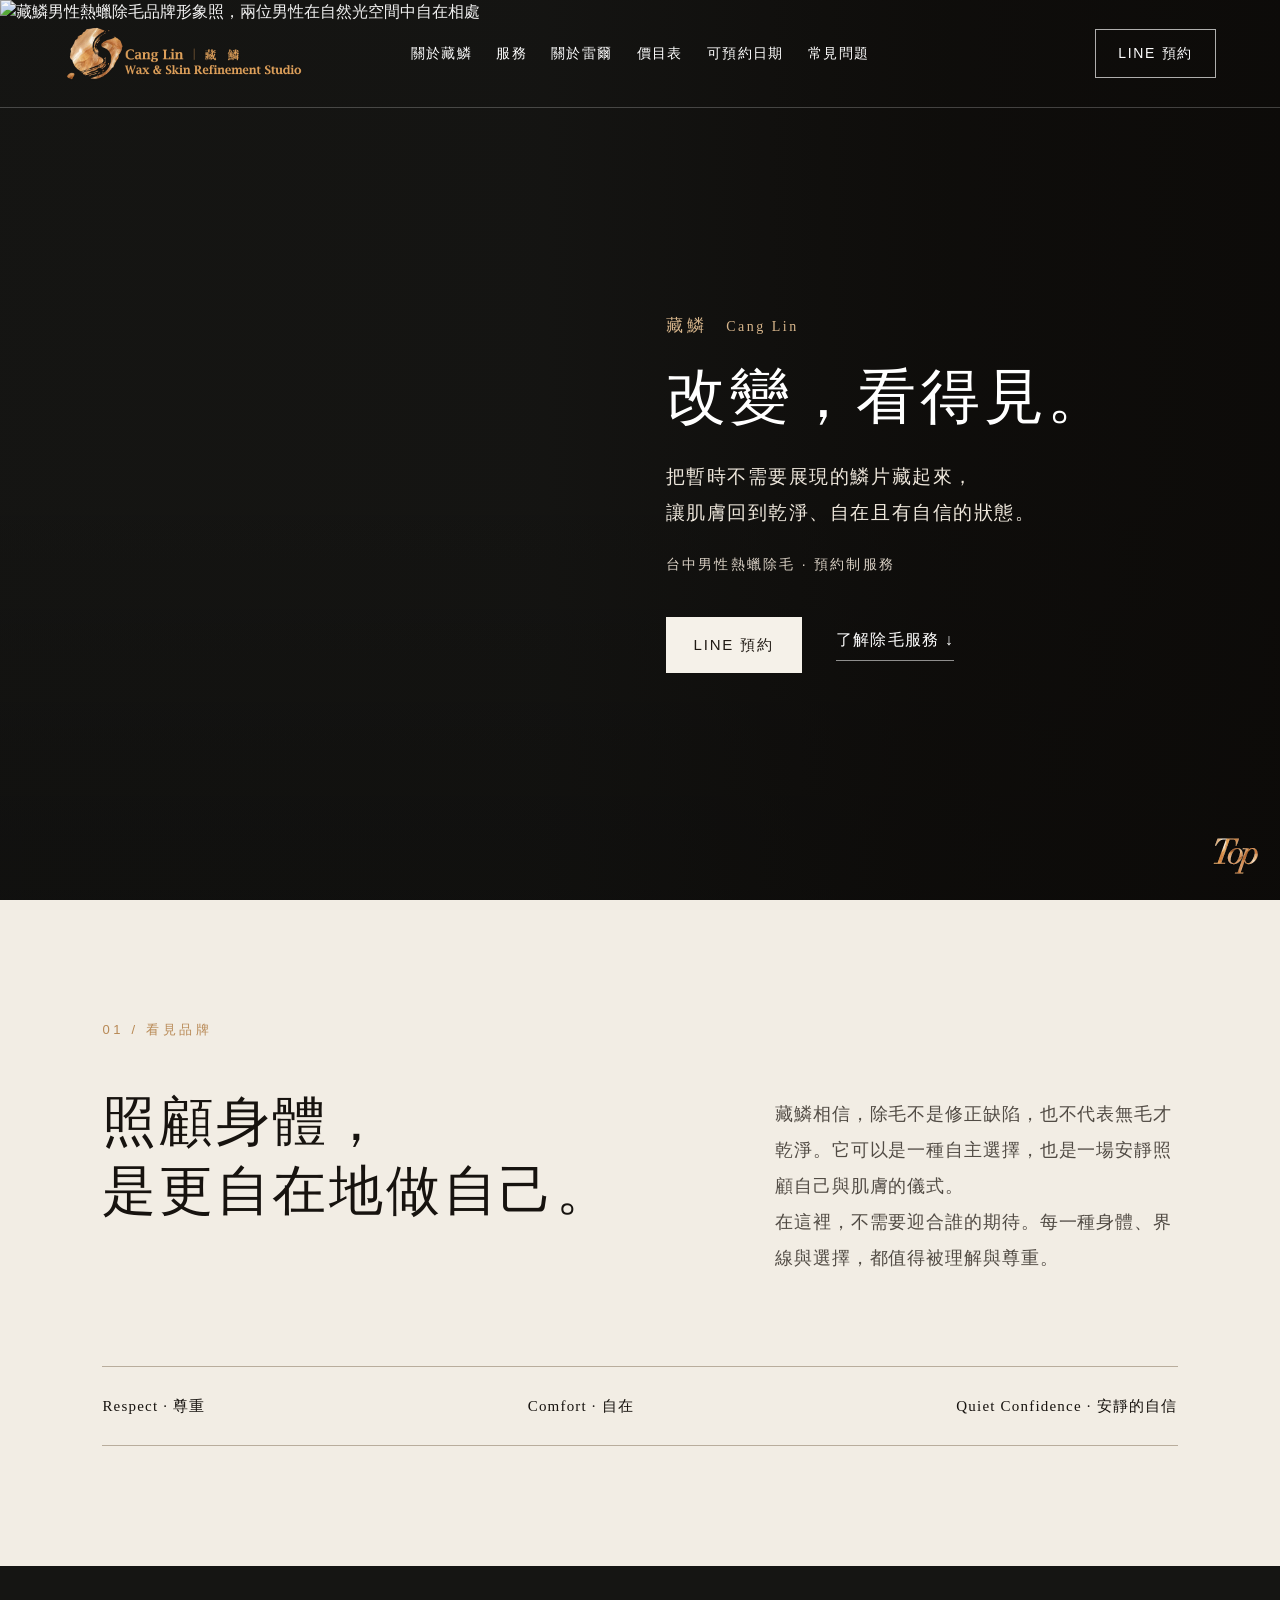
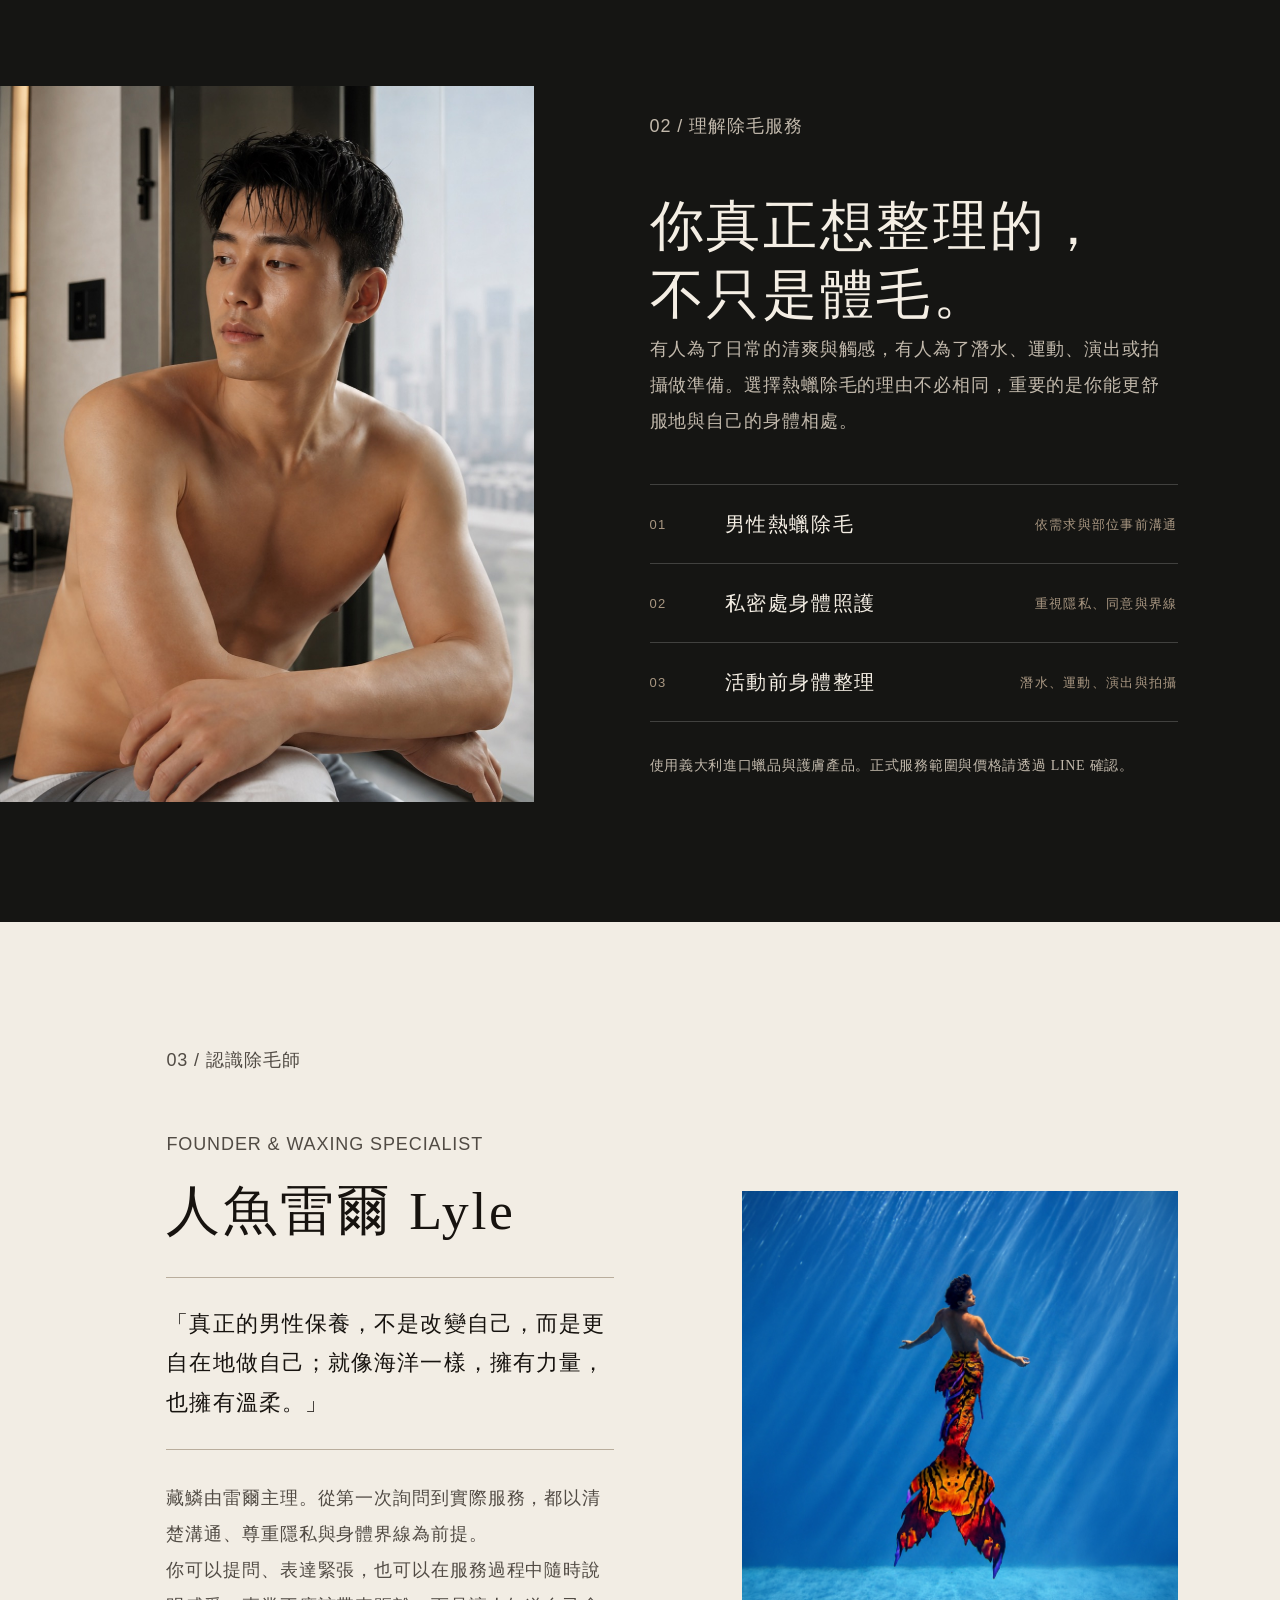
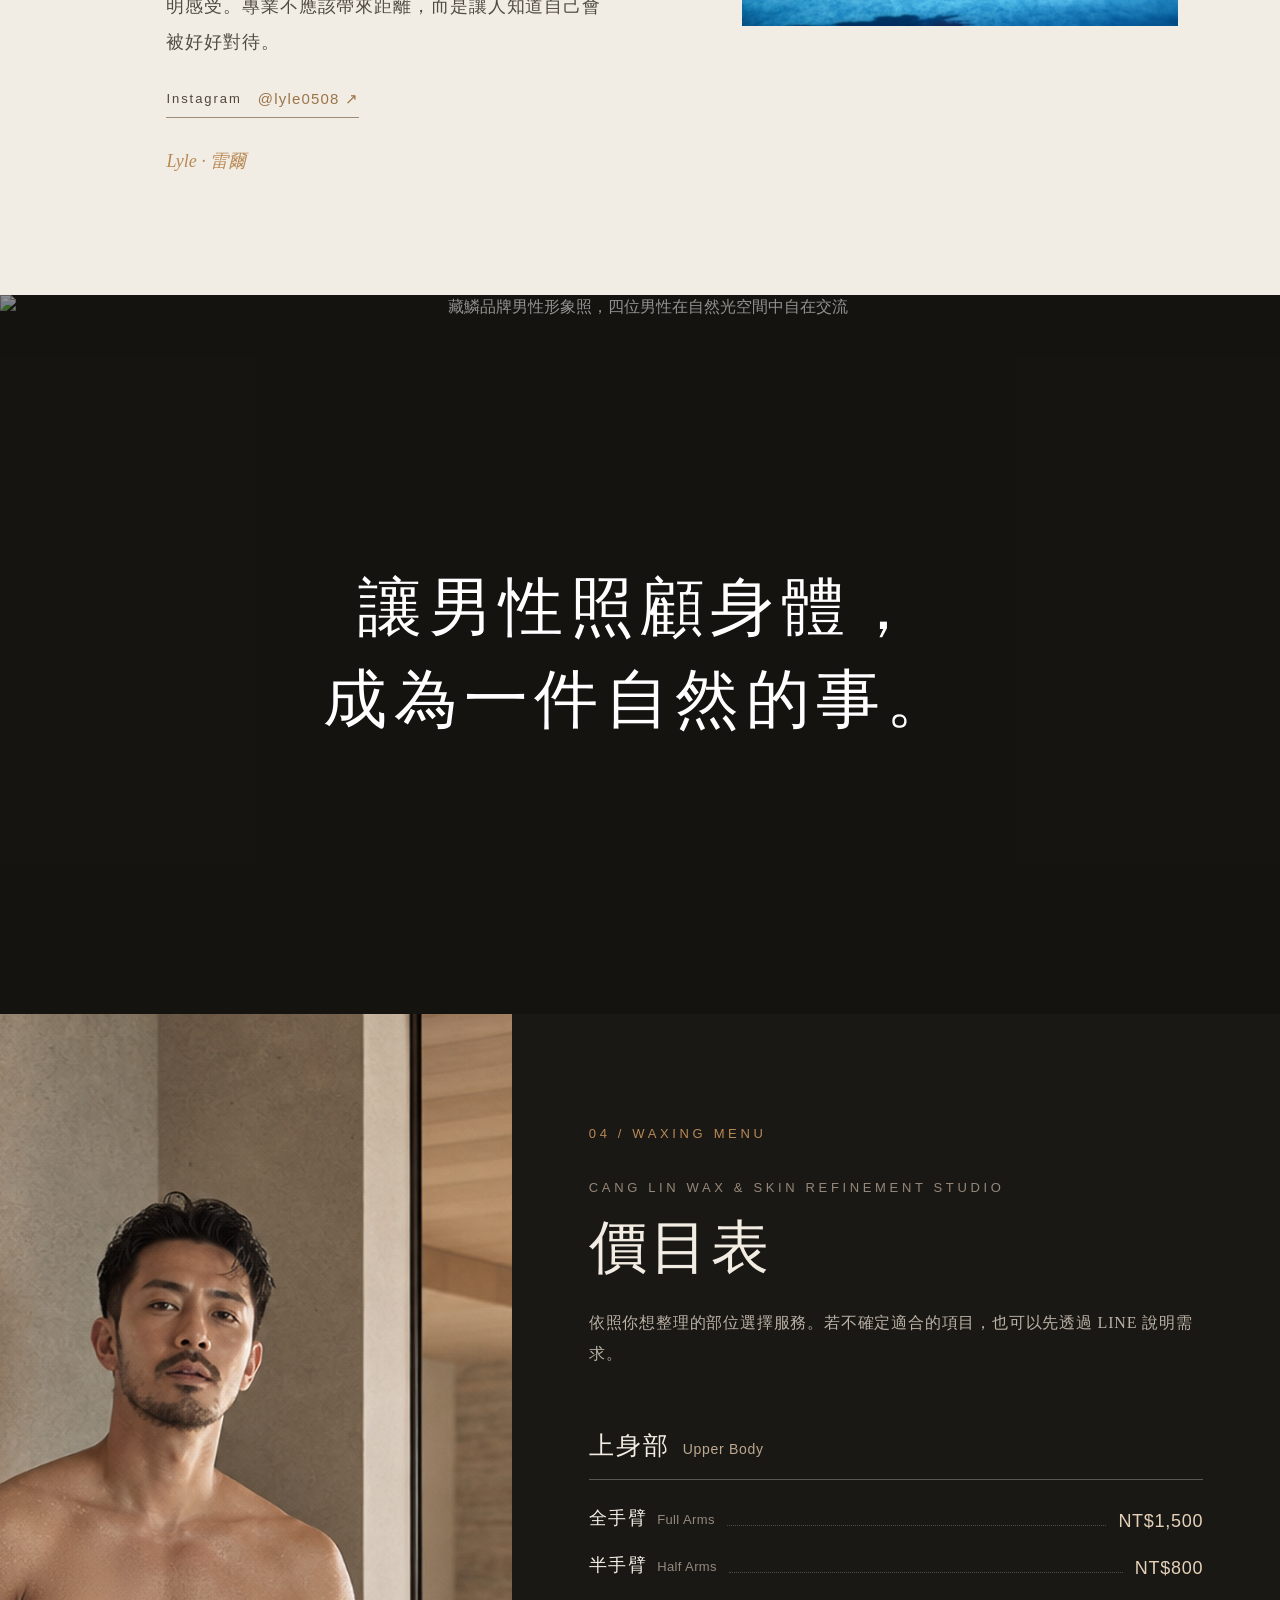
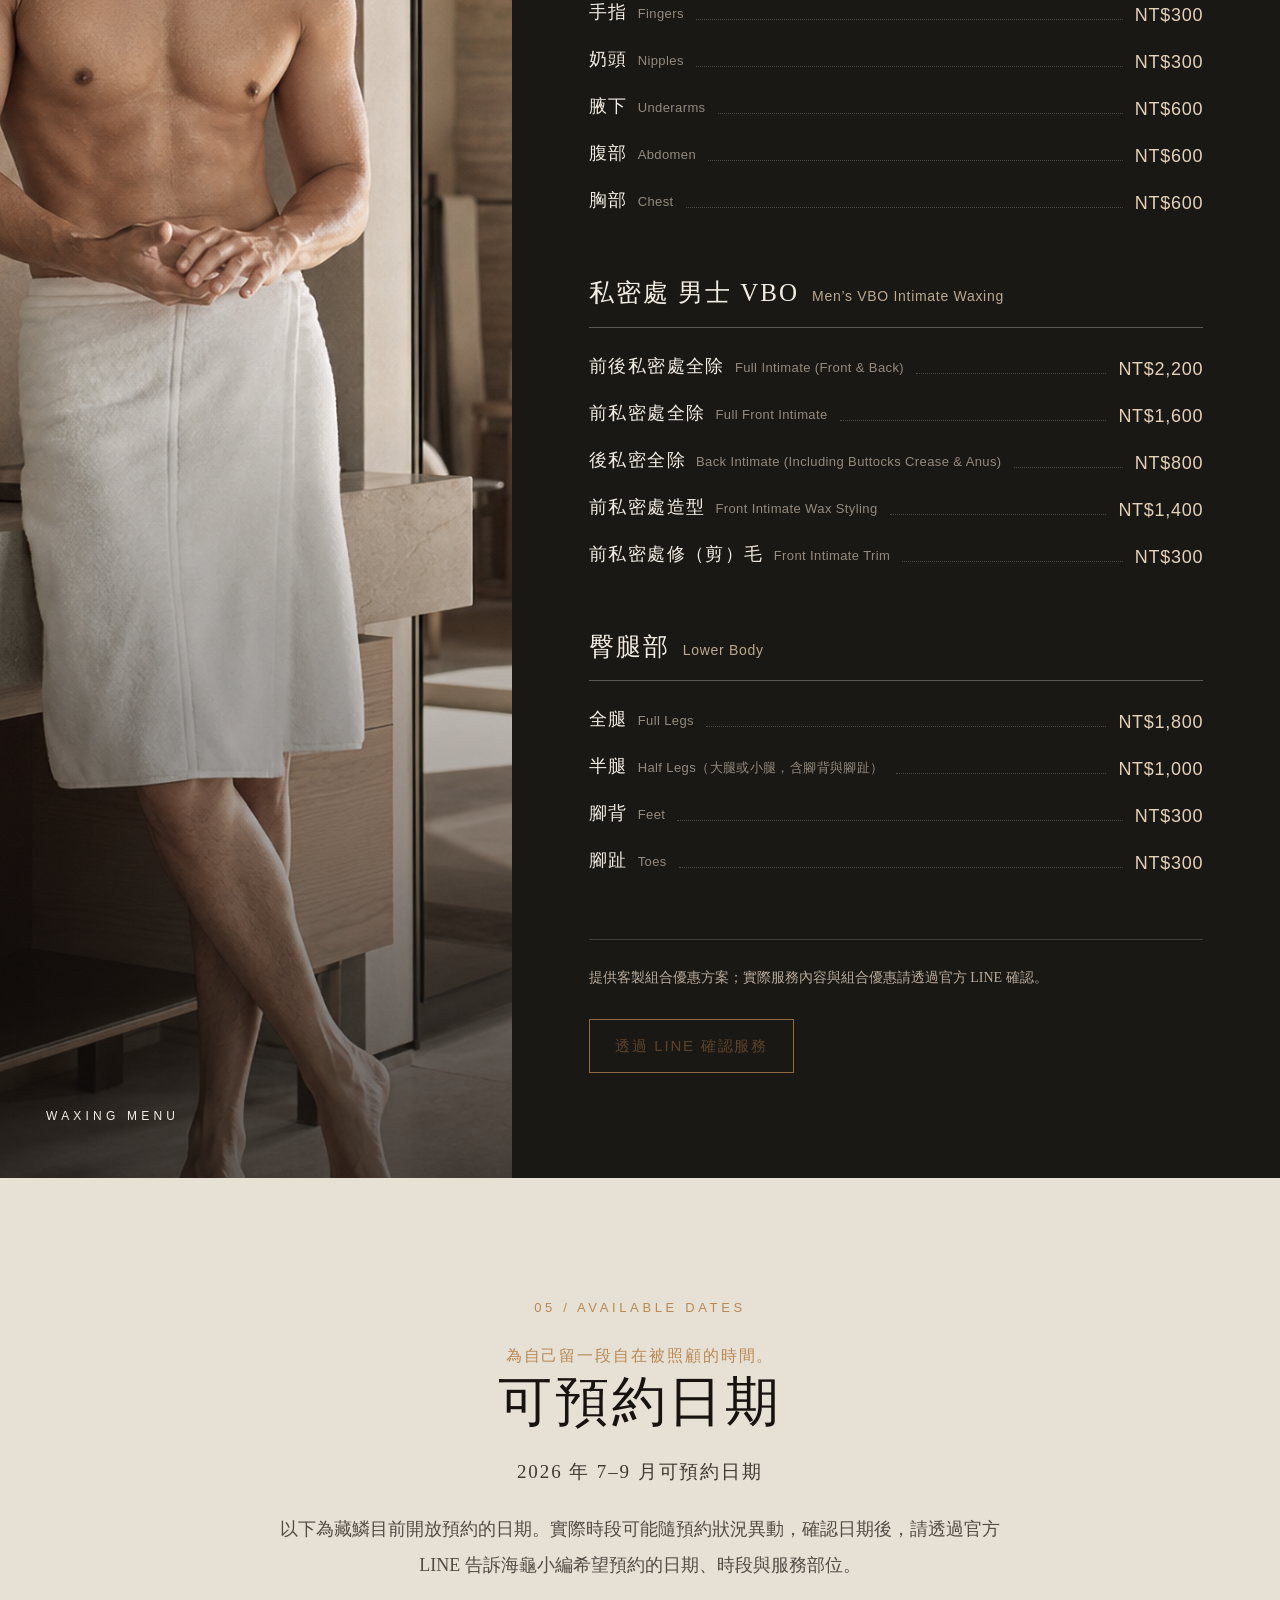
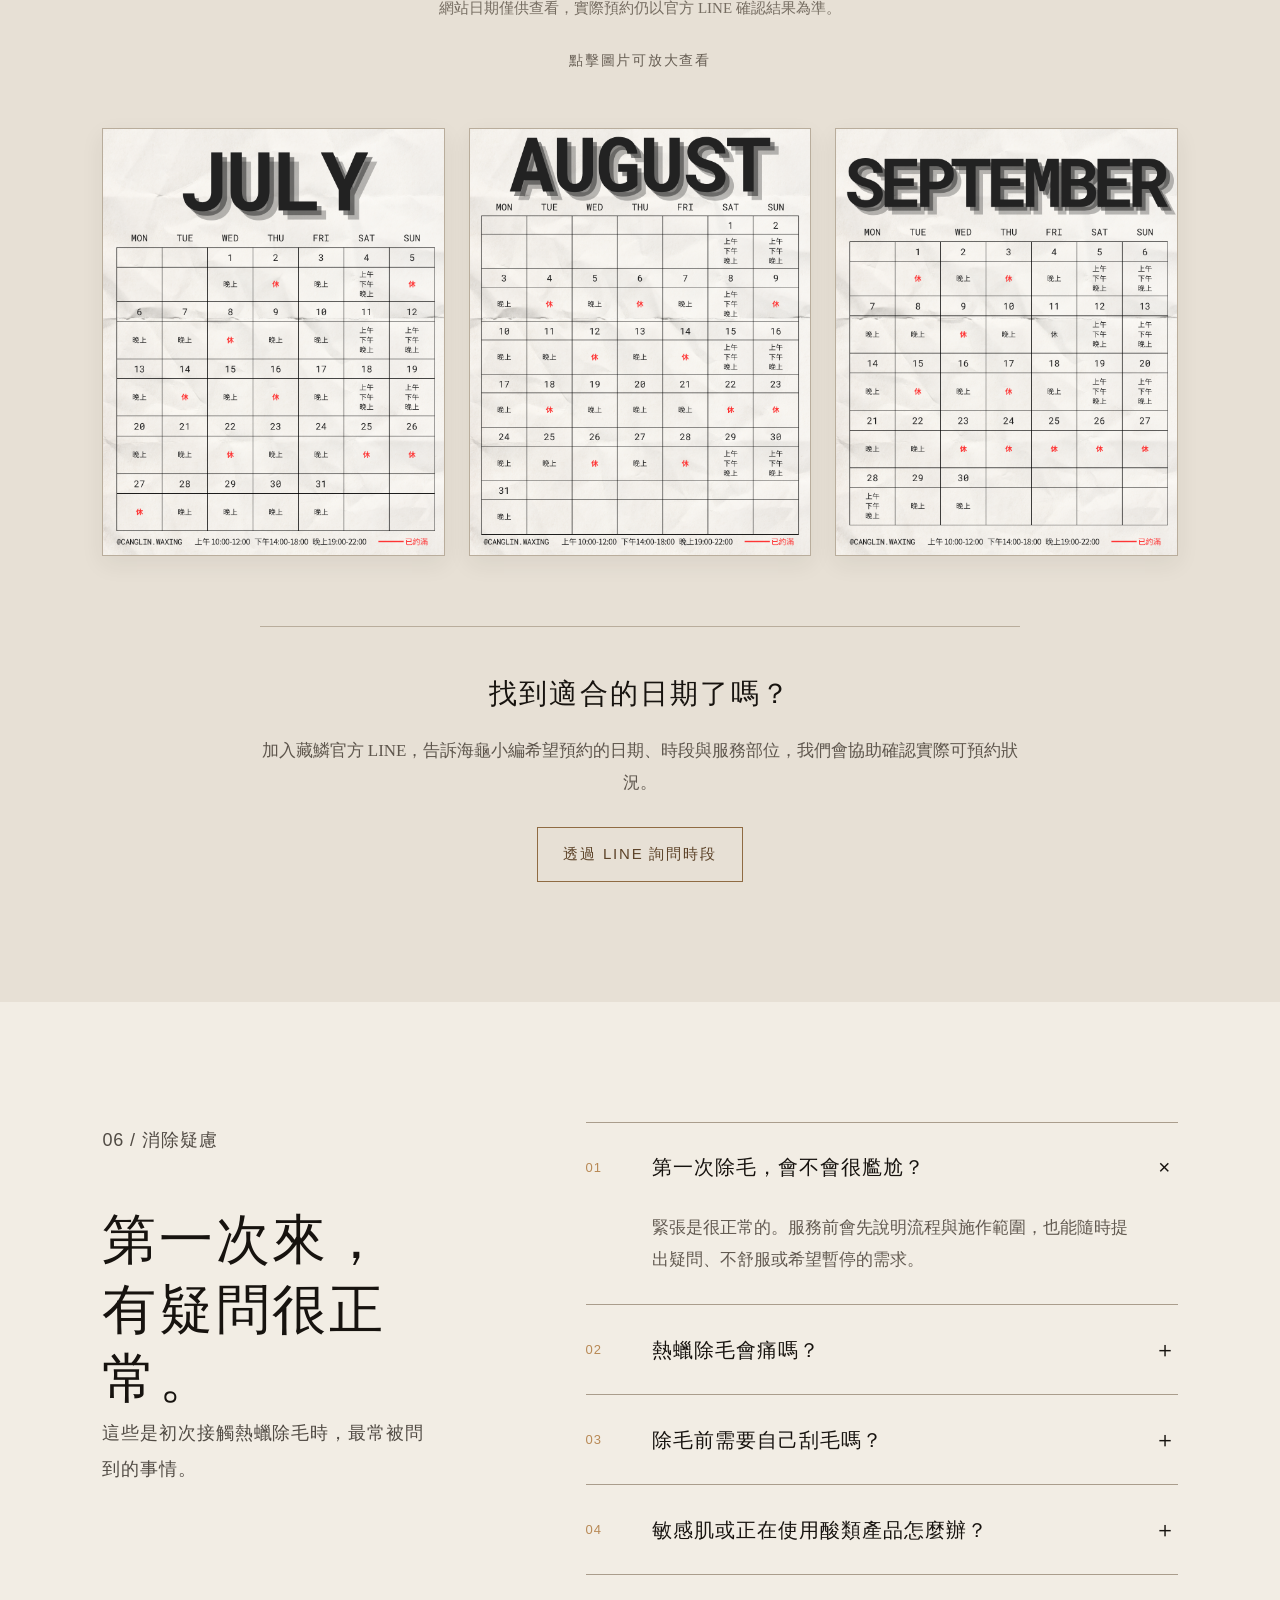
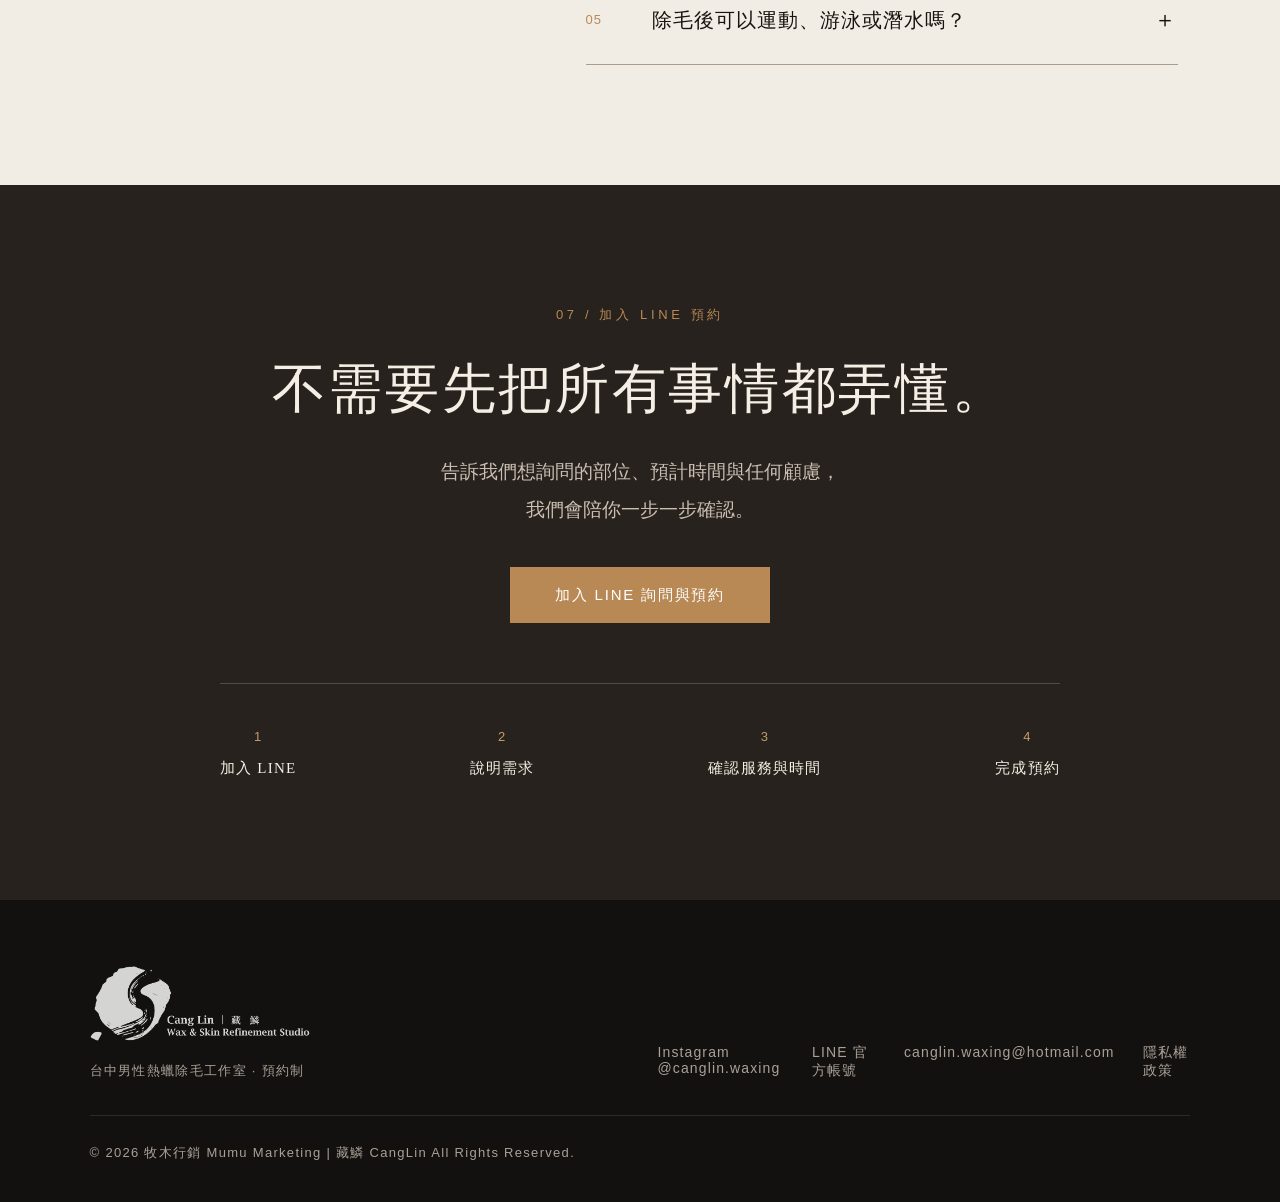
==== commit 38966e83: "Remove back-to-top button background" ====
--- a/index.html
+++ b/index.html
@@ -1,2 +1,2 @@
-<!DOCTYPE html><html lang="zh-Hant"><head><meta charSet="utf-8"/><meta name="viewport" content="width=device-width, initial-scale=1"/><link rel="preload" as="image" imageSrcSet="/images/logo-gold-v2.png 640w, /images/logo-gold-v2.png 750w, /images/logo-gold-v2.png 828w, /images/logo-gold-v2.png 1080w, /images/logo-gold-v2.png 1200w" fetchPriority="high"/><link rel="preload" as="image" href="/images/藏鱗形象照_合照06-1.png" imageSizes="100vw" fetchPriority="high"/><link rel="stylesheet" href="/assets/index-Bv_SJZn-.css" data-rsc-css-href="/assets/index-Bv_SJZn-.css" data-precedence="vite-rsc/importer-resources"/><link rel="modulepreload" href="/assets/layout-segment-context-DiMRdmi6.js" crossorigin=""/><link rel="modulepreload" href="/assets/rolldown-runtime-S-ySWqyJ.js" crossorigin=""/><link rel="modulepreload" href="/assets/index-CRUi4djy.js" crossorigin=""/><link rel="modulepreload" href="/assets/framework-CXnKph_e.js" crossorigin=""/><link rel="modulepreload" href="/assets/section-link-uERL-uYq.js" crossorigin=""/><link rel="modulepreload" href="/assets/image-CFgqE4Ha.js" crossorigin=""/><link rel="modulepreload" href="/assets/booking-date-gallery-FuSrTReK.js" crossorigin=""/><title>藏鱗 Cang Lin｜台中男性熱蠟除毛</title><meta name="description" content="藏鱗是位於台中的男性熱蠟除毛工作室。預約制服務，重視隱私、界線與自在的身體照護體驗。"/><meta property="og:title" content="藏鱗 Cang Lin｜台中男性熱蠟除毛"/><meta property="og:description" content="改變，看得見。為男性而設計的熱蠟除毛與身體照護。"/><meta property="og:image" content="https://canglinwaxing.com/images/%E8%97%8F%E9%B1%97%E5%BD%A2%E8%B1%A1%E7%85%A7_%E5%90%88%E7%85%A706-1.png"/><meta property="og:image:width" content="2560"/><meta property="og:image:height" content="1920"/><meta property="og:image:alt" content="藏鱗男性熱蠟除毛品牌形象照"/><meta name="twitter:card" content="summary_large_image"/><meta name="twitter:title" content="藏鱗 Cang Lin｜台中男性熱蠟除毛"/><meta name="twitter:description" content="改變，看得見。為男性而設計的熱蠟除毛與身體照護。"/><meta name="twitter:image" content="https://canglinwaxing.com/images/%E8%97%8F%E9%B1%97%E5%BD%A2%E8%B1%A1%E7%85%A7_%E5%90%88%E7%85%A706-1.png"/><meta name="twitter:image:width" content="2560"/><meta name="twitter:image:height" content="1920"/><meta name="twitter:image:alt" content="藏鱗男性熱蠟除毛品牌形象照"/><link rel="shortcut icon" href="https://canglinwaxing.com/favicon.svg"/><link rel="icon" href="https://canglinwaxing.com/favicon.svg"/><script>self.__VINEXT_RSC_PARAMS__={}</script><script>self.__VINEXT_RSC_NAV__={"pathname":"/","searchParams":[]}</script><link rel="modulepreload" href="/assets/index-CRUi4djy.js" />
-</head><body><main><header class="site-header"><a class="brand" href="#top"><img src="/images/logo-gold-v2.png" alt="藏鱗 Cang Lin" width="740" height="170" loading="eager" fetchPriority="high" decoding="async" srcSet="/images/logo-gold-v2.png 640w, /images/logo-gold-v2.png 750w, /images/logo-gold-v2.png 828w, /images/logo-gold-v2.png 1080w, /images/logo-gold-v2.png 1200w" data-nimg="1"/><span class="sr-only">回到頁面頂部</span></a><nav aria-label="主要導覽"><a href="#philosophy">關於藏鱗</a><a href="#service">服務</a><a href="#about">關於雷爾</a><a href="#prices">價目表</a><a href="#booking-dates">可預約日期</a><a href="#faq">常見問題</a></nav><a class="header-cta" href="https://lin.ee/Y5k2vUgC" target="_blank" rel="noopener noreferrer">LINE 預約</a></header><section class="hero" id="top"><div class="hero-image"><img src="/images/藏鱗形象照_合照06-1.png" alt="藏鱗男性熱蠟除毛品牌形象照，兩位男性在自然光空間中自在相處" loading="eager" fetchPriority="high" decoding="async" sizes="100vw" data-nimg="fill" style="position:absolute;inset:0;width:100%;height:100%;object-fit:cover;object-position:center top"/></div><div class="hero-shade"></div><div class="hero-copy"><p class="hero-brand-name">藏鱗 <span>Cang Lin</span></p><h1>改變，看得見。</h1><p class="lead">把暫時不需要展現的鱗片藏起來，<br/>讓肌膚回到乾淨、自在且有自信的狀態。</p><p class="hero-meta">台中男性熱蠟除毛 · 預約制服務</p><div class="hero-actions"><a class="button button-light" href="https://lin.ee/Y5k2vUgC" target="_blank" rel="noreferrer">LINE 預約</a><a class="text-link" href="#service">了解除毛服務 <span>↓</span></a></div></div></section><section class="philosophy section" id="philosophy"><p class="section-no">01 / 看見品牌</p><div class="philosophy-grid"><h2>照顧身體，<br/>是更自在地做自己。</h2><div class="body-copy"><p>藏鱗相信，除毛不是修正缺陷，也不代表無毛才乾淨。它可以是一種自主選擇，也是一場安靜照顧自己與肌膚的儀式。</p><p>在這裡，不需要迎合誰的期待。每一種身體、界線與選擇，都值得被理解與尊重。</p></div></div><div class="value-row" aria-label="藏鱗品牌價值"><span>Respect · 尊重</span><span>Comfort · 自在</span><span>Quiet Confidence · 安靜的自信</span></div></section><section class="service section" id="service"><div class="service-photo"><img src="/images/service.jpg" alt="男性在自然光空間中的肌膚與身體照護形象" loading="lazy" decoding="async" sizes="(max-width: 800px) 100vw, 45vw" data-nimg="fill" style="position:absolute;inset:0;width:100%;height:100%;object-fit:cover;object-position:center top"/></div><div class="service-copy"><p class="section-no">02 / 理解除毛服務</p><h2>你真正想整理的，<br/>不只是體毛。</h2><p>有人為了日常的清爽與觸感，有人為了潛水、運動、演出或拍攝做準備。選擇熱蠟除毛的理由不必相同，重要的是你能更舒服地與自己的身體相處。</p><ul class="service-list"><li><span>01</span><strong>男性熱蠟除毛</strong><small>依需求與部位事前溝通</small></li><li><span>02</span><strong>私密處身體照護</strong><small>重視隱私、同意與界線</small></li><li><span>03</span><strong>活動前身體整理</strong><small>潛水、運動、演出與拍攝</small></li></ul><p class="fine-print">使用義大利進口蠟品與護膚產品。正式服務範圍與價格請透過 LINE 確認。</p></div></section><section class="about section" id="about"><div class="about-copy"><p class="section-no">03 / 認識除毛師</p><p class="kicker">FOUNDER &amp; WAXING SPECIALIST</p><h2>人魚雷爾 Lyle</h2><blockquote>「真正的男性保養，不是改變自己，而是更自在地做自己；就像海洋一樣，擁有力量，也擁有溫柔。」</blockquote><p>藏鱗由雷爾主理。從第一次詢問到實際服務，都以清楚溝通、尊重隱私與身體界線為前提。</p><p>你可以提問、表達緊張，也可以在服務過程中隨時說明感受。專業不應該帶來距離，而是讓人知道自己會被好好對待。</p><a class="profile-instagram" href="https://www.instagram.com/lyle0508/" target="_blank" rel="noreferrer" aria-label="前往人魚雷爾 Lyle 的 Instagram">Instagram <span>@lyle0508 ↗</span></a><div class="signature">Lyle · 雷爾</div></div><div class="about-photo"><img src="/images/founder-merman.jpg" alt="除毛師雷爾以人魚姿態自在游入水中的形象照" loading="lazy" decoding="async" sizes="(max-width: 800px) 100vw, 45vw" data-nimg="fill" style="position:absolute;inset:0;width:100%;height:100%;object-fit:cover;object-position:center center"/></div></section><section class="community"><img src="/images/藏鱗形象照_合照10.png" alt="藏鱗品牌男性形象照，四位男性在自然光空間中自在交流" loading="lazy" decoding="async" sizes="100vw" data-nimg="fill" style="position:absolute;inset:0;width:100%;height:100%;object-fit:cover;object-position:center top"/><div class="community-overlay"></div><p>讓男性照顧身體，<br/>成為一件自然的事。</p></section><section class="price-menu" id="prices" aria-labelledby="price-menu-title"><div class="price-menu-photo" aria-hidden="true"><div class="price-menu-photo-frame"><img src="/images/藏鱗形象照_人物3-01.png" alt="" loading="lazy" decoding="async" sizes="(max-width: 900px) 100vw, 40vw" data-nimg="fill" style="position:absolute;inset:0;width:100%;height:100%;object-fit:cover;object-position:center top"/><span>WAXING MENU</span></div></div><div class="price-menu-content"><p class="section-no">04 / WAXING MENU</p><p class="kicker">CANG LIN WAX &amp; SKIN REFINEMENT STUDIO</p><h2 id="price-menu-title">價目表</h2><p class="price-intro">依照你想整理的部位選擇服務。若不確定適合的項目，也可以先透過 LINE 說明需求。</p><div class="price-groups"><section class="price-group"><h3>上身部<span>Upper Body</span></h3><ul><li><span class="price-name"><strong>全手臂</strong><small>Full Arms</small></span><span class="price-dots" aria-hidden="true"></span><b>NT$1,500</b></li><li><span class="price-name"><strong>半手臂</strong><small>Half Arms</small></span><span class="price-dots" aria-hidden="true"></span><b>NT$800</b></li><li><span class="price-name"><strong>手指</strong><small>Fingers</small></span><span class="price-dots" aria-hidden="true"></span><b>NT$300</b></li><li><span class="price-name"><strong>奶頭</strong><small>Nipples</small></span><span class="price-dots" aria-hidden="true"></span><b>NT$300</b></li><li><span class="price-name"><strong>腋下</strong><small>Underarms</small></span><span class="price-dots" aria-hidden="true"></span><b>NT$600</b></li><li><span class="price-name"><strong>腹部</strong><small>Abdomen</small></span><span class="price-dots" aria-hidden="true"></span><b>NT$600</b></li><li><span class="price-name"><strong>胸部</strong><small>Chest</small></span><span class="price-dots" aria-hidden="true"></span><b>NT$600</b></li></ul></section><section class="price-group"><h3>私密處 男士 VBO<span>Men’s VBO Intimate Waxing</span></h3><ul><li><span class="price-name"><strong>前後私密處全除</strong><small>Full Intimate (Front &amp; Back)</small></span><span class="price-dots" aria-hidden="true"></span><b>NT$2,200</b></li><li><span class="price-name"><strong>前私密處全除</strong><small>Full Front Intimate</small></span><span class="price-dots" aria-hidden="true"></span><b>NT$1,600</b></li><li><span class="price-name"><strong>後私密全除</strong><small>Back Intimate (Including Buttocks Crease &amp; Anus)</small></span><span class="price-dots" aria-hidden="true"></span><b>NT$800</b></li><li><span class="price-name"><strong>前私密處造型</strong><small>Front Intimate Wax Styling</small></span><span class="price-dots" aria-hidden="true"></span><b>NT$1,400</b></li><li><span class="price-name"><strong>前私密處修（剪）毛</strong><small>Front Intimate Trim</small></span><span class="price-dots" aria-hidden="true"></span><b>NT$300</b></li></ul></section><section class="price-group"><h3>臀腿部<span>Lower Body</span></h3><ul><li><span class="price-name"><strong>全腿</strong><small>Full Legs</small></span><span class="price-dots" aria-hidden="true"></span><b>NT$1,800</b></li><li><span class="price-name"><strong>半腿</strong><small>Half Legs（大腿或小腿，含腳背與腳趾）</small></span><span class="price-dots" aria-hidden="true"></span><b>NT$1,000</b></li><li><span class="price-name"><strong>腳背</strong><small>Feet</small></span><span class="price-dots" aria-hidden="true"></span><b>NT$300</b></li><li><span class="price-name"><strong>腳趾</strong><small>Toes</small></span><span class="price-dots" aria-hidden="true"></span><b>NT$300</b></li></ul></section></div><p class="price-note">提供客製組合優惠方案；實際服務內容與組合優惠請透過官方 LINE 確認。</p><a class="button button-outline price-cta" href="https://lin.ee/Y5k2vUgC" target="_blank" rel="noreferrer">透過 LINE 確認服務</a></div></section><section class="booking-dates section" id="booking-dates" aria-labelledby="booking-dates-title"><div class="booking-dates-heading"><p class="section-no">05 / AVAILABLE DATES</p><p class="booking-date-kicker">為自己留一段自在被照顧的時間。</p><h2 id="booking-dates-title">可預約日期</h2><p class="booking-month">2026 年 7–9 月可預約日期</p><p>以下為藏鱗目前開放預約的日期。實際時段可能隨預約狀況異動，確認日期後，請透過官方 LINE 告訴海龜小編希望預約的日期、時段與服務部位。</p><p class="booking-date-note">網站日期僅供查看，實際預約仍以官方 LINE 確認結果為準。</p><p class="zoom-hint">點擊圖片可放大查看</p></div><div class="booking-date-grid"><button class="booking-date-card" type="button" aria-label="放大查看可預約日期圖片一"><img src="/images/booking-date-01.png" alt="藏鱗 2026 年 7 月可預約日期與時段" width="1080" height="1350" loading="lazy" decoding="async" srcSet="/images/booking-date-01.png 640w, /images/booking-date-01.png 750w, /images/booking-date-01.png 828w, /images/booking-date-01.png 1080w, /images/booking-date-01.png 1200w, /images/booking-date-01.png 1920w, /images/booking-date-01.png 2048w" sizes="(max-width: 768px) 86vw, 31vw" data-nimg="1"/></button><button class="booking-date-card" type="button" aria-label="放大查看可預約日期圖片二"><img src="/images/booking-date-02.png" alt="藏鱗 2026 年 8 月可預約日期與時段" width="1080" height="1350" loading="lazy" decoding="async" srcSet="/images/booking-date-02.png 640w, /images/booking-date-02.png 750w, /images/booking-date-02.png 828w, /images/booking-date-02.png 1080w, /images/booking-date-02.png 1200w, /images/booking-date-02.png 1920w, /images/booking-date-02.png 2048w" sizes="(max-width: 768px) 86vw, 31vw" data-nimg="1"/></button><button class="booking-date-card" type="button" aria-label="放大查看可預約日期圖片三"><img src="/images/booking-date-03.png" alt="藏鱗 2026 年 9 月可預約日期與時段" width="1080" height="1350" loading="lazy" decoding="async" srcSet="/images/booking-date-03.png 640w, /images/booking-date-03.png 750w, /images/booking-date-03.png 828w, /images/booking-date-03.png 1080w, /images/booking-date-03.png 1200w, /images/booking-date-03.png 1920w, /images/booking-date-03.png 2048w" sizes="(max-width: 768px) 86vw, 31vw" data-nimg="1"/></button></div><div class="booking-date-cta"><h3>找到適合的日期了嗎？</h3><p>加入藏鱗官方 LINE，告訴海龜小編希望預約的日期、時段與服務部位，我們會協助確認實際可預約狀況。</p><a class="button button-outline" href="https://lin.ee/Y5k2vUgC" target="_blank" rel="noreferrer">透過 LINE 詢問時段</a></div></section><section class="faq section" id="faq"><div class="faq-heading"><p class="section-no">06 / 消除疑慮</p><h2>第一次來，<br/>有疑問很正常。</h2><p>這些是初次接觸熱蠟除毛時，最常被問到的事情。</p></div><div class="faq-list"><details open=""><summary><span>01</span>第一次除毛，會不會很尷尬？<b aria-hidden="true">＋</b></summary><p>緊張是很正常的。服務前會先說明流程與施作範圍，也能隨時提出疑問、不舒服或希望暫停的需求。</p></details><details><summary><span>02</span>熱蠟除毛會痛嗎？<b aria-hidden="true">＋</b></summary><p>過程可能有短暫拉扯或不適感，實際感受會因部位、毛髮、膚況與個人敏感程度而不同，我們不會以「完全無痛」作為承諾。</p></details><details><summary><span>03</span>除毛前需要自己刮毛嗎？<b aria-hidden="true">＋</b></summary><p>一般建議不要先刮除預計施作的部位。若近期已刮毛，可先透過 LINE 說明時間與部位，再協助判斷是否適合安排。</p></details><details><summary><span>04</span>敏感肌或正在使用酸類產品怎麼辦？<b aria-hidden="true">＋</b></summary><p>預約前請主動說明過敏史、目前膚況、酸類、A 酸、藥物及近期療程。涉及疾病、藥物或治療安全時，請先詢問醫師。</p></details><details><summary><span>05</span>除毛後可以運動、游泳或潛水嗎？<b aria-hidden="true">＋</b></summary><p>剛除毛且肌膚仍敏感時，建議先避免大量摩擦、流汗、泳池與海水。適合的間隔會依部位與膚況不同，預約時可告知既定行程。</p></details></div></section><section class="booking section" id="booking"><p class="section-no">07 / 加入 LINE 預約</p><h2>不需要先把所有事情都弄懂。</h2><p>告訴我們想詢問的部位、預計時間與任何顧慮，<br/>我們會陪你一步一步確認。</p><a class="button button-gold" href="https://lin.ee/Y5k2vUgC" target="_blank" rel="noreferrer">加入 LINE 詢問與預約</a><ol class="steps"><li><span>1</span>加入 LINE</li><li><span>2</span>說明需求</li><li><span>3</span>確認服務與時間</li><li><span>4</span>完成預約</li></ol></section><footer><div class="footer-brand"><img src="/images/logo.png" alt="藏鱗 Cang Lin" width="420" height="140" loading="lazy" decoding="async" srcSet="/images/logo.png 640w, /images/logo.png 750w, /images/logo.png 828w" data-nimg="1"/><p>台中男性熱蠟除毛工作室 · 預約制</p></div><div class="footer-links"><a href="https://www.instagram.com/canglin.waxing/" target="_blank" rel="noopener noreferrer">Instagram @canglin.waxing</a><a href="https://lin.ee/Y5k2vUgC" target="_blank" rel="noopener noreferrer">LINE 官方帳號</a><a href="mailto:canglin.waxing@hotmail.com">canglin.waxing@hotmail.com</a><a href="/privacy-policy">隱私權政策</a></div><p class="copyright">© 2026 牧木行銷 Mumu Marketing | 藏鱗 CangLin All Rights Reserved.</p></footer><a class="back-to-top" href="#top"><img src="/images/back-to-top.png" alt="" width="48" height="48" loading="lazy" decoding="async" srcSet="/images/back-to-top.png 48w" data-nimg="1"/><span class="sr-only">回到頂部</span></a><a class="floating-line" href="https://lin.ee/Y5k2vUgC" target="_blank" rel="noreferrer" aria-label="開啟藏鱗 LINE 官方帳號">LINE 預約</a></main><script id="_R_">import("/assets/index-CRUi4djy.js")</script></body></html><script>self.__VINEXT_RSC_CHUNKS__=self.__VINEXT_RSC_CHUNKS__||[];self.__VINEXT_RSC_CHUNKS__.push("2:I[\"b843a7408a43\",[],\"Children\",1]\n3:I[\"e791668edc18\",[],\"LayoutSegmentProvider\",1]\n4:I[\"b843a7408a43\",[],\"Slot\",1]\n5:I[\"ffa4af8fdc37\",[],\"RedirectBoundary\",1]\n:HL[\"/assets/index-Bv_SJZn-.css\",\"style\"]\n")</script><script>self.__VINEXT_RSC_CHUNKS__=self.__VINEXT_RSC_CHUNKS__||[];self.__VINEXT_RSC_CHUNKS__.push("0:{\"__route\":\"route:/\",\"__interceptionContext\":null,\"__layoutIds\":[\"layout:/\"],\"__rootLayout\":\"/\",\"page:/\":\"$L1\",\"layout:/\":[[[[\"$\",\"link\",\"css:/assets/index-Bv_SJZn-.css\",{\"rel\":\"stylesheet\",\"precedence\":\"vite-rsc/importer-resources\",\"href\":\"/assets/index-Bv_SJZn-.css\",\"data-rsc-css-href\":\"/assets/index-Bv_SJZn-.css\"}],\"$undefined\"],[\"$\",\"html\",null,{\"lang\":\"zh-Hant\",\"children\":[\"$\",\"body\",null,{\"children\":[\"$\",\"$L2\",null,{}]}]}]],null],\"route:/\":[[[\"$\",\"meta\",null,{\"charSet\":\"utf-8\"}],[[\"$\",\"title\",\"0\",{\"children\":\"藏鱗 Cang Lin｜台中男性熱蠟除毛\"}],[\"$\",\"meta\",\"1\",{\"name\":\"description\",\"content\":\"藏鱗是位於台中的男性熱蠟除毛工作室。預約制服務，重視隱私、界線與自在的身體照護體驗。\"}],[\"$\",\"meta\",\"2\",{\"property\":\"og:title\",\"content\":\"藏鱗 Cang Lin｜台中男性熱蠟除毛\"}],[\"$\",\"meta\",\"3\",{\"property\":\"og:description\",\"content\":\"改變，看得見。為男性而設計的熱蠟除毛與身體照護。\"}],[\"$\",\"meta\",\"4\",{\"property\":\"og:image\",\"content\":\"https://canglinwaxing.com/images/%E8%97%8F%E9%B1%97%E5%BD%A2%E8%B1%A1%E7%85%A7_%E5%90%88%E7%85%A706-1.png\"}],[\"$\",\"meta\",\"5\",{\"property\":\"og:image:width\",\"content\":\"2560\"}],[\"$\",\"meta\",\"6\",{\"property\":\"og:image:height\",\"content\":\"1920\"}],[\"$\",\"meta\",\"7\",{\"property\":\"og:image:alt\",\"content\":\"藏鱗男性熱蠟除毛品牌形象照\"}],[\"$\",\"meta\",\"8\",{\"name\":\"twitter:card\",\"content\":\"summary_large_image\"}],[\"$\",\"meta\",\"9\",{\"name\":\"twitter:title\",\"content\":\"藏鱗 Cang Lin｜台中男性熱蠟除毛\"}],[\"$\",\"meta\",\"10\",{\"name\":\"twitter:description\",\"content\":\"改變，看得見。為男性而設計的熱蠟除毛與身體照護。\"}],[\"$\",\"meta\",\"11\",{\"name\":\"twitter:image\",\"content\":\"https://canglinwaxing.com/images/%E8%97%8F%E9%B1%97%E5%BD%A2%E8%B1%A1%E7%85%A7_%E5%90%88%E7%85%A706-1.png\"}],[\"$\",\"meta\",\"12\",{\"name\":\"twitter:image:width\",\"content\":\"2560\"}],[\"$\",\"meta\",\"13\",{\"name\":\"twitter:image:height\",\"content\":\"1920\"}],[\"$\",\"meta\",\"14\",{\"name\":\"twitter:image:alt\",\"content\":\"藏鱗男性熱蠟除毛品牌形象照\"}],[\"$\",\"link\",\"15\",{\"rel\":\"shortcut icon\",\"href\":\"https://canglinwaxing.com/favicon.svg\"}],[\"$\",\"link\",\"16\",{\"rel\":\"icon\",\"href\":\"https://canglinwaxing.com/favicon.svg\"}]],[[\"$\",\"meta\",\"0\",{\"name\":\"viewport\",\"content\":\"width=device-width, initial-scale=1\"}]]],[\"$\",\"$L3\",null,{\"segmentMap\":{\"children\":[]},\"children\":[\"$\",\"$L4\",null,{\"id\":\"layout:/\",\"parallelSlots\":\"$undefined\",\"children\":[\"$\",\"$L5\",null,{\"children\":[\"$\",\"$L3\",null,{\"segmentMap\":{\"children\":[]},\"children\":[\"$\",\"$L4\",null,{\"id\":\"page:/\"}]}]}]}]}]],\"__layoutFlags\":{\"layout:/\":\"s\"},\"__artifactCompatibility\":{\"schemaVersion\":1,\"graphVersion\":\"app-route-graph:4uhn5s1wvoptc\",\"deploymentVersion\":\"0acd08f8-8a77-49d6-b32b-0b098de958dd\",\"appElementsSchemaVersion\":1,\"rscPayloadSchemaVersion\":1,\"rootBoundaryId\":\"/\",\"renderEpoch\":null}}\n")</script><script>self.__VINEXT_RSC_CHUNKS__=self.__VINEXT_RSC_CHUNKS__||[];self.__VINEXT_RSC_CHUNKS__.push("6:I[\"fd536da6927e\",[],\"default\",1]\n7:I[\"9fb86276be8f\",[],\"default\",1]\n")</script><script>self.__VINEXT_RSC_CHUNKS__=self.__VINEXT_RSC_CHUNKS__||[];self.__VINEXT_RSC_CHUNKS__.push("1:[\"$\",\"main\",null,{\"children\":[[\"$\",\"header\",null,{\"className\":\"site-header\",\"children\":[[\"$\",\"$L6\",null,{\"className\":\"brand\",\"href\":\"#top\",\"clearHash\":true,\"children\":[[\"$\",\"$L7\",null,{\"src\":\"/images/logo-gold-v2.png\",\"width\":740,\"height\":170,\"alt\":\"藏鱗 Cang Lin\",\"priority\":true,\"unoptimized\":true}],[\"$\",\"span\",null,{\"className\":\"sr-only\",\"children\":\"回到頁面頂部\"}]]}],[\"$\",\"nav\",null,{\"aria-label\":\"主要導覽\",\"children\":[[\"$\",\"$L6\",\"philosophy\",{\"href\":\"#philosophy\",\"children\":\"關於藏鱗\"}],[\"$\",\"$L6\",\"service\",{\"href\":\"#service\",\"children\":\"服務\"}],[\"$\",\"$L6\",\"about\",{\"href\":\"#about\",\"children\":\"關於雷爾\"}],[\"$\",\"$L6\",\"prices\",{\"href\":\"#prices\",\"children\":\"價目表\"}],[\"$\",\"$L6\",\"booking-dates\",{\"href\":\"#booking-dates\",\"children\":\"可預約日期\"}],[\"$\",\"$L6\",\"faq\",{\"href\":\"#faq\",\"children\":\"常見問題\"}]]}],[\"$\",\"a\",null,{\"className\":\"header-cta\",\"href\":\"https://lin.ee/Y5k2vUgC\",\"target\":\"_blank\",\"rel\":\"noopener noreferrer\",\"children\":\"LINE 預約\"}]]}],[\"$\",\"section\",null,{\"className\":\"hero\",\"id\":\"top\",\"children\":[[\"$\",\"div\",null,{\"className\":\"hero-image\",\"children\":[\"$\",\"$L7\",null,{\"src\":\"/images/藏鱗形象照_合照06-1.png\",\"fill\":true,\"sizes\":\"100vw\",\"alt\":\"藏鱗男性熱蠟除毛品牌形象照，兩位男性在自然光空間中自在相處\",\"style\":{\"objectPosition\":\"center top\"},\"priority\":true,\"unoptimized\":true}]}],[\"$\",\"div\",null,{\"className\":\"hero-shade\"}],[\"$\",\"div\",null,{\"className\":\"hero-copy\",\"children\":[[\"$\",\"p\",null,{\"className\":\"hero-brand-name\",\"children\":[\"藏鱗 \",[\"$\",\"span\",null,{\"children\":\"Cang Lin\"}]]}],[\"$\",\"h1\",null,{\"children\":\"改變，看得見。\"}],[\"$\",\"p\",null,{\"className\":\"lead\",\"children\":[\"把暫時不需要展現的鱗片藏起來，\",[\"$\",\"br\",null,{}],\"讓肌膚回到乾淨、自在且有自信的狀態。\"]}],[\"$\",\"p\",null,{\"className\":\"hero-meta\",\"children\":\"台中男性熱蠟除毛 · 預約制服務\"}],[\"$\",\"div\",null,{\"className\":\"hero-actions\",\"children\":[[\"$\",\"a\",null,{\"className\":\"button button-light\",\"href\":\"https://lin.ee/Y5k2vUgC\",\"target\":\"_blank\",\"rel\":\"noreferrer\",\"children\":\"LINE 預約\"}],[\"$\",\"a\",null,{\"className\":\"text-link\",\"href\":\"#service\",\"children\":[\"了解除毛服務 \",[\"$\",\"span\",null,{\"children\":\"↓\"}]]}]]}]]}]]}],[\"$\",\"section\",null,{\"className\":\"philosophy section\",\"id\":\"philosophy\",\"children\":[[\"$\",\"p\",null,{\"className\":\"section-no\",\"children\":\"01 / 看見品牌\"}],[\"$\",\"div\",null,{\"className\":\"philosophy-grid\",\"children\":[[\"$\",\"h2\",null,{\"children\":[\"照顧身體，\",[\"$\",\"br\",null,{}],\"是更自在地做自己。\"]}],[\"$\",\"div\",null,{\"className\":\"body-copy\",\"children\":[[\"$\",\"p\",null,{\"children\":\"藏鱗相信，除毛不是修正缺陷，也不代表無毛才乾淨。它可以是一種自主選擇，也是一場安靜照顧自己與肌膚的儀式。\"}],[\"$\",\"p\",null,{\"children\":\"在這裡，不需要迎合誰的期待。每一種身體、界線與選擇，都值得被理解與尊重。\"}]]}]]}],[\"$\",\"div\",null,{\"className\":\"value-row\",\"aria-label\":\"藏鱗品牌價值\",\"children\":[[\"$\",\"span\",null,{\"children\":\"Respect · 尊重\"}],[\"$\",\"span\",null,{\"children\":\"Comfort · 自在\"}],[\"$\",\"span\",null,{\"children\":\"Quiet Confidence · 安靜的自信\"}]]}]]}],[\"$\",\"section\",null,{\"className\":\"service section\",\"id\":\"service\",\"children\":[[\"$\",\"div\",null,{\"className\":\"service-photo\",\"children\":[\"$\",\"$L7\",null,{\"src\":\"/images/service.jpg\",\"fill\":true,\"sizes\":\"(max-width: 800px) 100vw, 45vw\",\"alt\":\"男性在自然光空間中的肌膚與身體照護形象\",\"style\":{\"objectPosition\":\"center top\"},\"unoptimized\":true}]}],[\"$\",\"div\",null,{\"className\":\"service-copy\",\"children\":[[\"$\",\"p\",null,{\"className\":\"section-no\",\"children\":\"02 / 理解除毛服務\"}],[\"$\",\"h2\",null,{\"children\":[\"你真正想整理的，\",[\"$\",\"br\",null,{}],\"不只是體毛。\"]}],[\"$\",\"p\",null,{\"children\":\"有人為了日常的清爽與觸感，有人為了潛水、運動、演出或拍攝做準備。選擇熱蠟除毛的理由不必相同，重要的是你能更舒服地與自己的身體相處。\"}],[\"$\",\"ul\",null,{\"className\":\"service-list\",\"children\":[[\"$\",\"li\",null,{\"children\":[[\"$\",\"span\",null,{\"children\":\"01\"}],[\"$\",\"strong\",null,{\"children\":\"男性熱蠟除毛\"}],[\"$\",\"small\",null,{\"children\":\"依需求與部位事前溝通\"}]]}],[\"$\",\"li\",null,{\"children\":[[\"$\",\"span\",null,{\"children\":\"02\"}],[\"$\",\"strong\",null,{\"children\":\"私密處身體照護\"}],[\"$\",\"small\",null,{\"children\":\"重視隱私、同意與界線\"}]]}],[\"$\",\"li\",null,{\"children\":[[\"$\",\"span\",null,{\"children\":\"03\"}],[\"$\",\"strong\",null,{\"children\":\"活動前身體整理\"}],[\"$\",\"small\",null,{\"children\":\"潛水、運動、演出與拍攝\"}]]}]]}],[\"$\",\"p\",null,{\"className\":\"fine-print\",\"children\":\"使用義大利進口蠟品與護膚產品。正式服務範圍與價格請透過 LINE 確認。\"}]]}]]}],[\"$\",\"section\",null,{\"className\":\"about section\",\"id\":\"about\",\"children\":[[\"$\",\"div\",null,{\"className\":\"about-copy\",\"children\":[[\"$\",\"p\",null,{\"className\":\"section-no\",\"children\":\"03 / 認識除毛師\"}],[\"$\",\"p\",null,{\"className\":\"kicker\",\"children\":\"FOUNDER \u0026 WAXING SPECIALIST\"}],[\"$\",\"h2\",null,{\"children\":\"人魚雷爾 Lyle\"}],[\"$\",\"blockquote\",null,{\"children\":\"「真正的男性保養，不是改變自己，而是更自在地做自己；就像海洋一樣，擁有力量，也擁有溫柔。」\"}],[\"$\",\"p\",null,{\"children\":\"藏鱗由雷爾主理。從第一次詢問到實際服務，都以清楚溝通、尊重隱私與身體界線為前提。\"}],[\"$\",\"p\",null,{\"children\":\"你可以提問、表達緊張，也可以在服務過程中隨時說明感受。專業不應該帶來距離，而是讓人知道自己會被好好對待。\"}],[\"$\",\"a\",null,{\"className\":\"profile-instagram\",\"href\":\"https://www.instagram.com/lyle0508/\",\"target\":\"_blank\",\"rel\":\"noreferrer\",\"aria-label\":\"前往人魚雷爾 Lyle 的 Instagram\",\"children\":[\"Instagram \",[\"$\",\"span\",null,{\"children\":\"@lyle0508 ↗\"}]]}],[\"$\",\"div\",null,{\"className\":\"signature\",\"children\":\"Lyle · 雷爾\"}]]}],[\"$\",\"div\",null,{\"className\":\"about-photo\",\"children\":[\"$\",\"$L7\",null,{\"src\":\"/images/founder-merman.jpg\",\"fill\":true,\"sizes\":\"(max-width: 800px) 100vw, 45vw\",\"alt\":\"除毛師雷爾以人魚姿態自在游入水中的形象照\",\"style\":{\"objectPosition\":\"center center\"},\"unoptimized\":true}]}]]}],\"$L8\",\"$L9\",\"$La\",\"$Lb\",\"$Lc\",\"$Ld\",\"$Le\",\"$Lf\"]}]\n")</script><script>self.__VINEXT_RSC_CHUNKS__=self.__VINEXT_RSC_CHUNKS__||[];self.__VINEXT_RSC_CHUNKS__.push("16:I[\"91f0a542b03e\",[],\"default\",1]\n8:[\"$\",\"section\",null,{\"className\":\"community\",\"children\":[[\"$\",\"$L7\",null,{\"src\":\"/images/藏鱗形象照_合照10.png\",\"fill\":true,\"sizes\":\"100vw\",\"alt\":\"藏鱗品牌男性形象照，四位男性在自然光空間中自在交流\",\"style\":{\"objectPosition\":\"center top\"},\"unoptimized\":true}],[\"$\",\"div\",null,{\"className\":\"community-overlay\"}],[\"$\",\"p\",null,{\"children\":[\"讓男性照顧身體，\",[\"$\",\"br\",null,{}],\"成為一件自然的事。\"]}]]}]\n")</script><script>self.__VINEXT_RSC_CHUNKS__=self.__VINEXT_RSC_CHUNKS__||[];self.__VINEXT_RSC_CHUNKS__.push("9:[\"$\",\"section\",null,{\"className\":\"price-menu\",\"id\":\"prices\",\"aria-labelledby\":\"price-menu-title\",\"children\":[[\"$\",\"div\",null,{\"className\":\"price-menu-photo\",\"aria-hidden\":\"true\",\"children\":[\"$\",\"div\",null,{\"className\":\"price-menu-photo-frame\",\"children\":[[\"$\",\"$L7\",null,{\"src\":\"/images/藏鱗形象照_人物3-01.png\",\"fill\":true,\"sizes\":\"(max-width: 900px) 100vw, 40vw\",\"alt\":\"\",\"style\":{\"objectPosition\":\"center top\"},\"unoptimized\":true}],[\"$\",\"span\",null,{\"children\":\"WAXING MENU\"}]]}]}],[\"$\",\"div\",null,{\"className\":\"price-menu-content\",\"children\":[[\"$\",\"p\",null,{\"className\":\"section-no\",\"children\":\"04 / WAXING MENU\"}],[\"$\",\"p\",null,{\"className\":\"kicker\",\"children\":\"CANG LIN WAX \u0026 SKIN REFINEMENT STUDIO\"}],[\"$\",\"h2\",null,{\"id\":\"price-menu-title\",\"children\":\"價目表\"}],[\"$\",\"p\",null,{\"className\":\"price-intro\",\"children\":\"依照你想整理的部位選擇服務。若不確定適合的項目，也可以先透過 LINE 說明需求。\"}],[\"$\",\"div\",null,{\"className\":\"price-groups\",\"children\":[[\"$\",\"section\",\"上身部\",{\"className\":\"price-group\",\"children\":[[\"$\",\"h3\",null,{\"children\":[\"上身部\",[\"$\",\"span\",null,{\"children\":\"Upper Body\"}]]}],[\"$\",\"ul\",null,{\"children\":[[\"$\",\"li\",\"全手臂\",{\"children\":[[\"$\",\"span\",null,{\"className\":\"price-name\",\"children\":[[\"$\",\"strong\",null,{\"children\":\"全手臂\"}],[\"$\",\"small\",null,{\"children\":\"Full Arms\"}]]}],[\"$\",\"span\",null,{\"className\":\"price-dots\",\"aria-hidden\":\"true\"}],[\"$\",\"b\",null,{\"children\":\"NT$1,500\"}]]}],[\"$\",\"li\",\"半手臂\",{\"children\":[[\"$\",\"span\",null,{\"className\":\"price-name\",\"children\":[[\"$\",\"strong\",null,{\"children\":\"半手臂\"}],[\"$\",\"small\",null,{\"children\":\"Half Arms\"}]]}],[\"$\",\"span\",null,{\"className\":\"price-dots\",\"aria-hidden\":\"true\"}],[\"$\",\"b\",null,{\"children\":\"NT$800\"}]]}],[\"$\",\"li\",\"手指\",{\"children\":[[\"$\",\"span\",null,{\"className\":\"price-name\",\"children\":[[\"$\",\"strong\",null,{\"children\":\"手指\"}],[\"$\",\"small\",null,{\"children\":\"Fingers\"}]]}],[\"$\",\"span\",null,{\"className\":\"price-dots\",\"aria-hidden\":\"true\"}],[\"$\",\"b\",null,{\"children\":\"NT$300\"}]]}],[\"$\",\"li\",\"奶頭\",{\"children\":[[\"$\",\"span\",null,{\"className\":\"price-name\",\"children\":[[\"$\",\"strong\",null,{\"children\":\"奶頭\"}],[\"$\",\"small\",null,{\"children\":\"Nipples\"}]]}],[\"$\",\"span\",null,{\"className\":\"price-dots\",\"aria-hidden\":\"true\"}],[\"$\",\"b\",null,{\"children\":\"NT$300\"}]]}],[\"$\",\"li\",\"腋下\",{\"children\":[[\"$\",\"span\",null,{\"className\":\"price-name\",\"children\":[[\"$\",\"strong\",null,{\"children\":\"腋下\"}],[\"$\",\"small\",null,{\"children\":\"Underarms\"}]]}],[\"$\",\"span\",null,{\"className\":\"price-dots\",\"aria-hidden\":\"true\"}],[\"$\",\"b\",null,{\"children\":\"NT$600\"}]]}],[\"$\",\"li\",\"腹部\",{\"children\":[[\"$\",\"span\",null,{\"className\":\"price-name\",\"children\":[[\"$\",\"strong\",null,{\"children\":\"腹部\"}],[\"$\",\"small\",null,{\"children\":\"Abdomen\"}]]}],[\"$\",\"span\",null,{\"className\":\"price-dots\",\"aria-hidden\":\"true\"}],[\"$\",\"b\",null,{\"children\":\"NT$600\"}]]}],[\"$\",\"li\",\"胸部\",{\"children\":[[\"$\",\"span\",null,{\"className\":\"price-name\",\"children\":[[\"$\",\"strong\",null,{\"children\":\"胸部\"}],[\"$\",\"small\",null,{\"children\":\"Chest\"}]]}],[\"$\",\"span\",null,{\"className\":\"price-dots\",\"aria-hidden\":\"true\"}],[\"$\",\"b\",null,{\"children\":\"NT$600\"}]]}]]}]]}],[\"$\",\"section\",\"私密處 男士 VBO\",{\"className\":\"price-group\",\"children\":[[\"$\",\"h3\",null,{\"children\":[\"私密處 男士 VBO\",[\"$\",\"span\",null,{\"children\":\"Men’s VBO Intimate Waxing\"}]]}],[\"$\",\"ul\",null,{\"children\":[[\"$\",\"li\",\"前後私密處全除\",{\"children\":[[\"$\",\"span\",null,{\"className\":\"price-name\",\"children\":[[\"$\",\"strong\",null,{\"children\":\"前後私密處全除\"}],[\"$\",\"small\",null,{\"children\":\"Full Intimate (Front \u0026 Back)\"}]]}],[\"$\",\"span\",null,{\"className\":\"price-dots\",\"aria-hidden\":\"true\"}],[\"$\",\"b\",null,{\"children\":\"NT$2,200\"}]]}],[\"$\",\"li\",\"前私密處全除\",{\"children\":[[\"$\",\"span\",null,{\"className\":\"price-name\",\"children\":[[\"$\",\"strong\",null,{\"children\":\"前私密處全除\"}],[\"$\",\"small\",null,{\"children\":\"Full Front Intimate\"}]]}],[\"$\",\"span\",null,{\"className\":\"price-dots\",\"aria-hidden\":\"true\"}],[\"$\",\"b\",null,{\"children\":\"NT$1,600\"}]]}],[\"$\",\"li\",\"後私密全除\",{\"children\":[[\"$\",\"span\",null,{\"className\":\"price-name\",\"children\":[[\"$\",\"strong\",null,{\"children\":\"後私密全除\"}],[\"$\",\"small\",null,{\"children\":\"Back Intimate (Including Buttocks Crease \u0026 Anus)\"}]]}],[\"$\",\"span\",null,{\"className\":\"price-dots\",\"aria-hidden\":\"true\"}],[\"$\",\"b\",null,{\"children\":\"NT$800\"}]]}],[\"$\",\"li\",\"前私密處造型\",{\"children\":[[\"$\",\"span\",null,{\"className\":\"price-name\",\"children\":[[\"$\",\"strong\",null,{\"children\":\"前私密處造型\"}],[\"$\",\"small\",null,{\"children\":\"Front Intimate Wax Styling\"}]]}],[\"$\",\"span\",null,{\"className\":\"price-dots\",\"aria-hidden\":\"true\"}],[\"$\",\"b\",null,{\"children\":\"NT$1,400\"}]]}],[\"$\",\"li\",\"前私密處修（剪）毛\",{\"children\":[[\"$\",\"span\",null,{\"className\":\"price-name\",\"children\":[[\"$\",\"strong\",null,{\"children\":\"前私密處修（剪）毛\"}],[\"$\",\"small\",null,{\"children\":\"Front Intimate Trim\"}]]}],[\"$\",\"span\",null,{\"className\":\"price-dots\",\"aria-hidden\":\"true\"}],[\"$\",\"b\",null,{\"children\":\"NT$300\"}]]}]]}]]}],[\"$\",\"section\",\"臀腿部\",{\"className\":\"price-group\",\"children\":[[\"$\",\"h3\",null,{\"children\":[\"臀腿部\",[\"$\",\"span\",null,{\"children\":\"Lower Body\"}]]}],[\"$\",\"ul\",null,{\"children\":[[\"$\",\"li\",\"全腿\",{\"children\":[[\"$\",\"span\",null,{\"className\":\"price-name\",\"children\":[[\"$\",\"strong\",null,{\"children\":\"全腿\"}],[\"$\",\"small\",null,{\"children\":\"Full Legs\"}]]}],[\"$\",\"span\",null,{\"className\":\"price-dots\",\"aria-hidden\":\"true\"}],\"$L10\"]}],\"$L11\",\"$L12\",\"$L13\"]}]]}]]}],\"$L14\",\"$L15\"]}]]}]\n")</script><script>self.__VINEXT_RSC_CHUNKS__=self.__VINEXT_RSC_CHUNKS__||[];self.__VINEXT_RSC_CHUNKS__.push("a:[\"$\",\"section\",null,{\"className\":\"booking-dates section\",\"id\":\"booking-dates\",\"aria-labelledby\":\"booking-dates-title\",\"children\":[[\"$\",\"div\",null,{\"className\":\"booking-dates-heading\",\"children\":[[\"$\",\"p\",null,{\"className\":\"section-no\",\"children\":\"05 / AVAILABLE DATES\"}],[\"$\",\"p\",null,{\"className\":\"booking-date-kicker\",\"children\":\"為自己留一段自在被照顧的時間。\"}],[\"$\",\"h2\",null,{\"id\":\"booking-dates-title\",\"children\":\"可預約日期\"}],[\"$\",\"p\",null,{\"className\":\"booking-month\",\"children\":\"2026 年 7–9 月可預約日期\"}],[\"$\",\"p\",null,{\"children\":\"以下為藏鱗目前開放預約的日期。實際時段可能隨預約狀況異動，確認日期後，請透過官方 LINE 告訴海龜小編希望預約的日期、時段與服務部位。\"}],[\"$\",\"p\",null,{\"className\":\"booking-date-note\",\"children\":\"網站日期僅供查看，實際預約仍以官方 LINE 確認結果為準。\"}],[\"$\",\"p\",null,{\"className\":\"zoom-hint\",\"children\":\"點擊圖片可放大查看\"}]]}],[\"$\",\"$L16\",null,{}],[\"$\",\"div\",null,{\"className\":\"booking-date-cta\",\"children\":[[\"$\",\"h3\",null,{\"children\":\"找到適合的日期了嗎？\"}],[\"$\",\"p\",null,{\"children\":\"加入藏鱗官方 LINE，告訴海龜小編希望預約的日期、時段與服務部位，我們會協助確認實際可預約狀況。\"}],[\"$\",\"a\",null,{\"className\":\"button button-outline\",\"href\":\"https://lin.ee/Y5k2vUgC\",\"target\":\"_blank\",\"rel\":\"noreferrer\",\"children\":\"透過 LINE 詢問時段\"}]]}]]}]\n")</script><script>self.__VINEXT_RSC_CHUNKS__=self.__VINEXT_RSC_CHUNKS__||[];self.__VINEXT_RSC_CHUNKS__.push("b:[\"$\",\"section\",null,{\"className\":\"faq section\",\"id\":\"faq\",\"children\":[[\"$\",\"div\",null,{\"className\":\"faq-heading\",\"children\":[[\"$\",\"p\",null,{\"className\":\"section-no\",\"children\":\"06 / 消除疑慮\"}],[\"$\",\"h2\",null,{\"children\":[\"第一次來，\",[\"$\",\"br\",null,{}],\"有疑問很正常。\"]}],[\"$\",\"p\",null,{\"children\":\"這些是初次接觸熱蠟除毛時，最常被問到的事情。\"}]]}],[\"$\",\"div\",null,{\"className\":\"faq-list\",\"children\":[[\"$\",\"details\",\"第一次除毛，會不會很尷尬？\",{\"open\":true,\"children\":[[\"$\",\"summary\",null,{\"children\":[[\"$\",\"span\",null,{\"children\":\"01\"}],\"第一次除毛，會不會很尷尬？\",[\"$\",\"b\",null,{\"aria-hidden\":\"true\",\"children\":\"＋\"}]]}],[\"$\",\"p\",null,{\"children\":\"緊張是很正常的。服務前會先說明流程與施作範圍，也能隨時提出疑問、不舒服或希望暫停的需求。\"}]]}],[\"$\",\"details\",\"熱蠟除毛會痛嗎？\",{\"open\":false,\"children\":[[\"$\",\"summary\",null,{\"children\":[[\"$\",\"span\",null,{\"children\":\"02\"}],\"熱蠟除毛會痛嗎？\",[\"$\",\"b\",null,{\"aria-hidden\":\"true\",\"children\":\"＋\"}]]}],[\"$\",\"p\",null,{\"children\":\"過程可能有短暫拉扯或不適感，實際感受會因部位、毛髮、膚況與個人敏感程度而不同，我們不會以「完全無痛」作為承諾。\"}]]}],[\"$\",\"details\",\"除毛前需要自己刮毛嗎？\",{\"open\":false,\"children\":[[\"$\",\"summary\",null,{\"children\":[[\"$\",\"span\",null,{\"children\":\"03\"}],\"除毛前需要自己刮毛嗎？\",[\"$\",\"b\",null,{\"aria-hidden\":\"true\",\"children\":\"＋\"}]]}],[\"$\",\"p\",null,{\"children\":\"一般建議不要先刮除預計施作的部位。若近期已刮毛，可先透過 LINE 說明時間與部位，再協助判斷是否適合安排。\"}]]}],[\"$\",\"details\",\"敏感肌或正在使用酸類產品怎麼辦？\",{\"open\":false,\"children\":[[\"$\",\"summary\",null,{\"children\":[[\"$\",\"span\",null,{\"children\":\"04\"}],\"敏感肌或正在使用酸類產品怎麼辦？\",[\"$\",\"b\",null,{\"aria-hidden\":\"true\",\"children\":\"＋\"}]]}],[\"$\",\"p\",null,{\"children\":\"預約前請主動說明過敏史、目前膚況、酸類、A 酸、藥物及近期療程。涉及疾病、藥物或治療安全時，請先詢問醫師。\"}]]}],[\"$\",\"details\",\"除毛後可以運動、游泳或潛水嗎？\",{\"open\":false,\"children\":[[\"$\",\"summary\",null,{\"children\":[[\"$\",\"span\",null,{\"children\":\"05\"}],\"除毛後可以運動、游泳或潛水嗎？\",[\"$\",\"b\",null,{\"aria-hidden\":\"true\",\"children\":\"＋\"}]]}],[\"$\",\"p\",null,{\"children\":\"剛除毛且肌膚仍敏感時，建議先避免大量摩擦、流汗、泳池與海水。適合的間隔會依部位與膚況不同，預約時可告知既定行程。\"}]]}]]}]]}]\n")</script><script>self.__VINEXT_RSC_CHUNKS__=self.__VINEXT_RSC_CHUNKS__||[];self.__VINEXT_RSC_CHUNKS__.push("c:[\"$\",\"section\",null,{\"className\":\"booking section\",\"id\":\"booking\",\"children\":[[\"$\",\"p\",null,{\"className\":\"section-no\",\"children\":\"07 / 加入 LINE 預約\"}],[\"$\",\"h2\",null,{\"children\":\"不需要先把所有事情都弄懂。\"}],[\"$\",\"p\",null,{\"children\":[\"告訴我們想詢問的部位、預計時間與任何顧慮，\",[\"$\",\"br\",null,{}],\"我們會陪你一步一步確認。\"]}],[\"$\",\"a\",null,{\"className\":\"button button-gold\",\"href\":\"https://lin.ee/Y5k2vUgC\",\"target\":\"_blank\",\"rel\":\"noreferrer\",\"children\":\"加入 LINE 詢問與預約\"}],[\"$\",\"ol\",null,{\"className\":\"steps\",\"children\":[[\"$\",\"li\",null,{\"children\":[[\"$\",\"span\",null,{\"children\":\"1\"}],\"加入 LINE\"]}],[\"$\",\"li\",null,{\"children\":[[\"$\",\"span\",null,{\"children\":\"2\"}],\"說明需求\"]}],[\"$\",\"li\",null,{\"children\":[[\"$\",\"span\",null,{\"children\":\"3\"}],\"確認服務與時間\"]}],[\"$\",\"li\",null,{\"children\":[[\"$\",\"span\",null,{\"children\":\"4\"}],\"完成預約\"]}]]}]]}]\nd:[\"$\",\"footer\",null,{\"children\":[[\"$\",\"div\",null,{\"className\":\"footer-brand\",\"children\":[[\"$\",\"$L7\",null,{\"src\":\"/images/logo.png\",\"width\":420,\"height\":140,\"alt\":\"藏鱗 Cang Lin\",\"unoptimized\":true}],[\"$\",\"p\",null,{\"children\":\"台中男性熱蠟除毛工作室 · 預約制\"}]]}],[\"$\",\"div\",null,{\"className\":\"footer-links\",\"children\":[[\"$\",\"a\",null,{\"href\":\"https://www.instagram.com/canglin.waxing/\",\"target\":\"_blank\",\"rel\":\"noopener noreferrer\",\"children\":\"Instagram @canglin.waxing\"}],[\"$\",\"a\",null,{\"href\":\"https://lin.ee/Y5k2vUgC\",\"target\":\"_blank\",\"rel\":\"noopener noreferrer\",\"children\":\"LINE 官方帳號\"}],[\"$\",\"a\",null,{\"href\":\"mailto:canglin.waxing@hotmail.com\",\"children\":\"canglin.waxing@hotmail.com\"}],[\"$\",\"a\",null,{\"href\":\"/privacy-policy\",\"children\":\"隱私權政策\"}]]}],[\"$\",\"p\",null,{\"className\":\"copyright\",\"children\":\"© 2026 牧木行銷 Mumu Marketing | 藏鱗 CangLin All Rights Reserved.\"}]]}]\n")</script><script>self.__VINEXT_RSC_CHUNKS__=self.__VINEXT_RSC_CHUNKS__||[];self.__VINEXT_RSC_CHUNKS__.push("e:[\"$\",\"$L6\",null,{\"className\":\"back-to-top\",\"href\":\"#top\",\"clearHash\":true,\"children\":[[\"$\",\"$L7\",null,{\"src\":\"/images/back-to-top.png\",\"width\":48,\"height\":48,\"alt\":\"\",\"unoptimized\":true}],[\"$\",\"span\",null,{\"className\":\"sr-only\",\"children\":\"回到頂部\"}]]}]\nf:[\"$\",\"a\",null,{\"className\":\"floating-line\",\"href\":\"https://lin.ee/Y5k2vUgC\",\"target\":\"_blank\",\"rel\":\"noreferrer\",\"aria-label\":\"開啟藏鱗 LINE 官方帳號\",\"children\":\"LINE 預約\"}]\n")</script><script>self.__VINEXT_RSC_CHUNKS__=self.__VINEXT_RSC_CHUNKS__||[];self.__VINEXT_RSC_CHUNKS__.push("10:[\"$\",\"b\",null,{\"children\":\"NT$1,800\"}]\n11:[\"$\",\"li\",\"半腿\",{\"children\":[[\"$\",\"span\",null,{\"className\":\"price-name\",\"children\":[[\"$\",\"strong\",null,{\"children\":\"半腿\"}],[\"$\",\"small\",null,{\"children\":\"Half Legs（大腿或小腿，含腳背與腳趾）\"}]]}],[\"$\",\"span\",null,{\"className\":\"price-dots\",\"aria-hidden\":\"true\"}],[\"$\",\"b\",null,{\"children\":\"NT$1,000\"}]]}]\n12:[\"$\",\"li\",\"腳背\",{\"children\":[[\"$\",\"span\",null,{\"className\":\"price-name\",\"children\":[[\"$\",\"strong\",null,{\"children\":\"腳背\"}],[\"$\",\"small\",null,{\"children\":\"Feet\"}]]}],[\"$\",\"span\",null,{\"className\":\"price-dots\",\"aria-hidden\":\"true\"}],[\"$\",\"b\",null,{\"children\":\"NT$300\"}]]}]\n13:[\"$\",\"li\",\"腳趾\",{\"children\":[[\"$\",\"span\",null,{\"className\":\"price-name\",\"children\":[[\"$\",\"strong\",null,{\"children\":\"腳趾\"}],[\"$\",\"small\",null,{\"children\":\"Toes\"}]]}],[\"$\",\"span\",null,{\"className\":\"price-dots\",\"aria-hidden\":\"true\"}],[\"$\",\"b\",null,{\"children\":\"NT$300\"}]]}]\n14:[\"$\",\"p\",null,{\"className\":\"price-note\",\"children\":\"提供客製組合優惠方案；實際服務內容與組合優惠請透過官方 LINE 確認。\"}]\n15:[\"$\",\"a\",null,{\"className\":\"button button-outline price-cta\",\"href\":\"https://lin.ee/Y5k2vUgC\",\"target\":\"_blank\",\"rel\":\"noreferrer\",\"children\":\"透過 LINE 確認服務\"}]\n")</script><script>self.__VINEXT_RSC_DONE__=true</script>+<!DOCTYPE html><html lang="zh-Hant"><head><meta charSet="utf-8"/><meta name="viewport" content="width=device-width, initial-scale=1"/><link rel="preload" as="image" imageSrcSet="/images/logo-gold-v2.png 640w, /images/logo-gold-v2.png 750w, /images/logo-gold-v2.png 828w, /images/logo-gold-v2.png 1080w, /images/logo-gold-v2.png 1200w" fetchPriority="high"/><link rel="preload" as="image" href="/images/藏鱗形象照_合照06-1.png" imageSizes="100vw" fetchPriority="high"/><link rel="stylesheet" href="/assets/index-CLrcG_B8.css" data-rsc-css-href="/assets/index-CLrcG_B8.css" data-precedence="vite-rsc/importer-resources"/><link rel="modulepreload" href="/assets/layout-segment-context-DiMRdmi6.js" crossorigin=""/><link rel="modulepreload" href="/assets/rolldown-runtime-S-ySWqyJ.js" crossorigin=""/><link rel="modulepreload" href="/assets/index-CRUi4djy.js" crossorigin=""/><link rel="modulepreload" href="/assets/framework-CXnKph_e.js" crossorigin=""/><link rel="modulepreload" href="/assets/section-link-uERL-uYq.js" crossorigin=""/><link rel="modulepreload" href="/assets/image-CFgqE4Ha.js" crossorigin=""/><link rel="modulepreload" href="/assets/booking-date-gallery-FuSrTReK.js" crossorigin=""/><title>藏鱗 Cang Lin｜台中男性熱蠟除毛</title><meta name="description" content="藏鱗是位於台中的男性熱蠟除毛工作室。預約制服務，重視隱私、界線與自在的身體照護體驗。"/><meta property="og:title" content="藏鱗 Cang Lin｜台中男性熱蠟除毛"/><meta property="og:description" content="改變，看得見。為男性而設計的熱蠟除毛與身體照護。"/><meta property="og:image" content="https://canglinwaxing.com/images/%E8%97%8F%E9%B1%97%E5%BD%A2%E8%B1%A1%E7%85%A7_%E5%90%88%E7%85%A706-1.png"/><meta property="og:image:width" content="2560"/><meta property="og:image:height" content="1920"/><meta property="og:image:alt" content="藏鱗男性熱蠟除毛品牌形象照"/><meta name="twitter:card" content="summary_large_image"/><meta name="twitter:title" content="藏鱗 Cang Lin｜台中男性熱蠟除毛"/><meta name="twitter:description" content="改變，看得見。為男性而設計的熱蠟除毛與身體照護。"/><meta name="twitter:image" content="https://canglinwaxing.com/images/%E8%97%8F%E9%B1%97%E5%BD%A2%E8%B1%A1%E7%85%A7_%E5%90%88%E7%85%A706-1.png"/><meta name="twitter:image:width" content="2560"/><meta name="twitter:image:height" content="1920"/><meta name="twitter:image:alt" content="藏鱗男性熱蠟除毛品牌形象照"/><link rel="shortcut icon" href="https://canglinwaxing.com/favicon.svg"/><link rel="icon" href="https://canglinwaxing.com/favicon.svg"/><script>self.__VINEXT_RSC_PARAMS__={}</script><script>self.__VINEXT_RSC_NAV__={"pathname":"/","searchParams":[]}</script><link rel="modulepreload" href="/assets/index-CRUi4djy.js" />
+</head><body><main><header class="site-header"><a class="brand" href="#top"><img src="/images/logo-gold-v2.png" alt="藏鱗 Cang Lin" width="740" height="170" loading="eager" fetchPriority="high" decoding="async" srcSet="/images/logo-gold-v2.png 640w, /images/logo-gold-v2.png 750w, /images/logo-gold-v2.png 828w, /images/logo-gold-v2.png 1080w, /images/logo-gold-v2.png 1200w" data-nimg="1"/><span class="sr-only">回到頁面頂部</span></a><nav aria-label="主要導覽"><a href="#philosophy">關於藏鱗</a><a href="#service">服務</a><a href="#about">關於雷爾</a><a href="#prices">價目表</a><a href="#booking-dates">可預約日期</a><a href="#faq">常見問題</a></nav><a class="header-cta" href="https://lin.ee/Y5k2vUgC" target="_blank" rel="noopener noreferrer">LINE 預約</a></header><section class="hero" id="top"><div class="hero-image"><img src="/images/藏鱗形象照_合照06-1.png" alt="藏鱗男性熱蠟除毛品牌形象照，兩位男性在自然光空間中自在相處" loading="eager" fetchPriority="high" decoding="async" sizes="100vw" data-nimg="fill" style="position:absolute;inset:0;width:100%;height:100%;object-fit:cover;object-position:center top"/></div><div class="hero-shade"></div><div class="hero-copy"><p class="hero-brand-name">藏鱗 <span>Cang Lin</span></p><h1>改變，看得見。</h1><p class="lead">把暫時不需要展現的鱗片藏起來，<br/>讓肌膚回到乾淨、自在且有自信的狀態。</p><p class="hero-meta">台中男性熱蠟除毛 · 預約制服務</p><div class="hero-actions"><a class="button button-light" href="https://lin.ee/Y5k2vUgC" target="_blank" rel="noreferrer">LINE 預約</a><a class="text-link" href="#service">了解除毛服務 <span>↓</span></a></div></div></section><section class="philosophy section" id="philosophy"><p class="section-no">01 / 看見品牌</p><div class="philosophy-grid"><h2>照顧身體，<br/>是更自在地做自己。</h2><div class="body-copy"><p>藏鱗相信，除毛不是修正缺陷，也不代表無毛才乾淨。它可以是一種自主選擇，也是一場安靜照顧自己與肌膚的儀式。</p><p>在這裡，不需要迎合誰的期待。每一種身體、界線與選擇，都值得被理解與尊重。</p></div></div><div class="value-row" aria-label="藏鱗品牌價值"><span>Respect · 尊重</span><span>Comfort · 自在</span><span>Quiet Confidence · 安靜的自信</span></div></section><section class="service section" id="service"><div class="service-photo"><img src="/images/service.jpg" alt="男性在自然光空間中的肌膚與身體照護形象" loading="lazy" decoding="async" sizes="(max-width: 800px) 100vw, 45vw" data-nimg="fill" style="position:absolute;inset:0;width:100%;height:100%;object-fit:cover;object-position:center top"/></div><div class="service-copy"><p class="section-no">02 / 理解除毛服務</p><h2>你真正想整理的，<br/>不只是體毛。</h2><p>有人為了日常的清爽與觸感，有人為了潛水、運動、演出或拍攝做準備。選擇熱蠟除毛的理由不必相同，重要的是你能更舒服地與自己的身體相處。</p><ul class="service-list"><li><span>01</span><strong>男性熱蠟除毛</strong><small>依需求與部位事前溝通</small></li><li><span>02</span><strong>私密處身體照護</strong><small>重視隱私、同意與界線</small></li><li><span>03</span><strong>活動前身體整理</strong><small>潛水、運動、演出與拍攝</small></li></ul><p class="fine-print">使用義大利進口蠟品與護膚產品。正式服務範圍與價格請透過 LINE 確認。</p></div></section><section class="about section" id="about"><div class="about-copy"><p class="section-no">03 / 認識除毛師</p><p class="kicker">FOUNDER &amp; WAXING SPECIALIST</p><h2>人魚雷爾 Lyle</h2><blockquote>「真正的男性保養，不是改變自己，而是更自在地做自己；就像海洋一樣，擁有力量，也擁有溫柔。」</blockquote><p>藏鱗由雷爾主理。從第一次詢問到實際服務，都以清楚溝通、尊重隱私與身體界線為前提。</p><p>你可以提問、表達緊張，也可以在服務過程中隨時說明感受。專業不應該帶來距離，而是讓人知道自己會被好好對待。</p><a class="profile-instagram" href="https://www.instagram.com/lyle0508/" target="_blank" rel="noreferrer" aria-label="前往人魚雷爾 Lyle 的 Instagram">Instagram <span>@lyle0508 ↗</span></a><div class="signature">Lyle · 雷爾</div></div><div class="about-photo"><img src="/images/founder-merman.jpg" alt="除毛師雷爾以人魚姿態自在游入水中的形象照" loading="lazy" decoding="async" sizes="(max-width: 800px) 100vw, 45vw" data-nimg="fill" style="position:absolute;inset:0;width:100%;height:100%;object-fit:cover;object-position:center center"/></div></section><section class="community"><img src="/images/藏鱗形象照_合照10.png" alt="藏鱗品牌男性形象照，四位男性在自然光空間中自在交流" loading="lazy" decoding="async" sizes="100vw" data-nimg="fill" style="position:absolute;inset:0;width:100%;height:100%;object-fit:cover;object-position:center top"/><div class="community-overlay"></div><p>讓男性照顧身體，<br/>成為一件自然的事。</p></section><section class="price-menu" id="prices" aria-labelledby="price-menu-title"><div class="price-menu-photo" aria-hidden="true"><div class="price-menu-photo-frame"><img src="/images/藏鱗形象照_人物3-01.png" alt="" loading="lazy" decoding="async" sizes="(max-width: 900px) 100vw, 40vw" data-nimg="fill" style="position:absolute;inset:0;width:100%;height:100%;object-fit:cover;object-position:center top"/><span>WAXING MENU</span></div></div><div class="price-menu-content"><p class="section-no">04 / WAXING MENU</p><p class="kicker">CANG LIN WAX &amp; SKIN REFINEMENT STUDIO</p><h2 id="price-menu-title">價目表</h2><p class="price-intro">依照你想整理的部位選擇服務。若不確定適合的項目，也可以先透過 LINE 說明需求。</p><div class="price-groups"><section class="price-group"><h3>上身部<span>Upper Body</span></h3><ul><li><span class="price-name"><strong>全手臂</strong><small>Full Arms</small></span><span class="price-dots" aria-hidden="true"></span><b>NT$1,500</b></li><li><span class="price-name"><strong>半手臂</strong><small>Half Arms</small></span><span class="price-dots" aria-hidden="true"></span><b>NT$800</b></li><li><span class="price-name"><strong>手指</strong><small>Fingers</small></span><span class="price-dots" aria-hidden="true"></span><b>NT$300</b></li><li><span class="price-name"><strong>奶頭</strong><small>Nipples</small></span><span class="price-dots" aria-hidden="true"></span><b>NT$300</b></li><li><span class="price-name"><strong>腋下</strong><small>Underarms</small></span><span class="price-dots" aria-hidden="true"></span><b>NT$600</b></li><li><span class="price-name"><strong>腹部</strong><small>Abdomen</small></span><span class="price-dots" aria-hidden="true"></span><b>NT$600</b></li><li><span class="price-name"><strong>胸部</strong><small>Chest</small></span><span class="price-dots" aria-hidden="true"></span><b>NT$600</b></li></ul></section><section class="price-group"><h3>私密處 男士 VBO<span>Men’s VBO Intimate Waxing</span></h3><ul><li><span class="price-name"><strong>前後私密處全除</strong><small>Full Intimate (Front &amp; Back)</small></span><span class="price-dots" aria-hidden="true"></span><b>NT$2,200</b></li><li><span class="price-name"><strong>前私密處全除</strong><small>Full Front Intimate</small></span><span class="price-dots" aria-hidden="true"></span><b>NT$1,600</b></li><li><span class="price-name"><strong>後私密全除</strong><small>Back Intimate (Including Buttocks Crease &amp; Anus)</small></span><span class="price-dots" aria-hidden="true"></span><b>NT$800</b></li><li><span class="price-name"><strong>前私密處造型</strong><small>Front Intimate Wax Styling</small></span><span class="price-dots" aria-hidden="true"></span><b>NT$1,400</b></li><li><span class="price-name"><strong>前私密處修（剪）毛</strong><small>Front Intimate Trim</small></span><span class="price-dots" aria-hidden="true"></span><b>NT$300</b></li></ul></section><section class="price-group"><h3>臀腿部<span>Lower Body</span></h3><ul><li><span class="price-name"><strong>全腿</strong><small>Full Legs</small></span><span class="price-dots" aria-hidden="true"></span><b>NT$1,800</b></li><li><span class="price-name"><strong>半腿</strong><small>Half Legs（大腿或小腿，含腳背與腳趾）</small></span><span class="price-dots" aria-hidden="true"></span><b>NT$1,000</b></li><li><span class="price-name"><strong>腳背</strong><small>Feet</small></span><span class="price-dots" aria-hidden="true"></span><b>NT$300</b></li><li><span class="price-name"><strong>腳趾</strong><small>Toes</small></span><span class="price-dots" aria-hidden="true"></span><b>NT$300</b></li></ul></section></div><p class="price-note">提供客製組合優惠方案；實際服務內容與組合優惠請透過官方 LINE 確認。</p><a class="button button-outline price-cta" href="https://lin.ee/Y5k2vUgC" target="_blank" rel="noreferrer">透過 LINE 確認服務</a></div></section><section class="booking-dates section" id="booking-dates" aria-labelledby="booking-dates-title"><div class="booking-dates-heading"><p class="section-no">05 / AVAILABLE DATES</p><p class="booking-date-kicker">為自己留一段自在被照顧的時間。</p><h2 id="booking-dates-title">可預約日期</h2><p class="booking-month">2026 年 7–9 月可預約日期</p><p>以下為藏鱗目前開放預約的日期。實際時段可能隨預約狀況異動，確認日期後，請透過官方 LINE 告訴海龜小編希望預約的日期、時段與服務部位。</p><p class="booking-date-note">網站日期僅供查看，實際預約仍以官方 LINE 確認結果為準。</p><p class="zoom-hint">點擊圖片可放大查看</p></div><div class="booking-date-grid"><button class="booking-date-card" type="button" aria-label="放大查看可預約日期圖片一"><img src="/images/booking-date-01.png" alt="藏鱗 2026 年 7 月可預約日期與時段" width="1080" height="1350" loading="lazy" decoding="async" srcSet="/images/booking-date-01.png 640w, /images/booking-date-01.png 750w, /images/booking-date-01.png 828w, /images/booking-date-01.png 1080w, /images/booking-date-01.png 1200w, /images/booking-date-01.png 1920w, /images/booking-date-01.png 2048w" sizes="(max-width: 768px) 86vw, 31vw" data-nimg="1"/></button><button class="booking-date-card" type="button" aria-label="放大查看可預約日期圖片二"><img src="/images/booking-date-02.png" alt="藏鱗 2026 年 8 月可預約日期與時段" width="1080" height="1350" loading="lazy" decoding="async" srcSet="/images/booking-date-02.png 640w, /images/booking-date-02.png 750w, /images/booking-date-02.png 828w, /images/booking-date-02.png 1080w, /images/booking-date-02.png 1200w, /images/booking-date-02.png 1920w, /images/booking-date-02.png 2048w" sizes="(max-width: 768px) 86vw, 31vw" data-nimg="1"/></button><button class="booking-date-card" type="button" aria-label="放大查看可預約日期圖片三"><img src="/images/booking-date-03.png" alt="藏鱗 2026 年 9 月可預約日期與時段" width="1080" height="1350" loading="lazy" decoding="async" srcSet="/images/booking-date-03.png 640w, /images/booking-date-03.png 750w, /images/booking-date-03.png 828w, /images/booking-date-03.png 1080w, /images/booking-date-03.png 1200w, /images/booking-date-03.png 1920w, /images/booking-date-03.png 2048w" sizes="(max-width: 768px) 86vw, 31vw" data-nimg="1"/></button></div><div class="booking-date-cta"><h3>找到適合的日期了嗎？</h3><p>加入藏鱗官方 LINE，告訴海龜小編希望預約的日期、時段與服務部位，我們會協助確認實際可預約狀況。</p><a class="button button-outline" href="https://lin.ee/Y5k2vUgC" target="_blank" rel="noreferrer">透過 LINE 詢問時段</a></div></section><section class="faq section" id="faq"><div class="faq-heading"><p class="section-no">06 / 消除疑慮</p><h2>第一次來，<br/>有疑問很正常。</h2><p>這些是初次接觸熱蠟除毛時，最常被問到的事情。</p></div><div class="faq-list"><details open=""><summary><span>01</span>第一次除毛，會不會很尷尬？<b aria-hidden="true">＋</b></summary><p>緊張是很正常的。服務前會先說明流程與施作範圍，也能隨時提出疑問、不舒服或希望暫停的需求。</p></details><details><summary><span>02</span>熱蠟除毛會痛嗎？<b aria-hidden="true">＋</b></summary><p>過程可能有短暫拉扯或不適感，實際感受會因部位、毛髮、膚況與個人敏感程度而不同，我們不會以「完全無痛」作為承諾。</p></details><details><summary><span>03</span>除毛前需要自己刮毛嗎？<b aria-hidden="true">＋</b></summary><p>一般建議不要先刮除預計施作的部位。若近期已刮毛，可先透過 LINE 說明時間與部位，再協助判斷是否適合安排。</p></details><details><summary><span>04</span>敏感肌或正在使用酸類產品怎麼辦？<b aria-hidden="true">＋</b></summary><p>預約前請主動說明過敏史、目前膚況、酸類、A 酸、藥物及近期療程。涉及疾病、藥物或治療安全時，請先詢問醫師。</p></details><details><summary><span>05</span>除毛後可以運動、游泳或潛水嗎？<b aria-hidden="true">＋</b></summary><p>剛除毛且肌膚仍敏感時，建議先避免大量摩擦、流汗、泳池與海水。適合的間隔會依部位與膚況不同，預約時可告知既定行程。</p></details></div></section><section class="booking section" id="booking"><p class="section-no">07 / 加入 LINE 預約</p><h2>不需要先把所有事情都弄懂。</h2><p>告訴我們想詢問的部位、預計時間與任何顧慮，<br/>我們會陪你一步一步確認。</p><a class="button button-gold" href="https://lin.ee/Y5k2vUgC" target="_blank" rel="noreferrer">加入 LINE 詢問與預約</a><ol class="steps"><li><span>1</span>加入 LINE</li><li><span>2</span>說明需求</li><li><span>3</span>確認服務與時間</li><li><span>4</span>完成預約</li></ol></section><footer><div class="footer-brand"><img src="/images/logo.png" alt="藏鱗 Cang Lin" width="420" height="140" loading="lazy" decoding="async" srcSet="/images/logo.png 640w, /images/logo.png 750w, /images/logo.png 828w" data-nimg="1"/><p>台中男性熱蠟除毛工作室 · 預約制</p></div><div class="footer-links"><a href="https://www.instagram.com/canglin.waxing/" target="_blank" rel="noopener noreferrer">Instagram @canglin.waxing</a><a href="https://lin.ee/Y5k2vUgC" target="_blank" rel="noopener noreferrer">LINE 官方帳號</a><a href="mailto:canglin.waxing@hotmail.com">canglin.waxing@hotmail.com</a><a href="/privacy-policy">隱私權政策</a></div><p class="copyright">© 2026 牧木行銷 Mumu Marketing | 藏鱗 CangLin All Rights Reserved.</p></footer><a class="back-to-top" href="#top"><img src="/images/back-to-top.png" alt="" width="48" height="48" loading="lazy" decoding="async" srcSet="/images/back-to-top.png 48w" data-nimg="1"/><span class="sr-only">回到頂部</span></a><a class="floating-line" href="https://lin.ee/Y5k2vUgC" target="_blank" rel="noreferrer" aria-label="開啟藏鱗 LINE 官方帳號">LINE 預約</a></main><script id="_R_">import("/assets/index-CRUi4djy.js")</script></body></html><script>self.__VINEXT_RSC_CHUNKS__=self.__VINEXT_RSC_CHUNKS__||[];self.__VINEXT_RSC_CHUNKS__.push("2:I[\"b843a7408a43\",[],\"Children\",1]\n3:I[\"e791668edc18\",[],\"LayoutSegmentProvider\",1]\n4:I[\"b843a7408a43\",[],\"Slot\",1]\n5:I[\"ffa4af8fdc37\",[],\"RedirectBoundary\",1]\n:HL[\"/assets/index-CLrcG_B8.css\",\"style\"]\n")</script><script>self.__VINEXT_RSC_CHUNKS__=self.__VINEXT_RSC_CHUNKS__||[];self.__VINEXT_RSC_CHUNKS__.push("0:{\"__route\":\"route:/\",\"__interceptionContext\":null,\"__layoutIds\":[\"layout:/\"],\"__rootLayout\":\"/\",\"page:/\":\"$L1\",\"layout:/\":[[[[\"$\",\"link\",\"css:/assets/index-CLrcG_B8.css\",{\"rel\":\"stylesheet\",\"precedence\":\"vite-rsc/importer-resources\",\"href\":\"/assets/index-CLrcG_B8.css\",\"data-rsc-css-href\":\"/assets/index-CLrcG_B8.css\"}],\"$undefined\"],[\"$\",\"html\",null,{\"lang\":\"zh-Hant\",\"children\":[\"$\",\"body\",null,{\"children\":[\"$\",\"$L2\",null,{}]}]}]],null],\"route:/\":[[[\"$\",\"meta\",null,{\"charSet\":\"utf-8\"}],[[\"$\",\"title\",\"0\",{\"children\":\"藏鱗 Cang Lin｜台中男性熱蠟除毛\"}],[\"$\",\"meta\",\"1\",{\"name\":\"description\",\"content\":\"藏鱗是位於台中的男性熱蠟除毛工作室。預約制服務，重視隱私、界線與自在的身體照護體驗。\"}],[\"$\",\"meta\",\"2\",{\"property\":\"og:title\",\"content\":\"藏鱗 Cang Lin｜台中男性熱蠟除毛\"}],[\"$\",\"meta\",\"3\",{\"property\":\"og:description\",\"content\":\"改變，看得見。為男性而設計的熱蠟除毛與身體照護。\"}],[\"$\",\"meta\",\"4\",{\"property\":\"og:image\",\"content\":\"https://canglinwaxing.com/images/%E8%97%8F%E9%B1%97%E5%BD%A2%E8%B1%A1%E7%85%A7_%E5%90%88%E7%85%A706-1.png\"}],[\"$\",\"meta\",\"5\",{\"property\":\"og:image:width\",\"content\":\"2560\"}],[\"$\",\"meta\",\"6\",{\"property\":\"og:image:height\",\"content\":\"1920\"}],[\"$\",\"meta\",\"7\",{\"property\":\"og:image:alt\",\"content\":\"藏鱗男性熱蠟除毛品牌形象照\"}],[\"$\",\"meta\",\"8\",{\"name\":\"twitter:card\",\"content\":\"summary_large_image\"}],[\"$\",\"meta\",\"9\",{\"name\":\"twitter:title\",\"content\":\"藏鱗 Cang Lin｜台中男性熱蠟除毛\"}],[\"$\",\"meta\",\"10\",{\"name\":\"twitter:description\",\"content\":\"改變，看得見。為男性而設計的熱蠟除毛與身體照護。\"}],[\"$\",\"meta\",\"11\",{\"name\":\"twitter:image\",\"content\":\"https://canglinwaxing.com/images/%E8%97%8F%E9%B1%97%E5%BD%A2%E8%B1%A1%E7%85%A7_%E5%90%88%E7%85%A706-1.png\"}],[\"$\",\"meta\",\"12\",{\"name\":\"twitter:image:width\",\"content\":\"2560\"}],[\"$\",\"meta\",\"13\",{\"name\":\"twitter:image:height\",\"content\":\"1920\"}],[\"$\",\"meta\",\"14\",{\"name\":\"twitter:image:alt\",\"content\":\"藏鱗男性熱蠟除毛品牌形象照\"}],[\"$\",\"link\",\"15\",{\"rel\":\"shortcut icon\",\"href\":\"https://canglinwaxing.com/favicon.svg\"}],[\"$\",\"link\",\"16\",{\"rel\":\"icon\",\"href\":\"https://canglinwaxing.com/favicon.svg\"}]],[[\"$\",\"meta\",\"0\",{\"name\":\"viewport\",\"content\":\"width=device-width, initial-scale=1\"}]]],[\"$\",\"$L3\",null,{\"segmentMap\":{\"children\":[]},\"children\":[\"$\",\"$L4\",null,{\"id\":\"layout:/\",\"parallelSlots\":\"$undefined\",\"children\":[\"$\",\"$L5\",null,{\"children\":[\"$\",\"$L3\",null,{\"segmentMap\":{\"children\":[]},\"children\":[\"$\",\"$L4\",null,{\"id\":\"page:/\"}]}]}]}]}]],\"__layoutFlags\":{\"layout:/\":\"s\"},\"__artifactCompatibility\":{\"schemaVersion\":1,\"graphVersion\":\"app-route-graph:4uhn5s1wvoptc\",\"deploymentVersion\":\"881fa176-6889-4277-a282-9d33c7565190\",\"appElementsSchemaVersion\":1,\"rscPayloadSchemaVersion\":1,\"rootBoundaryId\":\"/\",\"renderEpoch\":null}}\n")</script><script>self.__VINEXT_RSC_CHUNKS__=self.__VINEXT_RSC_CHUNKS__||[];self.__VINEXT_RSC_CHUNKS__.push("6:I[\"fd536da6927e\",[],\"default\",1]\n7:I[\"9fb86276be8f\",[],\"default\",1]\n")</script><script>self.__VINEXT_RSC_CHUNKS__=self.__VINEXT_RSC_CHUNKS__||[];self.__VINEXT_RSC_CHUNKS__.push("1:[\"$\",\"main\",null,{\"children\":[[\"$\",\"header\",null,{\"className\":\"site-header\",\"children\":[[\"$\",\"$L6\",null,{\"className\":\"brand\",\"href\":\"#top\",\"clearHash\":true,\"children\":[[\"$\",\"$L7\",null,{\"src\":\"/images/logo-gold-v2.png\",\"width\":740,\"height\":170,\"alt\":\"藏鱗 Cang Lin\",\"priority\":true,\"unoptimized\":true}],[\"$\",\"span\",null,{\"className\":\"sr-only\",\"children\":\"回到頁面頂部\"}]]}],[\"$\",\"nav\",null,{\"aria-label\":\"主要導覽\",\"children\":[[\"$\",\"$L6\",\"philosophy\",{\"href\":\"#philosophy\",\"children\":\"關於藏鱗\"}],[\"$\",\"$L6\",\"service\",{\"href\":\"#service\",\"children\":\"服務\"}],[\"$\",\"$L6\",\"about\",{\"href\":\"#about\",\"children\":\"關於雷爾\"}],[\"$\",\"$L6\",\"prices\",{\"href\":\"#prices\",\"children\":\"價目表\"}],[\"$\",\"$L6\",\"booking-dates\",{\"href\":\"#booking-dates\",\"children\":\"可預約日期\"}],[\"$\",\"$L6\",\"faq\",{\"href\":\"#faq\",\"children\":\"常見問題\"}]]}],[\"$\",\"a\",null,{\"className\":\"header-cta\",\"href\":\"https://lin.ee/Y5k2vUgC\",\"target\":\"_blank\",\"rel\":\"noopener noreferrer\",\"children\":\"LINE 預約\"}]]}],[\"$\",\"section\",null,{\"className\":\"hero\",\"id\":\"top\",\"children\":[[\"$\",\"div\",null,{\"className\":\"hero-image\",\"children\":[\"$\",\"$L7\",null,{\"src\":\"/images/藏鱗形象照_合照06-1.png\",\"fill\":true,\"sizes\":\"100vw\",\"alt\":\"藏鱗男性熱蠟除毛品牌形象照，兩位男性在自然光空間中自在相處\",\"style\":{\"objectPosition\":\"center top\"},\"priority\":true,\"unoptimized\":true}]}],[\"$\",\"div\",null,{\"className\":\"hero-shade\"}],[\"$\",\"div\",null,{\"className\":\"hero-copy\",\"children\":[[\"$\",\"p\",null,{\"className\":\"hero-brand-name\",\"children\":[\"藏鱗 \",[\"$\",\"span\",null,{\"children\":\"Cang Lin\"}]]}],[\"$\",\"h1\",null,{\"children\":\"改變，看得見。\"}],[\"$\",\"p\",null,{\"className\":\"lead\",\"children\":[\"把暫時不需要展現的鱗片藏起來，\",[\"$\",\"br\",null,{}],\"讓肌膚回到乾淨、自在且有自信的狀態。\"]}],[\"$\",\"p\",null,{\"className\":\"hero-meta\",\"children\":\"台中男性熱蠟除毛 · 預約制服務\"}],[\"$\",\"div\",null,{\"className\":\"hero-actions\",\"children\":[[\"$\",\"a\",null,{\"className\":\"button button-light\",\"href\":\"https://lin.ee/Y5k2vUgC\",\"target\":\"_blank\",\"rel\":\"noreferrer\",\"children\":\"LINE 預約\"}],[\"$\",\"a\",null,{\"className\":\"text-link\",\"href\":\"#service\",\"children\":[\"了解除毛服務 \",[\"$\",\"span\",null,{\"children\":\"↓\"}]]}]]}]]}]]}],[\"$\",\"section\",null,{\"className\":\"philosophy section\",\"id\":\"philosophy\",\"children\":[[\"$\",\"p\",null,{\"className\":\"section-no\",\"children\":\"01 / 看見品牌\"}],[\"$\",\"div\",null,{\"className\":\"philosophy-grid\",\"children\":[[\"$\",\"h2\",null,{\"children\":[\"照顧身體，\",[\"$\",\"br\",null,{}],\"是更自在地做自己。\"]}],[\"$\",\"div\",null,{\"className\":\"body-copy\",\"children\":[[\"$\",\"p\",null,{\"children\":\"藏鱗相信，除毛不是修正缺陷，也不代表無毛才乾淨。它可以是一種自主選擇，也是一場安靜照顧自己與肌膚的儀式。\"}],[\"$\",\"p\",null,{\"children\":\"在這裡，不需要迎合誰的期待。每一種身體、界線與選擇，都值得被理解與尊重。\"}]]}]]}],[\"$\",\"div\",null,{\"className\":\"value-row\",\"aria-label\":\"藏鱗品牌價值\",\"children\":[[\"$\",\"span\",null,{\"children\":\"Respect · 尊重\"}],[\"$\",\"span\",null,{\"children\":\"Comfort · 自在\"}],[\"$\",\"span\",null,{\"children\":\"Quiet Confidence · 安靜的自信\"}]]}]]}],[\"$\",\"section\",null,{\"className\":\"service section\",\"id\":\"service\",\"children\":[[\"$\",\"div\",null,{\"className\":\"service-photo\",\"children\":[\"$\",\"$L7\",null,{\"src\":\"/images/service.jpg\",\"fill\":true,\"sizes\":\"(max-width: 800px) 100vw, 45vw\",\"alt\":\"男性在自然光空間中的肌膚與身體照護形象\",\"style\":{\"objectPosition\":\"center top\"},\"unoptimized\":true}]}],[\"$\",\"div\",null,{\"className\":\"service-copy\",\"children\":[[\"$\",\"p\",null,{\"className\":\"section-no\",\"children\":\"02 / 理解除毛服務\"}],[\"$\",\"h2\",null,{\"children\":[\"你真正想整理的，\",[\"$\",\"br\",null,{}],\"不只是體毛。\"]}],[\"$\",\"p\",null,{\"children\":\"有人為了日常的清爽與觸感，有人為了潛水、運動、演出或拍攝做準備。選擇熱蠟除毛的理由不必相同，重要的是你能更舒服地與自己的身體相處。\"}],[\"$\",\"ul\",null,{\"className\":\"service-list\",\"children\":[[\"$\",\"li\",null,{\"children\":[[\"$\",\"span\",null,{\"children\":\"01\"}],[\"$\",\"strong\",null,{\"children\":\"男性熱蠟除毛\"}],[\"$\",\"small\",null,{\"children\":\"依需求與部位事前溝通\"}]]}],[\"$\",\"li\",null,{\"children\":[[\"$\",\"span\",null,{\"children\":\"02\"}],[\"$\",\"strong\",null,{\"children\":\"私密處身體照護\"}],[\"$\",\"small\",null,{\"children\":\"重視隱私、同意與界線\"}]]}],[\"$\",\"li\",null,{\"children\":[[\"$\",\"span\",null,{\"children\":\"03\"}],[\"$\",\"strong\",null,{\"children\":\"活動前身體整理\"}],[\"$\",\"small\",null,{\"children\":\"潛水、運動、演出與拍攝\"}]]}]]}],[\"$\",\"p\",null,{\"className\":\"fine-print\",\"children\":\"使用義大利進口蠟品與護膚產品。正式服務範圍與價格請透過 LINE 確認。\"}]]}]]}],[\"$\",\"section\",null,{\"className\":\"about section\",\"id\":\"about\",\"children\":[[\"$\",\"div\",null,{\"className\":\"about-copy\",\"children\":[[\"$\",\"p\",null,{\"className\":\"section-no\",\"children\":\"03 / 認識除毛師\"}],[\"$\",\"p\",null,{\"className\":\"kicker\",\"children\":\"FOUNDER \u0026 WAXING SPECIALIST\"}],[\"$\",\"h2\",null,{\"children\":\"人魚雷爾 Lyle\"}],[\"$\",\"blockquote\",null,{\"children\":\"「真正的男性保養，不是改變自己，而是更自在地做自己；就像海洋一樣，擁有力量，也擁有溫柔。」\"}],[\"$\",\"p\",null,{\"children\":\"藏鱗由雷爾主理。從第一次詢問到實際服務，都以清楚溝通、尊重隱私與身體界線為前提。\"}],[\"$\",\"p\",null,{\"children\":\"你可以提問、表達緊張，也可以在服務過程中隨時說明感受。專業不應該帶來距離，而是讓人知道自己會被好好對待。\"}],[\"$\",\"a\",null,{\"className\":\"profile-instagram\",\"href\":\"https://www.instagram.com/lyle0508/\",\"target\":\"_blank\",\"rel\":\"noreferrer\",\"aria-label\":\"前往人魚雷爾 Lyle 的 Instagram\",\"children\":[\"Instagram \",[\"$\",\"span\",null,{\"children\":\"@lyle0508 ↗\"}]]}],[\"$\",\"div\",null,{\"className\":\"signature\",\"children\":\"Lyle · 雷爾\"}]]}],[\"$\",\"div\",null,{\"className\":\"about-photo\",\"children\":[\"$\",\"$L7\",null,{\"src\":\"/images/founder-merman.jpg\",\"fill\":true,\"sizes\":\"(max-width: 800px) 100vw, 45vw\",\"alt\":\"除毛師雷爾以人魚姿態自在游入水中的形象照\",\"style\":{\"objectPosition\":\"center center\"},\"unoptimized\":true}]}]]}],\"$L8\",\"$L9\",\"$La\",\"$Lb\",\"$Lc\",\"$Ld\",\"$Le\",\"$Lf\"]}]\n")</script><script>self.__VINEXT_RSC_CHUNKS__=self.__VINEXT_RSC_CHUNKS__||[];self.__VINEXT_RSC_CHUNKS__.push("16:I[\"91f0a542b03e\",[],\"default\",1]\n8:[\"$\",\"section\",null,{\"className\":\"community\",\"children\":[[\"$\",\"$L7\",null,{\"src\":\"/images/藏鱗形象照_合照10.png\",\"fill\":true,\"sizes\":\"100vw\",\"alt\":\"藏鱗品牌男性形象照，四位男性在自然光空間中自在交流\",\"style\":{\"objectPosition\":\"center top\"},\"unoptimized\":true}],[\"$\",\"div\",null,{\"className\":\"community-overlay\"}],[\"$\",\"p\",null,{\"children\":[\"讓男性照顧身體，\",[\"$\",\"br\",null,{}],\"成為一件自然的事。\"]}]]}]\n")</script><script>self.__VINEXT_RSC_CHUNKS__=self.__VINEXT_RSC_CHUNKS__||[];self.__VINEXT_RSC_CHUNKS__.push("9:[\"$\",\"section\",null,{\"className\":\"price-menu\",\"id\":\"prices\",\"aria-labelledby\":\"price-menu-title\",\"children\":[[\"$\",\"div\",null,{\"className\":\"price-menu-photo\",\"aria-hidden\":\"true\",\"children\":[\"$\",\"div\",null,{\"className\":\"price-menu-photo-frame\",\"children\":[[\"$\",\"$L7\",null,{\"src\":\"/images/藏鱗形象照_人物3-01.png\",\"fill\":true,\"sizes\":\"(max-width: 900px) 100vw, 40vw\",\"alt\":\"\",\"style\":{\"objectPosition\":\"center top\"},\"unoptimized\":true}],[\"$\",\"span\",null,{\"children\":\"WAXING MENU\"}]]}]}],[\"$\",\"div\",null,{\"className\":\"price-menu-content\",\"children\":[[\"$\",\"p\",null,{\"className\":\"section-no\",\"children\":\"04 / WAXING MENU\"}],[\"$\",\"p\",null,{\"className\":\"kicker\",\"children\":\"CANG LIN WAX \u0026 SKIN REFINEMENT STUDIO\"}],[\"$\",\"h2\",null,{\"id\":\"price-menu-title\",\"children\":\"價目表\"}],[\"$\",\"p\",null,{\"className\":\"price-intro\",\"children\":\"依照你想整理的部位選擇服務。若不確定適合的項目，也可以先透過 LINE 說明需求。\"}],[\"$\",\"div\",null,{\"className\":\"price-groups\",\"children\":[[\"$\",\"section\",\"上身部\",{\"className\":\"price-group\",\"children\":[[\"$\",\"h3\",null,{\"children\":[\"上身部\",[\"$\",\"span\",null,{\"children\":\"Upper Body\"}]]}],[\"$\",\"ul\",null,{\"children\":[[\"$\",\"li\",\"全手臂\",{\"children\":[[\"$\",\"span\",null,{\"className\":\"price-name\",\"children\":[[\"$\",\"strong\",null,{\"children\":\"全手臂\"}],[\"$\",\"small\",null,{\"children\":\"Full Arms\"}]]}],[\"$\",\"span\",null,{\"className\":\"price-dots\",\"aria-hidden\":\"true\"}],[\"$\",\"b\",null,{\"children\":\"NT$1,500\"}]]}],[\"$\",\"li\",\"半手臂\",{\"children\":[[\"$\",\"span\",null,{\"className\":\"price-name\",\"children\":[[\"$\",\"strong\",null,{\"children\":\"半手臂\"}],[\"$\",\"small\",null,{\"children\":\"Half Arms\"}]]}],[\"$\",\"span\",null,{\"className\":\"price-dots\",\"aria-hidden\":\"true\"}],[\"$\",\"b\",null,{\"children\":\"NT$800\"}]]}],[\"$\",\"li\",\"手指\",{\"children\":[[\"$\",\"span\",null,{\"className\":\"price-name\",\"children\":[[\"$\",\"strong\",null,{\"children\":\"手指\"}],[\"$\",\"small\",null,{\"children\":\"Fingers\"}]]}],[\"$\",\"span\",null,{\"className\":\"price-dots\",\"aria-hidden\":\"true\"}],[\"$\",\"b\",null,{\"children\":\"NT$300\"}]]}],[\"$\",\"li\",\"奶頭\",{\"children\":[[\"$\",\"span\",null,{\"className\":\"price-name\",\"children\":[[\"$\",\"strong\",null,{\"children\":\"奶頭\"}],[\"$\",\"small\",null,{\"children\":\"Nipples\"}]]}],[\"$\",\"span\",null,{\"className\":\"price-dots\",\"aria-hidden\":\"true\"}],[\"$\",\"b\",null,{\"children\":\"NT$300\"}]]}],[\"$\",\"li\",\"腋下\",{\"children\":[[\"$\",\"span\",null,{\"className\":\"price-name\",\"children\":[[\"$\",\"strong\",null,{\"children\":\"腋下\"}],[\"$\",\"small\",null,{\"children\":\"Underarms\"}]]}],[\"$\",\"span\",null,{\"className\":\"price-dots\",\"aria-hidden\":\"true\"}],[\"$\",\"b\",null,{\"children\":\"NT$600\"}]]}],[\"$\",\"li\",\"腹部\",{\"children\":[[\"$\",\"span\",null,{\"className\":\"price-name\",\"children\":[[\"$\",\"strong\",null,{\"children\":\"腹部\"}],[\"$\",\"small\",null,{\"children\":\"Abdomen\"}]]}],[\"$\",\"span\",null,{\"className\":\"price-dots\",\"aria-hidden\":\"true\"}],[\"$\",\"b\",null,{\"children\":\"NT$600\"}]]}],[\"$\",\"li\",\"胸部\",{\"children\":[[\"$\",\"span\",null,{\"className\":\"price-name\",\"children\":[[\"$\",\"strong\",null,{\"children\":\"胸部\"}],[\"$\",\"small\",null,{\"children\":\"Chest\"}]]}],[\"$\",\"span\",null,{\"className\":\"price-dots\",\"aria-hidden\":\"true\"}],[\"$\",\"b\",null,{\"children\":\"NT$600\"}]]}]]}]]}],[\"$\",\"section\",\"私密處 男士 VBO\",{\"className\":\"price-group\",\"children\":[[\"$\",\"h3\",null,{\"children\":[\"私密處 男士 VBO\",[\"$\",\"span\",null,{\"children\":\"Men’s VBO Intimate Waxing\"}]]}],[\"$\",\"ul\",null,{\"children\":[[\"$\",\"li\",\"前後私密處全除\",{\"children\":[[\"$\",\"span\",null,{\"className\":\"price-name\",\"children\":[[\"$\",\"strong\",null,{\"children\":\"前後私密處全除\"}],[\"$\",\"small\",null,{\"children\":\"Full Intimate (Front \u0026 Back)\"}]]}],[\"$\",\"span\",null,{\"className\":\"price-dots\",\"aria-hidden\":\"true\"}],[\"$\",\"b\",null,{\"children\":\"NT$2,200\"}]]}],[\"$\",\"li\",\"前私密處全除\",{\"children\":[[\"$\",\"span\",null,{\"className\":\"price-name\",\"children\":[[\"$\",\"strong\",null,{\"children\":\"前私密處全除\"}],[\"$\",\"small\",null,{\"children\":\"Full Front Intimate\"}]]}],[\"$\",\"span\",null,{\"className\":\"price-dots\",\"aria-hidden\":\"true\"}],[\"$\",\"b\",null,{\"children\":\"NT$1,600\"}]]}],[\"$\",\"li\",\"後私密全除\",{\"children\":[[\"$\",\"span\",null,{\"className\":\"price-name\",\"children\":[[\"$\",\"strong\",null,{\"children\":\"後私密全除\"}],[\"$\",\"small\",null,{\"children\":\"Back Intimate (Including Buttocks Crease \u0026 Anus)\"}]]}],[\"$\",\"span\",null,{\"className\":\"price-dots\",\"aria-hidden\":\"true\"}],[\"$\",\"b\",null,{\"children\":\"NT$800\"}]]}],[\"$\",\"li\",\"前私密處造型\",{\"children\":[[\"$\",\"span\",null,{\"className\":\"price-name\",\"children\":[[\"$\",\"strong\",null,{\"children\":\"前私密處造型\"}],[\"$\",\"small\",null,{\"children\":\"Front Intimate Wax Styling\"}]]}],[\"$\",\"span\",null,{\"className\":\"price-dots\",\"aria-hidden\":\"true\"}],[\"$\",\"b\",null,{\"children\":\"NT$1,400\"}]]}],[\"$\",\"li\",\"前私密處修（剪）毛\",{\"children\":[[\"$\",\"span\",null,{\"className\":\"price-name\",\"children\":[[\"$\",\"strong\",null,{\"children\":\"前私密處修（剪）毛\"}],[\"$\",\"small\",null,{\"children\":\"Front Intimate Trim\"}]]}],[\"$\",\"span\",null,{\"className\":\"price-dots\",\"aria-hidden\":\"true\"}],[\"$\",\"b\",null,{\"children\":\"NT$300\"}]]}]]}]]}],[\"$\",\"section\",\"臀腿部\",{\"className\":\"price-group\",\"children\":[[\"$\",\"h3\",null,{\"children\":[\"臀腿部\",[\"$\",\"span\",null,{\"children\":\"Lower Body\"}]]}],[\"$\",\"ul\",null,{\"children\":[[\"$\",\"li\",\"全腿\",{\"children\":[[\"$\",\"span\",null,{\"className\":\"price-name\",\"children\":[[\"$\",\"strong\",null,{\"children\":\"全腿\"}],[\"$\",\"small\",null,{\"children\":\"Full Legs\"}]]}],[\"$\",\"span\",null,{\"className\":\"price-dots\",\"aria-hidden\":\"true\"}],\"$L10\"]}],\"$L11\",\"$L12\",\"$L13\"]}]]}]]}],\"$L14\",\"$L15\"]}]]}]\n")</script><script>self.__VINEXT_RSC_CHUNKS__=self.__VINEXT_RSC_CHUNKS__||[];self.__VINEXT_RSC_CHUNKS__.push("a:[\"$\",\"section\",null,{\"className\":\"booking-dates section\",\"id\":\"booking-dates\",\"aria-labelledby\":\"booking-dates-title\",\"children\":[[\"$\",\"div\",null,{\"className\":\"booking-dates-heading\",\"children\":[[\"$\",\"p\",null,{\"className\":\"section-no\",\"children\":\"05 / AVAILABLE DATES\"}],[\"$\",\"p\",null,{\"className\":\"booking-date-kicker\",\"children\":\"為自己留一段自在被照顧的時間。\"}],[\"$\",\"h2\",null,{\"id\":\"booking-dates-title\",\"children\":\"可預約日期\"}],[\"$\",\"p\",null,{\"className\":\"booking-month\",\"children\":\"2026 年 7–9 月可預約日期\"}],[\"$\",\"p\",null,{\"children\":\"以下為藏鱗目前開放預約的日期。實際時段可能隨預約狀況異動，確認日期後，請透過官方 LINE 告訴海龜小編希望預約的日期、時段與服務部位。\"}],[\"$\",\"p\",null,{\"className\":\"booking-date-note\",\"children\":\"網站日期僅供查看，實際預約仍以官方 LINE 確認結果為準。\"}],[\"$\",\"p\",null,{\"className\":\"zoom-hint\",\"children\":\"點擊圖片可放大查看\"}]]}],[\"$\",\"$L16\",null,{}],[\"$\",\"div\",null,{\"className\":\"booking-date-cta\",\"children\":[[\"$\",\"h3\",null,{\"children\":\"找到適合的日期了嗎？\"}],[\"$\",\"p\",null,{\"children\":\"加入藏鱗官方 LINE，告訴海龜小編希望預約的日期、時段與服務部位，我們會協助確認實際可預約狀況。\"}],[\"$\",\"a\",null,{\"className\":\"button button-outline\",\"href\":\"https://lin.ee/Y5k2vUgC\",\"target\":\"_blank\",\"rel\":\"noreferrer\",\"children\":\"透過 LINE 詢問時段\"}]]}]]}]\n")</script><script>self.__VINEXT_RSC_CHUNKS__=self.__VINEXT_RSC_CHUNKS__||[];self.__VINEXT_RSC_CHUNKS__.push("b:[\"$\",\"section\",null,{\"className\":\"faq section\",\"id\":\"faq\",\"children\":[[\"$\",\"div\",null,{\"className\":\"faq-heading\",\"children\":[[\"$\",\"p\",null,{\"className\":\"section-no\",\"children\":\"06 / 消除疑慮\"}],[\"$\",\"h2\",null,{\"children\":[\"第一次來，\",[\"$\",\"br\",null,{}],\"有疑問很正常。\"]}],[\"$\",\"p\",null,{\"children\":\"這些是初次接觸熱蠟除毛時，最常被問到的事情。\"}]]}],[\"$\",\"div\",null,{\"className\":\"faq-list\",\"children\":[[\"$\",\"details\",\"第一次除毛，會不會很尷尬？\",{\"open\":true,\"children\":[[\"$\",\"summary\",null,{\"children\":[[\"$\",\"span\",null,{\"children\":\"01\"}],\"第一次除毛，會不會很尷尬？\",[\"$\",\"b\",null,{\"aria-hidden\":\"true\",\"children\":\"＋\"}]]}],[\"$\",\"p\",null,{\"children\":\"緊張是很正常的。服務前會先說明流程與施作範圍，也能隨時提出疑問、不舒服或希望暫停的需求。\"}]]}],[\"$\",\"details\",\"熱蠟除毛會痛嗎？\",{\"open\":false,\"children\":[[\"$\",\"summary\",null,{\"children\":[[\"$\",\"span\",null,{\"children\":\"02\"}],\"熱蠟除毛會痛嗎？\",[\"$\",\"b\",null,{\"aria-hidden\":\"true\",\"children\":\"＋\"}]]}],[\"$\",\"p\",null,{\"children\":\"過程可能有短暫拉扯或不適感，實際感受會因部位、毛髮、膚況與個人敏感程度而不同，我們不會以「完全無痛」作為承諾。\"}]]}],[\"$\",\"details\",\"除毛前需要自己刮毛嗎？\",{\"open\":false,\"children\":[[\"$\",\"summary\",null,{\"children\":[[\"$\",\"span\",null,{\"children\":\"03\"}],\"除毛前需要自己刮毛嗎？\",[\"$\",\"b\",null,{\"aria-hidden\":\"true\",\"children\":\"＋\"}]]}],[\"$\",\"p\",null,{\"children\":\"一般建議不要先刮除預計施作的部位。若近期已刮毛，可先透過 LINE 說明時間與部位，再協助判斷是否適合安排。\"}]]}],[\"$\",\"details\",\"敏感肌或正在使用酸類產品怎麼辦？\",{\"open\":false,\"children\":[[\"$\",\"summary\",null,{\"children\":[[\"$\",\"span\",null,{\"children\":\"04\"}],\"敏感肌或正在使用酸類產品怎麼辦？\",[\"$\",\"b\",null,{\"aria-hidden\":\"true\",\"children\":\"＋\"}]]}],[\"$\",\"p\",null,{\"children\":\"預約前請主動說明過敏史、目前膚況、酸類、A 酸、藥物及近期療程。涉及疾病、藥物或治療安全時，請先詢問醫師。\"}]]}],[\"$\",\"details\",\"除毛後可以運動、游泳或潛水嗎？\",{\"open\":false,\"children\":[[\"$\",\"summary\",null,{\"children\":[[\"$\",\"span\",null,{\"children\":\"05\"}],\"除毛後可以運動、游泳或潛水嗎？\",[\"$\",\"b\",null,{\"aria-hidden\":\"true\",\"children\":\"＋\"}]]}],[\"$\",\"p\",null,{\"children\":\"剛除毛且肌膚仍敏感時，建議先避免大量摩擦、流汗、泳池與海水。適合的間隔會依部位與膚況不同，預約時可告知既定行程。\"}]]}]]}]]}]\n")</script><script>self.__VINEXT_RSC_CHUNKS__=self.__VINEXT_RSC_CHUNKS__||[];self.__VINEXT_RSC_CHUNKS__.push("c:[\"$\",\"section\",null,{\"className\":\"booking section\",\"id\":\"booking\",\"children\":[[\"$\",\"p\",null,{\"className\":\"section-no\",\"children\":\"07 / 加入 LINE 預約\"}],[\"$\",\"h2\",null,{\"children\":\"不需要先把所有事情都弄懂。\"}],[\"$\",\"p\",null,{\"children\":[\"告訴我們想詢問的部位、預計時間與任何顧慮，\",[\"$\",\"br\",null,{}],\"我們會陪你一步一步確認。\"]}],[\"$\",\"a\",null,{\"className\":\"button button-gold\",\"href\":\"https://lin.ee/Y5k2vUgC\",\"target\":\"_blank\",\"rel\":\"noreferrer\",\"children\":\"加入 LINE 詢問與預約\"}],[\"$\",\"ol\",null,{\"className\":\"steps\",\"children\":[[\"$\",\"li\",null,{\"children\":[[\"$\",\"span\",null,{\"children\":\"1\"}],\"加入 LINE\"]}],[\"$\",\"li\",null,{\"children\":[[\"$\",\"span\",null,{\"children\":\"2\"}],\"說明需求\"]}],[\"$\",\"li\",null,{\"children\":[[\"$\",\"span\",null,{\"children\":\"3\"}],\"確認服務與時間\"]}],[\"$\",\"li\",null,{\"children\":[[\"$\",\"span\",null,{\"children\":\"4\"}],\"完成預約\"]}]]}]]}]\nd:[\"$\",\"footer\",null,{\"children\":[[\"$\",\"div\",null,{\"className\":\"footer-brand\",\"children\":[[\"$\",\"$L7\",null,{\"src\":\"/images/logo.png\",\"width\":420,\"height\":140,\"alt\":\"藏鱗 Cang Lin\",\"unoptimized\":true}],[\"$\",\"p\",null,{\"children\":\"台中男性熱蠟除毛工作室 · 預約制\"}]]}],[\"$\",\"div\",null,{\"className\":\"footer-links\",\"children\":[[\"$\",\"a\",null,{\"href\":\"https://www.instagram.com/canglin.waxing/\",\"target\":\"_blank\",\"rel\":\"noopener noreferrer\",\"children\":\"Instagram @canglin.waxing\"}],[\"$\",\"a\",null,{\"href\":\"https://lin.ee/Y5k2vUgC\",\"target\":\"_blank\",\"rel\":\"noopener noreferrer\",\"children\":\"LINE 官方帳號\"}],[\"$\",\"a\",null,{\"href\":\"mailto:canglin.waxing@hotmail.com\",\"children\":\"canglin.waxing@hotmail.com\"}],[\"$\",\"a\",null,{\"href\":\"/privacy-policy\",\"children\":\"隱私權政策\"}]]}],[\"$\",\"p\",null,{\"className\":\"copyright\",\"children\":\"© 2026 牧木行銷 Mumu Marketing | 藏鱗 CangLin All Rights Reserved.\"}]]}]\n")</script><script>self.__VINEXT_RSC_CHUNKS__=self.__VINEXT_RSC_CHUNKS__||[];self.__VINEXT_RSC_CHUNKS__.push("e:[\"$\",\"$L6\",null,{\"className\":\"back-to-top\",\"href\":\"#top\",\"clearHash\":true,\"children\":[[\"$\",\"$L7\",null,{\"src\":\"/images/back-to-top.png\",\"width\":48,\"height\":48,\"alt\":\"\",\"unoptimized\":true}],[\"$\",\"span\",null,{\"className\":\"sr-only\",\"children\":\"回到頂部\"}]]}]\nf:[\"$\",\"a\",null,{\"className\":\"floating-line\",\"href\":\"https://lin.ee/Y5k2vUgC\",\"target\":\"_blank\",\"rel\":\"noreferrer\",\"aria-label\":\"開啟藏鱗 LINE 官方帳號\",\"children\":\"LINE 預約\"}]\n")</script><script>self.__VINEXT_RSC_CHUNKS__=self.__VINEXT_RSC_CHUNKS__||[];self.__VINEXT_RSC_CHUNKS__.push("10:[\"$\",\"b\",null,{\"children\":\"NT$1,800\"}]\n11:[\"$\",\"li\",\"半腿\",{\"children\":[[\"$\",\"span\",null,{\"className\":\"price-name\",\"children\":[[\"$\",\"strong\",null,{\"children\":\"半腿\"}],[\"$\",\"small\",null,{\"children\":\"Half Legs（大腿或小腿，含腳背與腳趾）\"}]]}],[\"$\",\"span\",null,{\"className\":\"price-dots\",\"aria-hidden\":\"true\"}],[\"$\",\"b\",null,{\"children\":\"NT$1,000\"}]]}]\n12:[\"$\",\"li\",\"腳背\",{\"children\":[[\"$\",\"span\",null,{\"className\":\"price-name\",\"children\":[[\"$\",\"strong\",null,{\"children\":\"腳背\"}],[\"$\",\"small\",null,{\"children\":\"Feet\"}]]}],[\"$\",\"span\",null,{\"className\":\"price-dots\",\"aria-hidden\":\"true\"}],[\"$\",\"b\",null,{\"children\":\"NT$300\"}]]}]\n13:[\"$\",\"li\",\"腳趾\",{\"children\":[[\"$\",\"span\",null,{\"className\":\"price-name\",\"children\":[[\"$\",\"strong\",null,{\"children\":\"腳趾\"}],[\"$\",\"small\",null,{\"children\":\"Toes\"}]]}],[\"$\",\"span\",null,{\"className\":\"price-dots\",\"aria-hidden\":\"true\"}],[\"$\",\"b\",null,{\"children\":\"NT$300\"}]]}]\n14:[\"$\",\"p\",null,{\"className\":\"price-note\",\"children\":\"提供客製組合優惠方案；實際服務內容與組合優惠請透過官方 LINE 確認。\"}]\n15:[\"$\",\"a\",null,{\"className\":\"button button-outline price-cta\",\"href\":\"https://lin.ee/Y5k2vUgC\",\"target\":\"_blank\",\"rel\":\"noreferrer\",\"children\":\"透過 LINE 確認服務\"}]\n")</script><script>self.__VINEXT_RSC_DONE__=true</script>
--- a/assets/index-CLrcG_B8.css
+++ b/assets/index-CLrcG_B8.css
@@ -0,0 +1,2 @@
+/*! tailwindcss v4.2.1 | MIT License | https://tailwindcss.com */
+@layer theme{:root,:host{--font-sans:ui-sans-serif, system-ui, sans-serif, "Apple Color Emoji", "Segoe UI Emoji", "Segoe UI Symbol", "Noto Color Emoji";--font-mono:ui-monospace, SFMono-Regular, Menlo, Monaco, Consolas, "Liberation Mono", "Courier New", monospace;--spacing:.25rem;--default-font-family:var(--font-sans);--default-mono-font-family:var(--font-mono)}}@layer base{*,:after,:before,::backdrop{box-sizing:border-box;border:0 solid;margin:0;padding:0}::file-selector-button{box-sizing:border-box;border:0 solid;margin:0;padding:0}html,:host{-webkit-text-size-adjust:100%;tab-size:4;line-height:1.5;font-family:var(--default-font-family,ui-sans-serif, system-ui, sans-serif, "Apple Color Emoji", "Segoe UI Emoji", "Segoe UI Symbol", "Noto Color Emoji");font-feature-settings:var(--default-font-feature-settings,normal);font-variation-settings:var(--default-font-variation-settings,normal);-webkit-tap-highlight-color:transparent}hr{height:0;color:inherit;border-top-width:1px}abbr:where([title]){-webkit-text-decoration:underline dotted;text-decoration:underline dotted}h1,h2,h3,h4,h5,h6{font-size:inherit;font-weight:inherit}a{color:inherit;-webkit-text-decoration:inherit;-webkit-text-decoration:inherit;-webkit-text-decoration:inherit;-webkit-text-decoration:inherit;text-decoration:inherit}b,strong{font-weight:bolder}code,kbd,samp,pre{font-family:var(--default-mono-font-family,ui-monospace, SFMono-Regular, Menlo, Monaco, Consolas, "Liberation Mono", "Courier New", monospace);font-feature-settings:var(--default-mono-font-feature-settings,normal);font-variation-settings:var(--default-mono-font-variation-settings,normal);font-size:1em}small{font-size:80%}sub,sup{vertical-align:baseline;font-size:75%;line-height:0;position:relative}sub{bottom:-.25em}sup{top:-.5em}table{text-indent:0;border-color:inherit;border-collapse:collapse}:-moz-focusring{outline:auto}progress{vertical-align:baseline}summary{display:list-item}ol,ul,menu{list-style:none}img,svg,video,canvas,audio,iframe,embed,object{vertical-align:middle;display:block}img,video{max-width:100%;height:auto}button,input,select,optgroup,textarea{font:inherit;font-feature-settings:inherit;font-variation-settings:inherit;letter-spacing:inherit;color:inherit;opacity:1;background-color:#0000;border-radius:0}::file-selector-button{font:inherit;font-feature-settings:inherit;font-variation-settings:inherit;letter-spacing:inherit;color:inherit;opacity:1;background-color:#0000;border-radius:0}:where(select:is([multiple],[size])) optgroup{font-weight:bolder}:where(select:is([multiple],[size])) optgroup option{padding-inline-start:20px}::file-selector-button{margin-inline-end:4px}::placeholder{opacity:1}@supports (not ((-webkit-appearance:-apple-pay-button))) or (contain-intrinsic-size:1px){::placeholder{color:currentColor}@supports (color:color-mix(in lab, red, red)){::placeholder{color:color-mix(in oklab, currentcolor 50%, transparent)}}}textarea{resize:vertical}::-webkit-search-decoration{-webkit-appearance:none}::-webkit-date-and-time-value{min-height:1lh;text-align:inherit}::-webkit-datetime-edit{display:inline-flex}::-webkit-datetime-edit-fields-wrapper{padding:0}::-webkit-datetime-edit{padding-block:0}::-webkit-datetime-edit-year-field{padding-block:0}::-webkit-datetime-edit-month-field{padding-block:0}::-webkit-datetime-edit-day-field{padding-block:0}::-webkit-datetime-edit-hour-field{padding-block:0}::-webkit-datetime-edit-minute-field{padding-block:0}::-webkit-datetime-edit-second-field{padding-block:0}::-webkit-datetime-edit-millisecond-field{padding-block:0}::-webkit-datetime-edit-meridiem-field{padding-block:0}::-webkit-calendar-picker-indicator{line-height:1}:-moz-ui-invalid{box-shadow:none}button,input:where([type=button],[type=reset],[type=submit]){appearance:button}::file-selector-button{appearance:button}::-webkit-inner-spin-button{height:auto}::-webkit-outer-spin-button{height:auto}[hidden]:where(:not([hidden=until-found])){display:none!important}}@layer components;@layer utilities{.sr-only{clip-path:inset(50%);white-space:nowrap;border-width:0;width:1px;height:1px;margin:-1px;padding:0;position:absolute;overflow:hidden}.relative{position:relative}.start{inset-inline-start:var(--spacing)}.hidden{display:none}.table{display:table}}:root{--ink:#17130f;--paper:#f2ede4;--cream:#ded1bf;--gold:#b88955;--deep:#151513;--muted:#756c61}*{box-sizing:border-box}.sr-only{clip:rect(0,0,0,0);white-space:nowrap;border:0;width:1px;height:1px;margin:-1px;padding:0;position:absolute;overflow:hidden}html{scroll-behavior:auto}body{background:var(--paper);color:var(--ink);margin:0;font-family:Noto Serif TC,Songti TC,Times New Roman,serif}a{color:inherit;text-decoration:none}.site-header{z-index:20;color:#fff;border-bottom:1px solid #ffffff38;grid-template-columns:1fr auto 1fr;align-items:center;width:100%;height:108px;padding:0 5vw;display:grid;position:absolute;top:0;left:0}.brand img{object-fit:contain;width:240px;height:auto}nav{letter-spacing:.1em;white-space:nowrap;gap:24px;font-family:Arial,sans-serif;font-size:12px;display:flex}.header-cta{letter-spacing:.12em;border:1px solid #fffa;justify-self:end;padding:13px 22px;font-family:Arial,sans-serif;font-size:12px}.hero{color:#fff;background:var(--deep);align-items:center;min-height:100svh;display:flex;position:relative;overflow:hidden}.hero-image,.hero-shade{position:absolute;inset:0}.hero-image img{object-fit:cover}.hero-shade{background:linear-gradient(90deg,#0c0a0808 0%,#0c0a0814 42%,#0c0a08b3 72%,#0c0a08e6 100%),linear-gradient(#0000 52%,#00000038)}.hero-copy{z-index:2;text-align:left;width:min(570px,42vw);margin-left:auto;margin-right:6vw;padding-top:86px;position:relative}.eyebrow,.section-no,.kicker{letter-spacing:.28em;text-transform:uppercase;font-family:Arial,sans-serif;font-size:11px}.eyebrow{color:#d7b58b}.hero-brand-name{color:#d7b58b;letter-spacing:.28em;margin:0 0 22px;font-size:15px}.hero-brand-name span{letter-spacing:.18em;margin-left:8px;font-size:12px}h1{letter-spacing:.06em;max-width:700px;margin:18px 0 25px;font-size:clamp(48px,4.7vw,68px);font-weight:500;line-height:1.22}.lead{letter-spacing:.08em;color:#eee7dc;font-size:clamp(16px,1.5vw,21px);line-height:1.9}.hero-meta{letter-spacing:.16em;color:#d7cec2;margin-top:22px;font-family:Arial,sans-serif;font-size:12px}.hero-actions{align-items:center;gap:34px;margin-top:42px;display:flex}.button{letter-spacing:.12em;padding:17px 28px;font-family:Arial,sans-serif;font-size:13px;transition:all .25s;display:inline-block}.button-light{color:#201a14;background:#f5f1e9}.button:hover{transform:translateY(-2px)}.text-link{letter-spacing:.08em;border-bottom:1px solid #fff8;padding-bottom:8px;font-size:14px}.section{padding:120px 8vw}.section-no{color:var(--gold);margin:0 0 48px}.philosophy-grid{grid-template-columns:1.15fr .85fr;align-items:start;gap:10vw;display:grid}h2{letter-spacing:.05em;margin:0;font-size:clamp(36px,4.2vw,64px);font-weight:500;line-height:1.3}.body-copy,.service-copy>p,.about-copy>p,.faq-heading>p{letter-spacing:.05em;color:#514b44;font-size:16px;line-height:2}.body-copy p:first-child{margin-top:8px}.value-row{letter-spacing:.08em;border-top:1px solid #b9ad9c;border-bottom:1px solid #b9ad9c;justify-content:space-between;gap:24px;margin-top:90px;padding:28px 0;font-size:13px;display:flex}.service{background:var(--deep);color:#f4eee4;grid-template-columns:.9fr 1.1fr;align-items:center;gap:9vw;display:grid}.service-photo{aspect-ratio:1045/1400;align-self:center;width:calc(100% + 8vw);height:auto;margin-left:-8vw;position:relative}.service-photo img{object-fit:cover}.service-copy>p{color:#c2b9ac;max-width:610px}.service-list{border-top:1px solid #ffffff30;margin:45px 0 30px;padding:0;list-style:none}.service-list li{border-bottom:1px solid #ffffff30;grid-template-columns:55px 1fr auto;align-items:center;gap:20px;padding:24px 0;display:grid}.service-list span,.service-list small{color:#a99782;letter-spacing:.1em;font-family:Arial,sans-serif;font-size:11px}.service-list strong{letter-spacing:.08em;font-size:18px;font-weight:400}.fine-print{font-size:12px!important}.about{grid-template-columns:1fr .85fr;align-items:center;gap:10vw;display:grid}.about-copy{padding-left:5vw}.kicker{color:var(--muted);margin-bottom:15px}.about-copy h2{margin-bottom:30px}blockquote{letter-spacing:.05em;border-top:1px solid #b9ad9c;border-bottom:1px solid #b9ad9c;margin:30px 0;padding:26px 0;font-size:22px;line-height:1.8}.profile-instagram{color:#4e453b;letter-spacing:.15em;border-bottom:1px solid #9e8d78;align-items:center;gap:16px;margin-top:18px;padding:12px 0 9px;font:11px Arial,sans-serif;transition:all .2s;display:inline-flex}.profile-instagram span{color:#9b7449;letter-spacing:.08em;font-size:13px}.profile-instagram:hover{color:var(--gold);border-color:var(--gold);transform:translateY(-1px)}.profile-instagram:focus-visible{outline:2px solid var(--gold);outline-offset:5px}.signature{color:var(--gold);margin-top:30px;font-size:18px;font-style:italic}.about-photo{aspect-ratio:1;background:#0d4b72;width:100%;height:auto;position:relative}.about-photo img{object-fit:cover}.community{aspect-ratio:2200/1237;color:#fff;text-align:center;background:var(--deep);justify-content:center;align-items:center;width:100%;height:auto;display:flex;position:relative;overflow:hidden}.community img{object-fit:cover}.community-overlay{background:#17120d77;position:absolute;inset:0}.community p{z-index:2;letter-spacing:.1em;font-size:clamp(36px,5vw,70px);line-height:1.45;position:relative}.price-menu{color:#f2ece2;background:#1a1815;grid-template-columns:minmax(340px,40%) 1fr;scroll-margin-top:24px;display:grid}.price-menu-photo{background:linear-gradient(#6b635a 0%,#38332e 52%,#1a1815 100%);align-self:stretch;width:100%;min-height:100%;position:relative;overflow:hidden}.price-menu-photo-frame{width:100%;height:100%;position:relative;overflow:hidden}.price-menu-photo-frame img{object-fit:cover;object-position:center top!important}.price-menu-photo-frame:after{content:"";background:linear-gradient(#0000 56%,#171411aa 100%);position:absolute;inset:0}.price-menu-photo span{z-index:2;letter-spacing:.35em;color:#f4eee4;font:12px Arial,sans-serif;position:absolute;bottom:55px;left:9%}.price-menu-content{padding:110px clamp(55px,6vw,100px) 105px}.price-menu-content .section-no{margin-bottom:34px}.price-menu-content .kicker{color:#958779;margin:0 0 14px}.price-menu-content h2{font-size:clamp(44px,4.5vw,66px)}.price-intro{color:#bbb1a5;letter-spacing:.05em;max-width:650px;margin:22px 0 58px;font-size:16px;line-height:1.9}.price-groups{gap:50px;display:grid}.price-group h3{letter-spacing:.08em;border-bottom:1px solid #ffffff46;margin:0 0 15px;padding-bottom:15px;font-size:25px;font-weight:500}.price-group h3 span{color:#bca98f;letter-spacing:.05em;margin-left:13px;font:14px Arial,sans-serif}.price-group ul{margin:0;padding:0;list-style:none}.price-group li{grid-template-columns:auto minmax(20px,1fr) auto;align-items:end;gap:12px;padding:10px 0;display:grid}.price-name{flex-wrap:wrap;align-items:baseline;gap:6px 10px;min-width:0;display:flex}.price-name strong{letter-spacing:.08em;font-size:18px;font-weight:400}.price-name small{color:#948a7e;letter-spacing:.03em;font:13px/1.45 Arial,sans-serif}.price-dots{border-bottom:1px dotted #ffffff38;min-width:20px;transform:translateY(-6px)}.price-group li b{color:#e4d1b9;letter-spacing:.04em;white-space:nowrap;font:500 18px Arial,sans-serif}.price-note{color:#b9ab9b;border-top:1px solid #ffffff2b;margin:55px 0 28px;padding-top:25px;font-size:14px;line-height:1.8}.price-cta{color:#e1c29f;border-color:#b88955}.booking-dates{background:#e7e0d5;scroll-margin-top:24px}.booking-dates-heading{text-align:center;max-width:850px;margin:0 auto 58px}.booking-dates-heading .section-no{margin-bottom:26px}.booking-date-kicker{color:var(--gold);letter-spacing:.12em;font-size:14px}.booking-dates-heading>p:not(.section-no):not(.booking-date-kicker):not(.booking-month):not(.booking-date-note):not(.zoom-hint){color:#514b44;max-width:760px;margin:25px auto 0;font-size:16px;line-height:2}.booking-month{color:#3f3932;letter-spacing:.1em;margin:20px 0 0;font-size:17px}.booking-date-note{color:#756c61;margin:12px 0 0;font-size:13px;line-height:1.8}.zoom-hint{color:#665d53;letter-spacing:.12em;margin:30px 0 0;font:12px Arial,sans-serif}.booking-date-grid{grid-template-columns:repeat(3,minmax(0,1fr));align-items:start;gap:24px;max-width:1240px;margin:0 auto;display:grid}.booking-date-card{cursor:zoom-in;background:#f4f0e8;border:1px solid #b9ad9c;width:100%;padding:0;display:block;box-shadow:0 8px 22px #2f261b12}.booking-date-card:focus-visible,.lightbox-close:focus-visible{outline-offset:4px;outline:3px solid #8f6b43}.booking-date-card img{object-fit:contain;width:100%;height:auto;display:block}.booking-date-cta{text-align:center;border-top:1px solid #b9ad9c;max-width:760px;margin:70px auto 0;padding-top:46px}.booking-date-cta h3{letter-spacing:.08em;margin:0;font-size:28px;font-weight:500}.booking-date-cta p{color:#5e564d;margin:20px auto 28px;font-size:15px;line-height:1.9}.button-outline{color:#5d4329;border:1px solid #8f6b43;padding:15px 25px}.lightbox{z-index:100;-webkit-backdrop-filter:blur(5px);backdrop-filter:blur(5px);background:#100e0cdd;justify-content:center;align-items:center;padding:70px 24px 24px;display:flex;position:fixed;inset:0}.lightbox-close{color:#fff;cursor:pointer;background:#181512;border:1px solid #fff8;padding:10px 16px;font-size:14px;position:absolute;top:20px;right:24px}.lightbox-image{touch-action:pan-x pan-y pinch-zoom;justify-content:center;align-items:center;width:100%;height:100%;display:flex;overflow:auto}.lightbox-image img{object-fit:contain;width:auto;max-width:100%;height:auto;max-height:100%;display:block}.faq{grid-template-columns:.75fr 1.25fr;gap:10vw;display:grid}.faq-heading{align-self:start}.faq-heading>p:last-child{max-width:330px}.faq-list{border-top:1px solid #aa9d8c}details{border-bottom:1px solid #aa9d8c}summary{cursor:pointer;letter-spacing:.05em;grid-template-columns:50px 1fr 24px;align-items:center;gap:16px;padding:28px 0;font-size:18px;list-style:none;display:grid}summary::-webkit-details-marker{display:none}summary span{color:var(--gold);font:11px Arial,sans-serif}summary b{font-size:22px;font-weight:300;transition:all .2s}details[open] summary b{transform:rotate(45deg)}details p{color:#625a51;margin:0;padding:0 35px 28px 66px;font-size:15px;line-height:1.9}.booking{color:#f5eee4;text-align:center;background:#27221d}.booking .section-no{margin-bottom:30px}.booking h2{max-width:900px;margin:auto}.booking>p:nth-of-type(2){color:#cabfb2;margin:28px 0 38px;font-size:17px;line-height:2}.button-gold{background:var(--gold);color:#fff;min-width:260px}.steps{border-top:1px solid #ffffff30;justify-content:space-between;max-width:840px;margin:60px auto 0;padding:45px 0 0;list-style:none;display:flex}.steps li{letter-spacing:.08em;flex-direction:column;gap:13px;font-size:13px;display:flex}.steps span{color:#c49b6d;font:11px Arial,sans-serif}footer{color:#aaa096;background:#12110f;grid-template-columns:1fr 1fr;align-items:end;gap:35px;padding:65px 7vw 40px;display:grid}.footer-brand img{filter:brightness(0)invert();object-fit:contain;opacity:.82;width:220px;height:auto;margin-bottom:20px;display:block}.footer-brand p{margin:0}.footer-brand p,.copyright{letter-spacing:.1em;font:11px Arial,sans-serif}.footer-links{letter-spacing:.08em;justify-self:end;gap:28px;font:12px Arial,sans-serif;display:flex}.copyright{border-top:1px solid #ffffff1c;grid-column:1/-1;padding-top:28px}.floating-line{display:none}.back-to-top{z-index:30;background:0 0;justify-content:center;align-items:center;width:48px;height:48px;transition:transform .2s;display:flex;position:fixed;bottom:20px;right:20px}.back-to-top img{object-fit:contain;width:48px;height:48px;display:block}.back-to-top:hover{transform:translateY(-2px)}.back-to-top:focus-visible{outline:2px solid var(--gold);outline-offset:4px}.policy-page{background:var(--paper)}.policy-page .site-header{background:#171513;position:relative}.policy-content{color:#3f3932;letter-spacing:.035em;overflow-wrap:anywhere;width:min(780px,86vw);margin:0 auto;padding:105px 0 120px;font-size:16px;line-height:2}.policy-heading{border-bottom:1px solid #b9ad9c;margin-bottom:65px;padding-bottom:42px}.policy-heading .section-no{margin-bottom:18px}.policy-heading h1{color:var(--ink);margin:0;font-size:clamp(42px,6vw,64px)}.policy-updated{color:var(--muted);letter-spacing:.08em;margin:18px 0 0;font:13px Arial,sans-serif}.policy-content section{margin-top:58px}.policy-content section h2{color:var(--ink);margin:0 0 20px;font-size:25px;line-height:1.5}.policy-content p{margin:0 0 18px}.policy-content ol,.policy-content ul{margin:18px 0 24px;padding-left:1.6em}.policy-content li{margin:7px 0;padding-left:.35em}.policy-content a:not(.button){color:#765535;text-underline-offset:4px;-webkit-text-decoration:underline #b8895588;text-decoration:underline #b8895588}.policy-contact dl{margin:24px 0 28px}.policy-contact dl div{grid-template-columns:105px minmax(0,1fr);gap:12px;padding:8px 0;display:grid}.policy-contact dt,.policy-contact dd{margin:0}.policy-home-link{margin-top:48px}@media (width>=901px){nav,.header-cta{font-size:14px}.eyebrow,.section-no,.kicker{font-size:13px}.hero-brand-name{font-size:17px}.hero-brand-name span,.hero-meta{font-size:14px}.button{font-size:15px}.text-link{font-size:16px}.body-copy,.service-copy>p,.about-copy>p,.faq-heading>p{font-size:18px}.value-row{font-size:15px}.service-list span,.service-list small{font-size:13px}.service-list strong{font-size:20px}.fine-print{font-size:14px!important}.profile-instagram{font-size:13px}.profile-instagram span{font-size:15px}.booking-dates-heading>p:not(.section-no):not(.booking-date-kicker):not(.booking-month):not(.booking-date-note):not(.zoom-hint){font-size:18px}.booking-date-kicker{font-size:16px}.booking-month{font-size:19px}.booking-date-note{font-size:15px}.zoom-hint{font-size:14px}.booking-date-cta p{font-size:17px}summary{font-size:20px}summary span{font-size:13px}details p{font-size:17px}.booking>p:nth-of-type(2){font-size:19px}.steps li{font-size:15px}.steps span,.footer-brand p,.copyright{font-size:13px}.footer-links{font-size:14px}.policy-content{font-size:18px}}@media (width<=1100px) and (width>=821px){nav{gap:16px;font-size:12.5px}.hero-copy{width:min(430px,43vw);margin-right:4vw}h1{font-size:54px}.lead{font-size:16px}.hero-actions{gap:22px}}@media (width<=900px){.site-header{background:#171513;grid-template-rows:78px 56px;grid-template-columns:1fr auto;height:auto;min-height:134px;padding:0 20px;position:relative}.brand{grid-row:1;align-self:center}.brand img{width:178px}.footer-brand img{width:200px;margin-bottom:22px}nav{scrollbar-width:none;background:#171513;border-top:1px solid #ffffff24;border-bottom:1px solid #ffffff24;grid-area:2/1/auto/-1;align-items:center;gap:24px;width:calc(100% + 40px);height:56px;margin:0 -20px;padding:0 20px;display:flex;position:relative;top:auto;left:auto;overflow-x:auto}nav::-webkit-scrollbar{display:none}.header-cta{grid-row:1;align-self:center;padding:10px 14px}.section{padding:85px 7vw}.philosophy-grid,.service,.about,.faq{grid-template-columns:1fr;gap:55px}.value-row{flex-direction:column;margin-top:55px}.service-photo{aspect-ratio:1045/1400;order:0;width:calc(100% + 14vw);height:auto;margin:-85px -7vw 0}.service-copy{order:1}.service-list li{grid-template-columns:38px 1fr}.service-list small{grid-column:2}.about-copy{padding:0}.faq-heading{position:static}.steps{grid-template-columns:1fr 1fr;gap:32px;display:grid}footer{grid-template-columns:1fr}.footer-links{flex-direction:column;justify-self:start;gap:14px}.copyright{grid-column:auto}.floating-line{z-index:30;color:#fff;letter-spacing:.08em;background:#9f7c55;border-radius:2px;padding:14px 18px;font:12px Arial,sans-serif;display:block;position:fixed;bottom:16px;right:16px;box-shadow:0 6px 24px #0005}.back-to-top{bottom:76px;right:16px}.policy-content{padding:78px 0 90px}#philosophy,#service,#about,#prices,#booking-dates,#faq{scroll-margin-top:58px}.price-menu{grid-template-columns:1fr}.price-menu-photo{aspect-ratio:16/5;min-height:0}.price-menu-photo-frame{aspect-ratio:auto;height:100%}.price-menu-photo-frame img{object-fit:cover;object-position:92% center!important}.price-menu-photo-frame:after{background:linear-gradient(90deg,#17141199,#0000 62%)}.price-menu-photo span{bottom:50%;left:7vw;transform:translateY(50%)}.price-menu-content{padding:78px 7vw 85px}}@media (width<=820px){.hero{min-height:0;padding:0;display:block}.hero-image{aspect-ratio:4/3;width:100%;height:auto;position:relative;inset:auto}.hero-image img{object-fit:cover}.hero-shade{aspect-ratio:4/3;pointer-events:none;background:linear-gradient(#0a080659 0%,#0a080600 34%,#0a08062e 100%);height:auto;inset:0 0 auto}.hero-copy{background:var(--deep);text-align:left;width:100%;margin:0;padding:52px 7vw 72px}.hero-brand-name{margin-bottom:16px}h1{font-size:clamp(43px,10vw,62px)}h2{font-size:clamp(30px,7.6vw,38px);line-height:1.38}blockquote{font-size:19px}.booking-date-cta h3{font-size:24px}.lead br{display:none}.hero-meta{line-height:1.7}}@media (width<=700px){.community{aspect-ratio:auto;flex-direction:column;min-height:0;display:flex}.community img{aspect-ratio:2200/1237;object-fit:contain;width:100%!important;height:auto!important;position:relative!important;inset:auto!important}.community-overlay{display:none}.community p{background:var(--deep);width:100%;margin:0;padding:58px 7vw 64px;font-size:clamp(29px,7.8vw,38px)}.booking-date-grid{grid-template-columns:1fr;gap:32px}.booking-dates-heading{text-align:left;margin-bottom:42px}.booking-dates-heading .section-no{margin-bottom:20px}.booking-date-cta{text-align:left;margin-top:52px}.lightbox{padding:64px 10px 14px}.lightbox-close{top:14px;right:14px}.price-menu-content h2{font-size:36px}.price-intro{margin:18px 0 46px;font-size:15px}.price-groups{gap:42px}.price-group h3{font-size:22px}.price-group h3 span{margin:7px 0 0;font-size:12px;display:block}.price-group li{gap:8px;padding:11px 0}.price-name,.price-name strong,.price-name small{display:block}.price-name strong{font-size:16px}.price-name small{margin-top:3px;font-size:11px}.price-group li b{font-size:16px}.price-note{margin-top:45px;font-size:13px}}@media (width<=520px){h1{font-size:40px}.hero-actions{flex-direction:column;align-items:flex-start;gap:24px}.service-photo{width:calc(100% + 14vw)}summary{grid-template-columns:30px 1fr 20px;font-size:16px}details p{padding-left:46px}.policy-content{width:86vw;font-size:15px;line-height:1.9}.policy-heading{margin-bottom:48px;padding-bottom:32px}.policy-heading h1{font-size:38px}.policy-content section{margin-top:46px}.policy-content section h2{font-size:21px}.policy-contact dl div{grid-template-columns:1fr;gap:0}}@media (prefers-reduced-motion:reduce){.button,.back-to-top{transition:none}}
